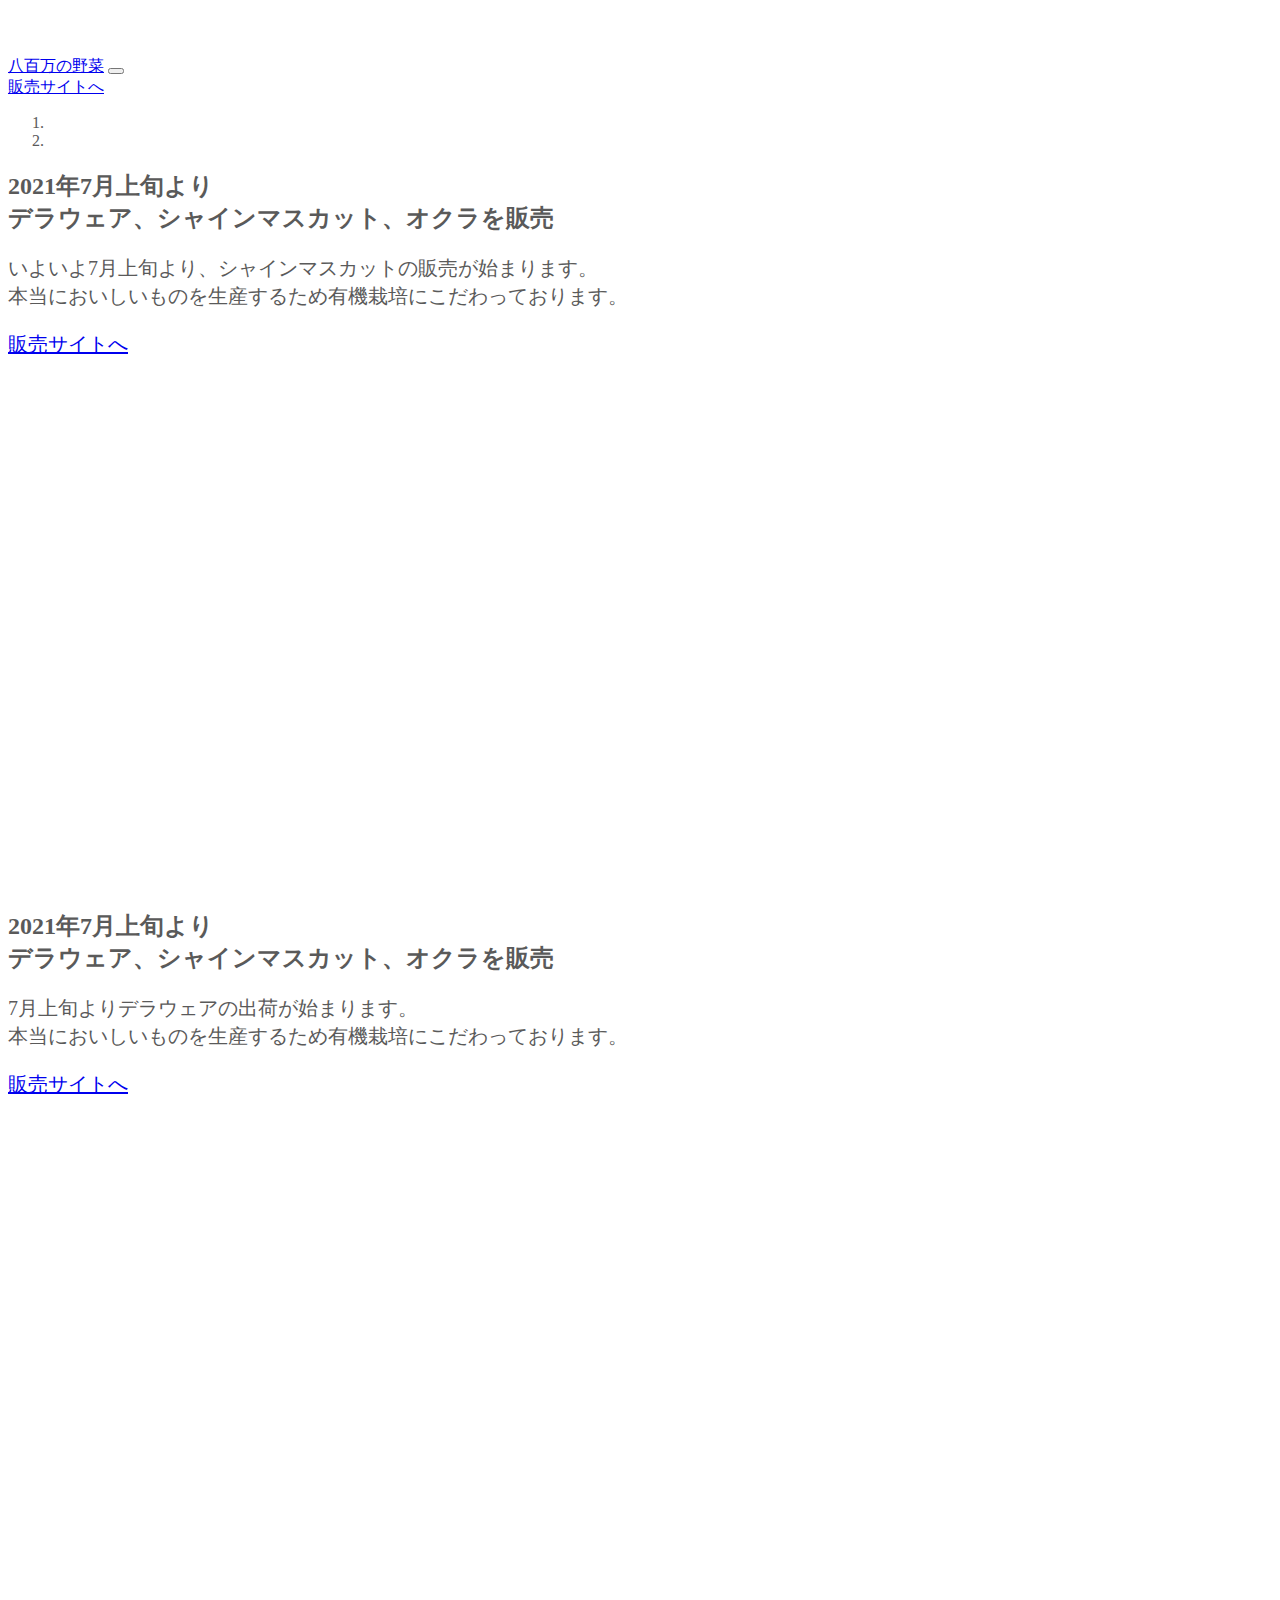
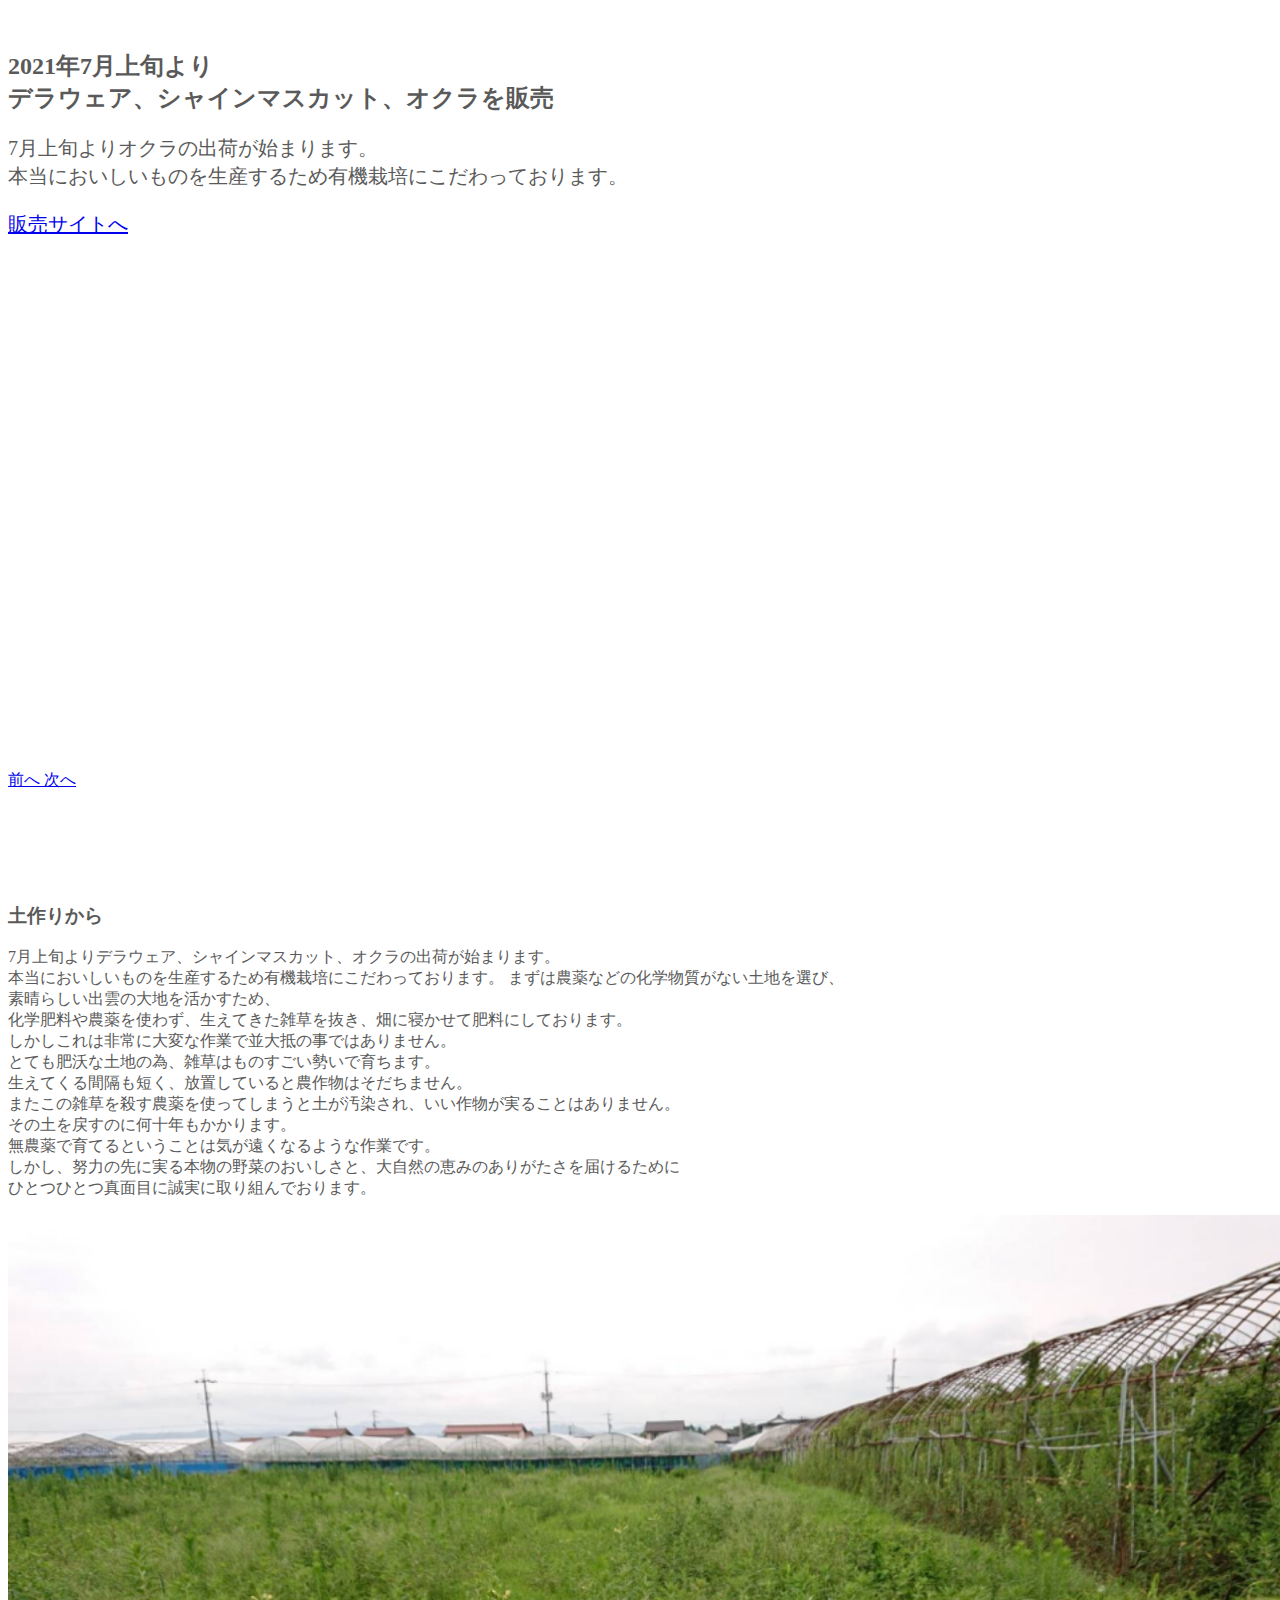
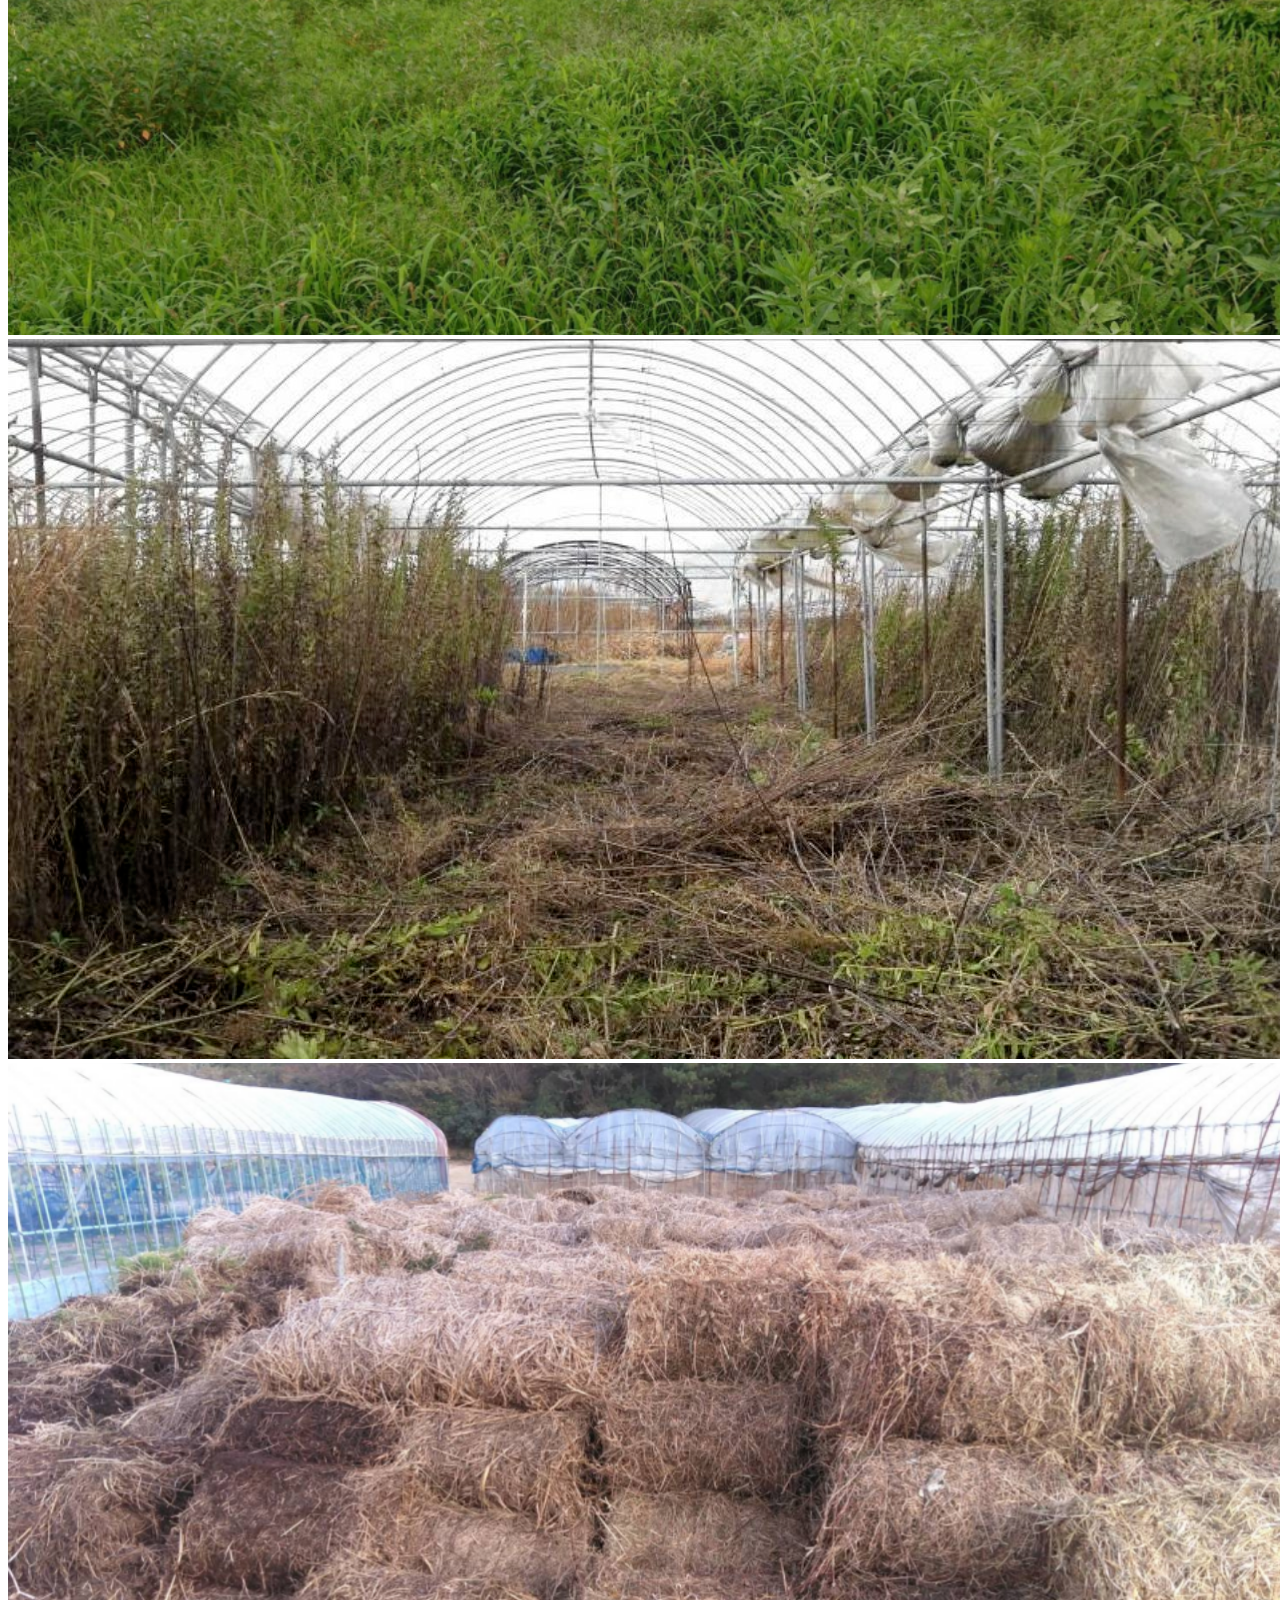
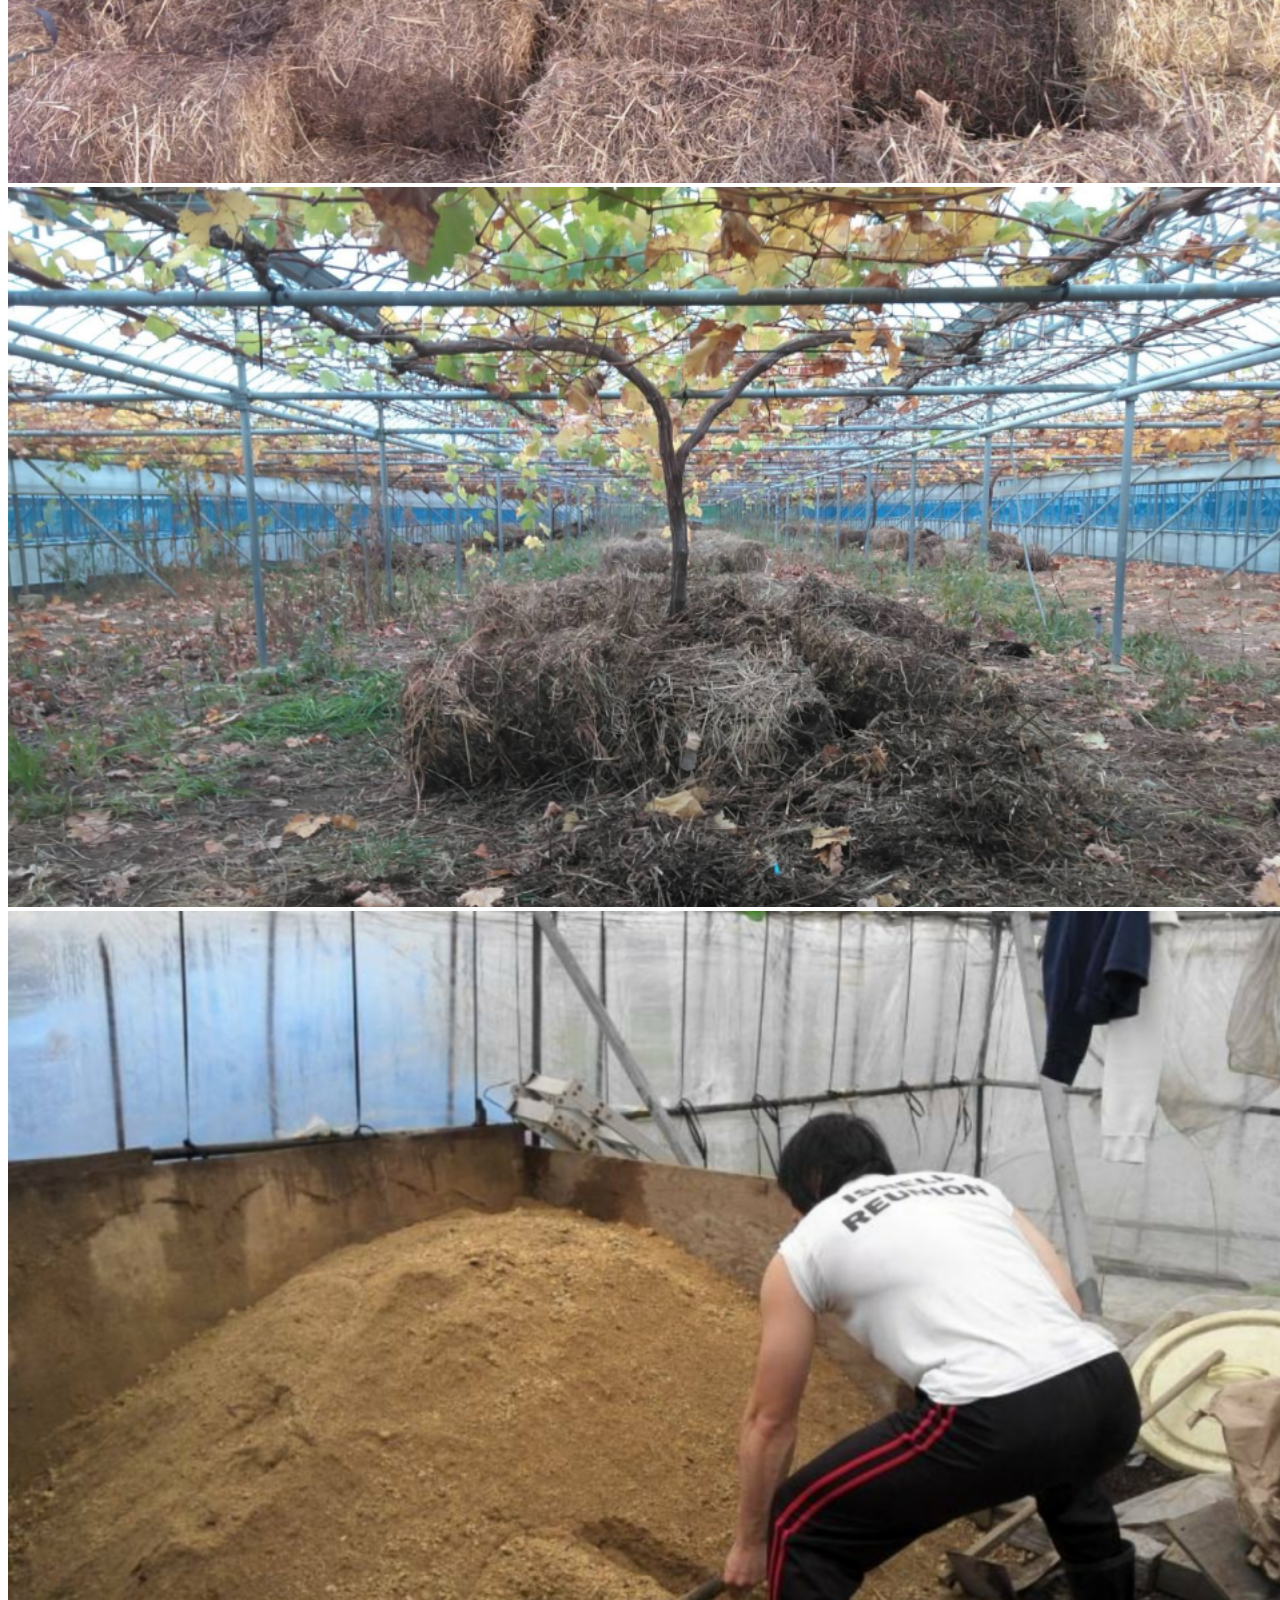
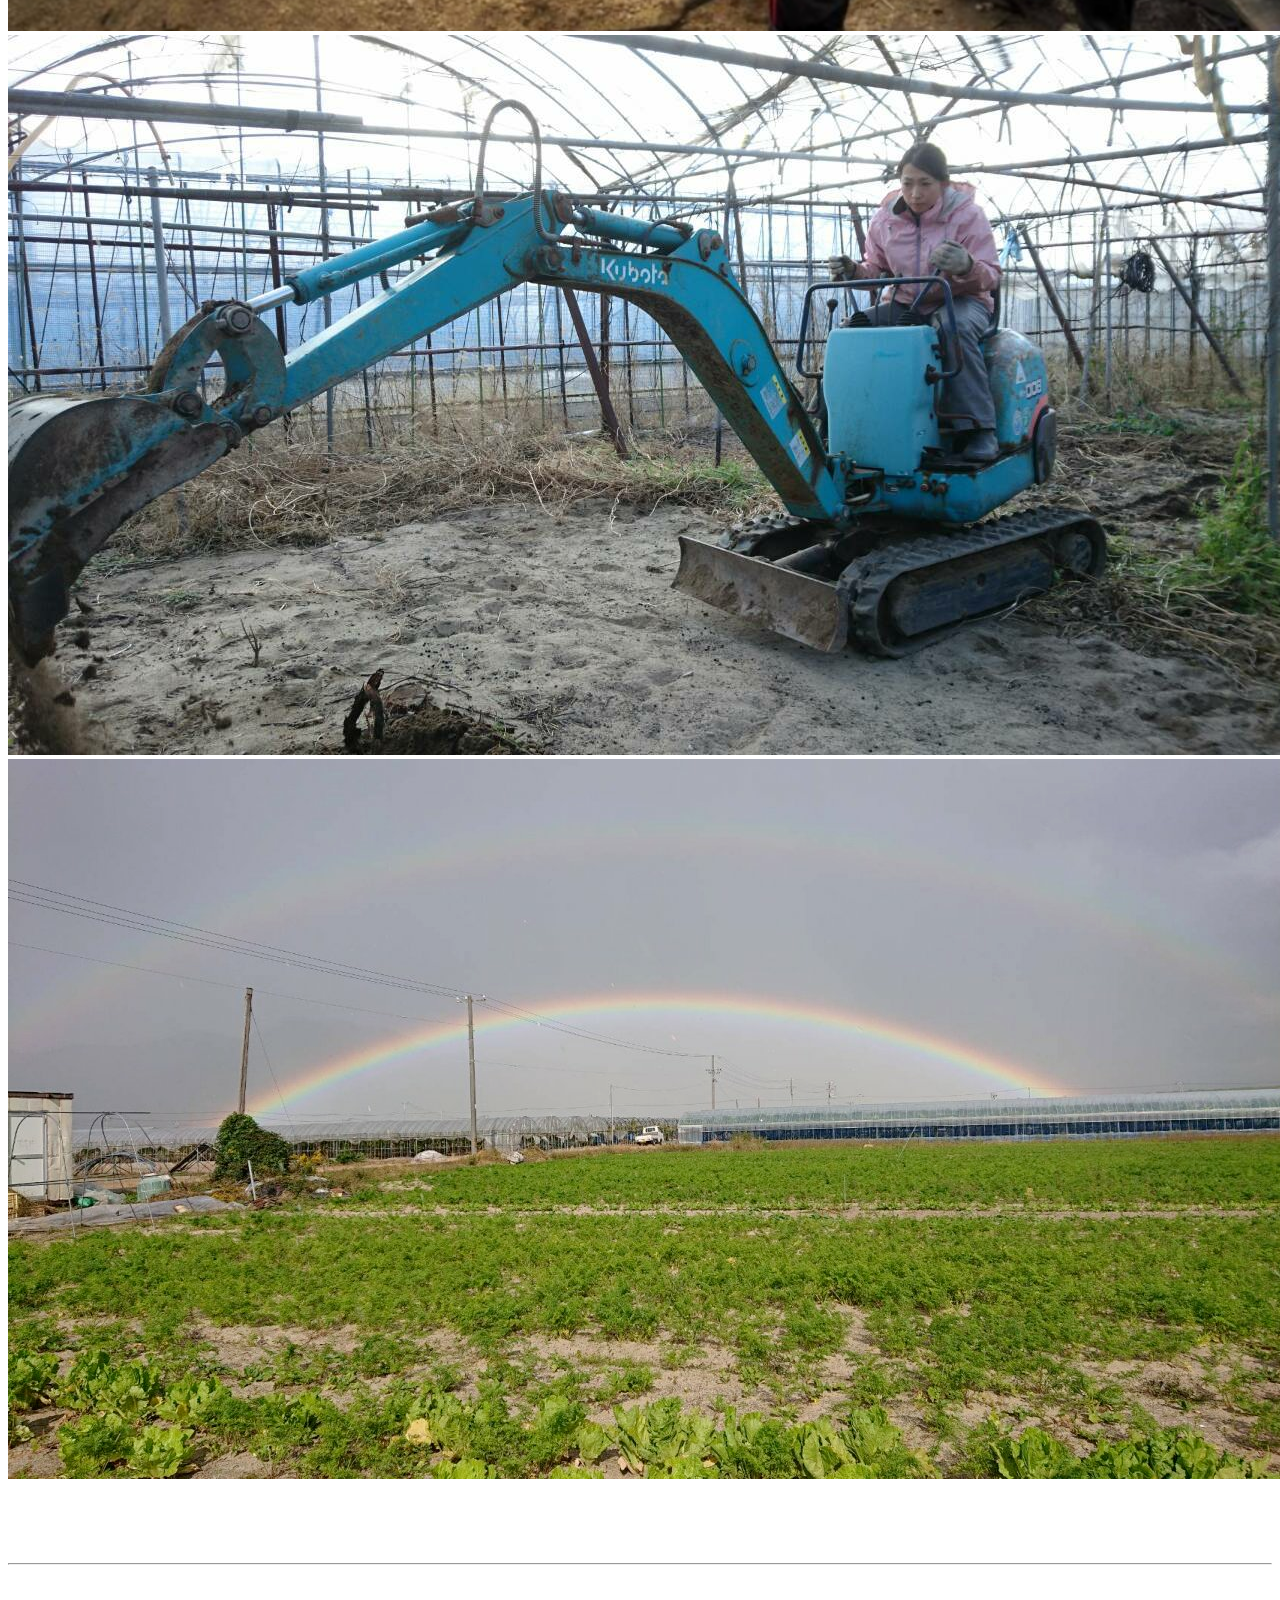
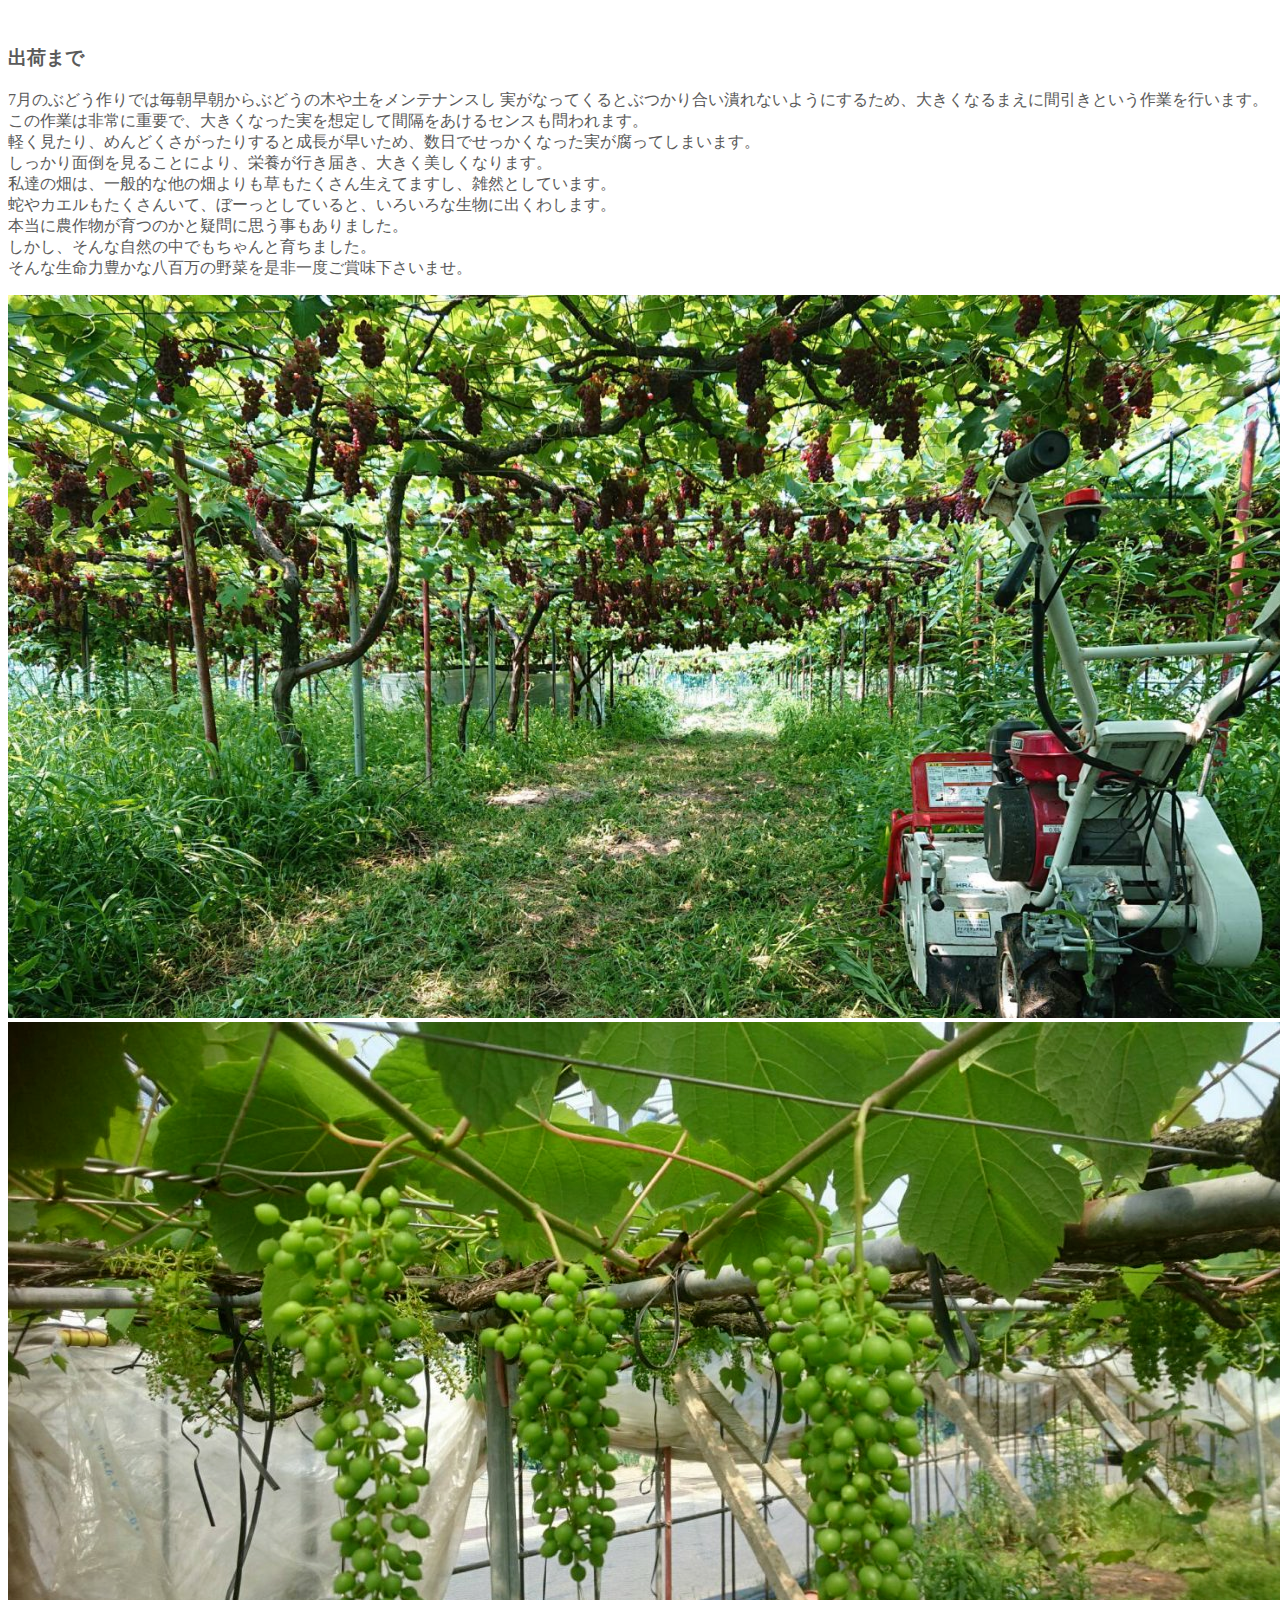
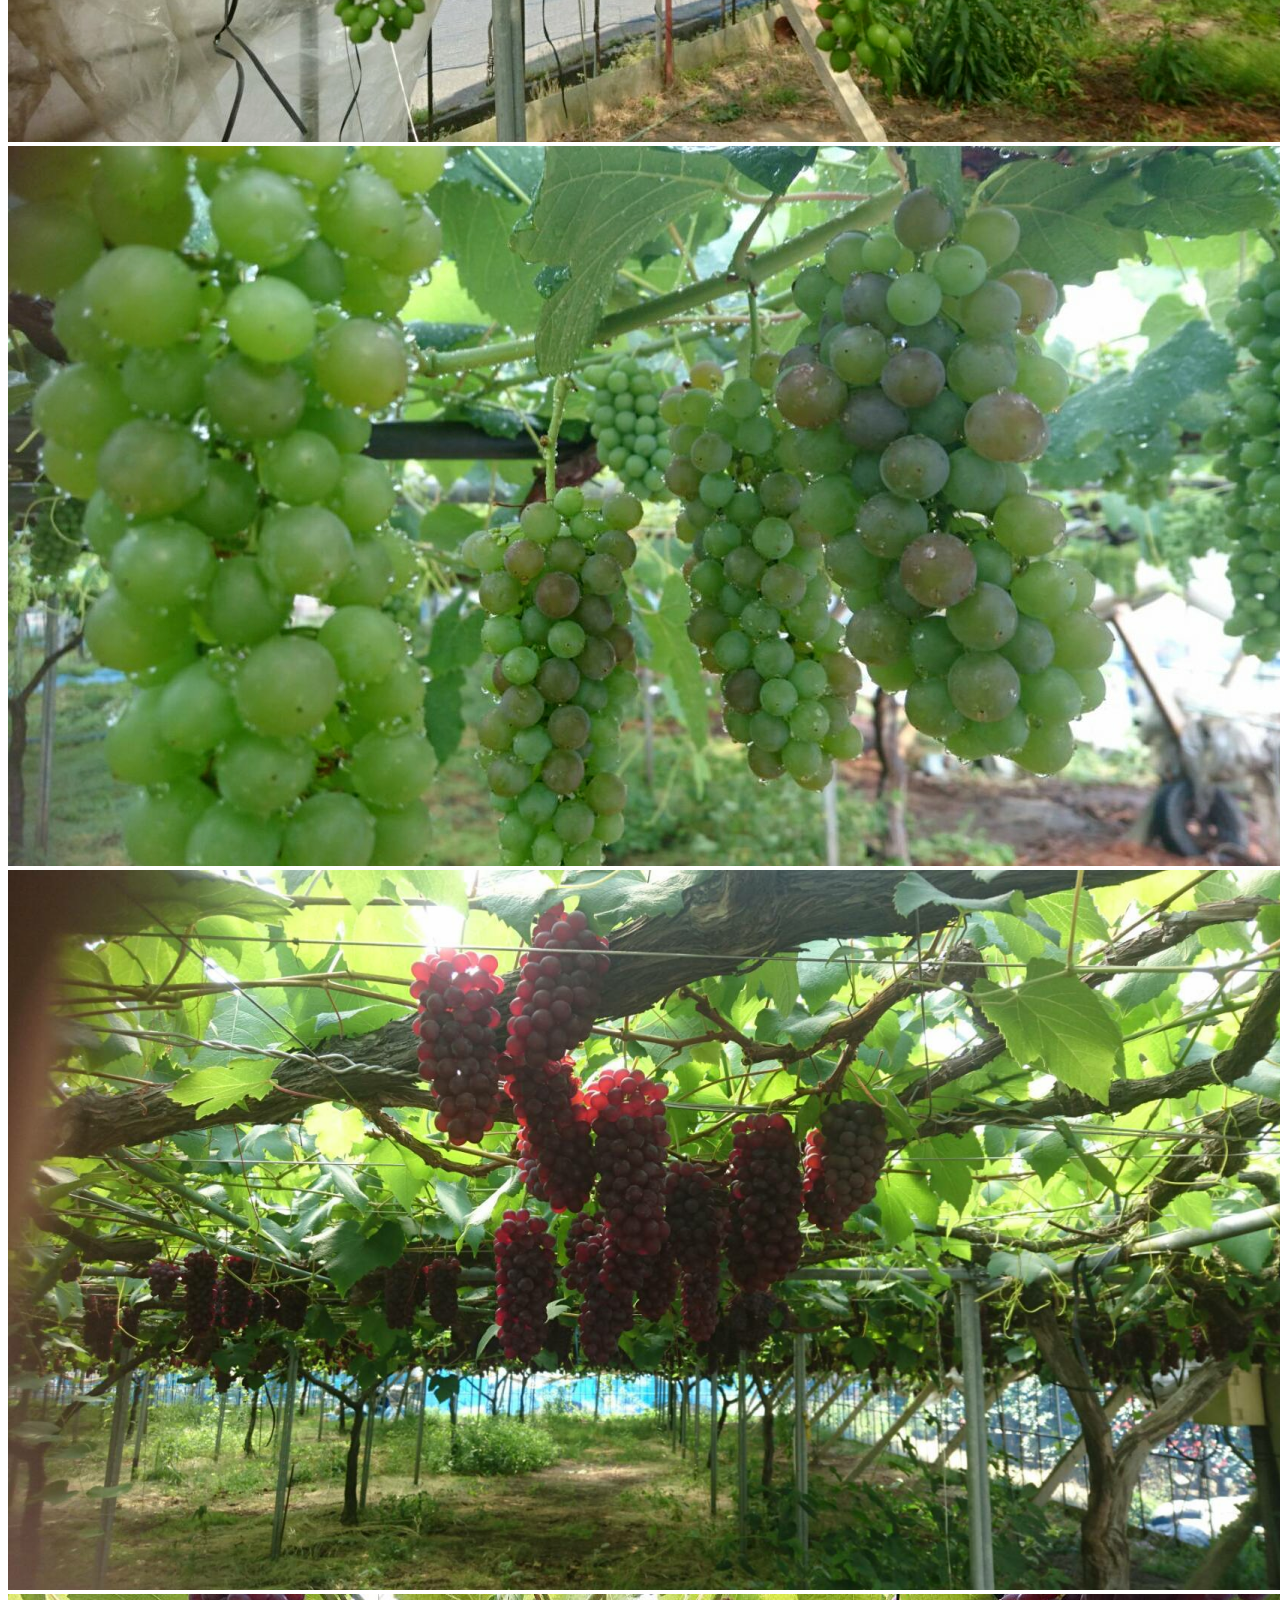
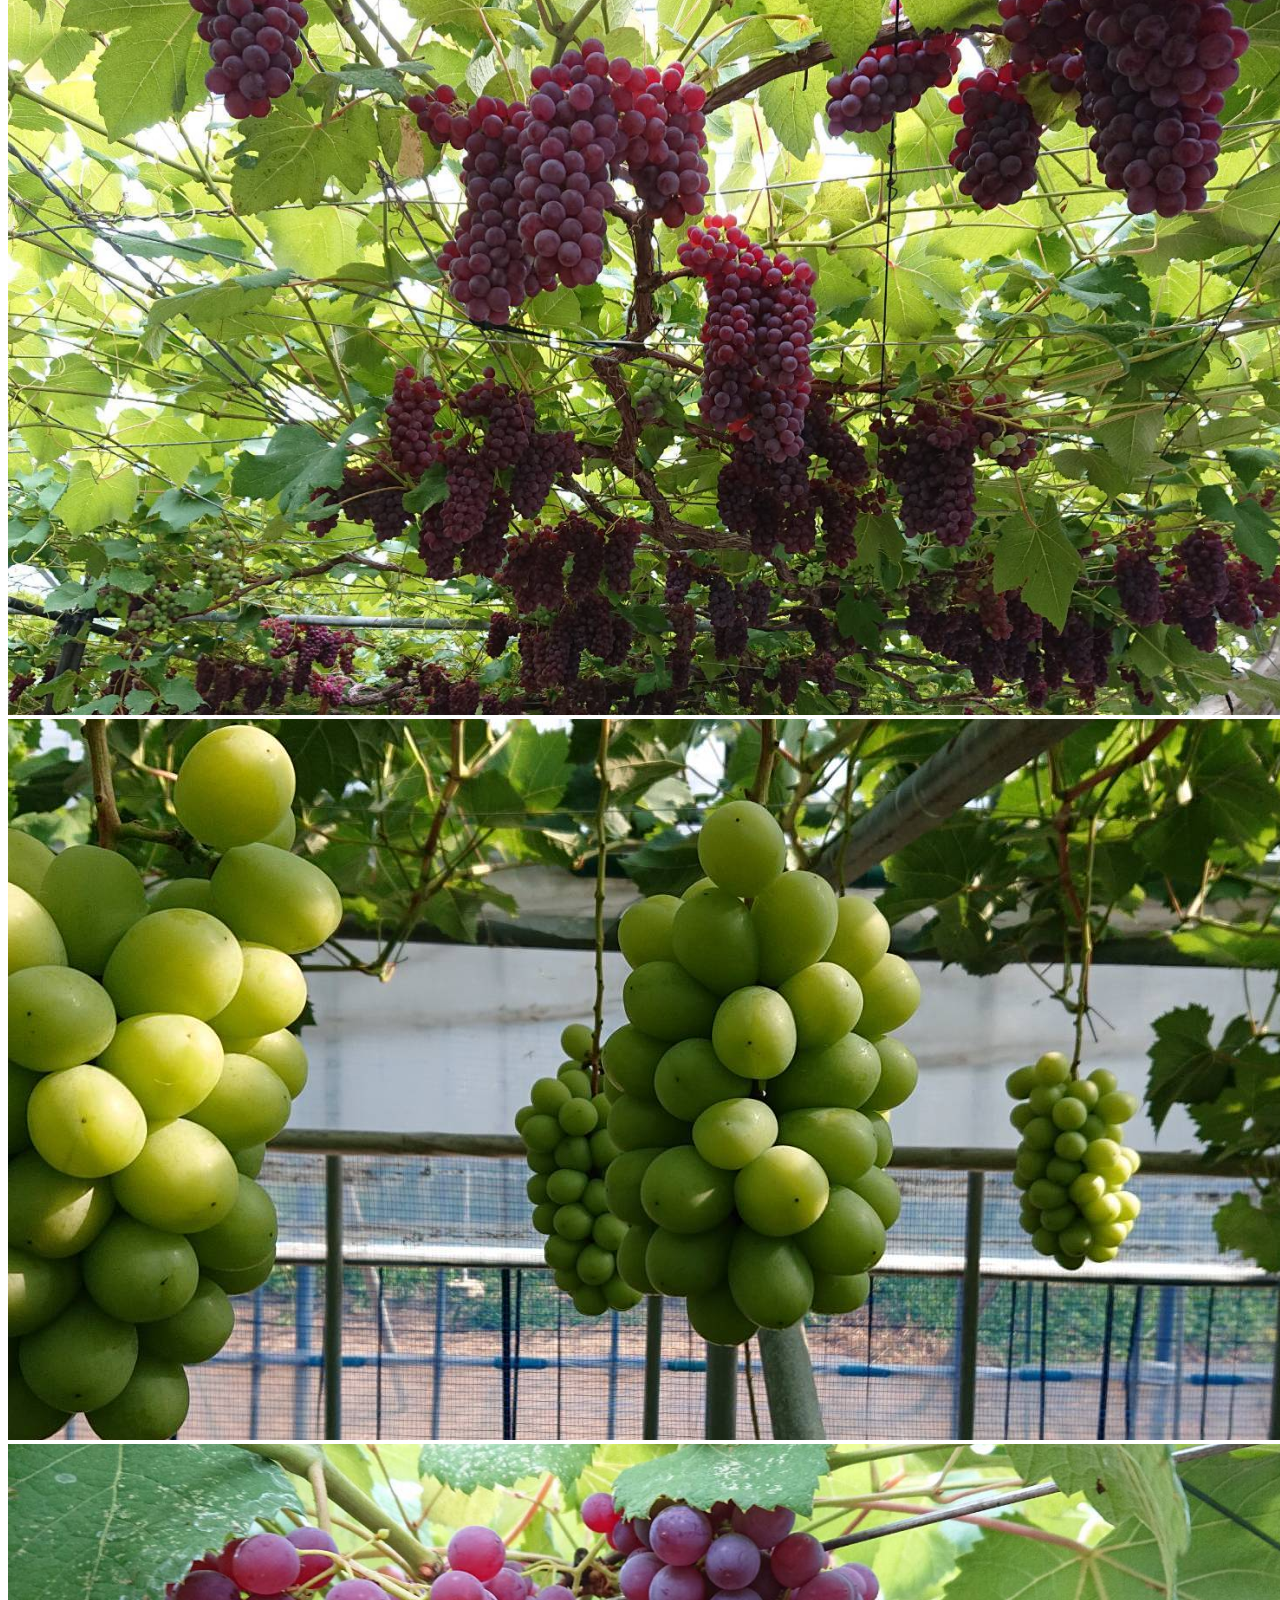
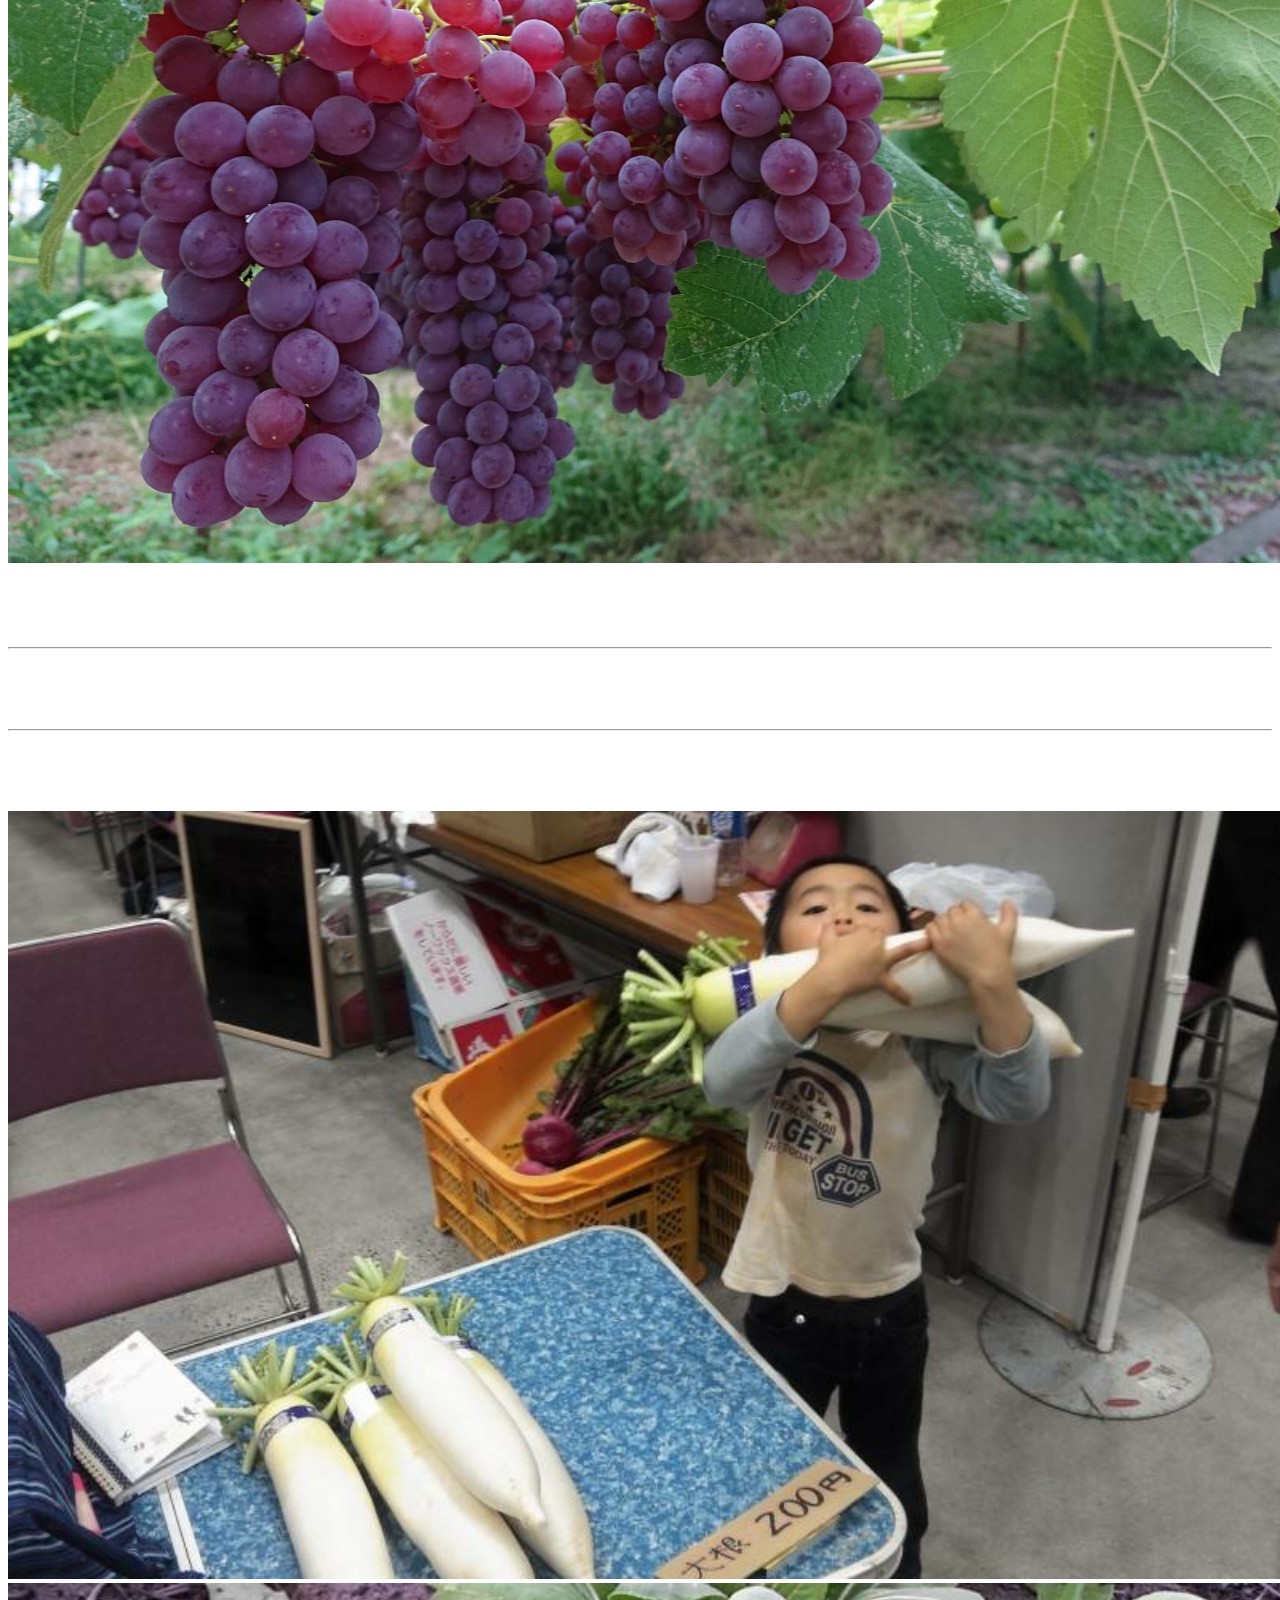
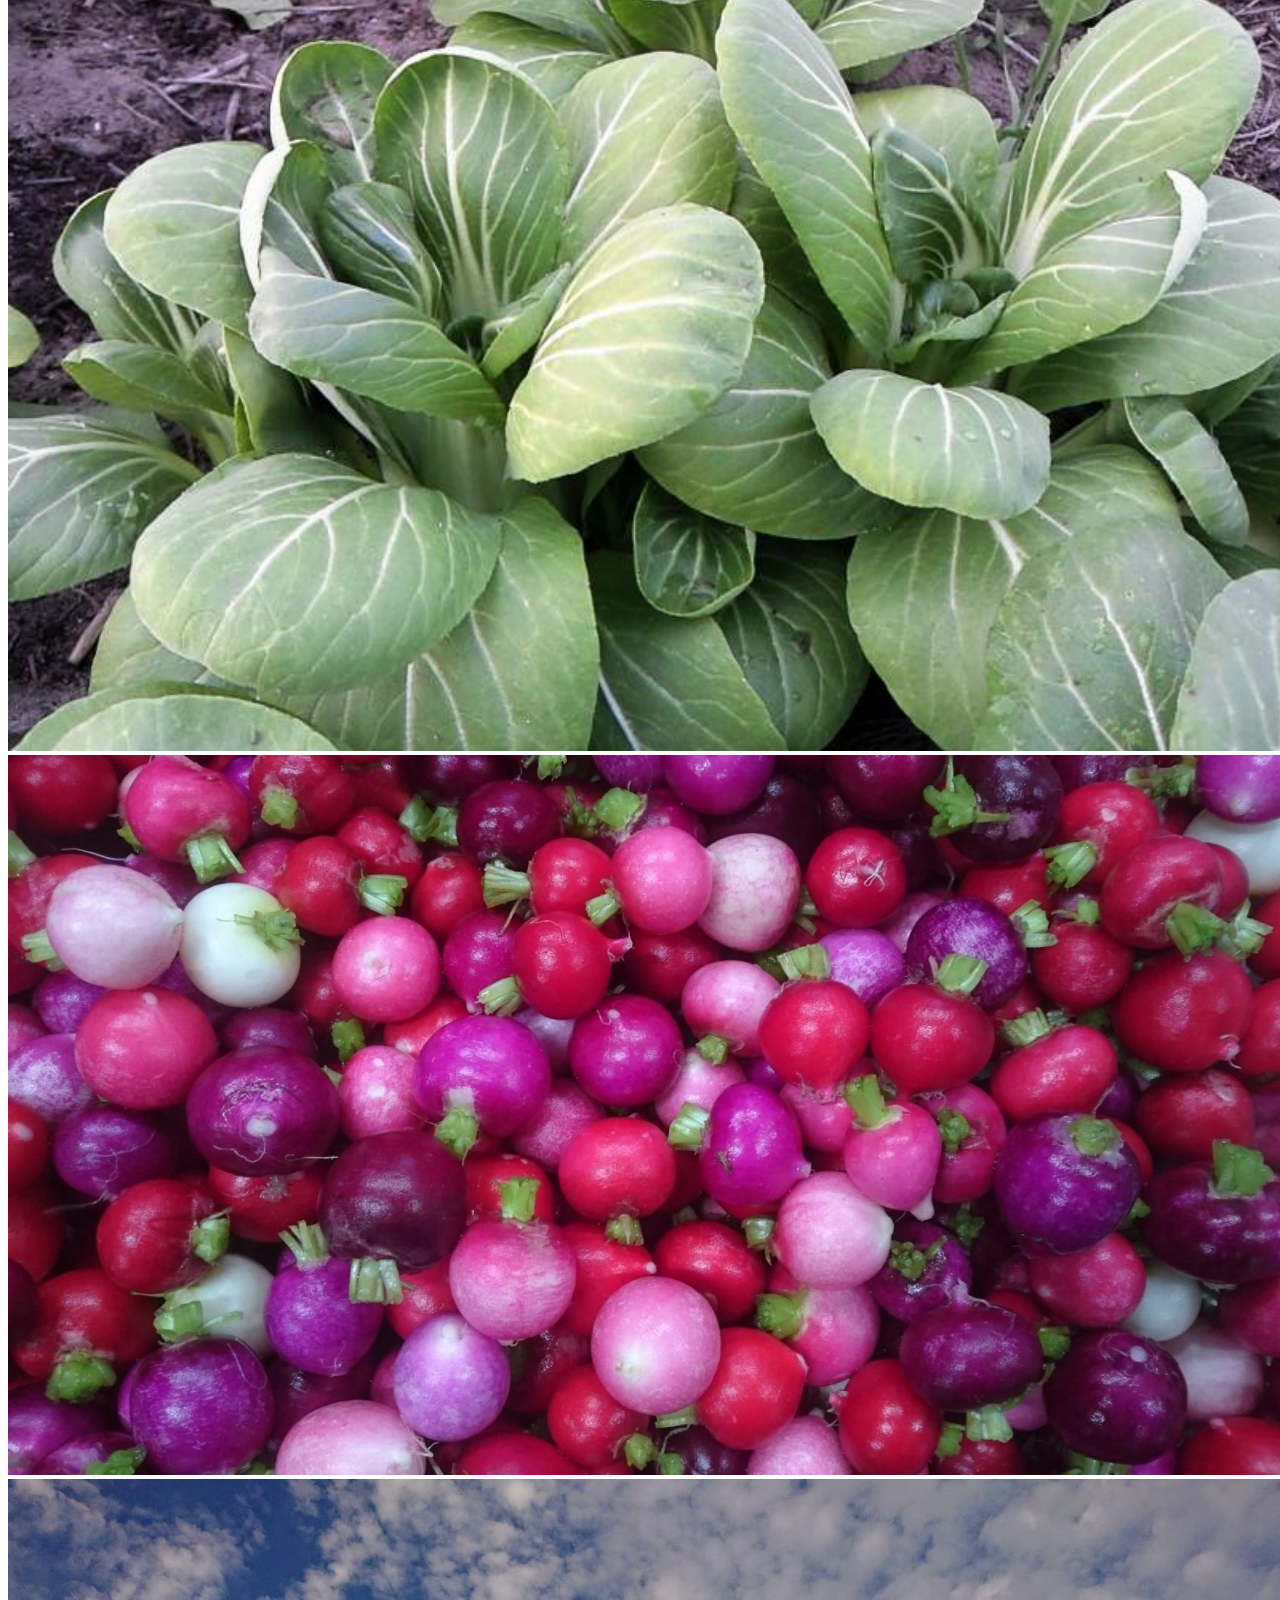
==== index.html @ 47a3c6f8 "secound" ====
<!DOCTYPE html>
<html lang="ja" class="h-100"><head>
    <meta charset="utf-8">
    <meta name="viewport" content="width=device-width, initial-scale=1">
    <meta name="description" content="本当においしいものを生産するため有機栽培にこだわっております。まずは農薬などの化学物質がない土地を選び、素晴らしい出雲の大地を活かすため、化学肥料や農薬を使わず、生えてきた雑草を抜き、畑に寝かせて肥料にしております。">
    <title>八百万の野菜</title>

    <!-- Bootstrap core CSS -->
    <link href="https://cdn.jsdelivr.net/npm/bootstrap@5.0.0-beta1/dist/css/bootstrap.min.css" rel="stylesheet" integrity="sha384-giJF6kkoqNQ00vy+HMDP7azOuL0xtbfIcaT9wjKHr8RbDVddVHyTfAAsrekwKmP1" crossorigin="anonymous">
    <link rel="stylesheet" href="index.css">

    <style>
      .bd-placeholder-img {
        font-size: 1.125rem;
        text-anchor: middle;
        -webkit-user-select: none;
        -moz-user-select: none;
        user-select: none;
      }

      @media (min-width: 768px) {
        .bd-placeholder-img-lg {
          font-size: 3.5rem;
        }
      }
    </style>
  </head>


<body class="yaoro">

  <header>
    <nav class="navbar navbar-expand-md navbar-light  fixed-top bg-light ">
      <div class="container-fluid">
        <a class="navbar-brand" href="/">八百万の野菜</a>
        <button class="navbar-toggler" type="button" data-bs-toggle="collapse" data-bs-target="#navbarCollapse" aria-controls="navbarCollapse" aria-expanded="false" aria-label="Toggle navigation">
          <span class="navbar-toggler-icon"></span>
        </button>
        <div class="collapse navbar-collapse" id="navbarCollapse">
          <!-- <ul class="navbar-nav me-auto mb-2 mb-md-0">
            <li class="nav-item active">
              <a class="nav-link" aria-current="page" href="/">ホーム</a>
            </li>
          </ul> -->
          <div class="me-auto"></div>
          <div class="d-flex nav-item">
            <a class="nav-link btn btn-danger" href="#">販売サイトへ</a>
          </div>
        </div>
      </div>
    </nav>
  </header>

  <main>

    <div id="yaoyorozuCarousel" class="carousel slide yaoyorozu-carousel" data-bs-ride="carousel">
      <ol class="carousel-indicators">
        <li data-bs-target="#yaoyorozuCarousel" data-bs-slide-to="0" class="active"></li>
        <li data-bs-target="#yaoyorozuCarousel" data-bs-slide-to="1"></li>
        <!-- <li data-bs-target="#yaoyorozuCarousel" data-bs-slide-to="2"></li> -->
      </ol>
      <div class="carousel-inner">
        <!-- carousel-item -->
        <div class="carousel-item carousel-item1 active bg-secondary">
          <span class="bd-placeholder-img d-block" style="background-image: url(871867.png);"></span>
          <div class="container">
            <div class="carousel-caption text-start">
              <h2>2021年7月上旬より<br>デラウェア、シャインマスカット、オクラを販売</h2>
              <p>
                いよいよ7月上旬より、シャインマスカットの販売が始まります。<br>
                本当においしいものを生産するため有機栽培にこだわっております。
              </p>
              <p>
                <a class="btn btn-lg btn-danger" href="https://admin.thebase.in/shop_admin/design/preview" role="button">販売サイトへ</a>
              </p>
            </div>
          </div>
        </div>
        <!-- ./carousel-item -->
        <!-- carousel-item -->
        <div class="carousel-item carousel-item2 bg-secondary">
          <span class="bd-placeholder-img d-block" style="background-image: url(872443.png);"></span>
          <div class="container">
            <div class="carousel-caption text-start">
              <h2>2021年7月上旬より<br>デラウェア、シャインマスカット、オクラを販売</h2>
              <p>
                7月上旬よりデラウェアの出荷が始まります。<br>
                本当においしいものを生産するため有機栽培にこだわっております。
              </p>
              <p>
                <a class="btn btn-lg btn-danger" href="https://admin.thebase.in/shop_admin/design/preview" role="button">販売サイトへ</a>
              </p>
            </div>
          </div>
        </div>
        <!-- ./carousel-item -->
        <div class="carousel-item carousel-item３ bg-secondary">
          <span class="bd-placeholder-img d-block" style="background-image: url(872416.png);"></span>
          <div class="container">
            <div class="carousel-caption text-start">
              <h2>2021年7月上旬より<br>デラウェア、シャインマスカット、オクラを販売</h2>
              <p>
                7月上旬よりオクラの出荷が始まります。<br>
                本当においしいものを生産するため有機栽培にこだわっております。
              </p>
              <p>
                <a class="btn btn-lg btn-danger" href="https://admin.thebase.in/shop_admin/design/preview" role="button">販売サイトへ</a>
              </p>
            </div>
          </div>
        </div>

      </div>
      <a class="carousel-control-prev" href="#yaoyorozuCarousel" role="button" data-bs-slide="prev">
        <span class="carousel-control-prev-icon" aria-hidden="true"></span>
        <span class="visually-hidden">前へ</span>
      </a>
      <a class="carousel-control-next" href="#yaoyorozuCarousel" role="button" data-bs-slide="next">
        <span class="carousel-control-next-icon" aria-hidden="true"></span>
        <span class="visually-hidden">次へ</span>
      </a>
    </div>


    <!-- Marketing messaging and featurettes
    ================================================== -->
    <!-- Wrap the rest of the page in another container to center all the content. -->

    <div class="container marketing">

      <!-- START THE FEATURETTES -->
      <div class="row featurette">
        <div class="col-md-7">
          <h3></span>土作りから</h3>
          <p class="lead">
            7月上旬よりデラウェア、シャインマスカット、オクラの出荷が始まります。<br>
            本当においしいものを生産するため有機栽培にこだわっております。
            まずは農薬などの化学物質がない土地を選び、<br>素晴らしい出雲の大地を活かすため、<br>
            化学肥料や農薬を使わず、生えてきた雑草を抜き、畑に寝かせて肥料にしております。<br>
            しかしこれは非常に大変な作業で並大抵の事ではありません。<br>
            とても肥沃な土地の為、雑草はものすごい勢いで育ちます。<br>
            生えてくる間隔も短く、放置していると農作物はそだちません。<br>
            またこの雑草を殺す農薬を使ってしまうと土が汚染され、いい作物が実ることはありません。<br>
            その土を戻すのに何十年もかかります。<br>
            無農薬で育てるということは気が遠くなるような作業です。<br>
            しかし、努力の先に実る本物の野菜のおいしさと、大自然の恵みのありがたさを届けるために<br>
            ひとつひとつ真面目に誠実に取り組んでおります。
          </p>
        </div>
        <div class="col-md-5">
          <div class="d-md-flex">
            <span><img src="871775.png" alt="" class="img-fluid"></span>
            <span><img src="872510.png" alt="" class="img-fluid"></span>
          </div>
          <div class="d-md-flex">
            <span><img src="871884.png" alt="" class="img-fluid"></span>
            <span><img src="871885.png" alt="" class="img-fluid"></span>
          </div>
          <div class="d-md-flex">
            <span><img src="872502.png" alt="" class="img-fluid"></span>
            <span><img src="872492.png" alt="" class="img-fluid"></span>
          </div>
          <div class="d-md-flex">
            <span><img src="872407.png" alt="" class="img-fluid"></span>
          </div>

        </div>
      </div>

      <hr class="featurette-divider">

      <div class="row featurette">
        <div class="col-md-7 order-md-2">
          <h3>出荷まで</span></h3>
          <p class="lead">
            7月のぶどう作りでは毎朝早朝からぶどうの木や土をメンテナンスし
            実がなってくるとぶつかり合い潰れないようにするため、大きくなるまえに間引きという作業を行います。<br>
            この作業は非常に重要で、大きくなった実を想定して間隔をあけるセンスも問われます。<br>
            軽く見たり、めんどくさがったりすると成長が早いため、数日でせっかくなった実が腐ってしまいます。<br>
            しっかり面倒を見ることにより、栄養が行き届き、大きく美しくなります。<br>
            私達の畑は、一般的な他の畑よりも草もたくさん生えてますし、雑然としています。<br>
            蛇やカエルもたくさんいて、ぼーっとしていると、いろいろな生物に出くわします。<br>
            本当に農作物が育つのかと疑問に思う事もありました。<br>
            しかし、そんな自然の中でもちゃんと育ちました。<br>
            そんな生命力豊かな八百万の野菜を是非一度ご賞味下さいませ。
          </p>
        </div>
        <div class="col-md-5 order-md-1">
          <div class="d-md-flex">
            <span><img src="budoubatake.png" alt="" class="img-fluid"></span>
            <span><img src="872899.png" alt="" class="img-fluid"></span>
          </div>
          <div class="d-md-flex">
            <span><img src="872454.png" alt="" class="img-fluid"></span>
            <span><img src="872443.png" alt="" class="img-fluid"></span>
          </div>
          <div class="d-md-flex">
            <span><img src="budoumany.png" alt="" class="img-fluid"></span>
            <span><img src="871867.png" alt="" class="img-fluid"></span>
          </div>
          <div class="d-md-flex">
            <span><img src="budou.png" alt="" class="img-fluid"></span>
          </div>

        </div>
      </div>

      <hr class="featurette-divider">

      <!-- <div class="row featurette">
        <div class="col-md-7">
          <h2 class="featurette-heading">最後にこれで、<span class="text-muted">チェックメイト。</span></h2>
          <p class="lead">吾輩は猫である。名前はまだ無い。どこで生れたかとんと見当がつかぬ。何でも薄暗いじめじめした所でニャーニャー泣いていた事だけは記憶している。吾輩はここで始めて人間というものを見た。しかもあとで聞くとそれは書生という人間中で一番獰悪な種族であったそうだ。</p>
        </div>
        <div class="col-md-5">
          <svg class="bd-placeholder-img bd-placeholder-img-lg featurette-image img-fluid mx-auto" width="500" height="500" xmlns="http://www.w3.org/2000/svg" role="img" aria-label="Placeholder: 500x500" preserveAspectRatio="xMidYMid slice" focusable="false"><title>Placeholder</title><rect width="100%" height="100%" fill="#eee"/><text x="50%" y="50%" fill="#aaa" dy=".3em">500x500</text></svg>

        </div>
      </div>

      <hr class="featurette-divider"> -->

      <!-- <div class="row featurette">
        <div>
          <h2 class="featurette-heading">最後にこれで、<span class="text-muted">チェックメイト。</span></h2>
          <p class="lead">
            オクラの画像は現在準備中です<br>
            ぶどうの価格は収穫量などにより多少変動することがございます。<br>
            ・デラウェアだとおよそ1キロ（7房前後）2500円（税込み）<br>
            ・シャインマスカットだと1キロ（3房前後）3500円（税込み）<br>
            ※送料は別途発生致します。配送業者ヤマト運輸でお届け先によって金額が変化致します。
          </p>
        </div>
      </div> -->

      <hr class="featurette-divider">

      <div class="row">
        <div class="d-md-flex">
          <span><img src="872511.png" alt="" class="img-fluid"></span>
          <span><img src="872505.png" alt="" class="img-fluid"></span>
          <span><img src="872404.png" alt="" class="img-fluid"></span>
          <span><img src="871790.png" alt="" class="img-fluid"></span>
        </div>
      </div>

      <hr class="featurette-divider">

      <!-- /END THE FEATURETTES -->

    </div><!-- /.container -->

    <!-- FOOTER -->
    <footer class="container">
      <p class="float-end"><a href="#">トップに戻る</a></p>
      <p>&copy; Yaoyorozu</p>
    </footer>
  </main>

  <!-- JavaScript Bundle with Popper -->
  <script src="https://cdn.jsdelivr.net/npm/bootstrap@5.0.0-beta1/dist/js/bootstrap.bundle.min.js" integrity="sha384-ygbV9kiqUc6oa4msXn9868pTtWMgiQaeYH7/t7LECLbyPA2x65Kgf80OJFdroafW" crossorigin="anonymous"></script>
</body>
</html>
---- index.css ----
/* GLOBAL STYLES
-------------------------------------------------- */
/* Padding below the footer and lighter body text */

body {
  padding-top: 3rem;
  padding-bottom: 3rem;
  color: #5a5a5a;
}


/* CUSTOMIZE THE CAROUSEL
-------------------------------------------------- */

/* Carousel base class */
/* .carousel {
  margin-bottom: 4rem;
} */
/* Since positioning the image, we need to help out the caption */
.carousel-caption {
  bottom: 3rem;
  z-index: 10;
}

/* Declare heights because of positioning of img element */
.yaoyorozu-carousel {
  margin-bottom: 7rem;
}
.yaoyorozu-carousel .carousel-item {
  /* height: 32rem; */
  height: 80vh;
}
/* .yaoyorozu-carousel .carousel-item img {
  position: absolute;
  top: 0;
  left: 0;
  min-width: 100%;
  width: 100%;
  height: auto;
} */
.yaoyorozu-carousel .bd-placeholder-img {
  background-size: cover;
  width: 100%;
  height: 100%;
  background-position: center center;
}
/* .yaoyorozu-carousel .carousel-item1 .bd-placeholder-img {
  opacity: .7;
} */




/* MARKETING CONTENT
-------------------------------------------------- */

/* Center align the text within the three columns below the carousel */
.marketing .col-lg-4 {
  margin-bottom: 1.5rem;
  text-align: center;
}
.marketing h2 {
  font-weight: 400;
}
/* rtl:begin:ignore */
.marketing .col-lg-4 p {
  margin-right: .75rem;
  margin-left: .75rem;
}
/* rtl:end:ignore */


/* Featurettes
------------------------- */

.featurette-divider {
  margin: 5rem 0; /* Space out the Bootstrap <hr> more */
}

/* Thin out the marketing headings */
.featurette-heading {
  font-weight: 300;
  line-height: 1;
  /* rtl:remove */
  letter-spacing: -.05rem;
}


/* RESPONSIVE CSS
-------------------------------------------------- */

@media (min-width: 40em) {
  /* Bump up size of carousel content */
  .carousel-caption p {
    margin-bottom: 1.25rem;
    font-size: 1.25rem;
    line-height: 1.4;
  }

  .featurette-heading {
    font-size: 50px;
  }
}

@media (min-width: 62em) {
  .featurette-heading {
    margin-top: 7rem;
  }
}
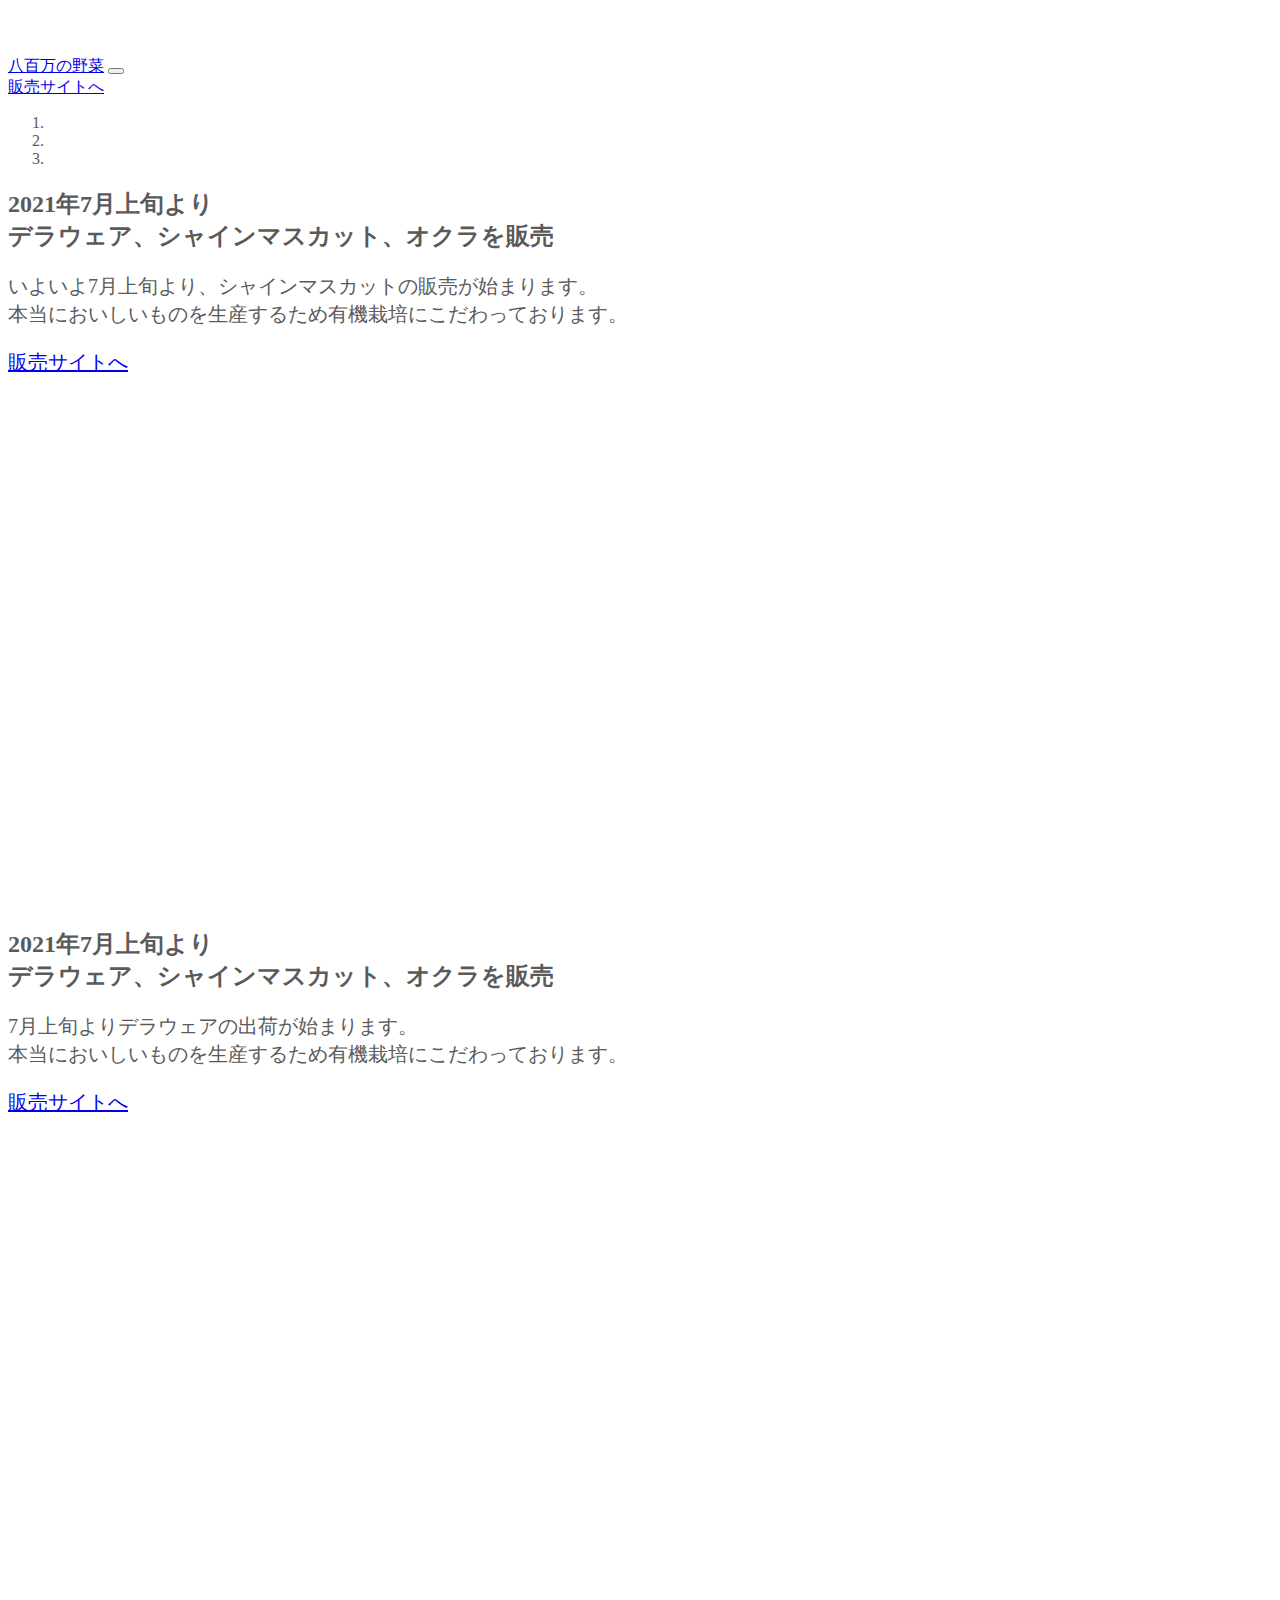
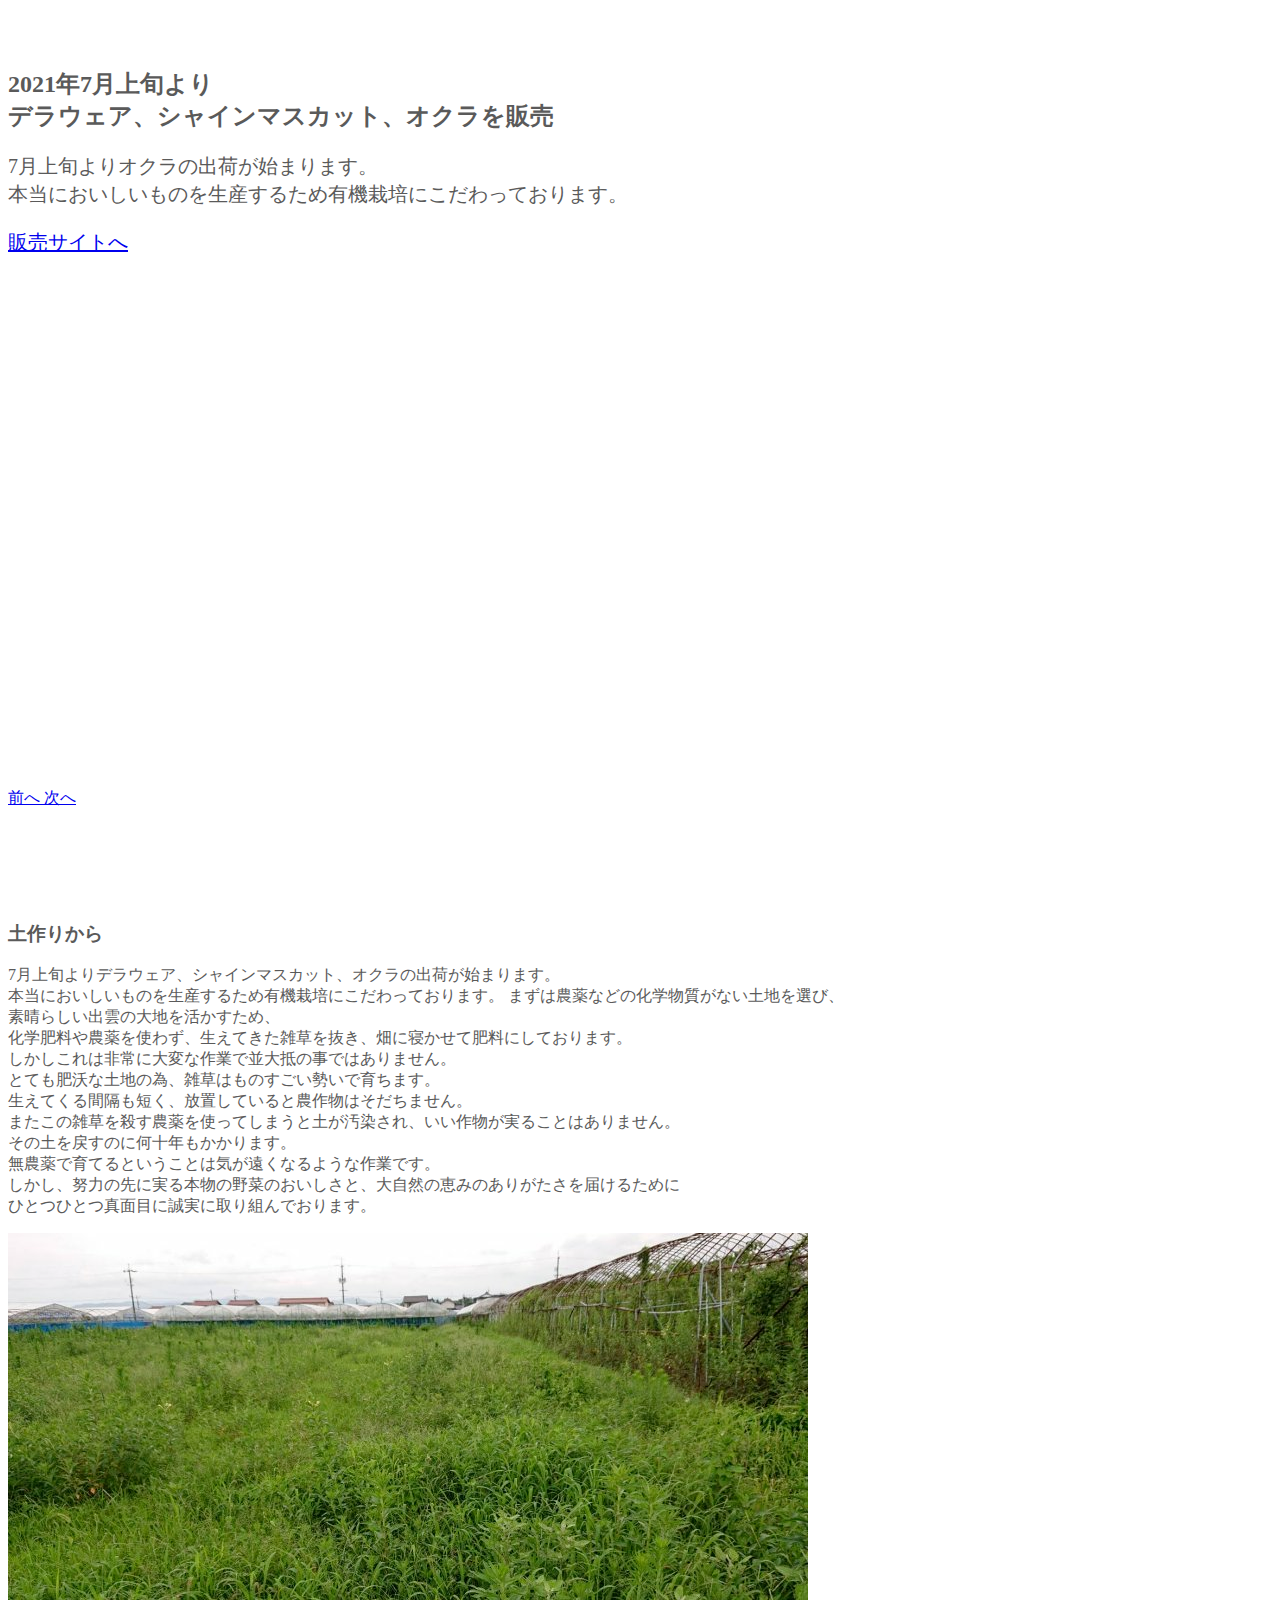
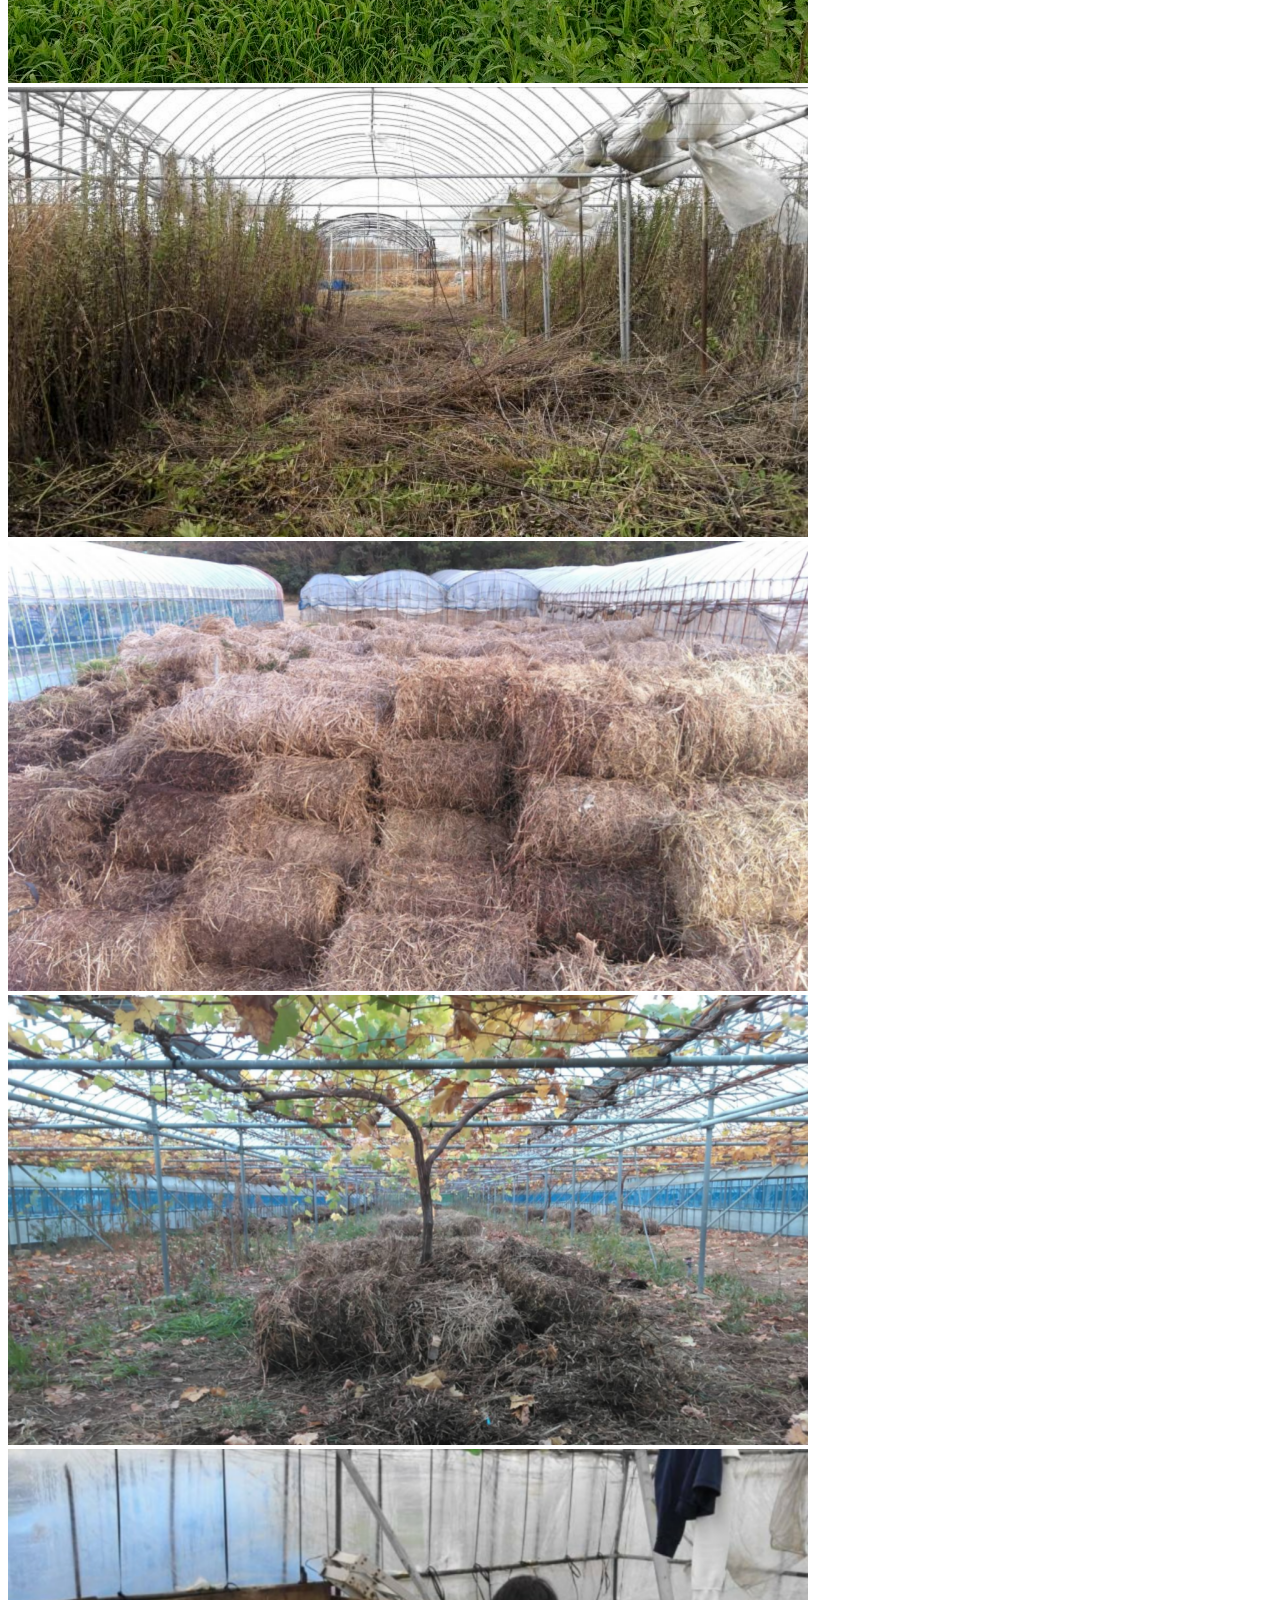
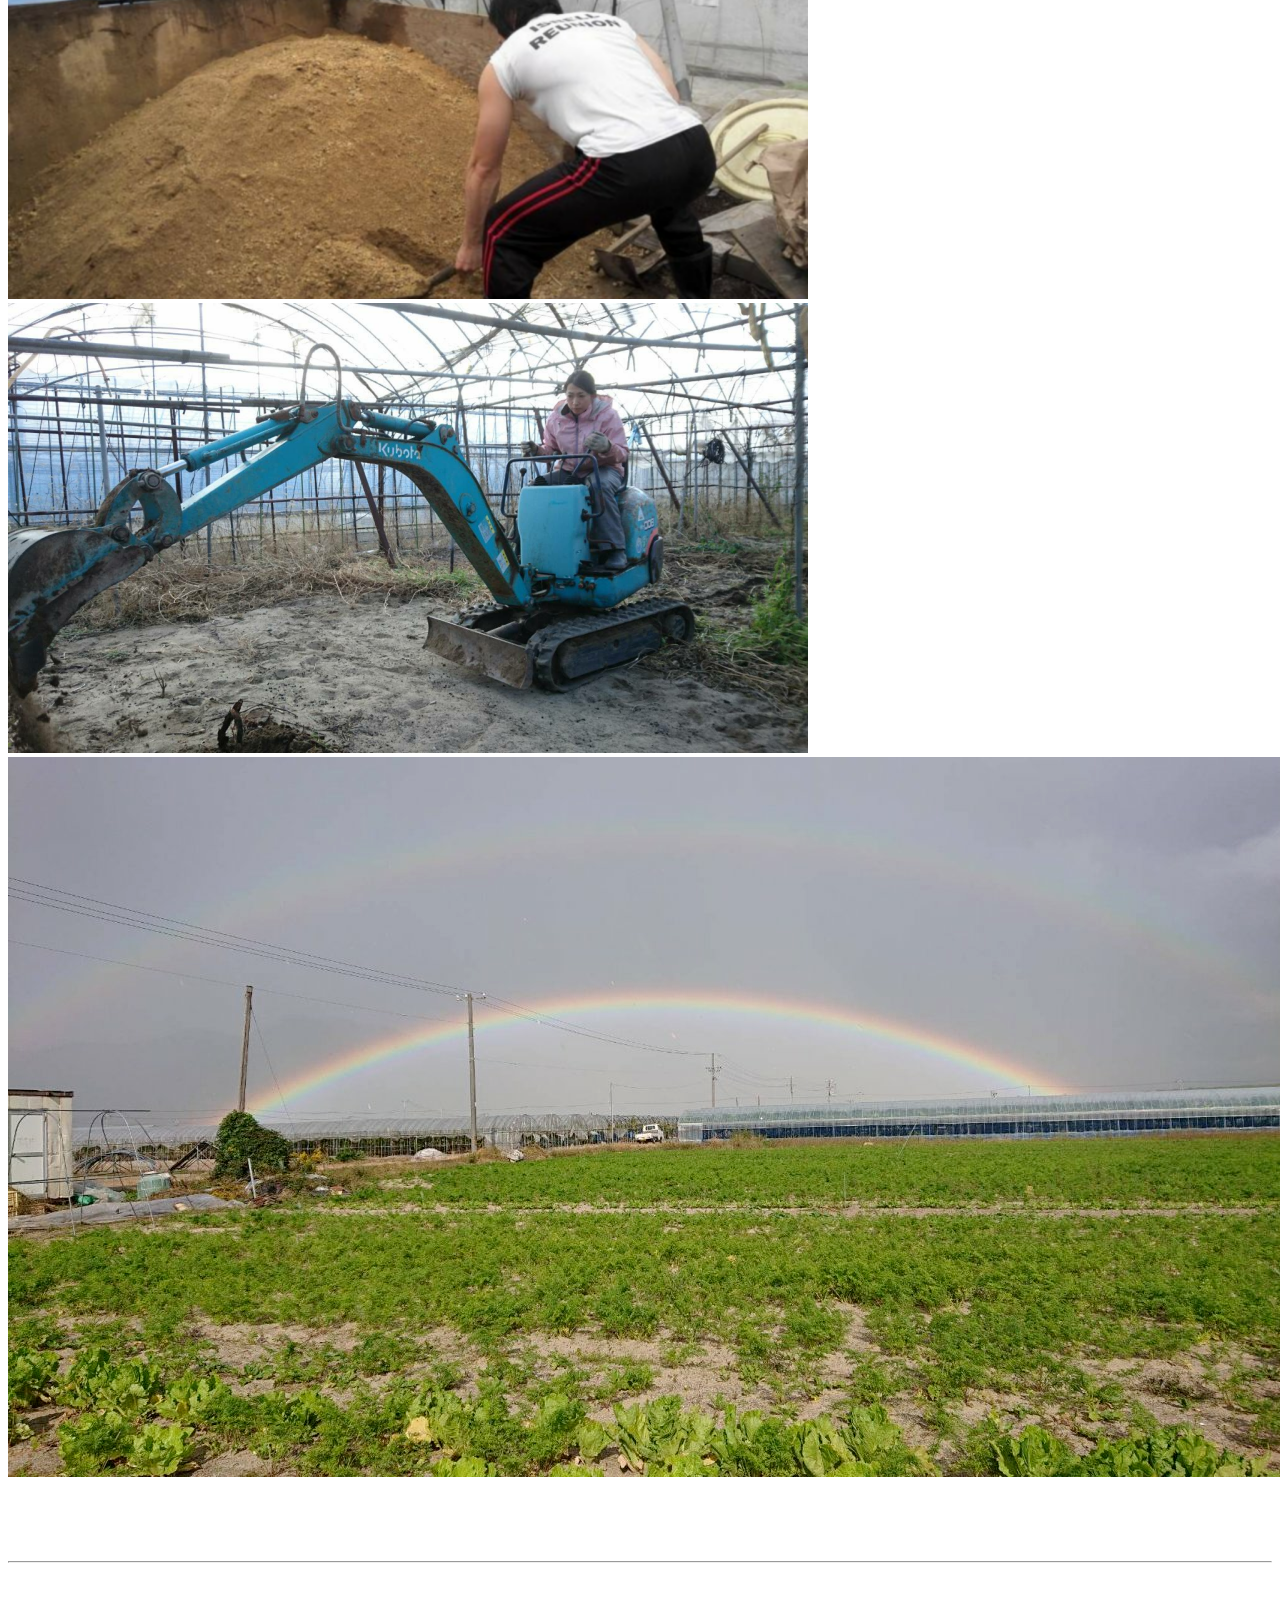
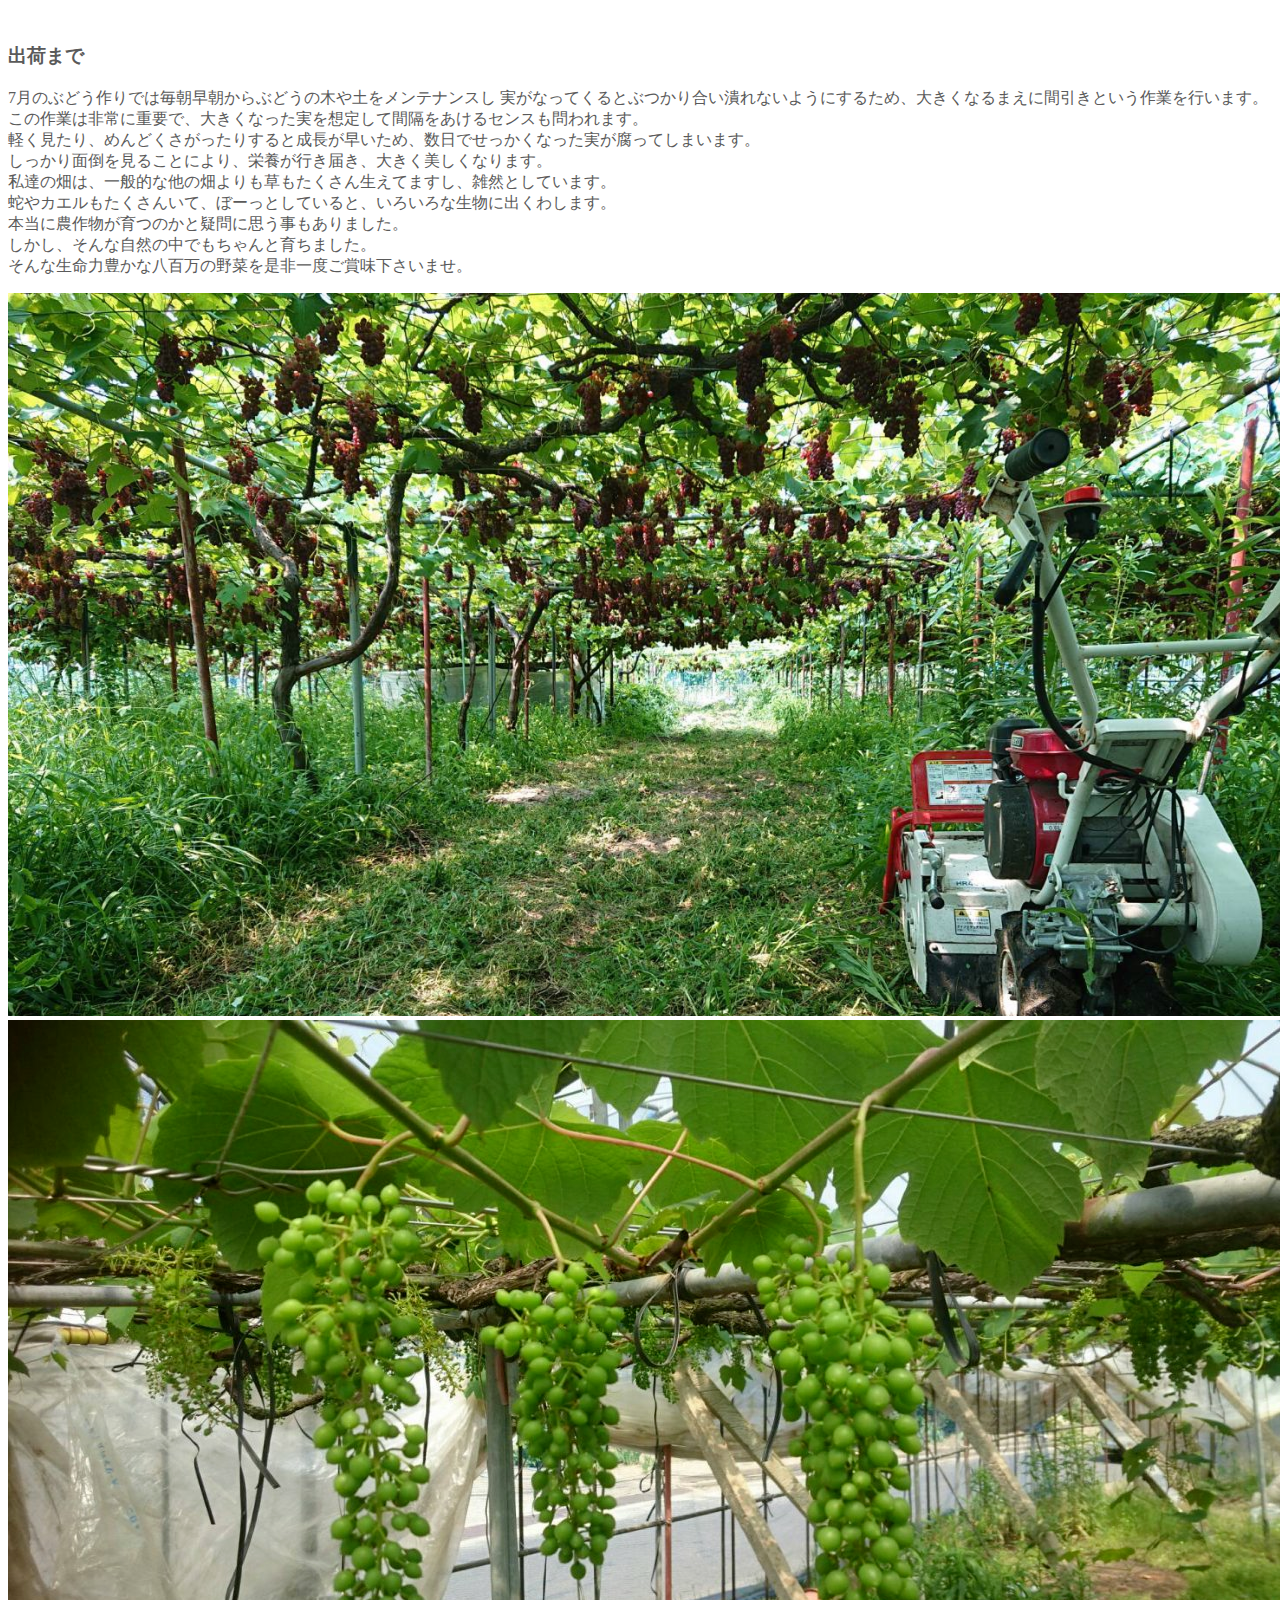
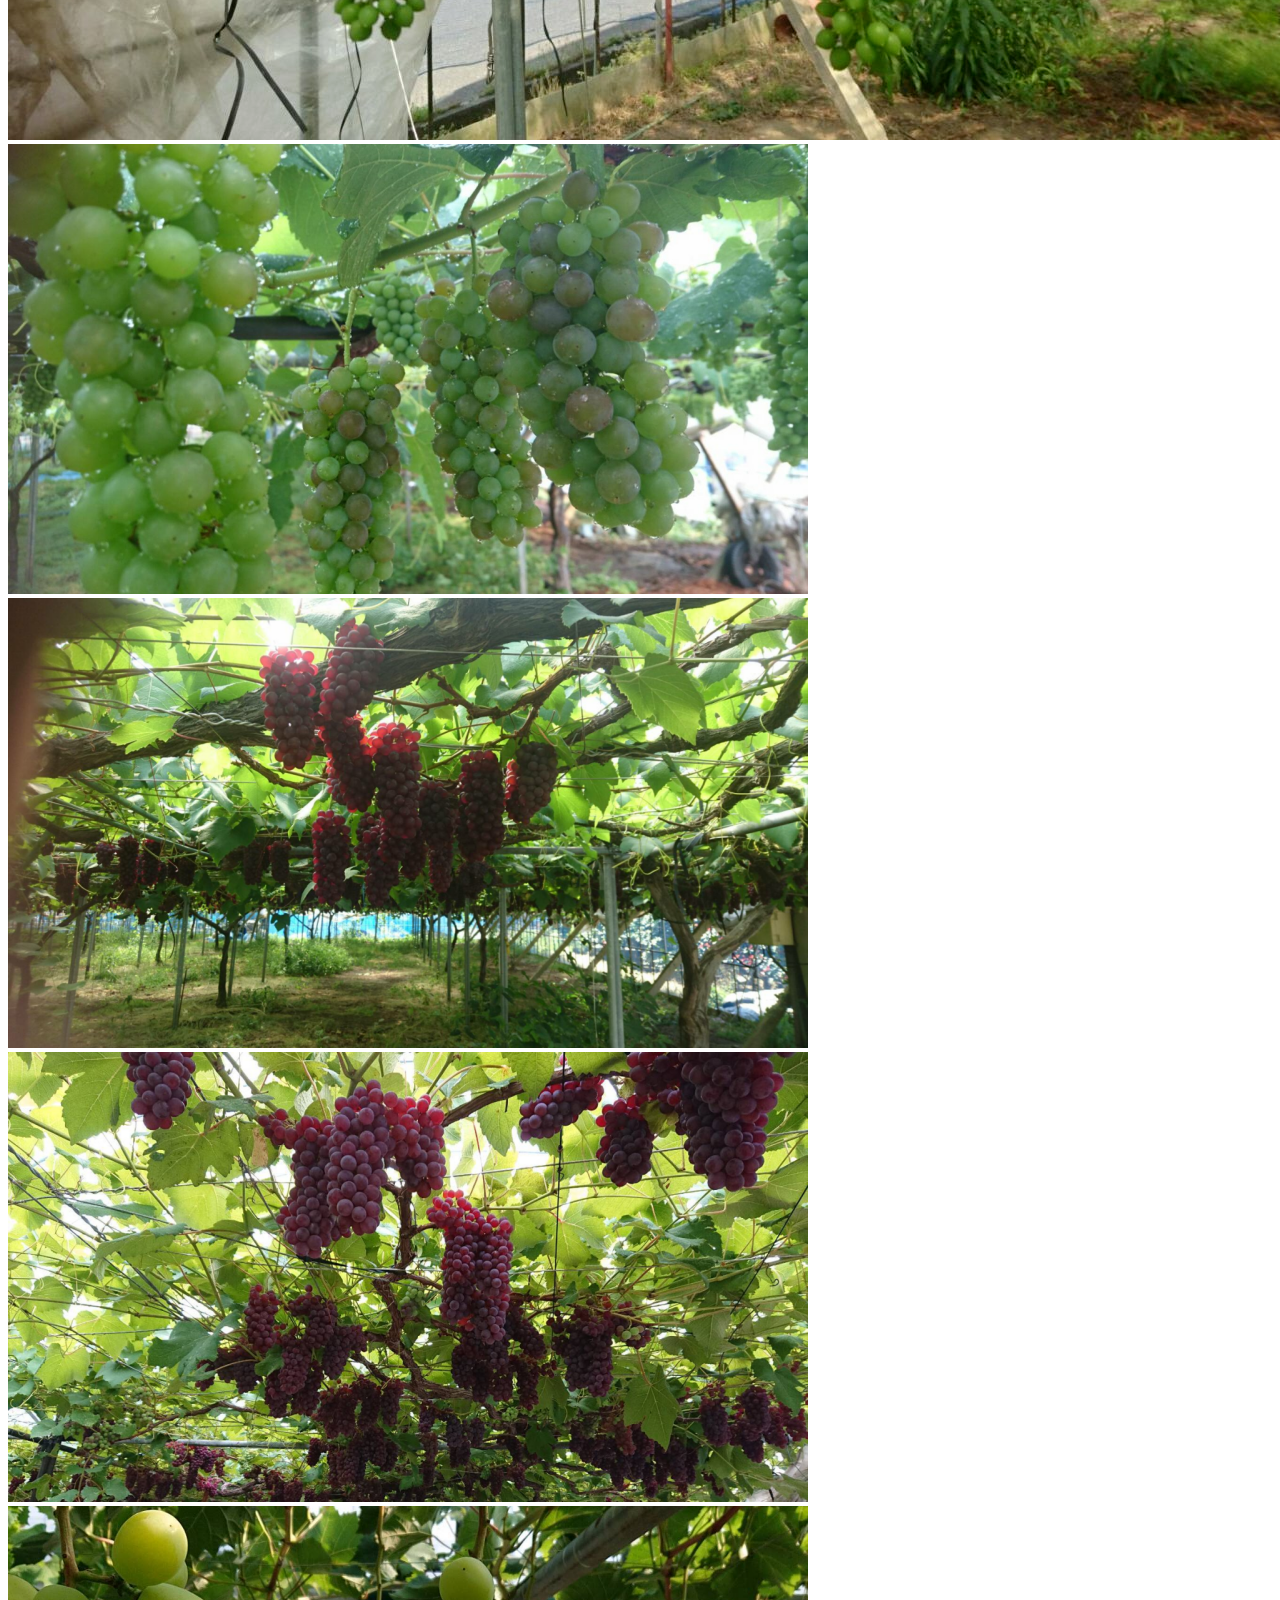
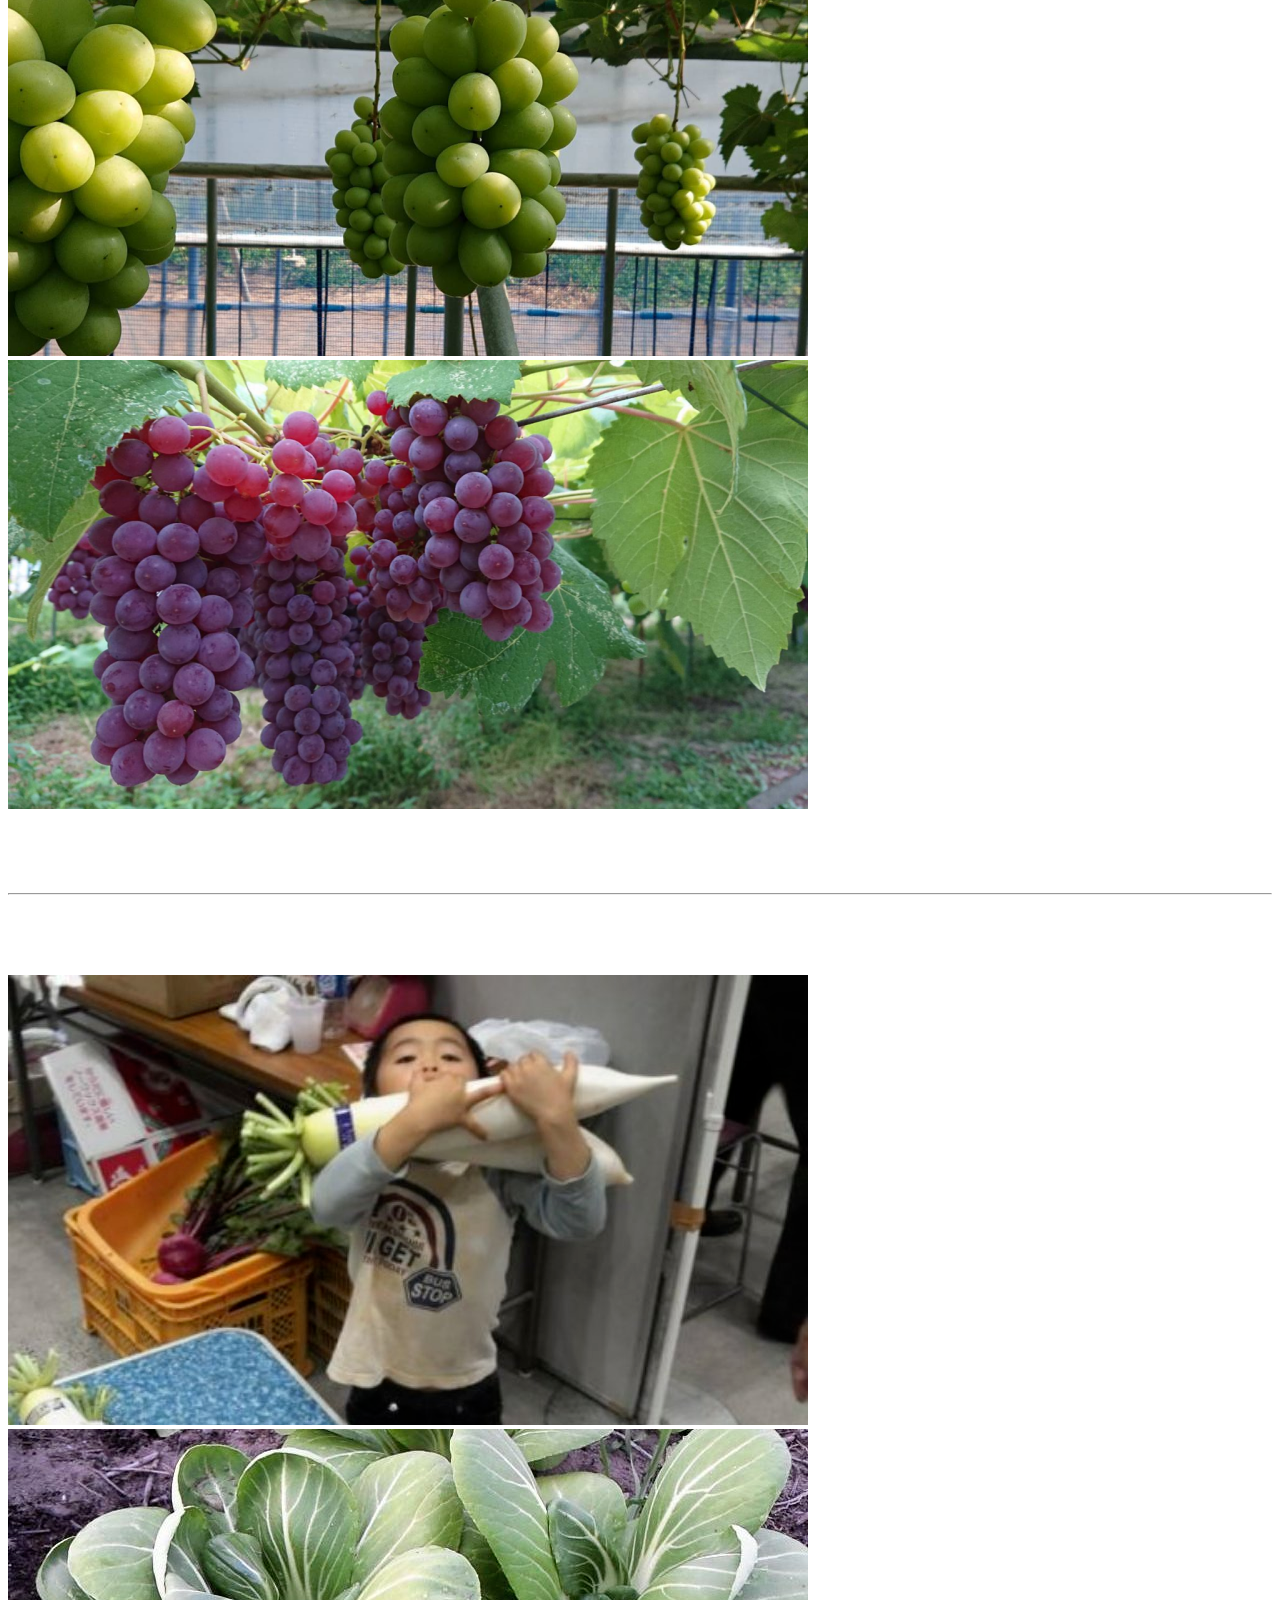
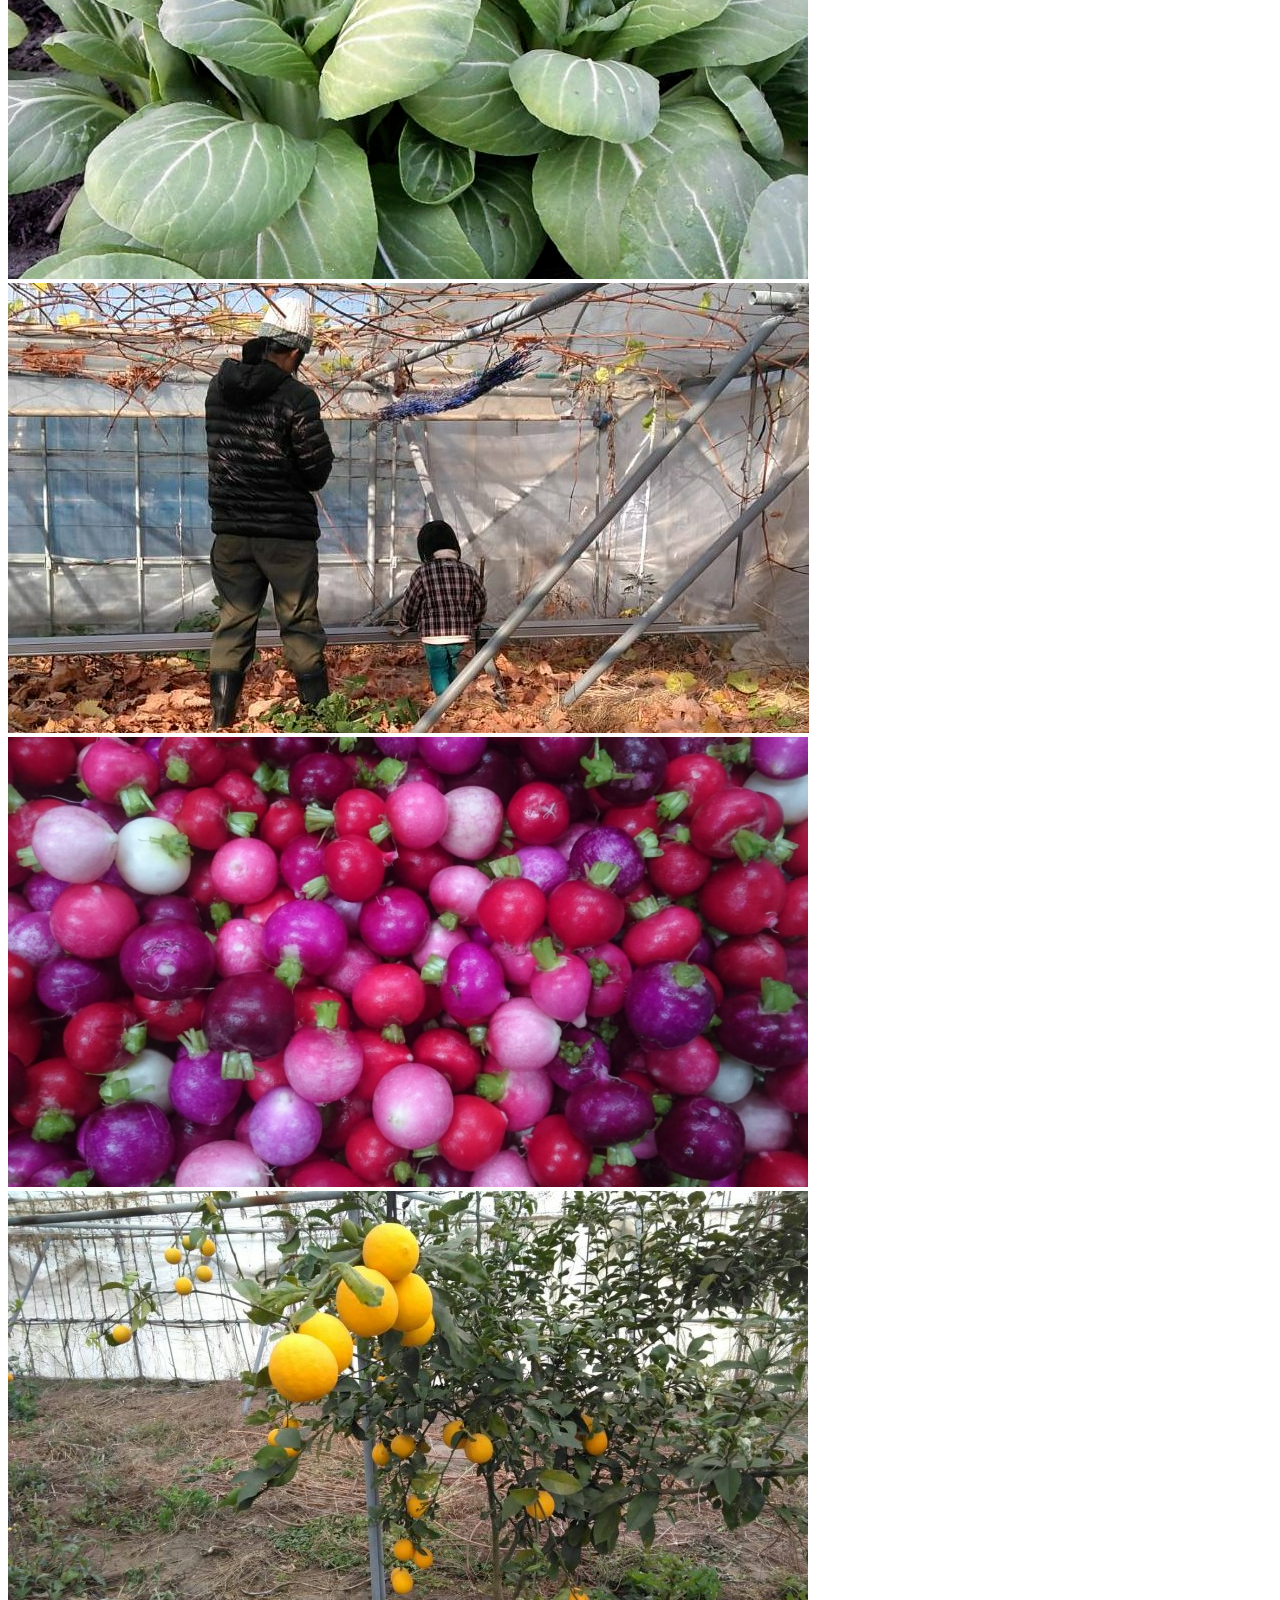
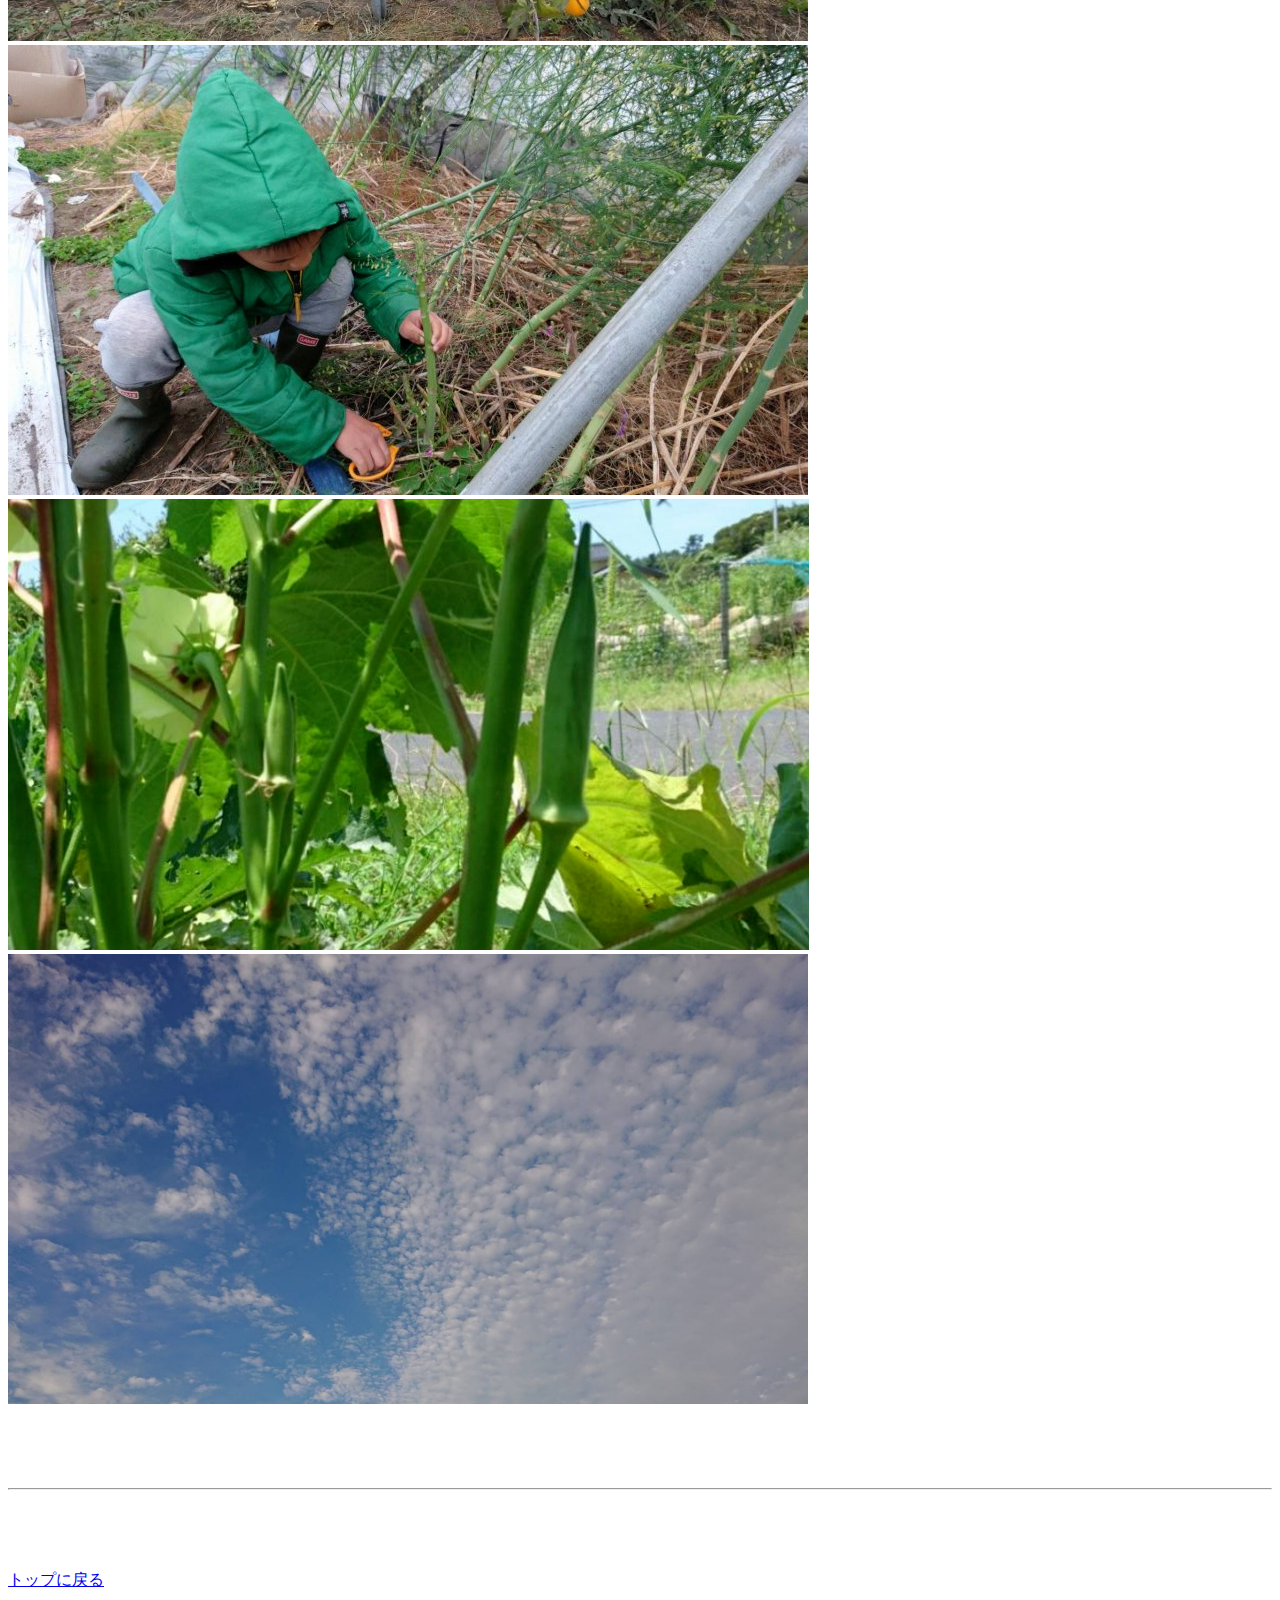
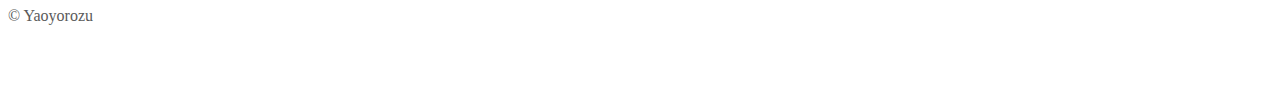
==== commit ac9dcbd6: "20210315" ====
--- a/index.html
+++ b/index.html
@@ -57,6 +57,7 @@
       <ol class="carousel-indicators">
         <li data-bs-target="#yaoyorozuCarousel" data-bs-slide-to="0" class="active"></li>
         <li data-bs-target="#yaoyorozuCarousel" data-bs-slide-to="1"></li>
+        <li data-bs-target="#yaoyorozuCarousel" data-bs-slide-to="2"></li>
         <!-- <li data-bs-target="#yaoyorozuCarousel" data-bs-slide-to="2"></li> -->
       </ol>
       <div class="carousel-inner">
@@ -233,16 +234,22 @@
         </div>
       </div> -->
 
-      <hr class="featurette-divider">
 
       <div class="row">
         <div class="d-md-flex">
           <span><img src="872511.png" alt="" class="img-fluid"></span>
           <span><img src="872505.png" alt="" class="img-fluid"></span>
+          <span><img src="871825.png" alt="" class="img-fluid"></span>
           <span><img src="872404.png" alt="" class="img-fluid"></span>
+        </div>
+        <div class="d-md-flex">
+          <span><img src="871895.png" alt="" class="img-fluid"></span>
+          <span><img src="872408.png" alt="" class="img-fluid"></span>
+          <span><img src="872415.png" alt="" class="img-fluid"></span>
           <span><img src="871790.png" alt="" class="img-fluid"></span>
         </div>
       </div>
+
 
       <hr class="featurette-divider">
 
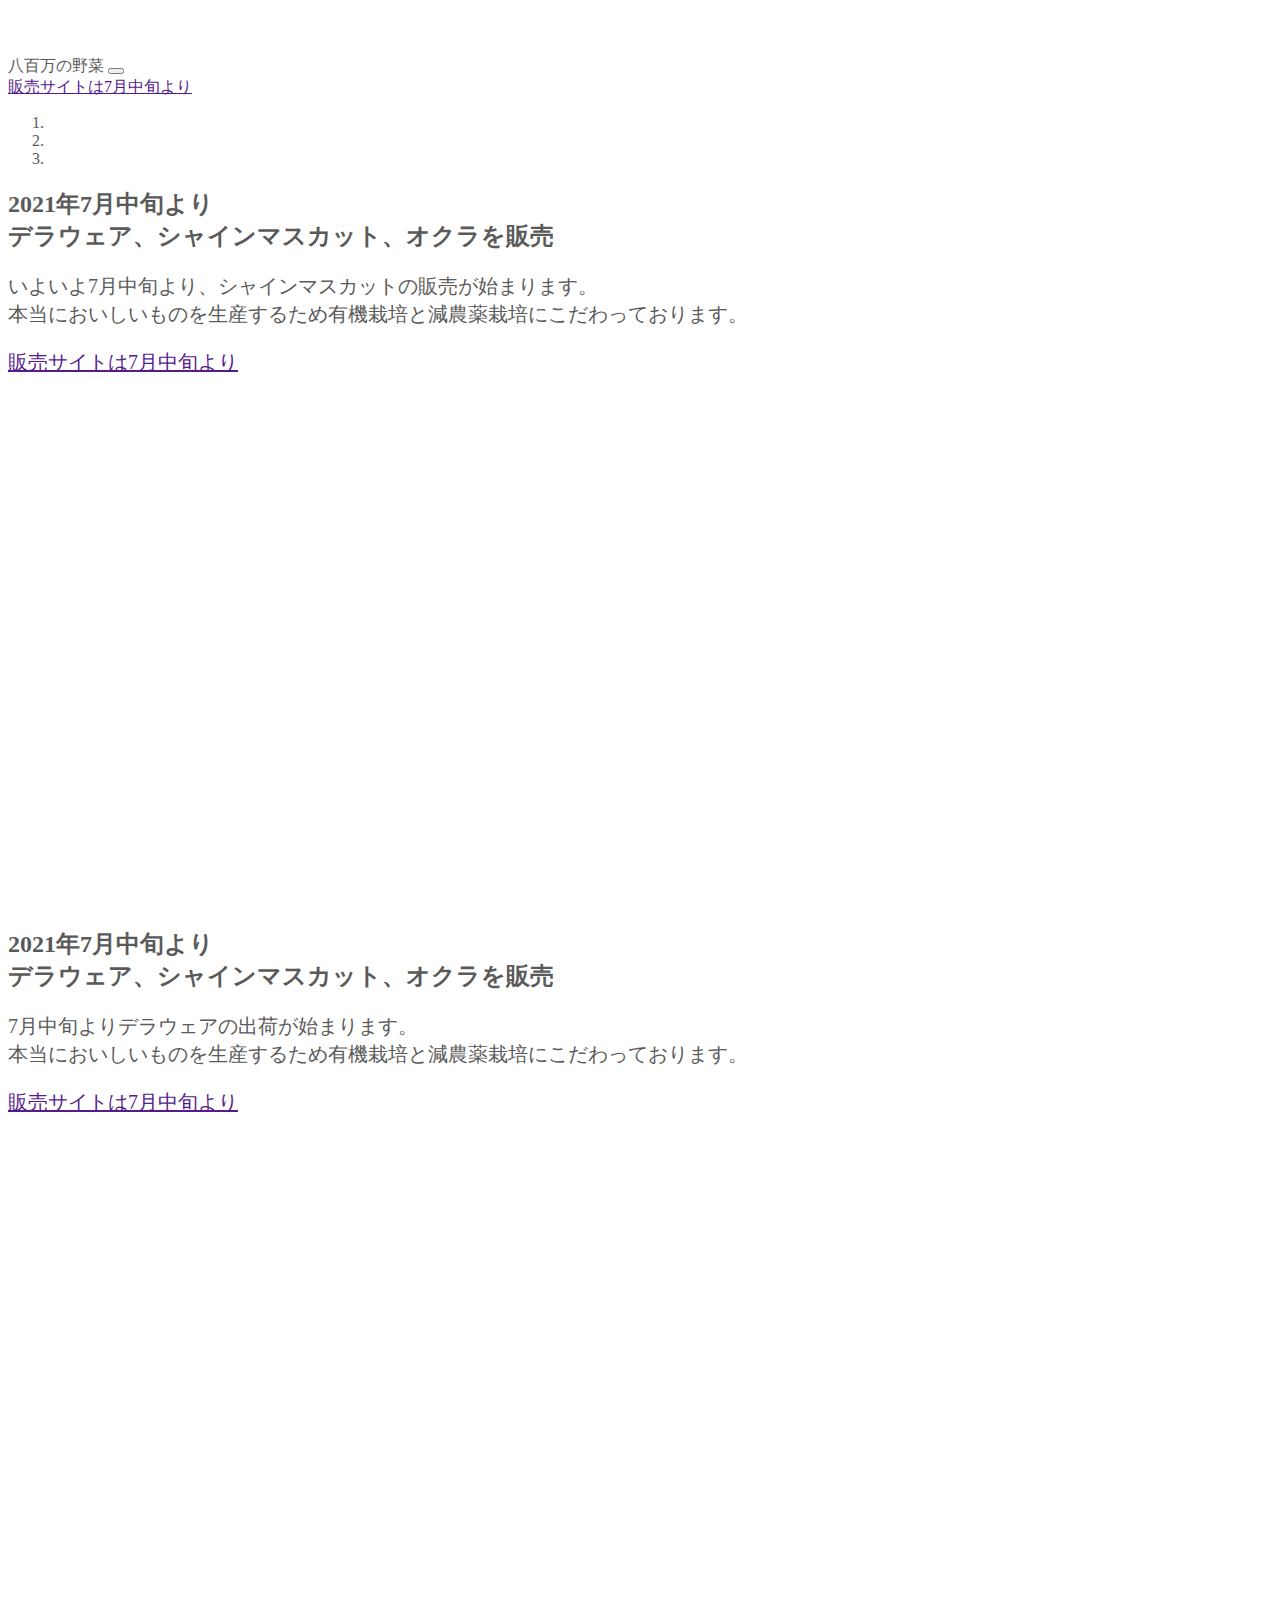
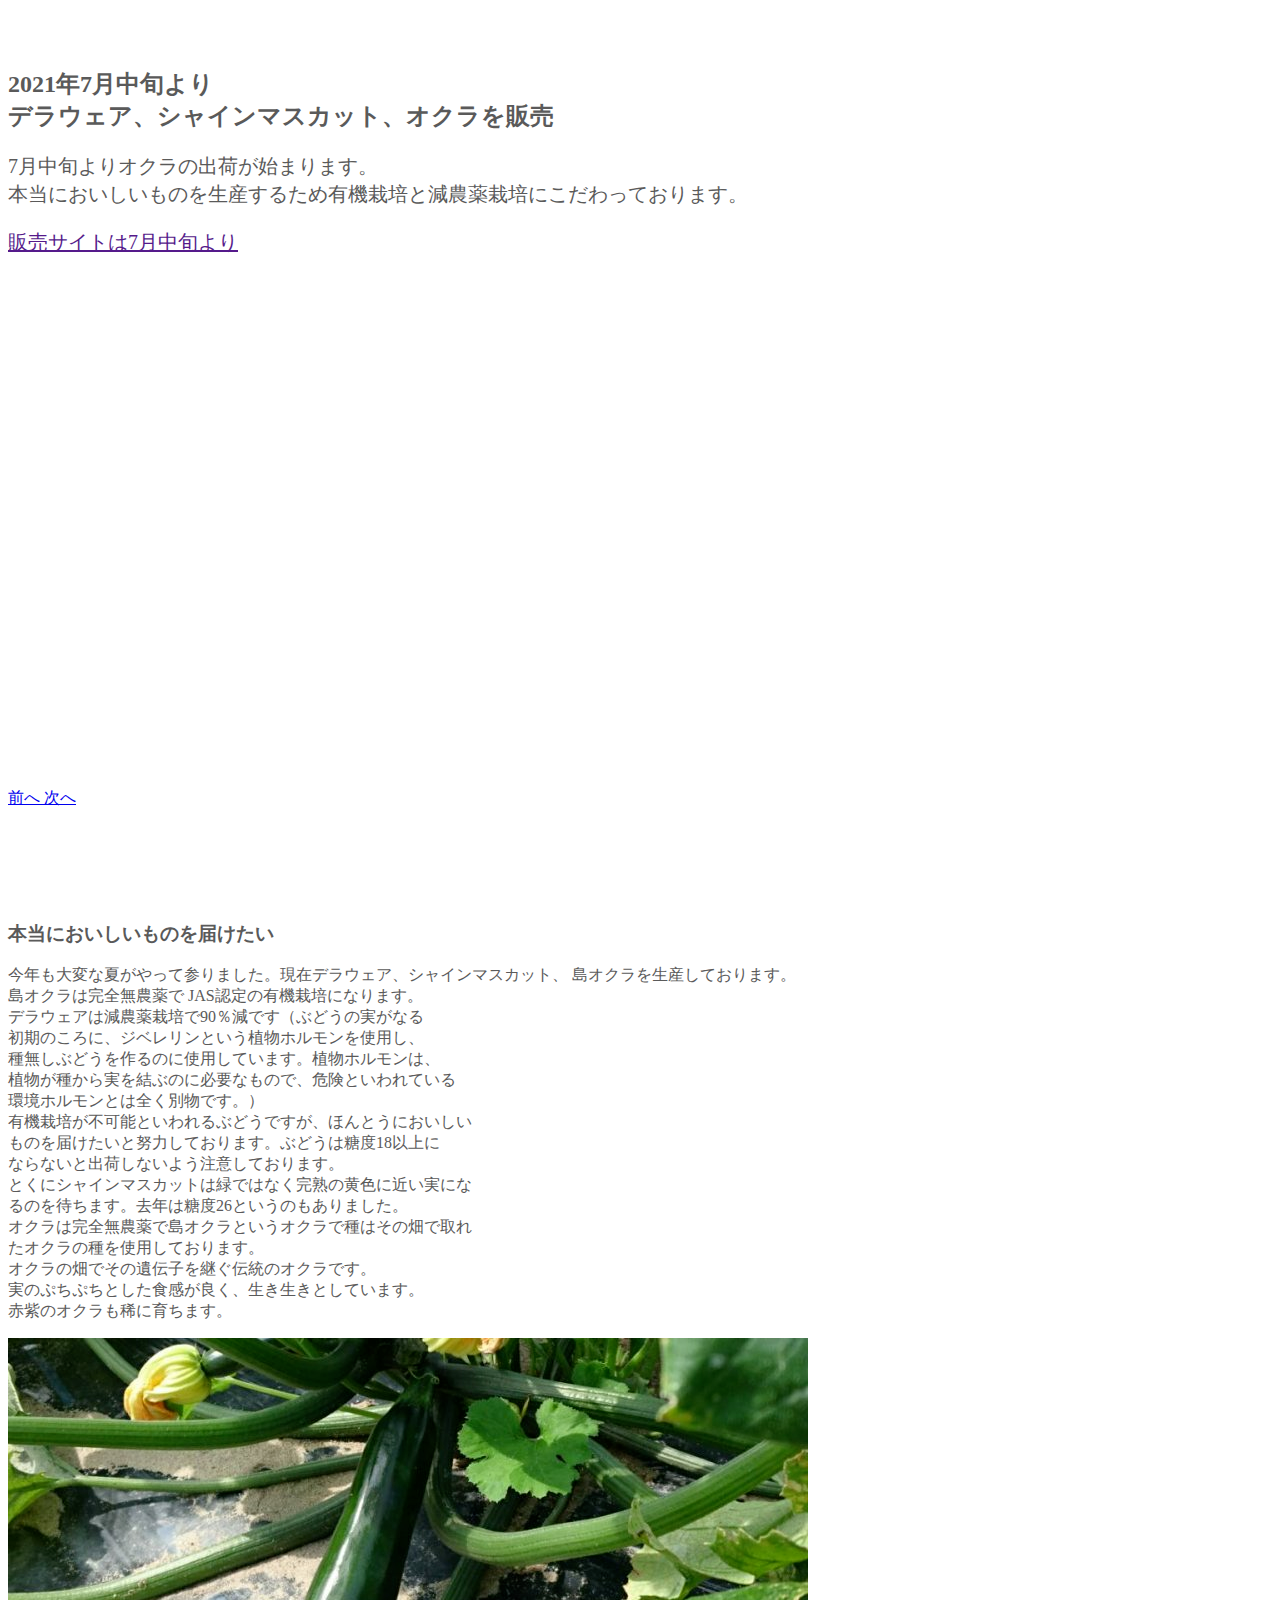
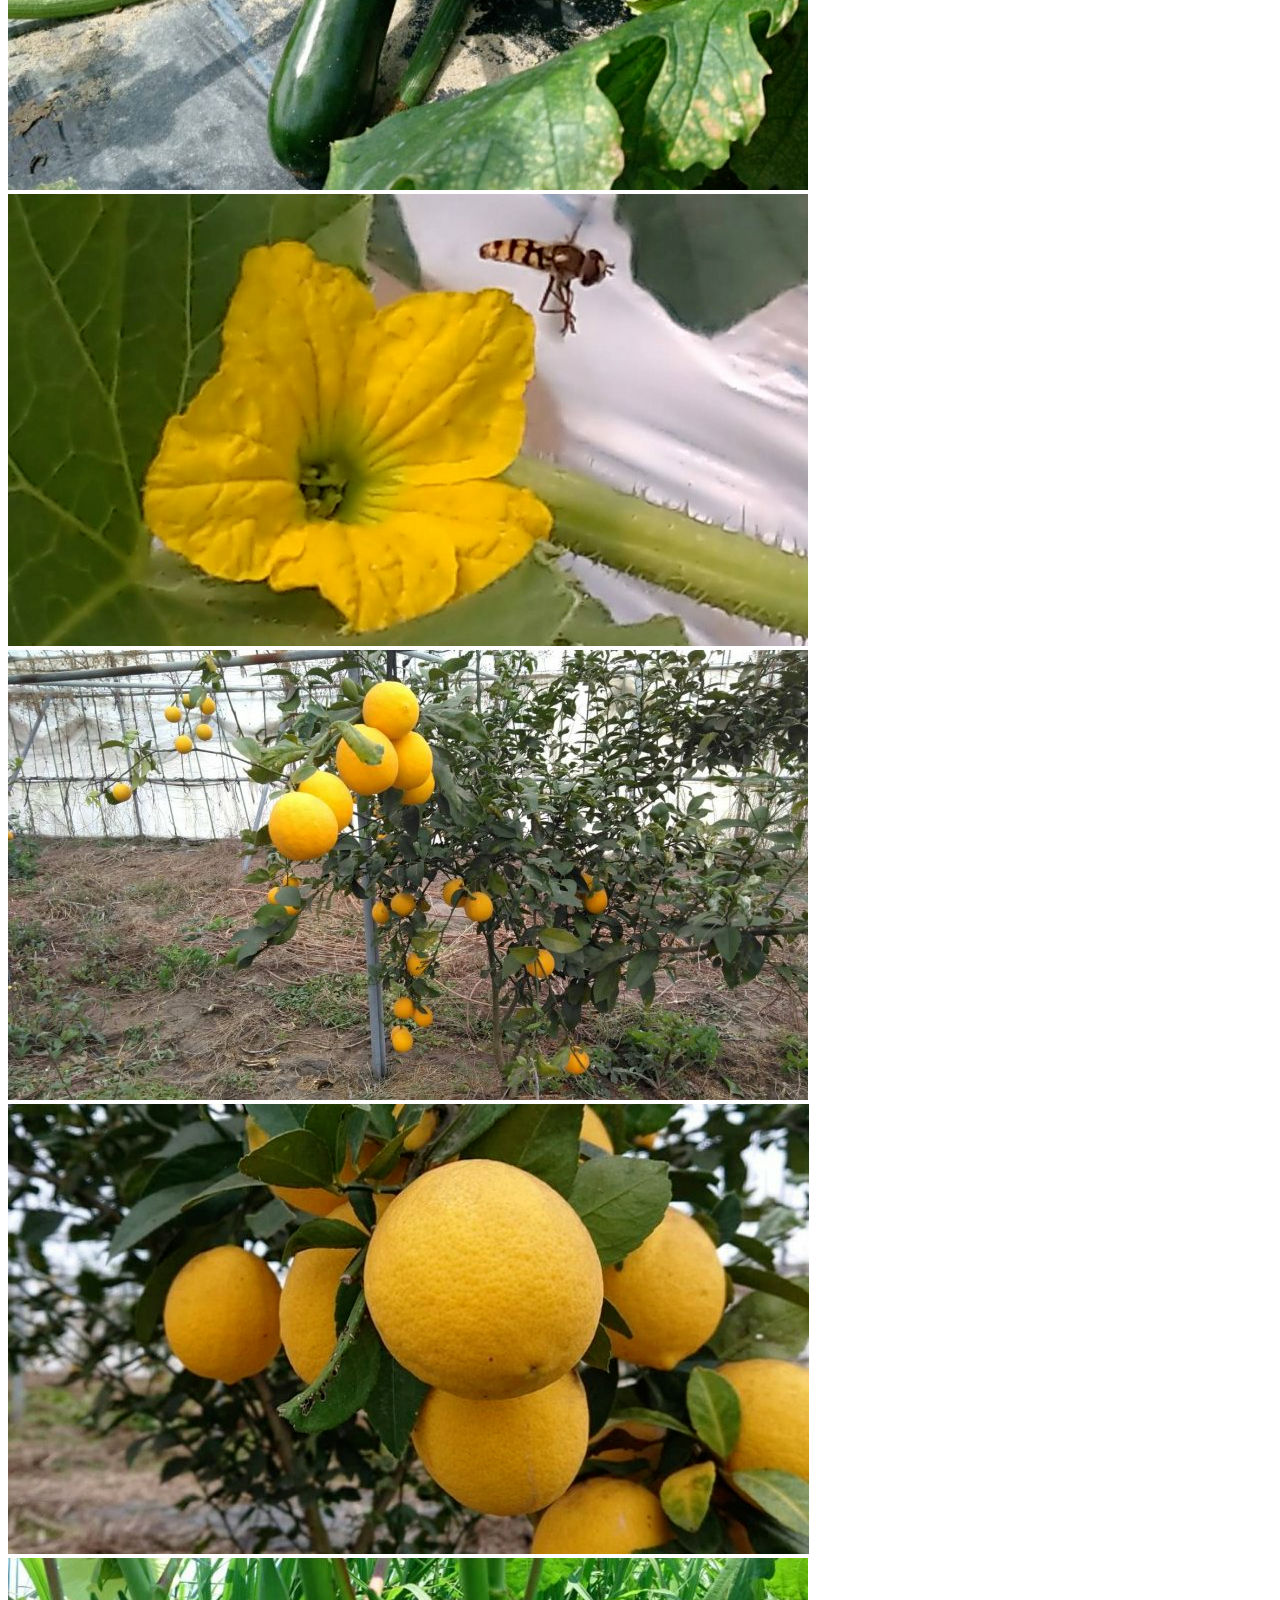
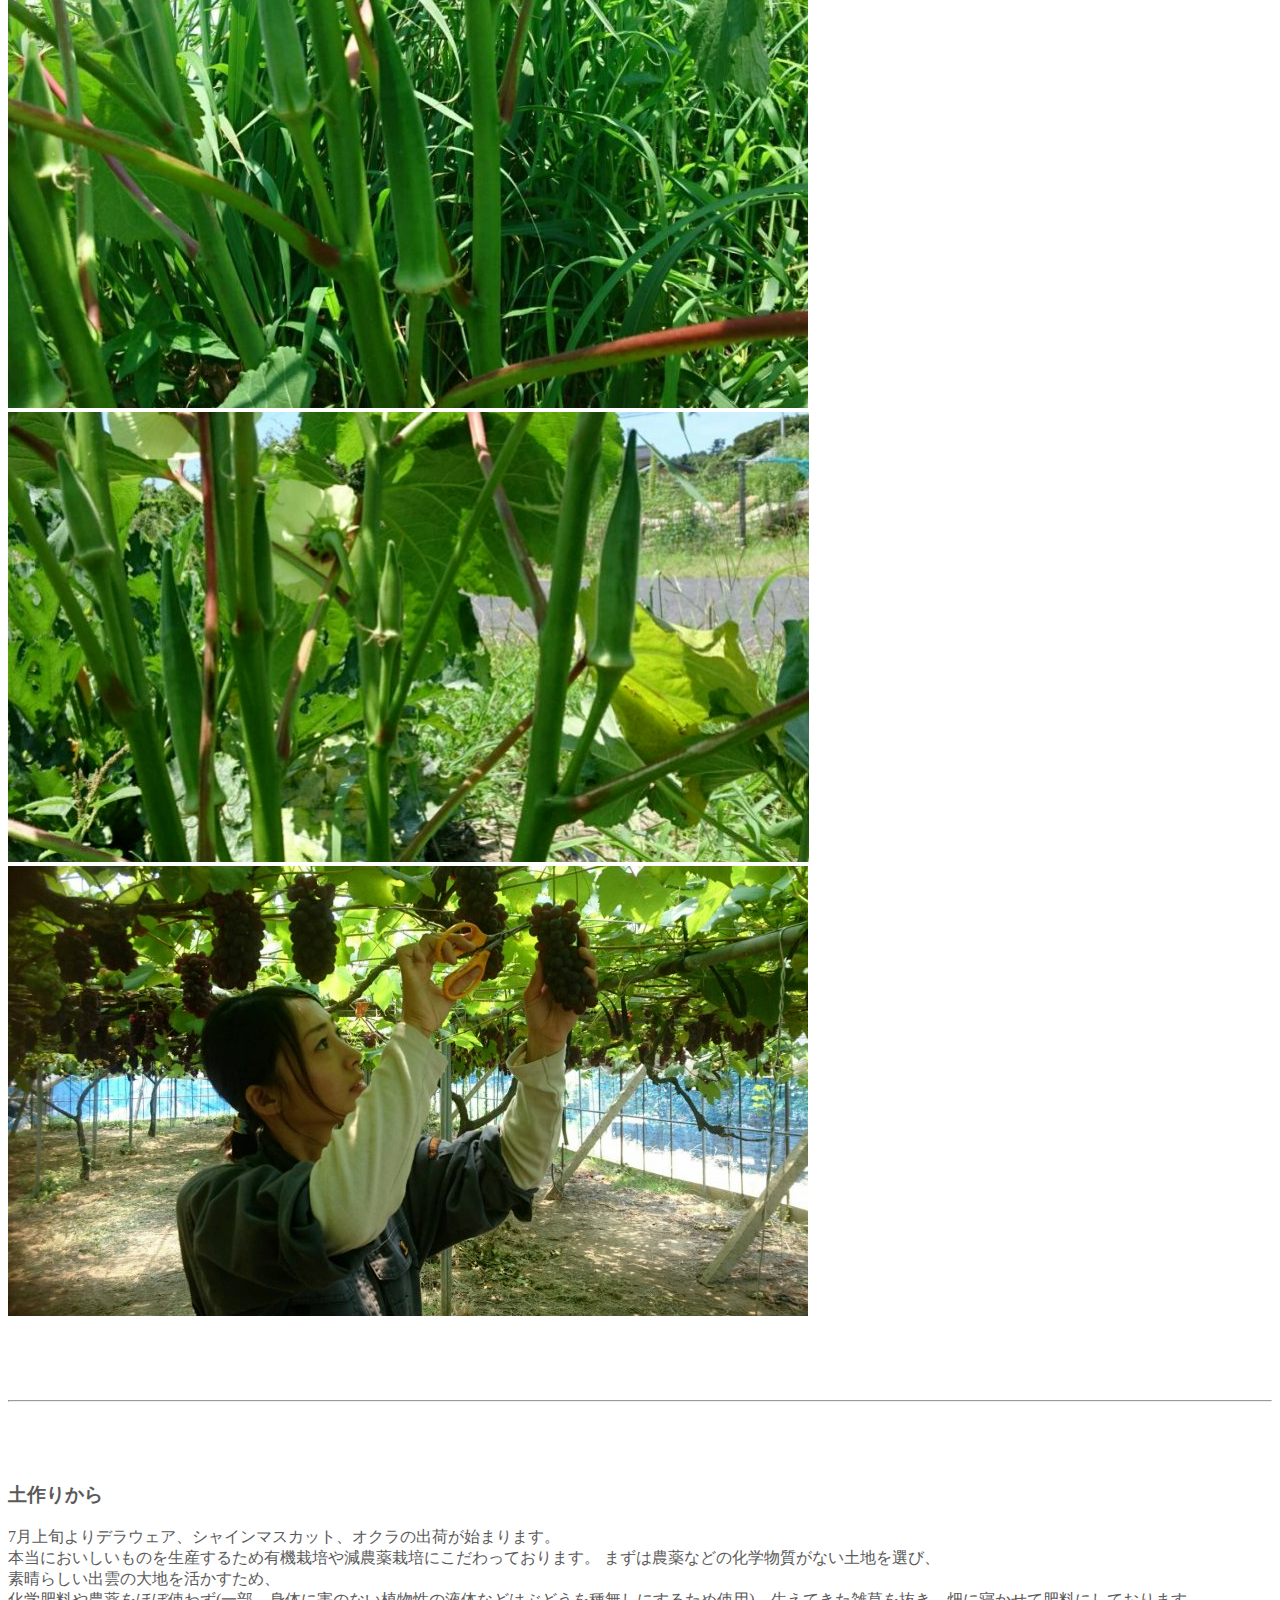
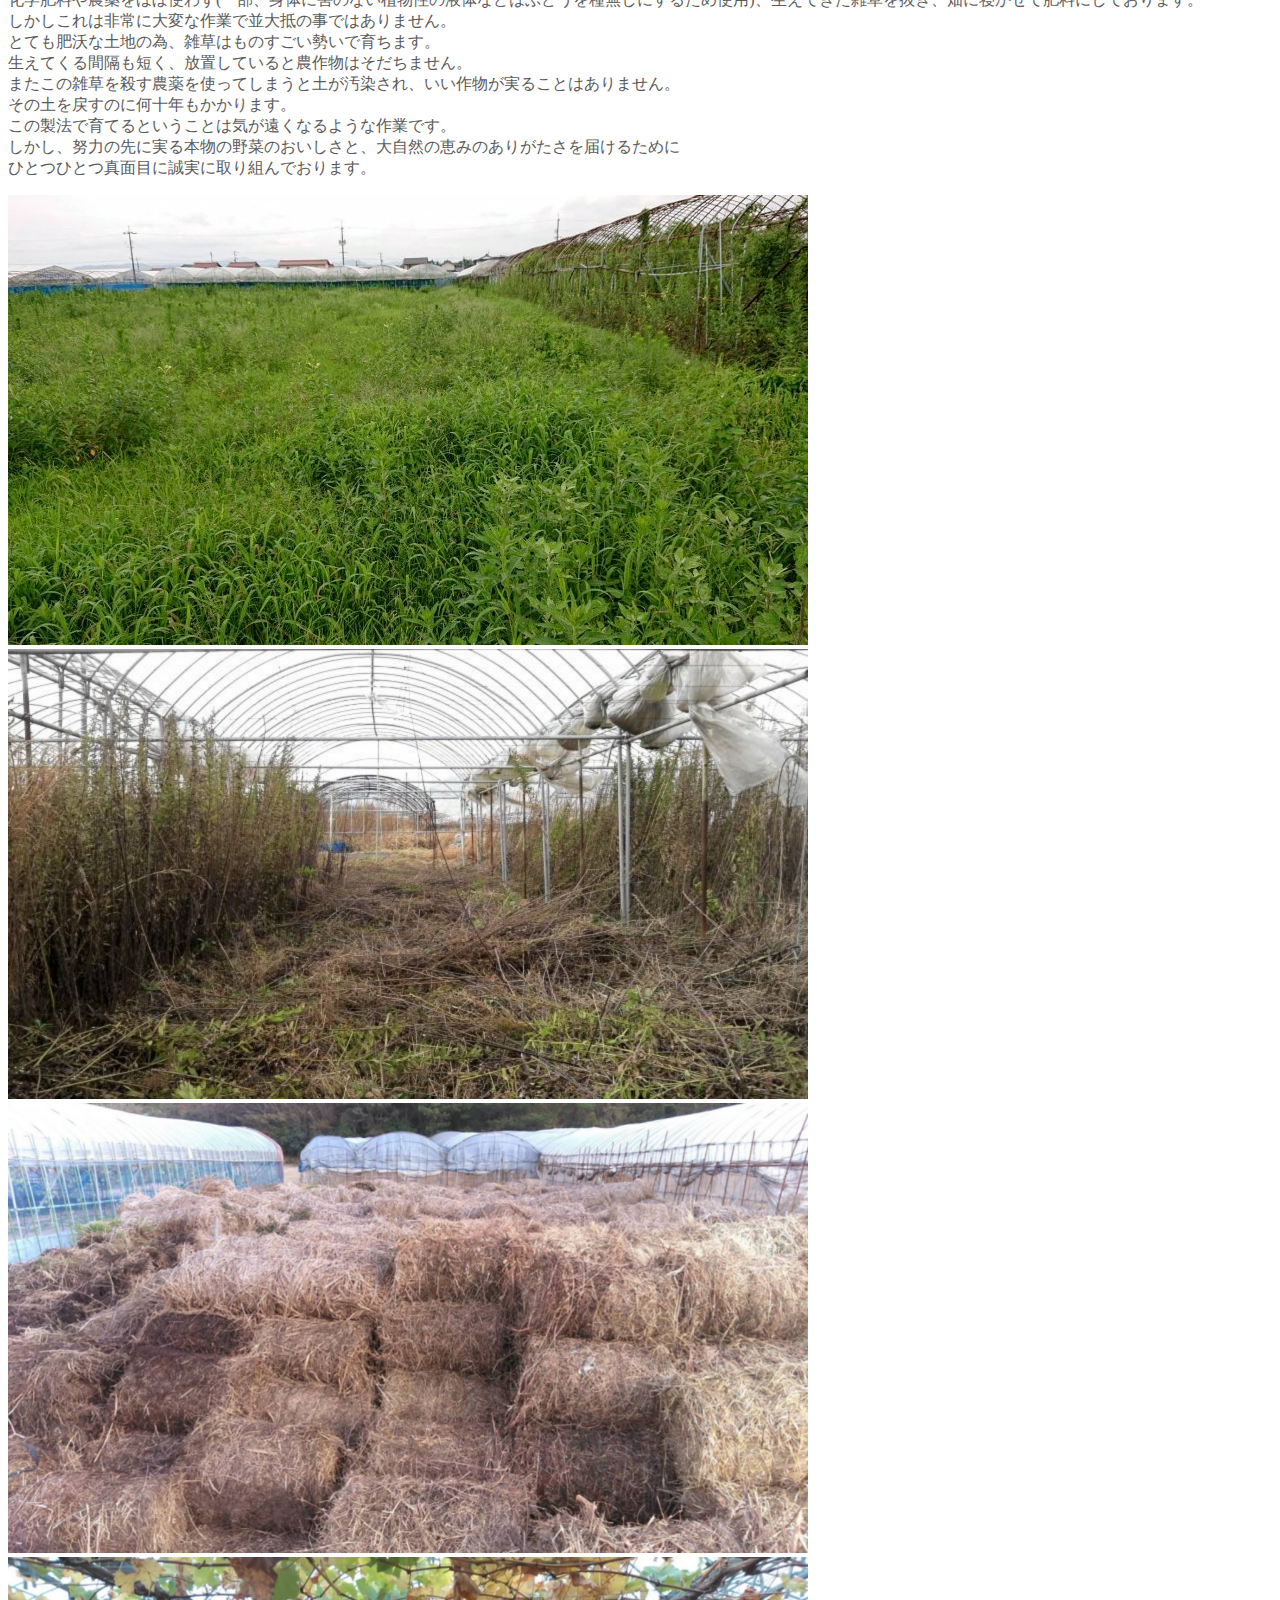
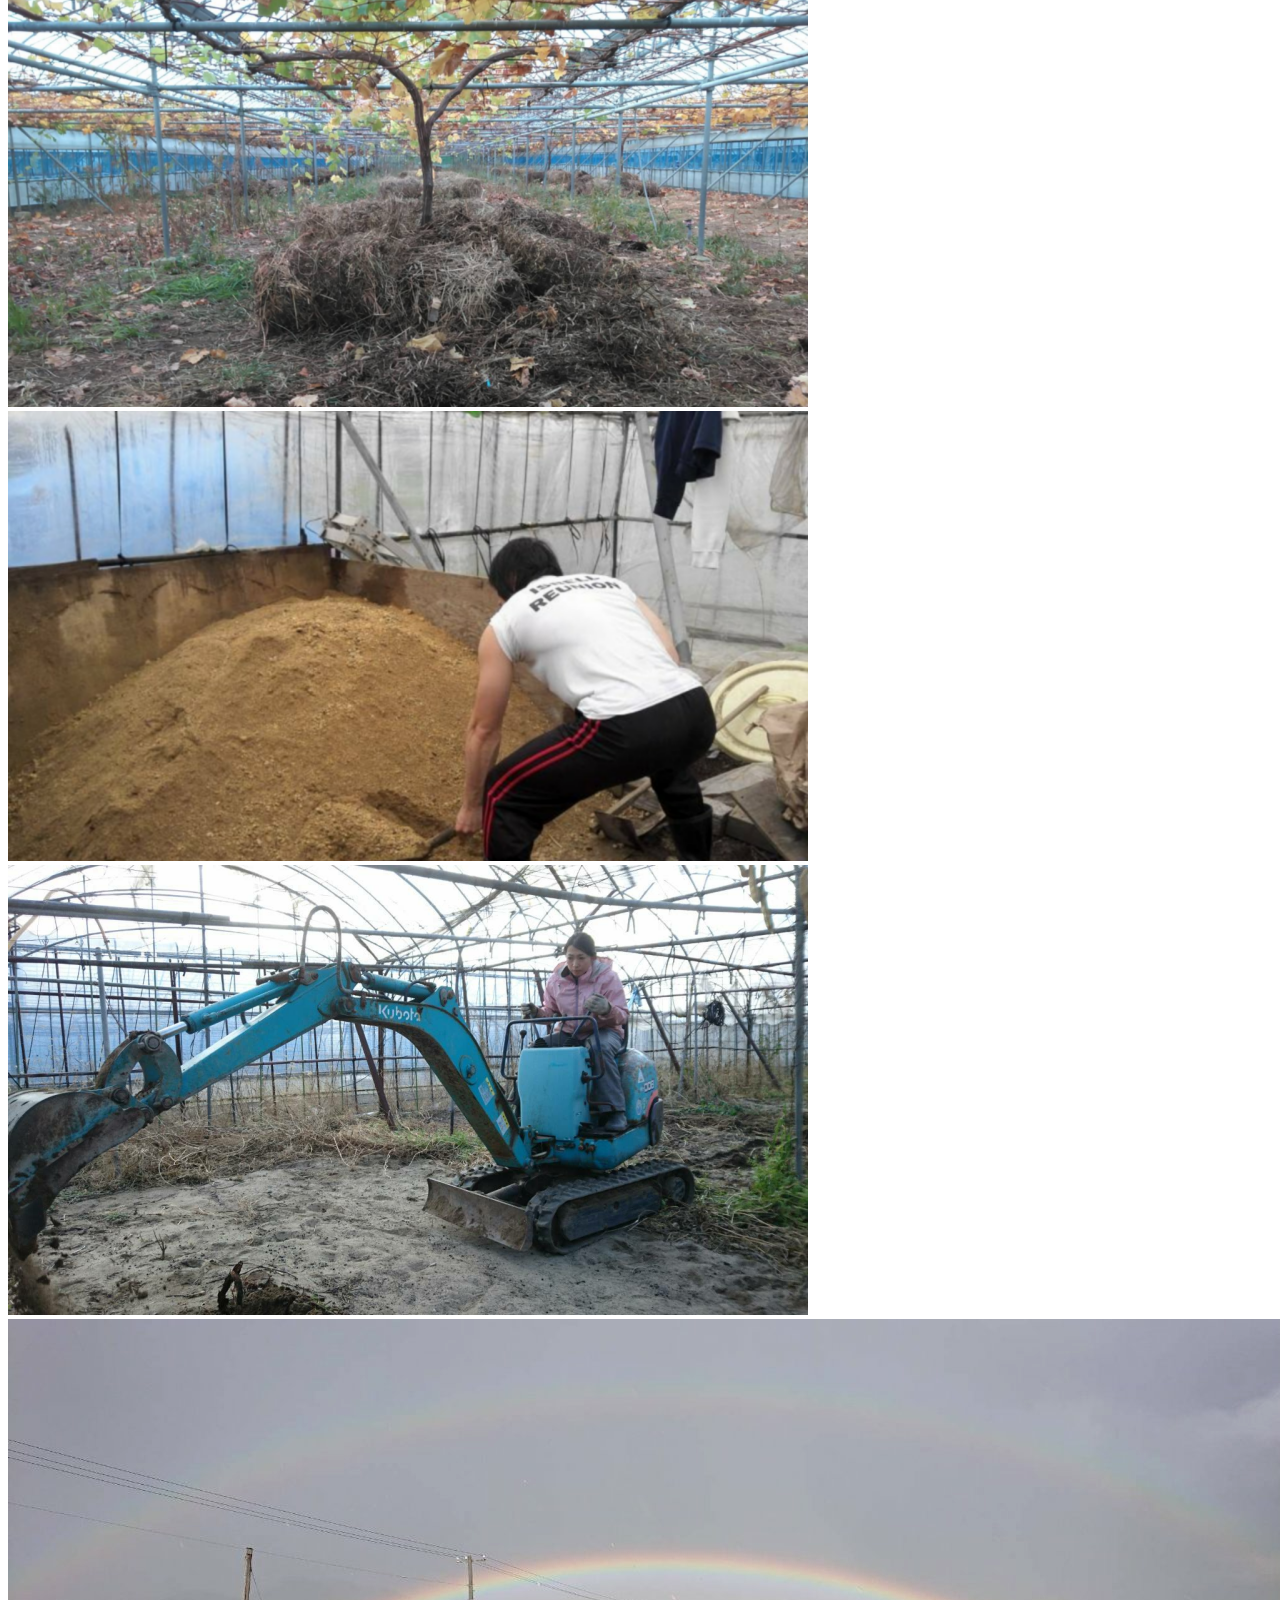
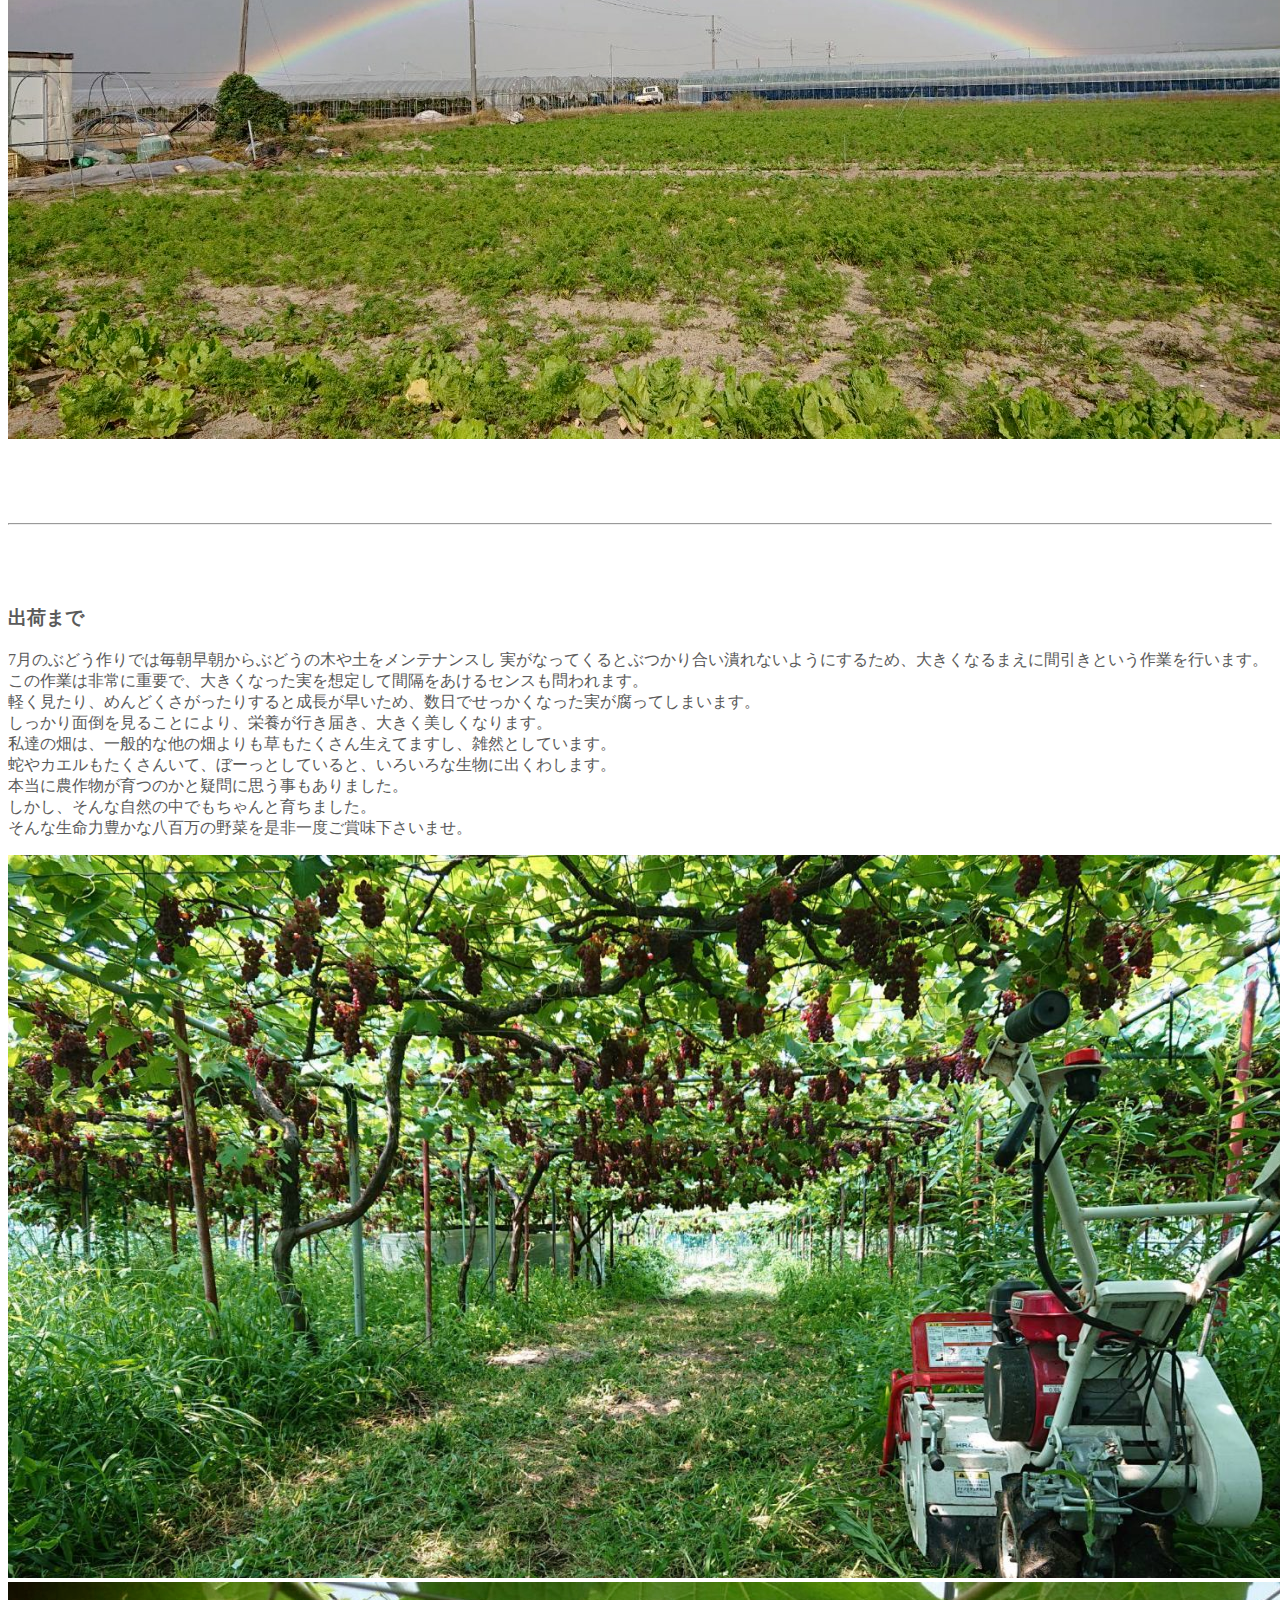
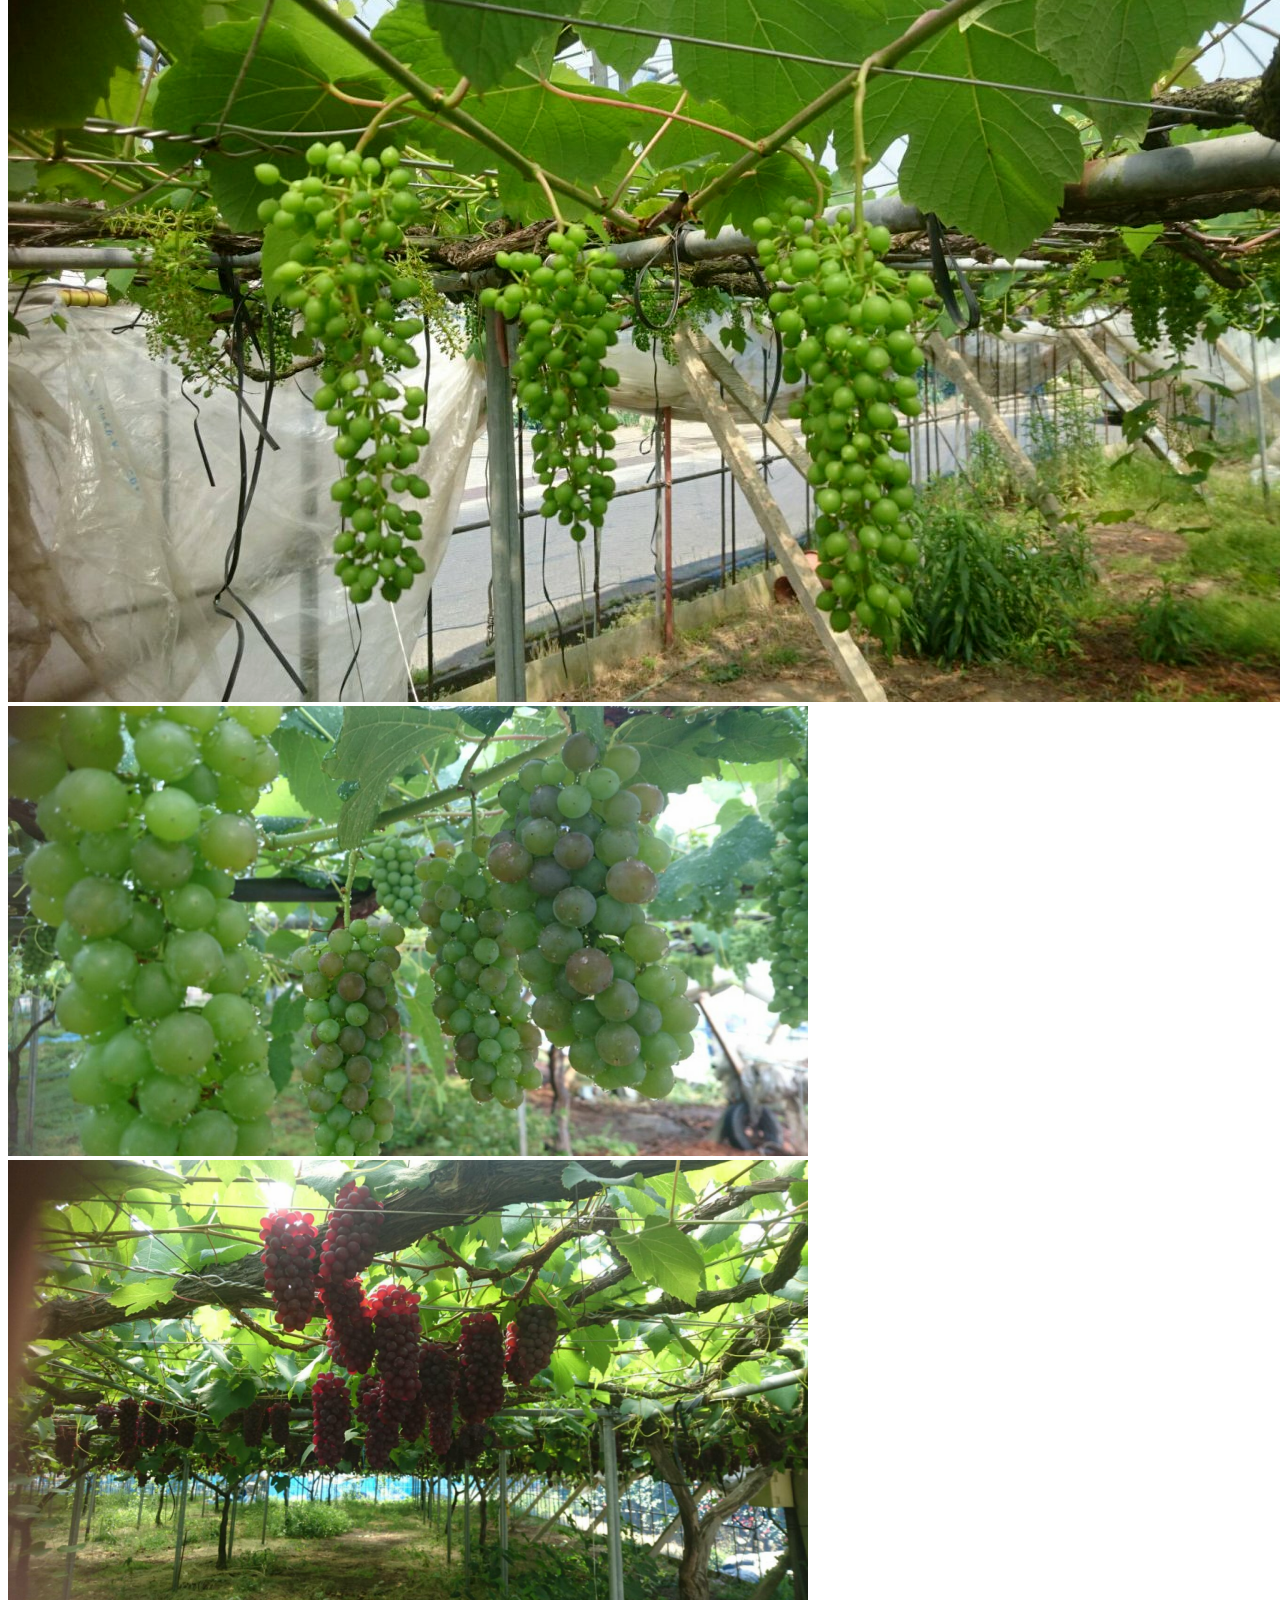
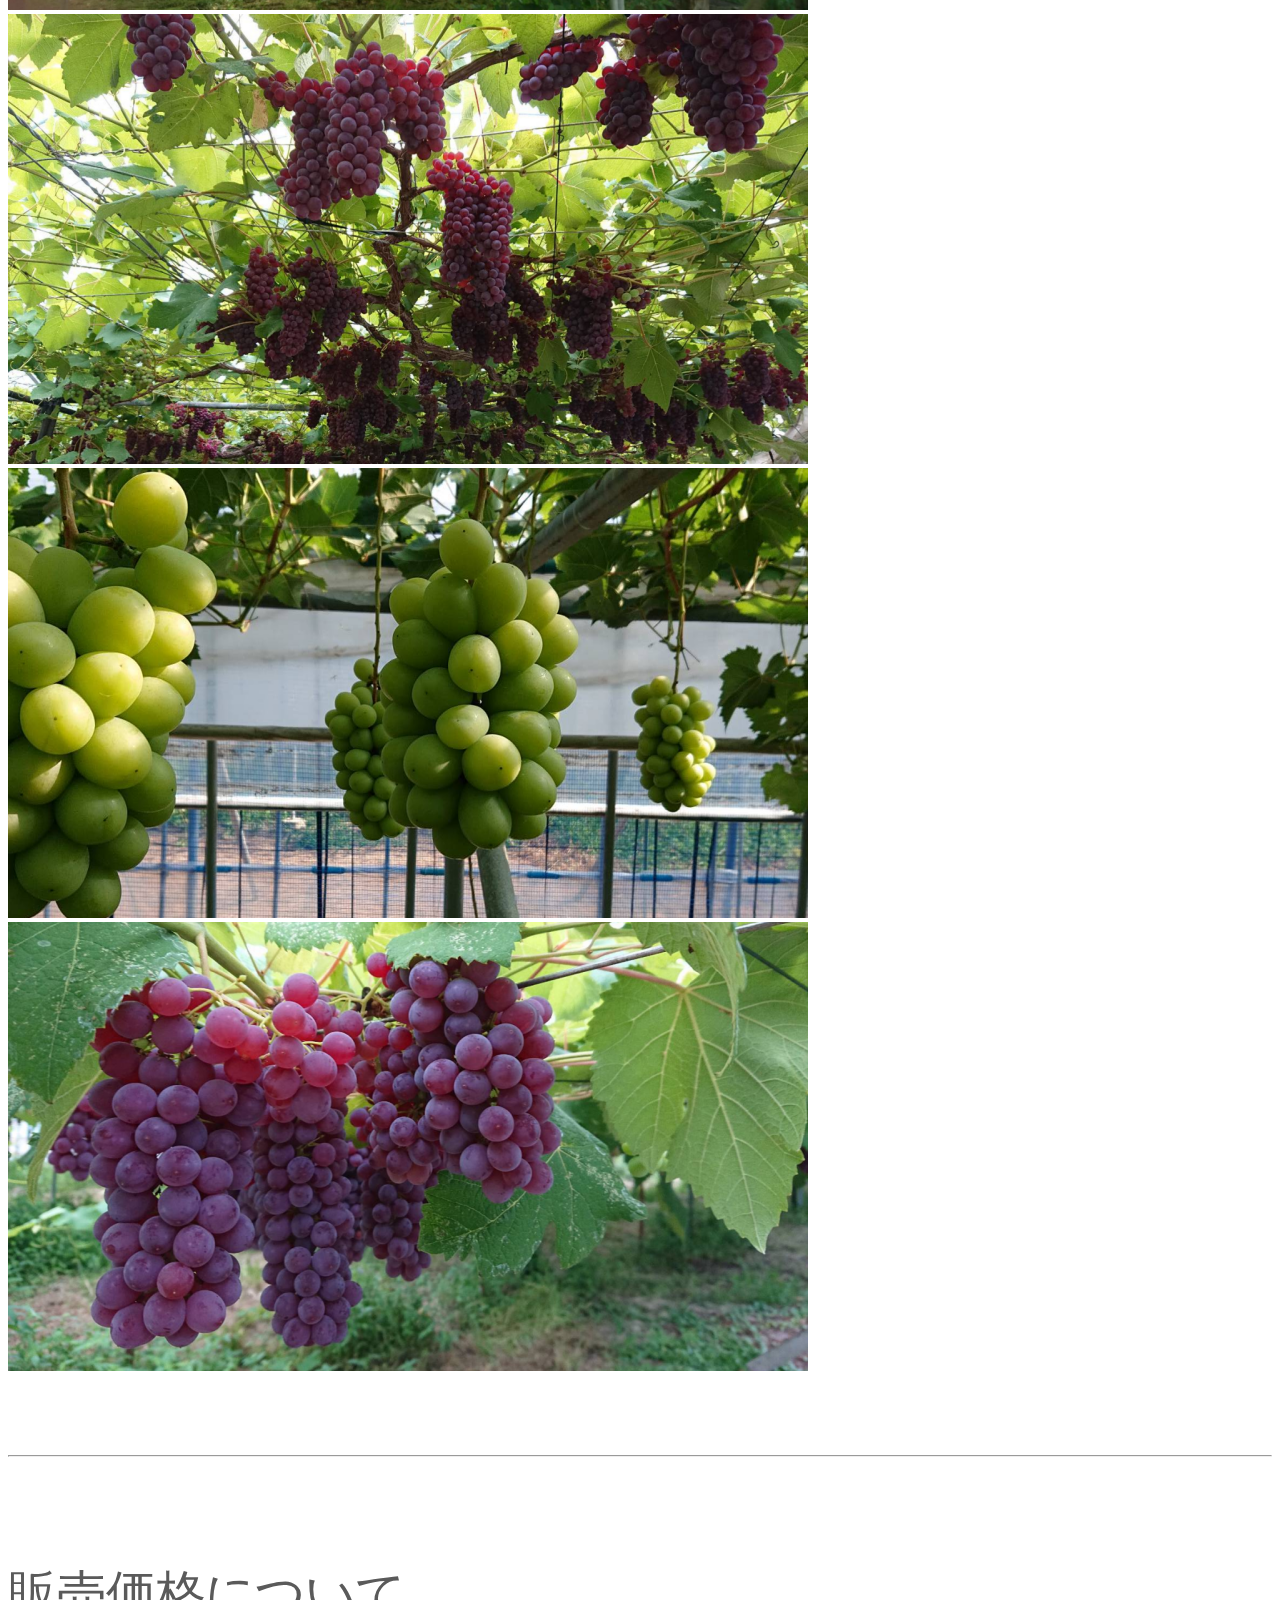
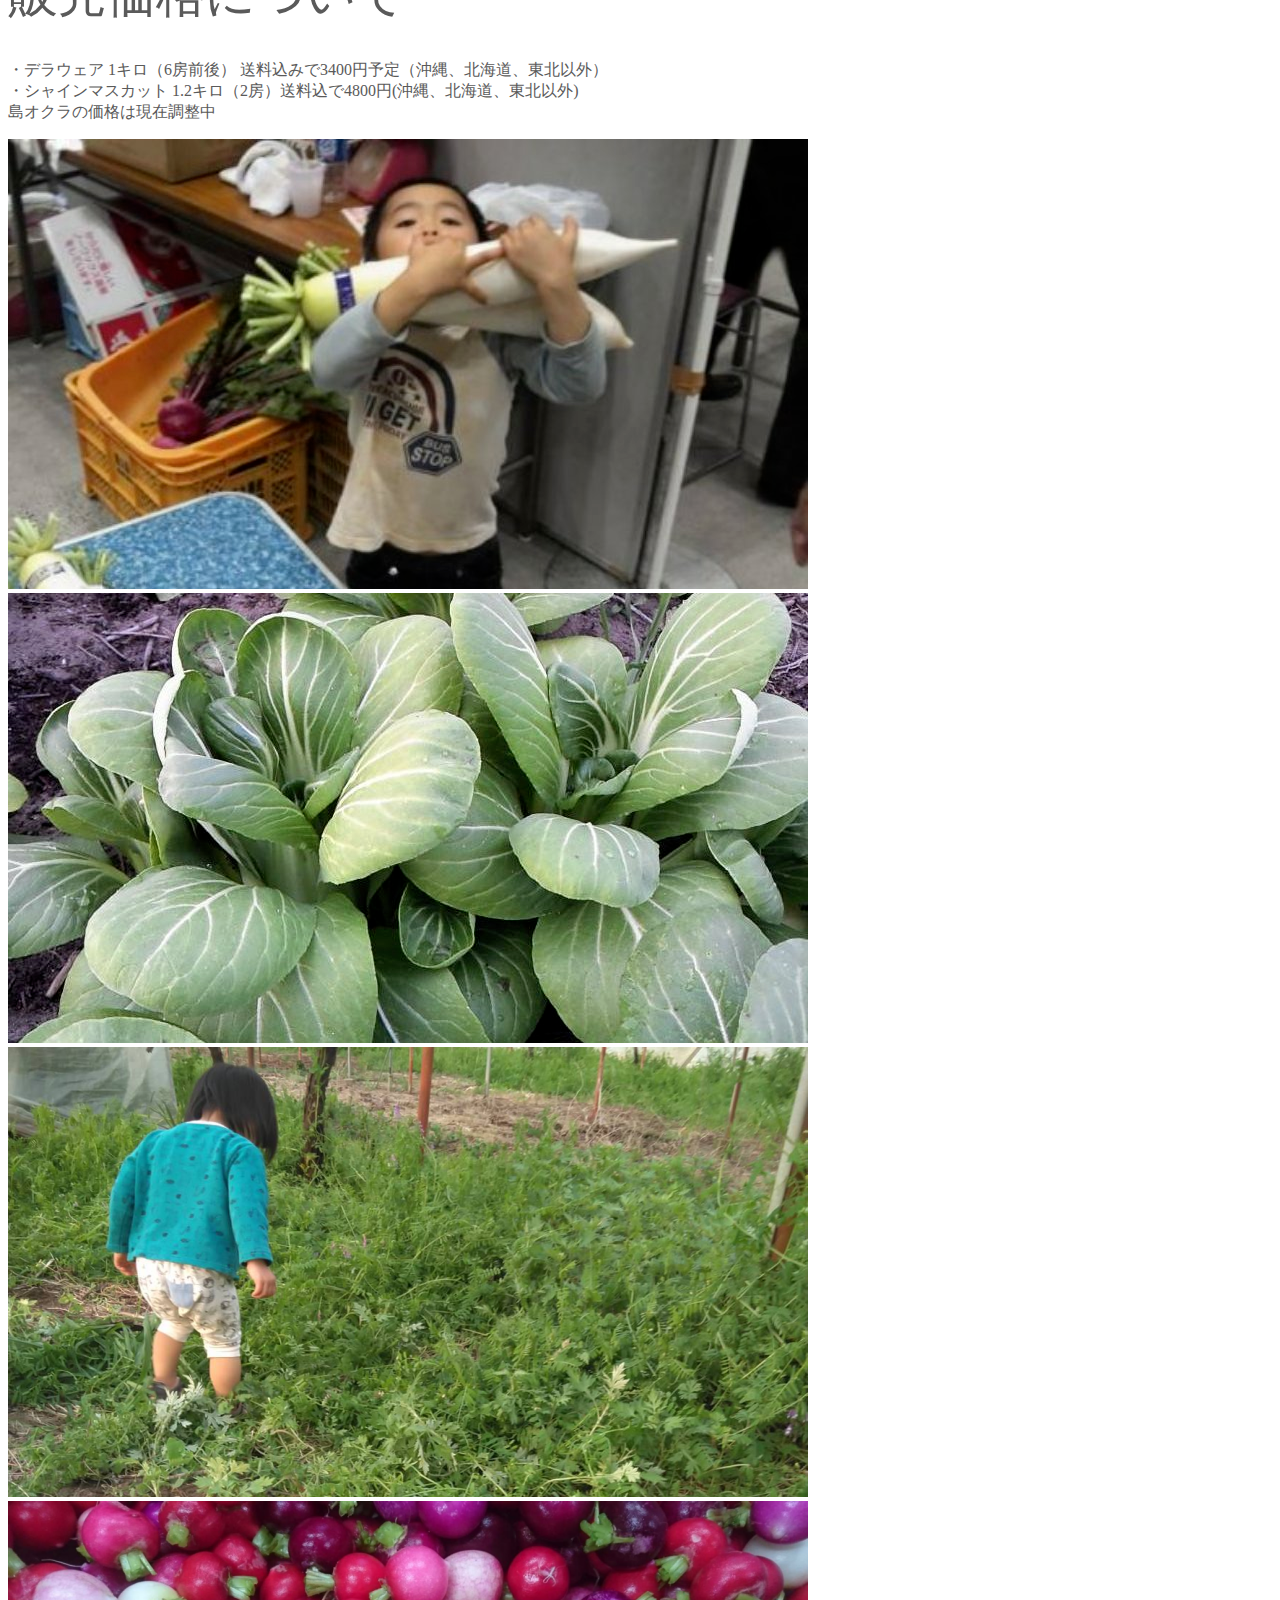
==== commit 683adf6d: "new file:   index-backup.php 	modified:   index.php" ====
--- a/index.html
+++ b/index.html
@@ -2,7 +2,7 @@
 <html lang="ja" class="h-100"><head>
     <meta charset="utf-8">
     <meta name="viewport" content="width=device-width, initial-scale=1">
-    <meta name="description" content="本当においしいものを生産するため有機栽培にこだわっております。まずは農薬などの化学物質がない土地を選び、素晴らしい出雲の大地を活かすため、化学肥料や農薬を使わず、生えてきた雑草を抜き、畑に寝かせて肥料にしております。">
+    <meta name="description" content="本当においしいものを生産するため有機栽培と減農薬栽培にこだわっております。">
     <title>八百万の野菜</title>
 
     <!-- Bootstrap core CSS -->
@@ -32,11 +32,11 @@
   <header>
     <nav class="navbar navbar-expand-md navbar-light  fixed-top bg-light ">
       <div class="container-fluid">
-        <a class="navbar-brand" href="/">八百万の野菜</a>
+        <a class="navbar-brand">八百万の野菜</a>
         <button class="navbar-toggler" type="button" data-bs-toggle="collapse" data-bs-target="#navbarCollapse" aria-controls="navbarCollapse" aria-expanded="false" aria-label="Toggle navigation">
           <span class="navbar-toggler-icon"></span>
         </button>
-        <div class="collapse navbar-collapse" id="navbarCollapse">
+        <div class="collapse navbar-collapse" id="navbarCollapse" id="top">
           <!-- <ul class="navbar-nav me-auto mb-2 mb-md-0">
             <li class="nav-item active">
               <a class="nav-link" aria-current="page" href="/">ホーム</a>
@@ -44,7 +44,7 @@
           </ul> -->
           <div class="me-auto"></div>
           <div class="d-flex nav-item">
-            <a class="nav-link btn btn-danger" href="#">販売サイトへ</a>
+            <a class="nav-link btn btn-danger" href="">販売サイトは7月中旬より</a>
           </div>
         </div>
       </div>
@@ -66,13 +66,13 @@
           <span class="bd-placeholder-img d-block" style="background-image: url(871867.png);"></span>
           <div class="container">
             <div class="carousel-caption text-start">
-              <h2>2021年7月上旬より<br>デラウェア、シャインマスカット、オクラを販売</h2>
-              <p>
-                いよいよ7月上旬より、シャインマスカットの販売が始まります。<br>
-                本当においしいものを生産するため有機栽培にこだわっております。
-              </p>
-              <p>
-                <a class="btn btn-lg btn-danger" href="https://admin.thebase.in/shop_admin/design/preview" role="button">販売サイトへ</a>
+              <h2>2021年7月中旬より<br>デラウェア、シャインマスカット、オクラを販売</h2>
+              <p>
+                いよいよ7月中旬より、シャインマスカットの販売が始まります。<br>
+                本当においしいものを生産するため有機栽培と減農薬栽培にこだわっております。
+              </p>
+              <p>
+                <a class="btn btn-lg btn-danger" href="" role="button">販売サイトは7月中旬より</a>
               </p>
             </div>
           </div>
@@ -83,13 +83,13 @@
           <span class="bd-placeholder-img d-block" style="background-image: url(872443.png);"></span>
           <div class="container">
             <div class="carousel-caption text-start">
-              <h2>2021年7月上旬より<br>デラウェア、シャインマスカット、オクラを販売</h2>
-              <p>
-                7月上旬よりデラウェアの出荷が始まります。<br>
-                本当においしいものを生産するため有機栽培にこだわっております。
-              </p>
-              <p>
-                <a class="btn btn-lg btn-danger" href="https://admin.thebase.in/shop_admin/design/preview" role="button">販売サイトへ</a>
+              <h2>2021年7月中旬より<br>デラウェア、シャインマスカット、オクラを販売</h2>
+              <p>
+                7月中旬よりデラウェアの出荷が始まります。<br>
+                本当においしいものを生産するため有機栽培と減農薬栽培にこだわっております。
+              </p>
+              <p>
+                <a class="btn btn-lg btn-danger" href="">販売サイトは7月中旬より</a>
               </p>
             </div>
           </div>
@@ -99,13 +99,13 @@
           <span class="bd-placeholder-img d-block" style="background-image: url(872416.png);"></span>
           <div class="container">
             <div class="carousel-caption text-start">
-              <h2>2021年7月上旬より<br>デラウェア、シャインマスカット、オクラを販売</h2>
-              <p>
-                7月上旬よりオクラの出荷が始まります。<br>
-                本当においしいものを生産するため有機栽培にこだわっております。
-              </p>
-              <p>
-                <a class="btn btn-lg btn-danger" href="https://admin.thebase.in/shop_admin/design/preview" role="button">販売サイトへ</a>
+              <h2>2021年7月中旬より<br>デラウェア、シャインマスカット、オクラを販売</h2>
+              <p>
+                7月中旬よりオクラの出荷が始まります。<br>
+                本当においしいものを生産するため有機栽培と減農薬栽培にこだわっております。
+              </p>
+              <p>
+                <a class="btn btn-lg btn-danger" href="" role="button">販売サイトは7月中旬より</a>
               </p>
             </div>
           </div>
@@ -127,23 +127,69 @@
     ================================================== -->
     <!-- Wrap the rest of the page in another container to center all the content. -->
 
+
     <div class="container marketing">
-
+      <div class="row featurette">
+        <div class="col-md-7">
+          <h3></span>本当においしいものを届けたい</h3>
+          <p class="lead">
+            今年も大変な夏がやって参りました。現在デラウェア、シャインマスカット、
+            島オクラを生産しております。<br>島オクラは完全無農薬で
+            JAS認定の有機栽培になります。<br>
+            デラウェアは減農薬栽培で90％減です（ぶどうの実がなる<br>
+            初期のころに、ジベレリンという植物ホルモンを使用し、<br>
+            種無しぶどうを作るのに使用しています。植物ホルモンは、<br>
+            植物が種から実を結ぶのに必要なもので、危険といわれている<br>
+            環境ホルモンとは全く別物です。）<br>
+            有機栽培が不可能といわれるぶどうですが、ほんとうにおいしい<br>
+            ものを届けたいと努力しております。ぶどうは糖度18以上に<br>
+            ならないと出荷しないよう注意しております。<br>
+            とくにシャインマスカットは緑ではなく完熟の黄色に近い実にな<br>
+            るのを待ちます。去年は糖度26というのもありました。<br>
+            オクラは完全無農薬で島オクラというオクラで種はその畑で取れ<br>
+            たオクラの種を使用しております。<br>
+            オクラの畑でその遺伝子を継ぐ伝統のオクラです。<br>
+            実のぷちぷちとした食感が良く、生き生きとしています。<br>
+            赤紫のオクラも稀に育ちます。
+      </p>
+        </div>
+        <div class="col-md-5">
+          <div class="d-md-flex">
+            <span><img src="872402.png" alt="" class="img-fluid"></span>
+            <span><img src="871767.png" alt="" class="img-fluid"></span>
+          </div>
+          <div class="d-md-flex">
+            <span><img src="871895.png" alt="" class="img-fluid"></span>
+            <span><img src="871897.png" alt="" class="img-fluid"></span>
+          </div>
+          <div class="d-md-flex">
+            <span><img src="872465.png" alt="" class="img-fluid"></span>
+            <span><img src="872415.png" alt="" class="img-fluid"></span>
+          </div>
+          <div class="d-md-flex">
+            <span><img src="872441.png" alt="" class="img-fluid"></span>
+          </div>
+
+        </div>
+      </div>
+
+    <div class="container marketing">
+  <hr class="featurette-divider">
       <!-- START THE FEATURETTES -->
       <div class="row featurette">
         <div class="col-md-7">
           <h3></span>土作りから</h3>
           <p class="lead">
             7月上旬よりデラウェア、シャインマスカット、オクラの出荷が始まります。<br>
-            本当においしいものを生産するため有機栽培にこだわっております。
+            本当においしいものを生産するため有機栽培や減農薬栽培にこだわっております。
             まずは農薬などの化学物質がない土地を選び、<br>素晴らしい出雲の大地を活かすため、<br>
-            化学肥料や農薬を使わず、生えてきた雑草を抜き、畑に寝かせて肥料にしております。<br>
+            化学肥料や農薬をほぼ使わず(一部、身体に害のない植物性の液体などはぶどうを種無しにするため使用)、生えてきた雑草を抜き、畑に寝かせて肥料にしております。<br>
             しかしこれは非常に大変な作業で並大抵の事ではありません。<br>
             とても肥沃な土地の為、雑草はものすごい勢いで育ちます。<br>
             生えてくる間隔も短く、放置していると農作物はそだちません。<br>
             またこの雑草を殺す農薬を使ってしまうと土が汚染され、いい作物が実ることはありません。<br>
             その土を戻すのに何十年もかかります。<br>
-            無農薬で育てるということは気が遠くなるような作業です。<br>
+            この製法で育てるということは気が遠くなるような作業です。<br>
             しかし、努力の先に実る本物の野菜のおいしさと、大自然の恵みのありがたさを届けるために<br>
             ひとつひとつ真面目に誠実に取り組んでおります。
           </p>
@@ -221,31 +267,29 @@
 
       <hr class="featurette-divider"> -->
 
-      <!-- <div class="row featurette">
+      <div class="row featurette">
         <div>
-          <h2 class="featurette-heading">最後にこれで、<span class="text-muted">チェックメイト。</span></h2>
+          <h2 class="featurette-heading">販売価格について<span class="text-muted"></span></h2>
           <p class="lead">
-            オクラの画像は現在準備中です<br>
-            ぶどうの価格は収穫量などにより多少変動することがございます。<br>
-            ・デラウェアだとおよそ1キロ（7房前後）2500円（税込み）<br>
-            ・シャインマスカットだと1キロ（3房前後）3500円（税込み）<br>
-            ※送料は別途発生致します。配送業者ヤマト運輸でお届け先によって金額が変化致します。
+            ・デラウェア 1キロ（6房前後） 送料込みで3400円予定（沖縄、北海道、東北以外）<br>
+            ・シャインマスカット 1.2キロ（2房）送料込で4800円(沖縄、北海道、東北以外)<br>
+            島オクラの価格は現在調整中
           </p>
         </div>
-      </div> -->
+      </div>
 
 
       <div class="row">
         <div class="d-md-flex">
           <span><img src="872511.png" alt="" class="img-fluid"></span>
           <span><img src="872505.png" alt="" class="img-fluid"></span>
-          <span><img src="871825.png" alt="" class="img-fluid"></span>
+          <span><img src="871857.png" alt="" class="img-fluid"></span>
           <span><img src="872404.png" alt="" class="img-fluid"></span>
         </div>
         <div class="d-md-flex">
-          <span><img src="871895.png" alt="" class="img-fluid"></span>
+          <span><img src="872442.png" alt="" class="img-fluid"></span>
           <span><img src="872408.png" alt="" class="img-fluid"></span>
-          <span><img src="872415.png" alt="" class="img-fluid"></span>
+          <span><img src="871820.png" alt="" class="img-fluid"></span>
           <span><img src="871790.png" alt="" class="img-fluid"></span>
         </div>
       </div>
@@ -259,7 +303,7 @@
 
     <!-- FOOTER -->
     <footer class="container">
-      <p class="float-end"><a href="#">トップに戻る</a></p>
+      <p class="float-end"><a href="#top">トップに戻る</a></p>
       <p>&copy; Yaoyorozu</p>
     </footer>
   </main>
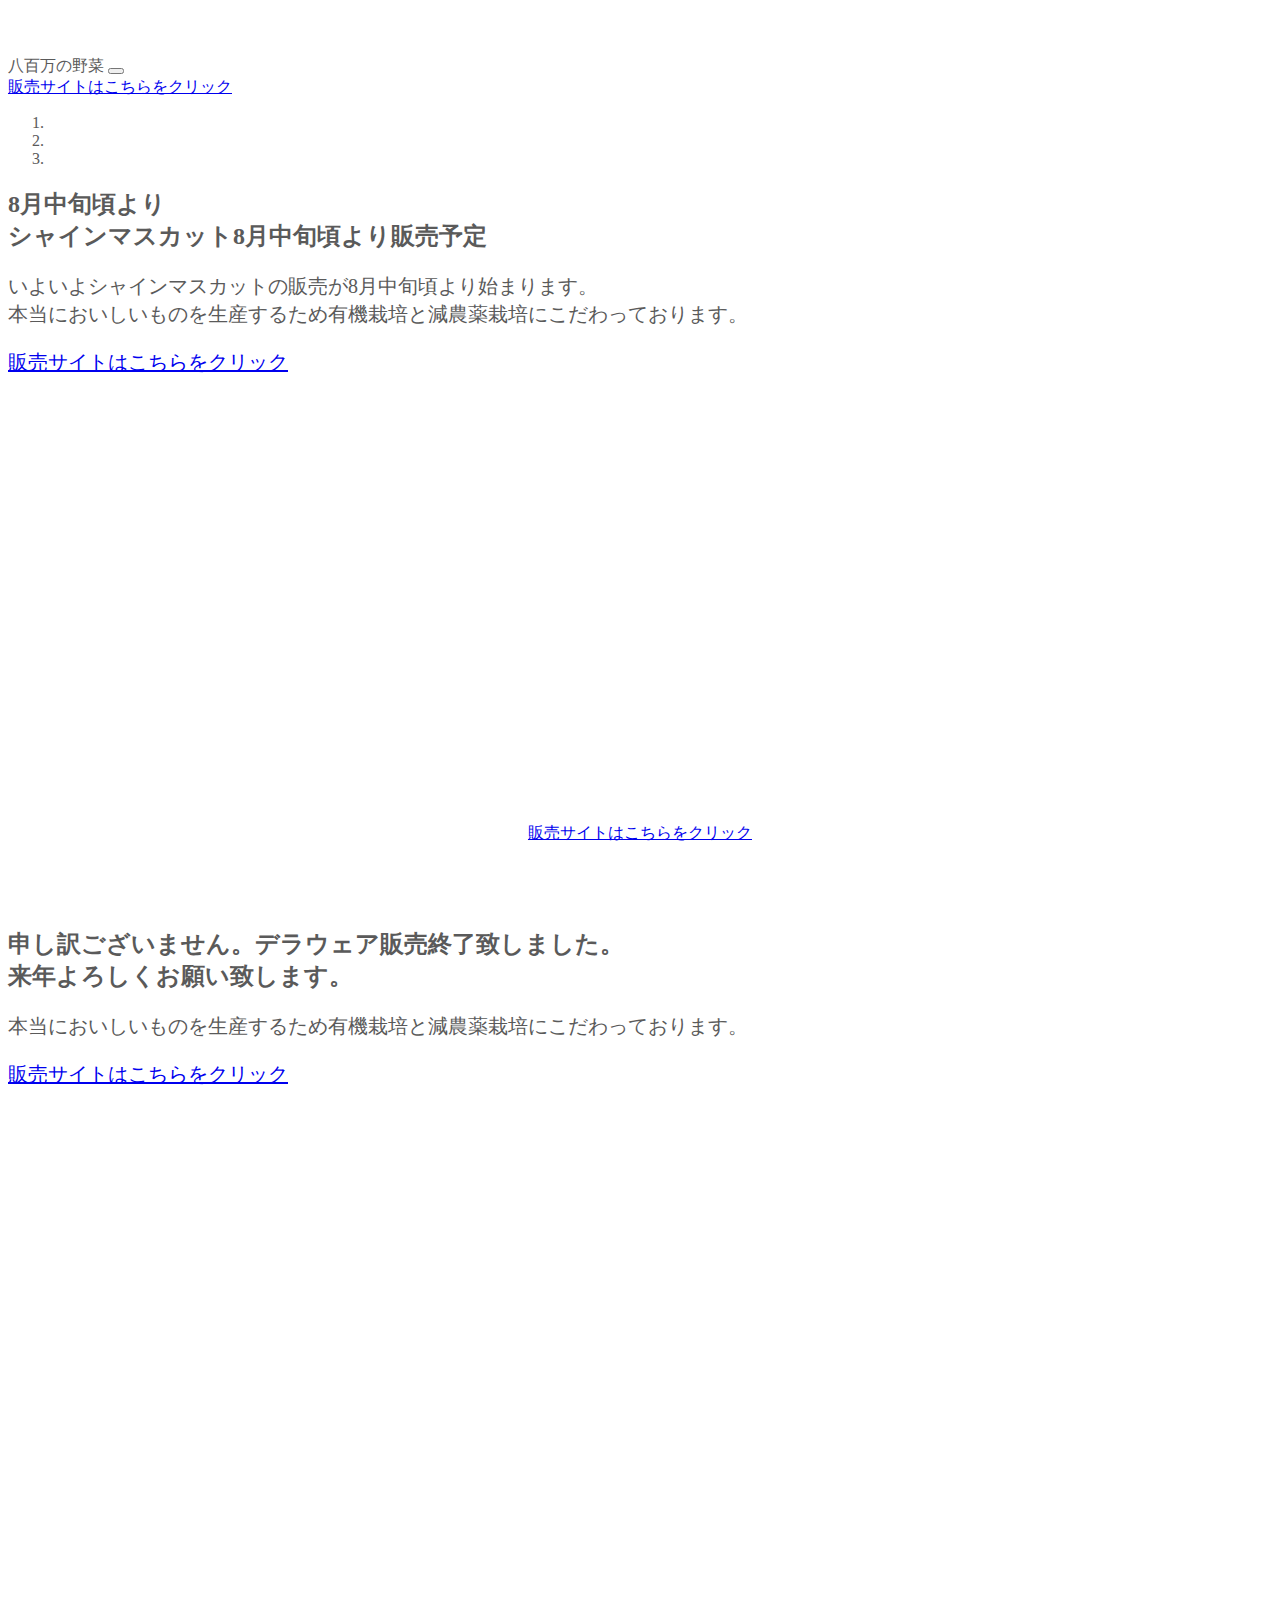
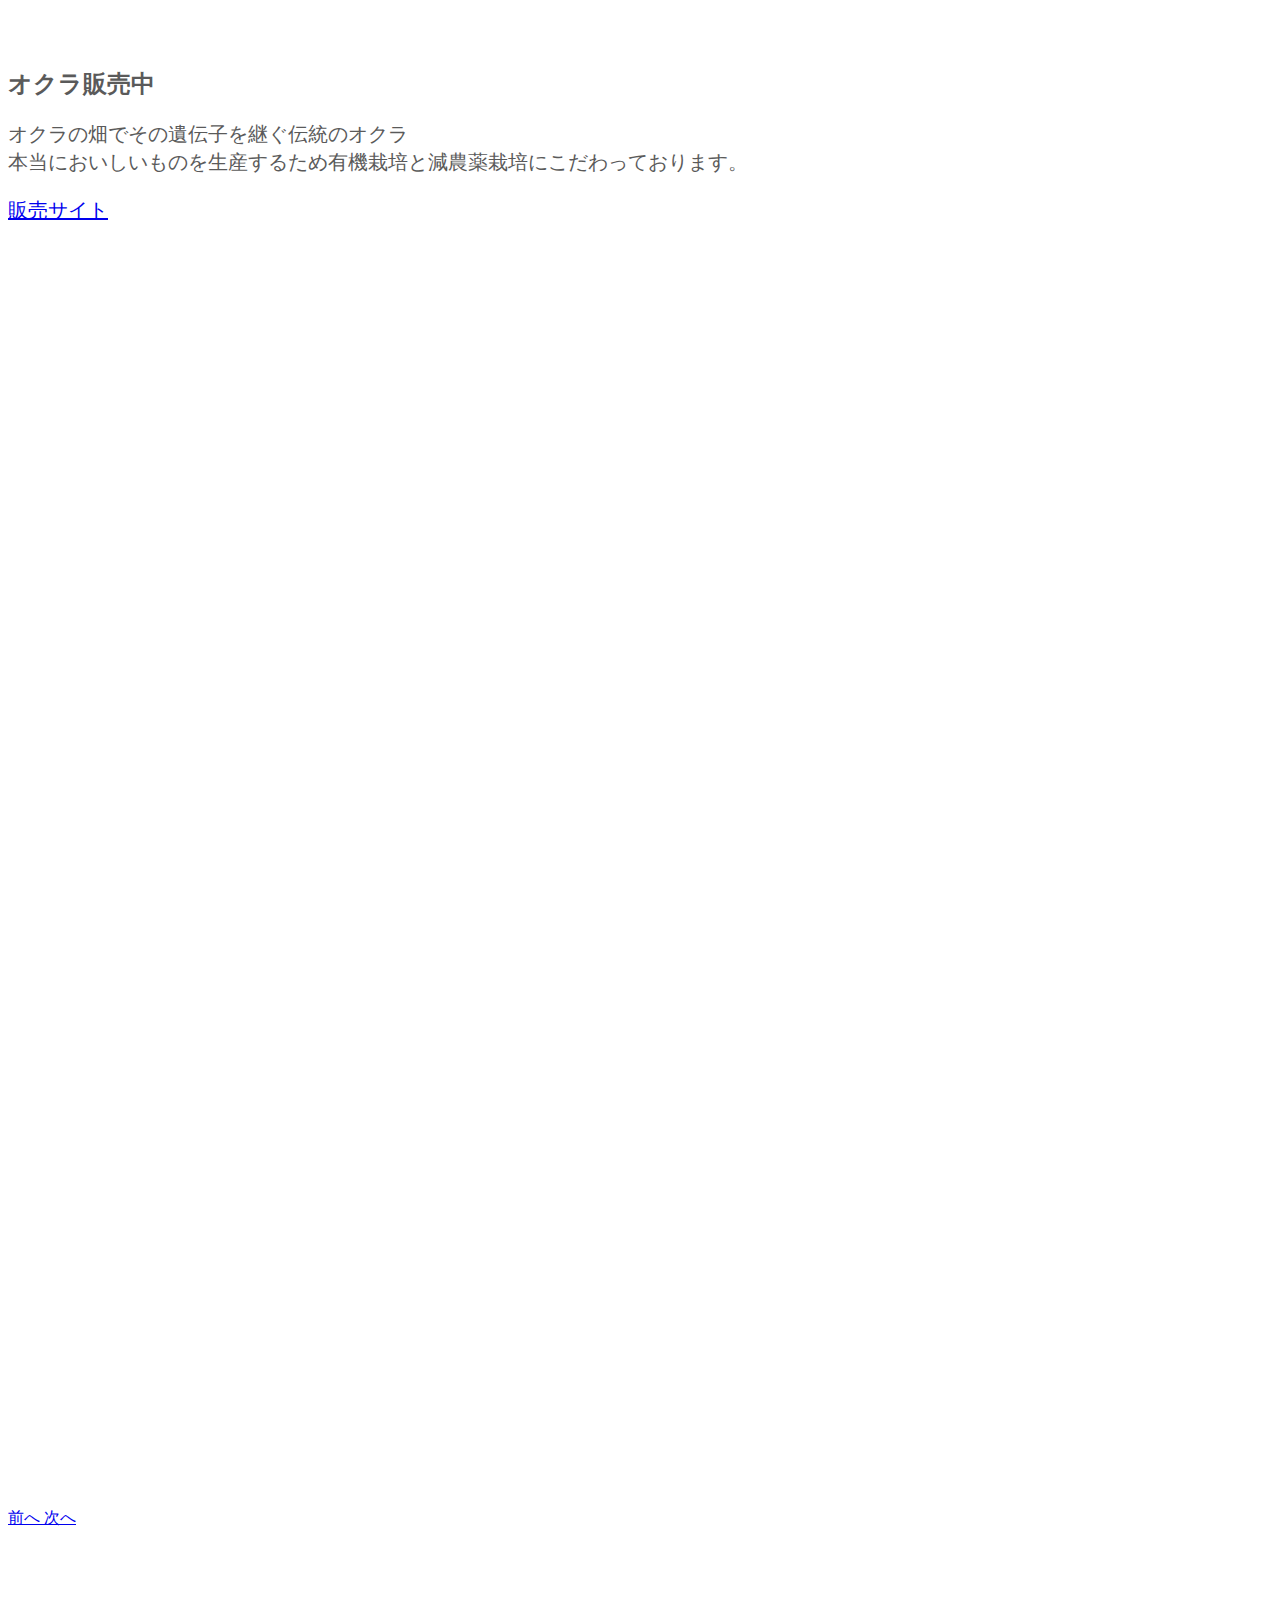
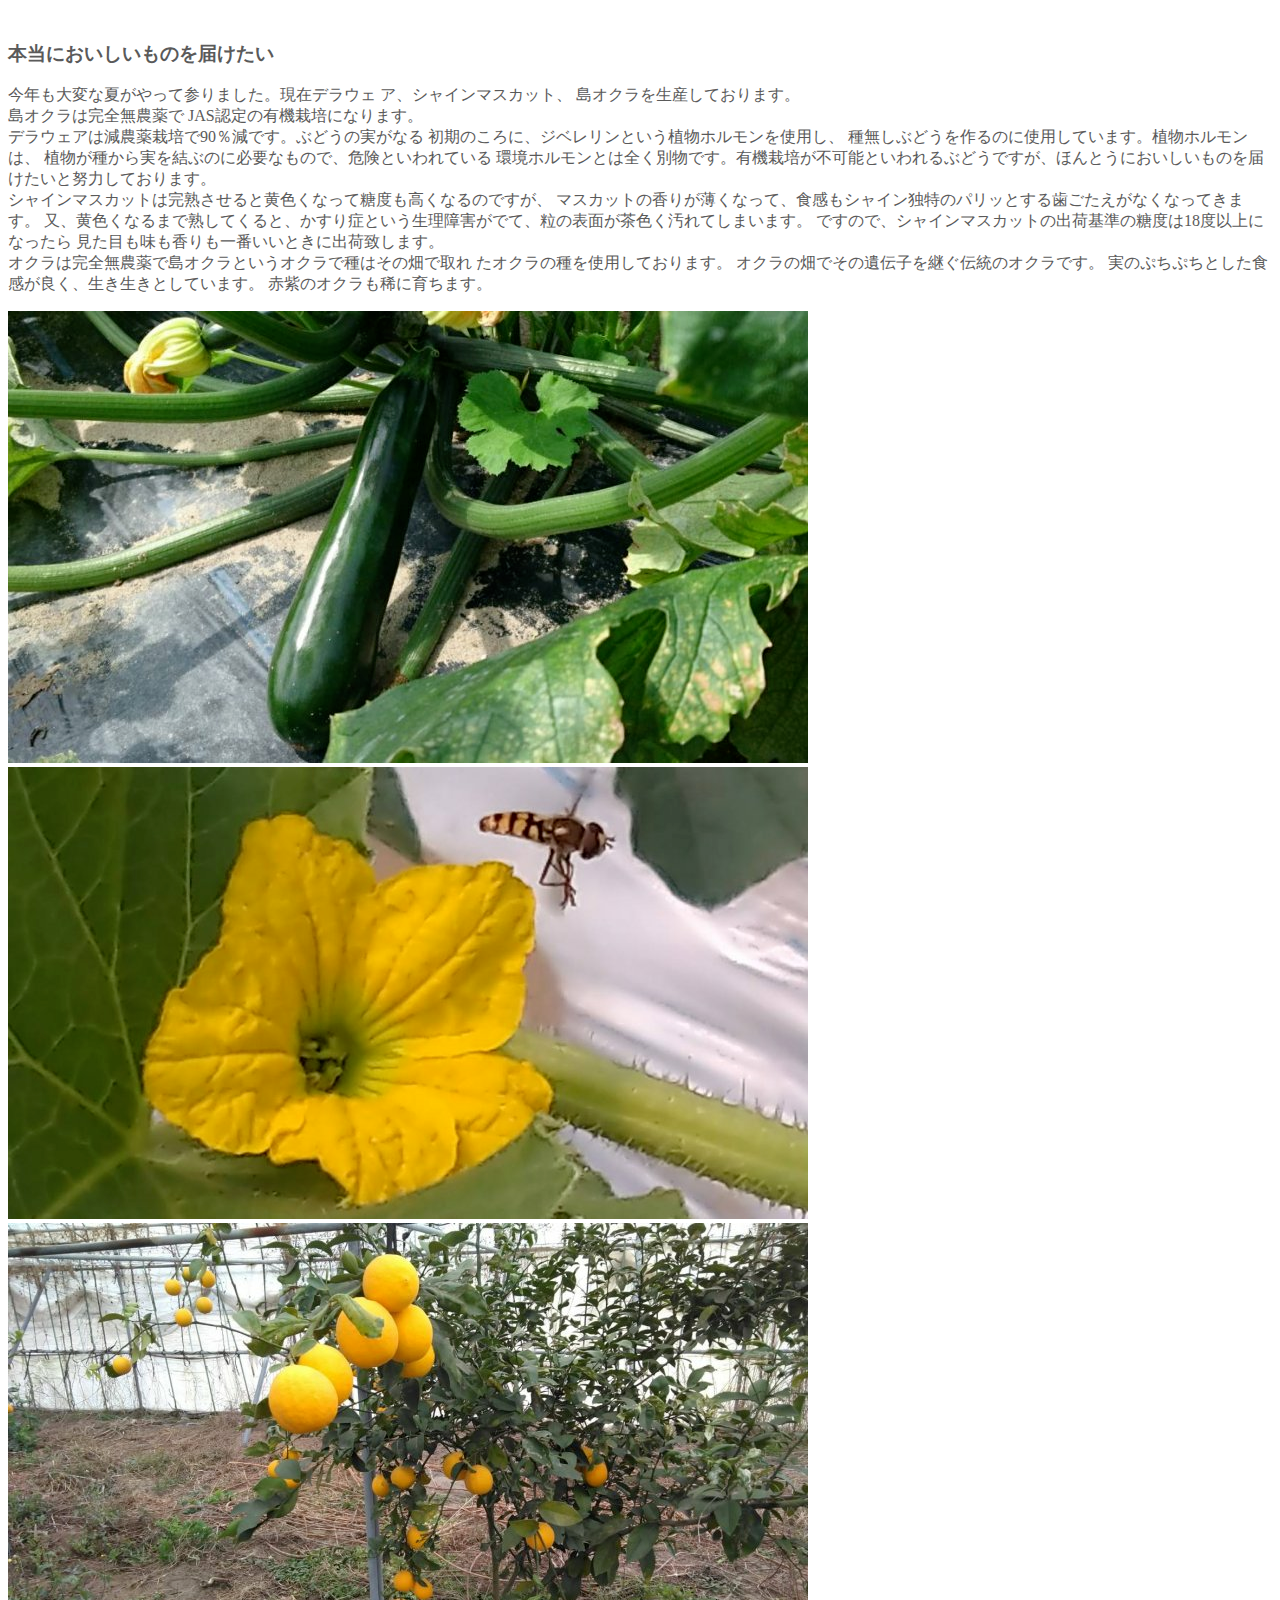
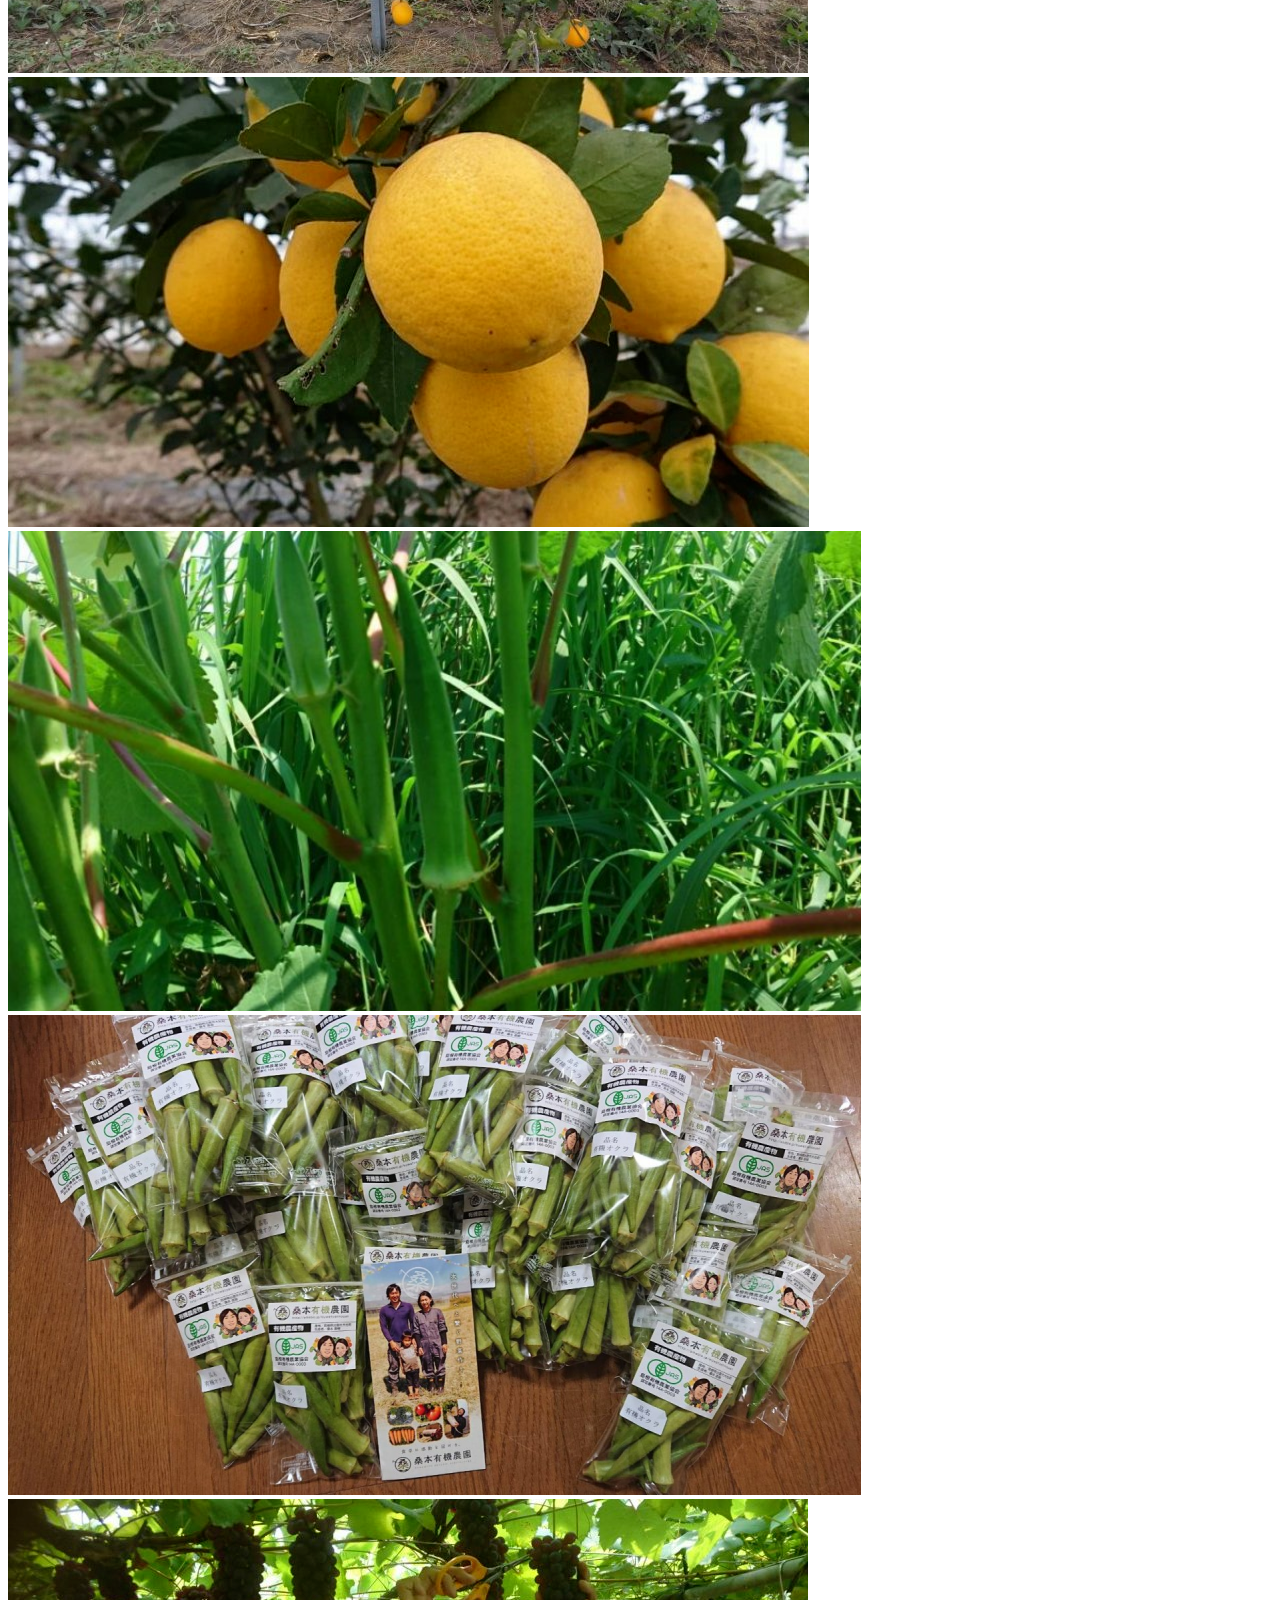
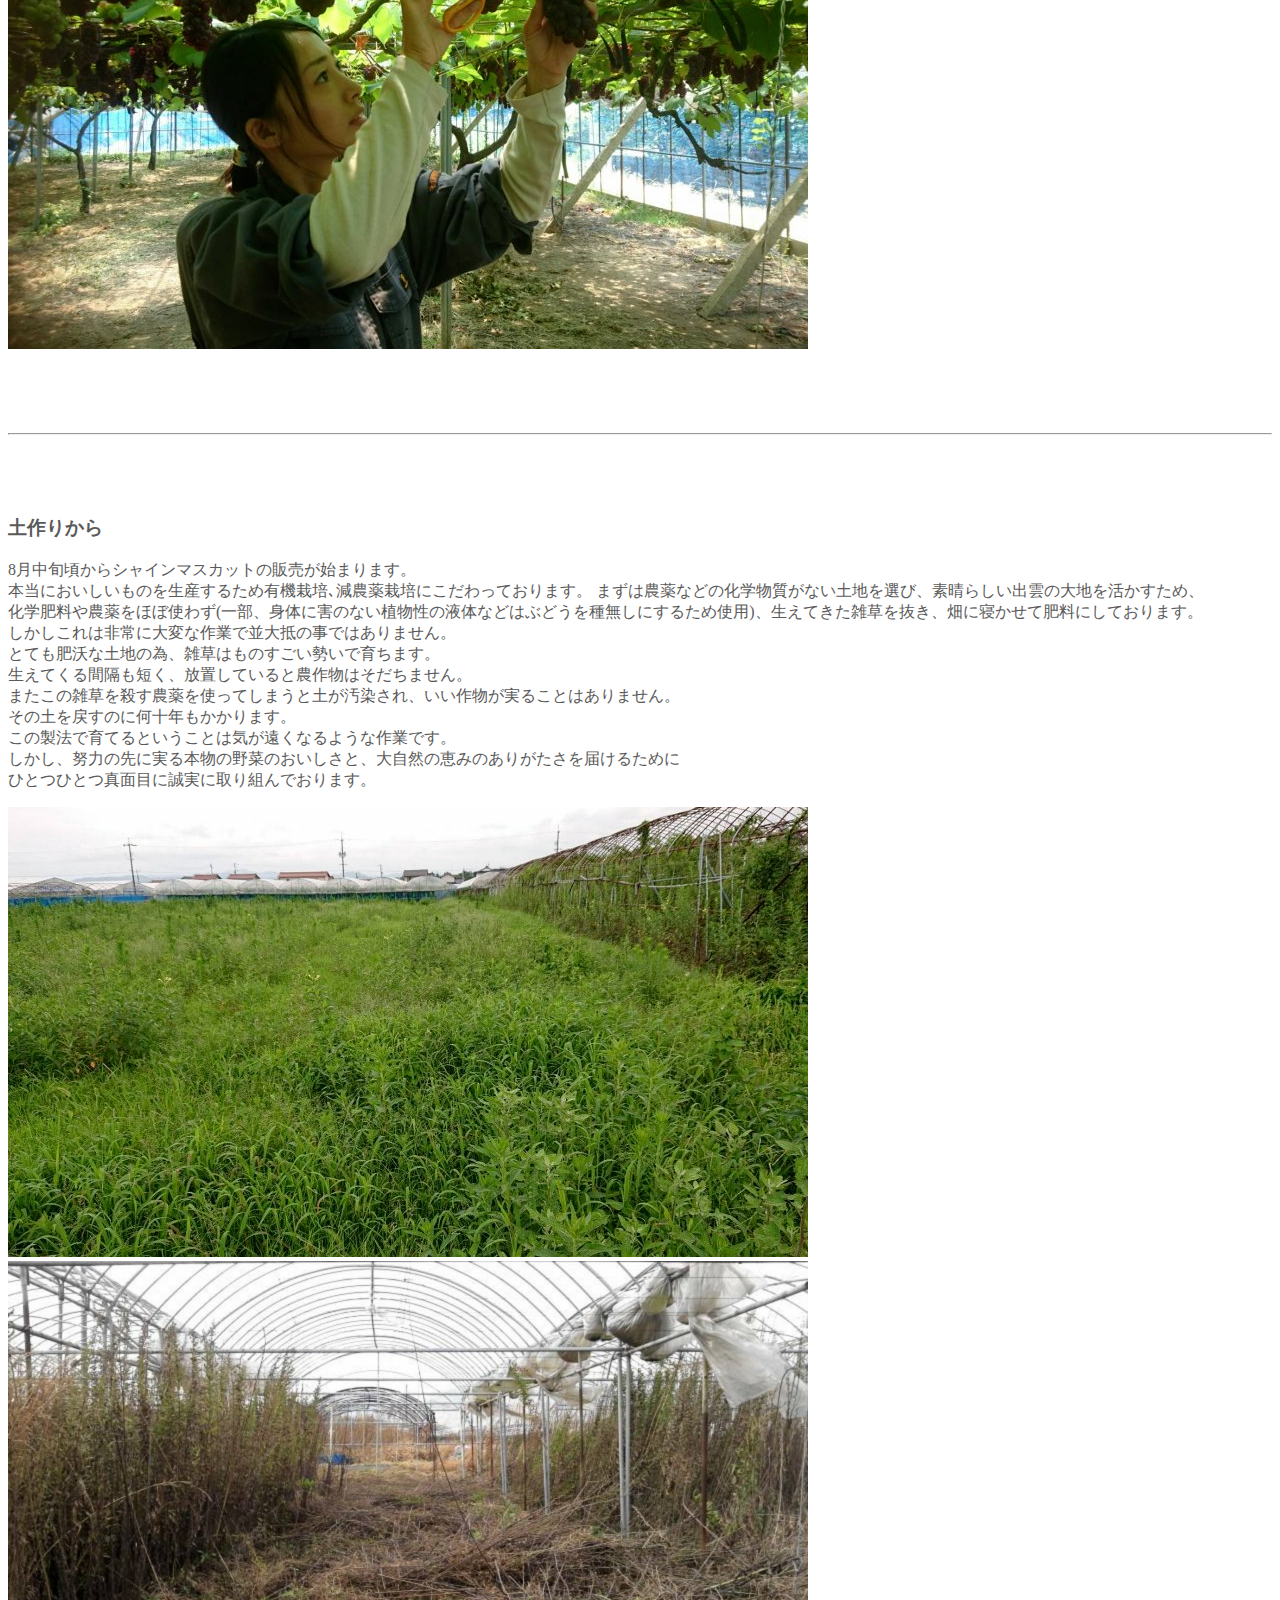
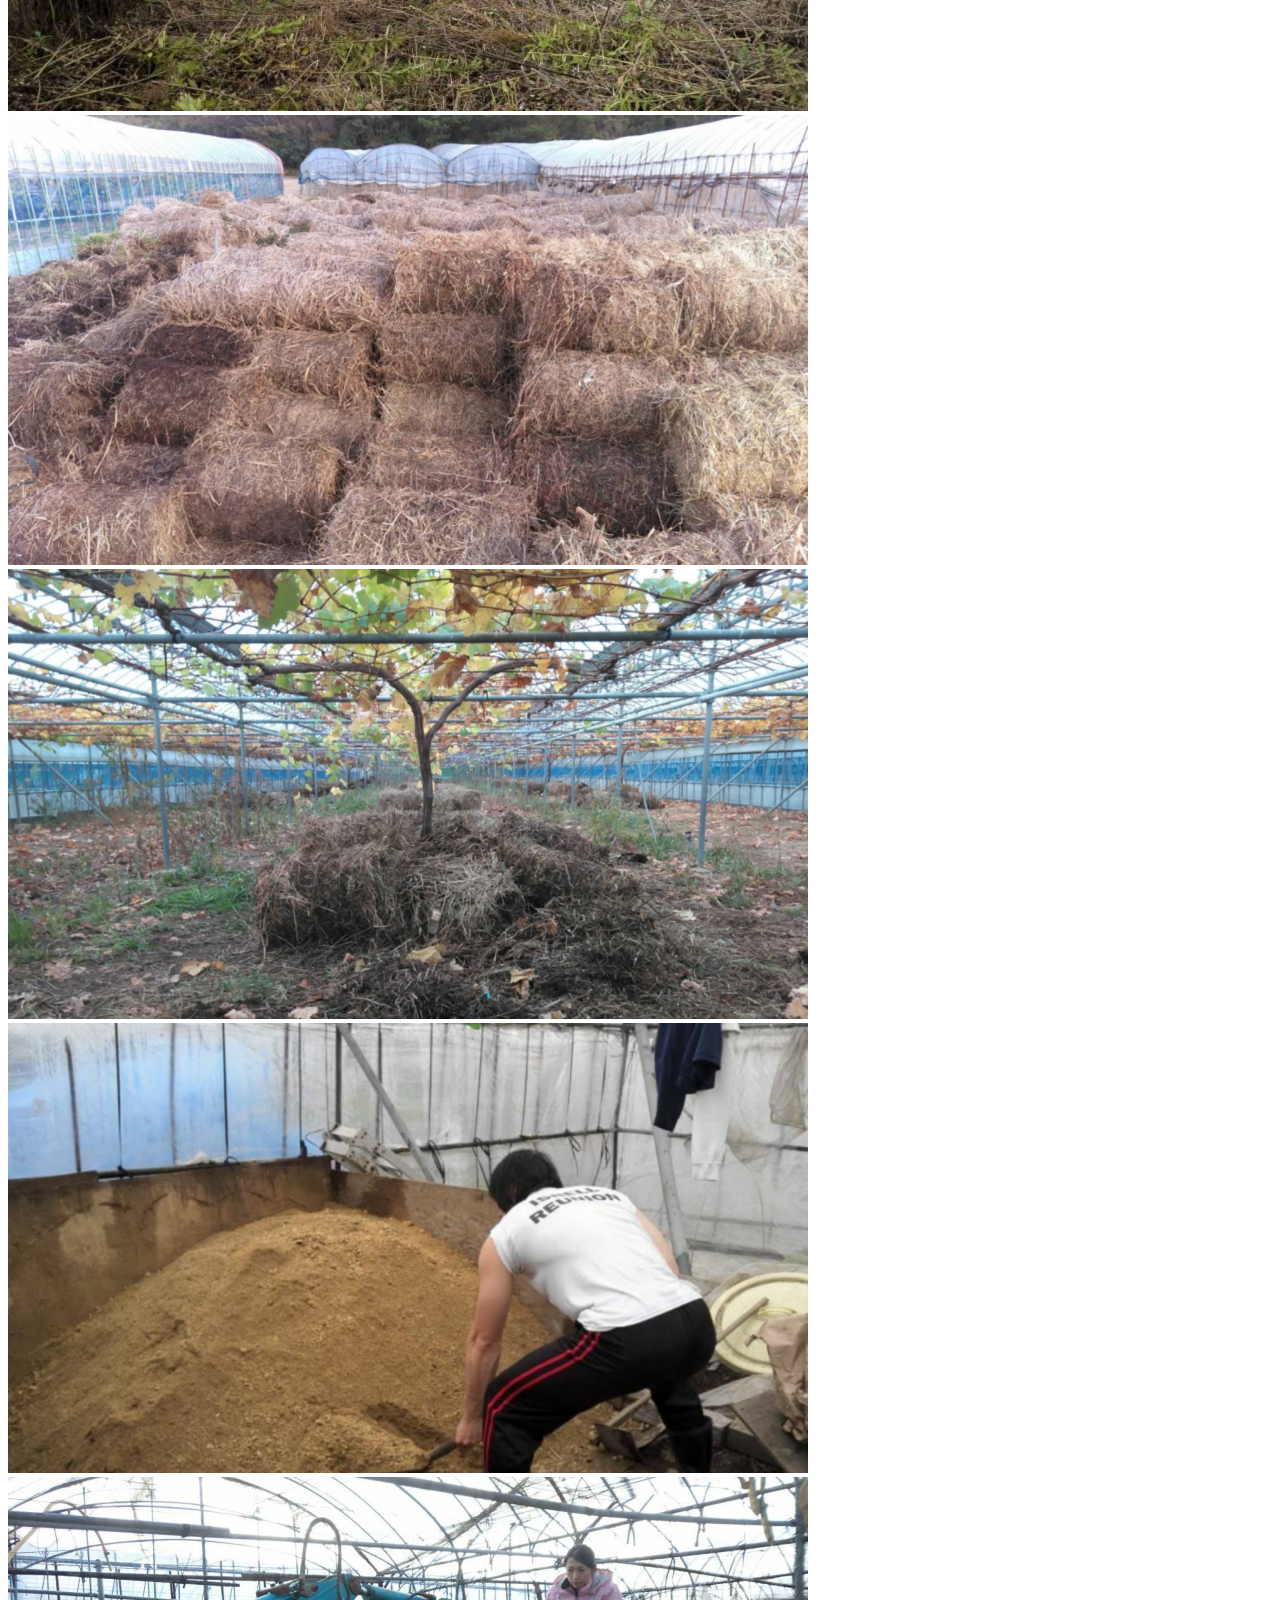
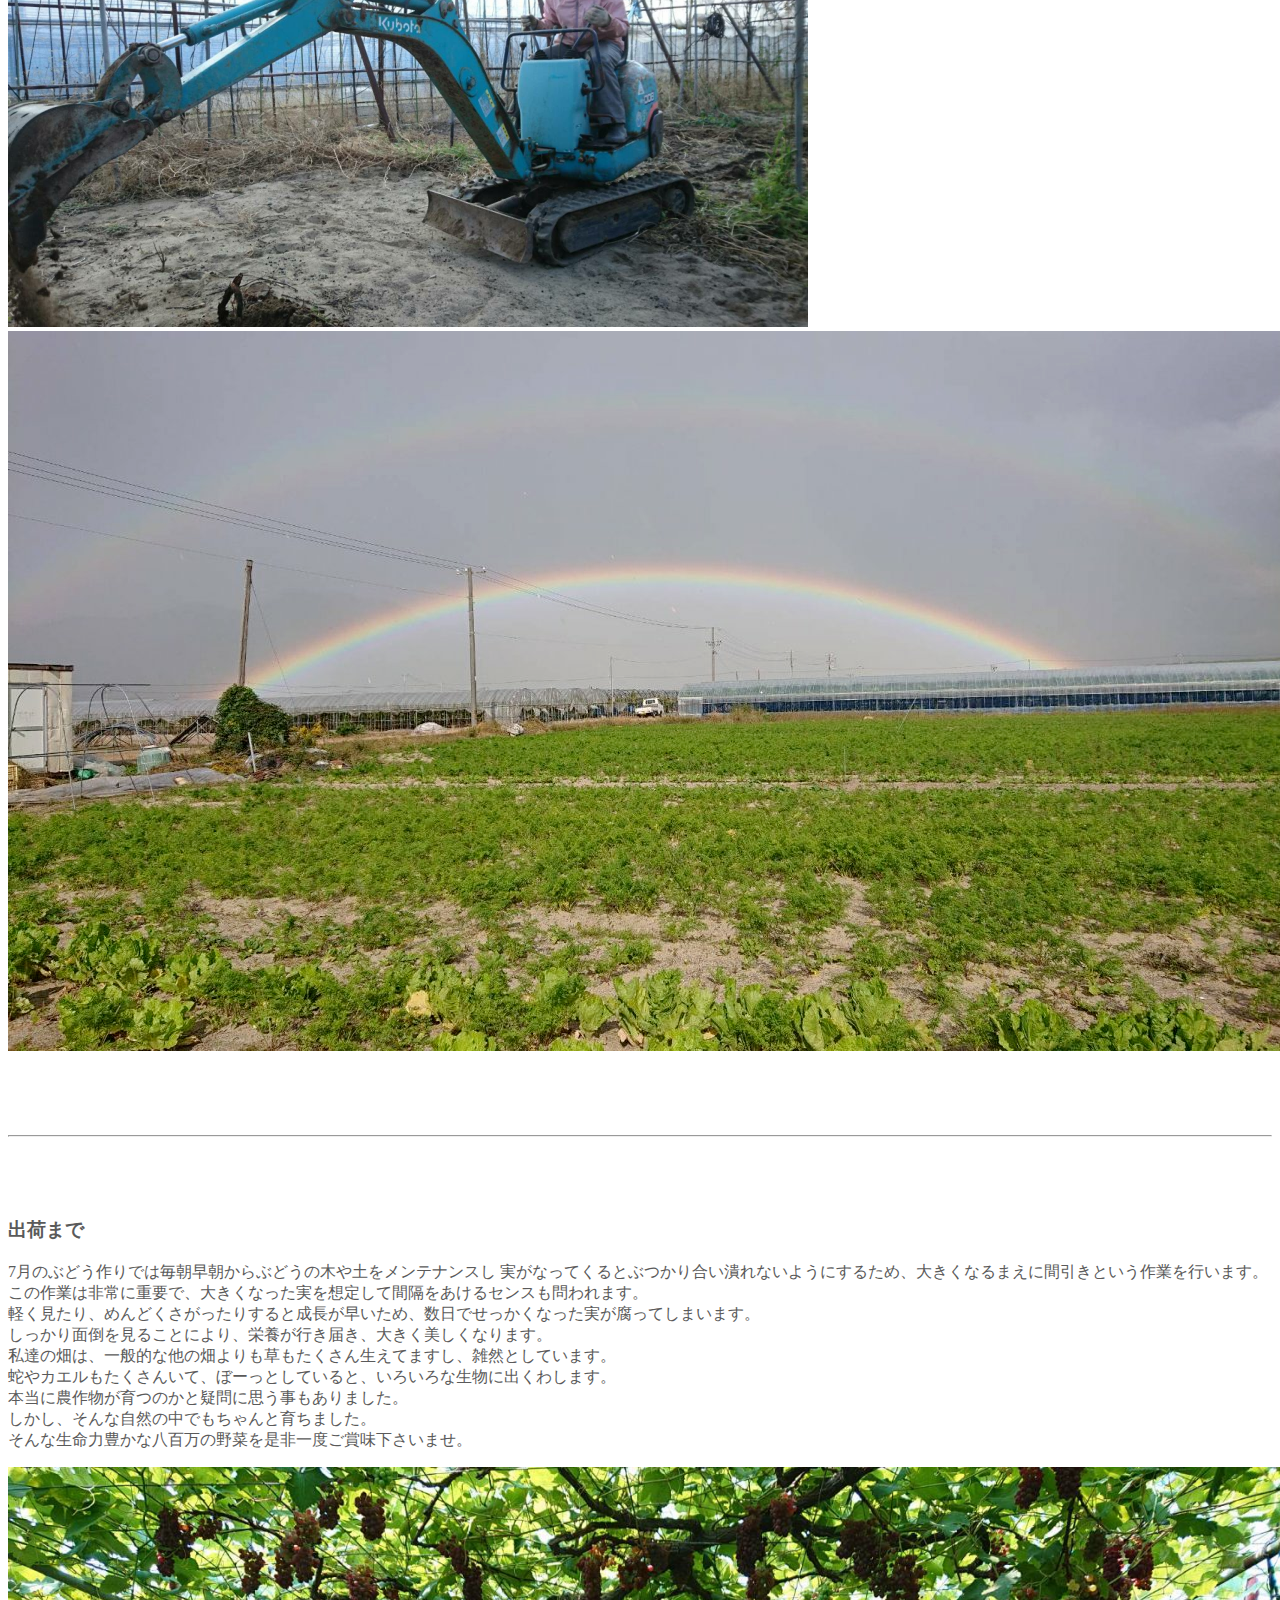
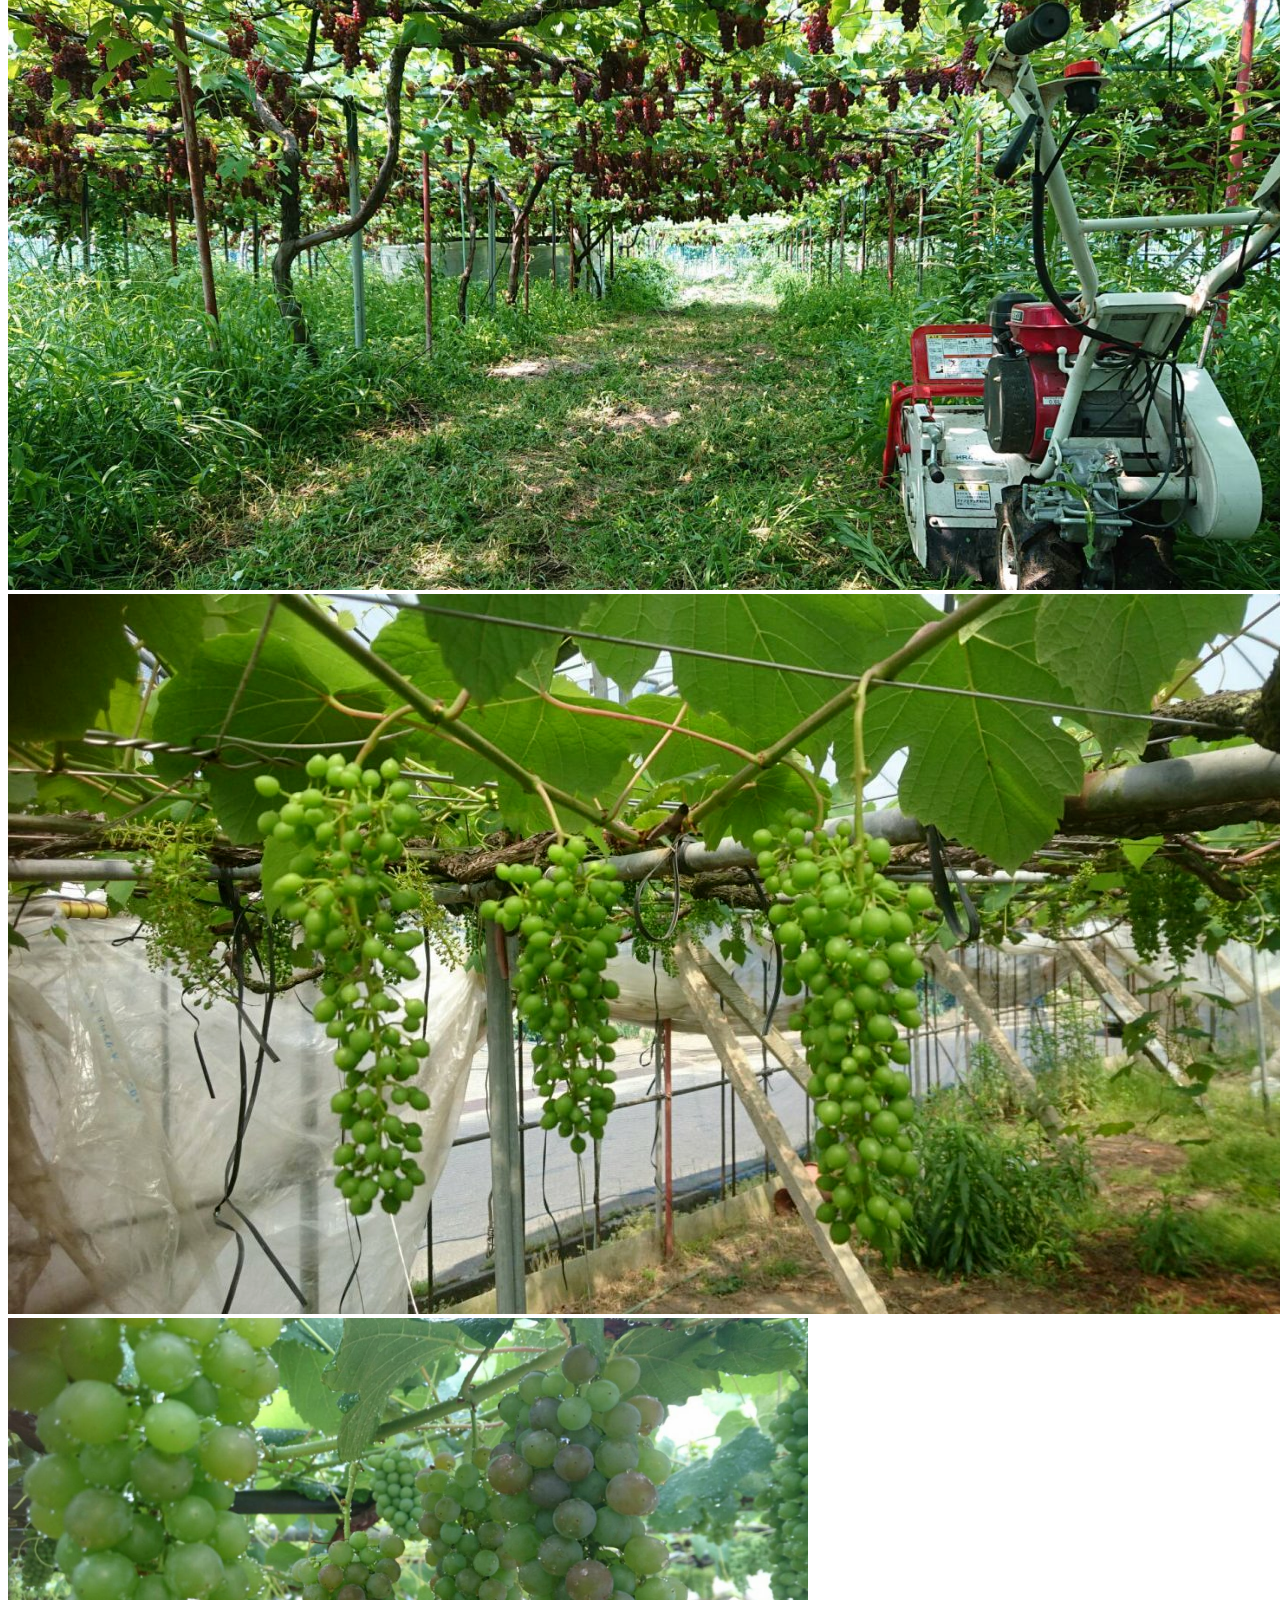
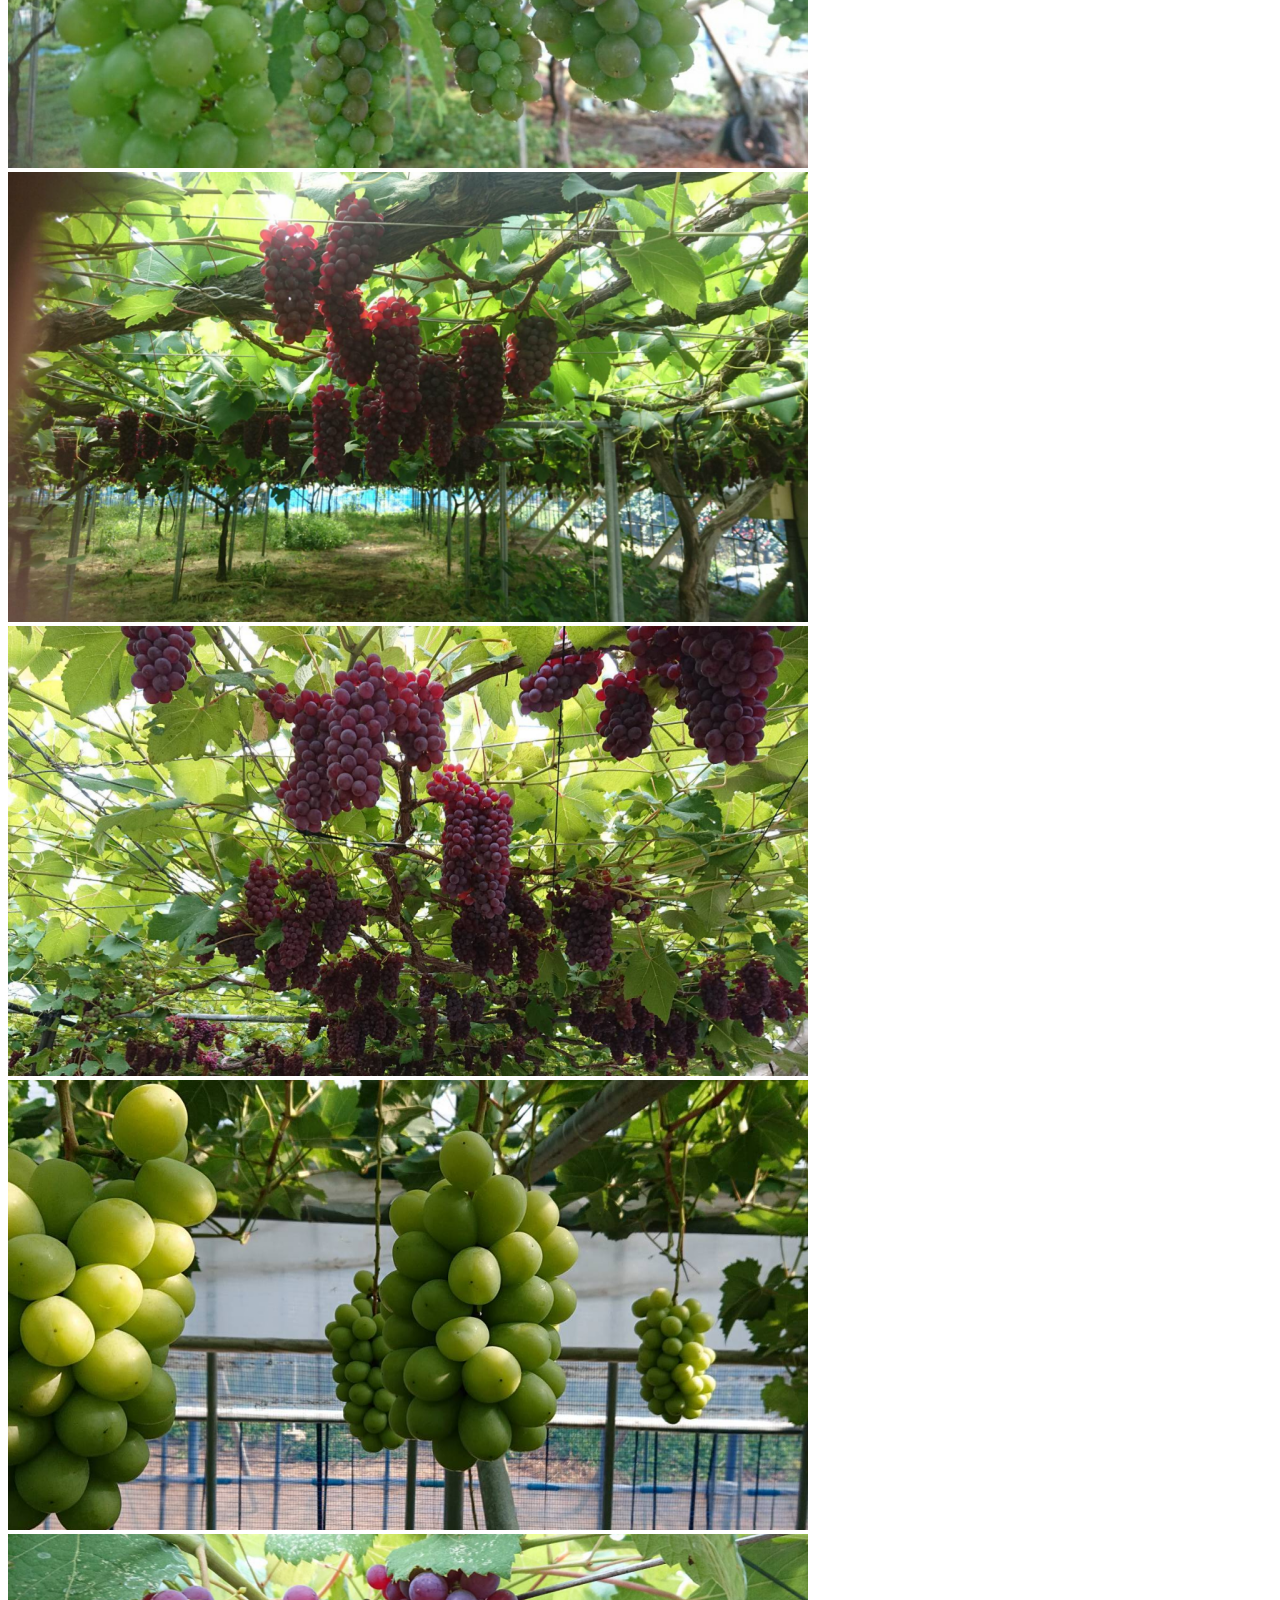
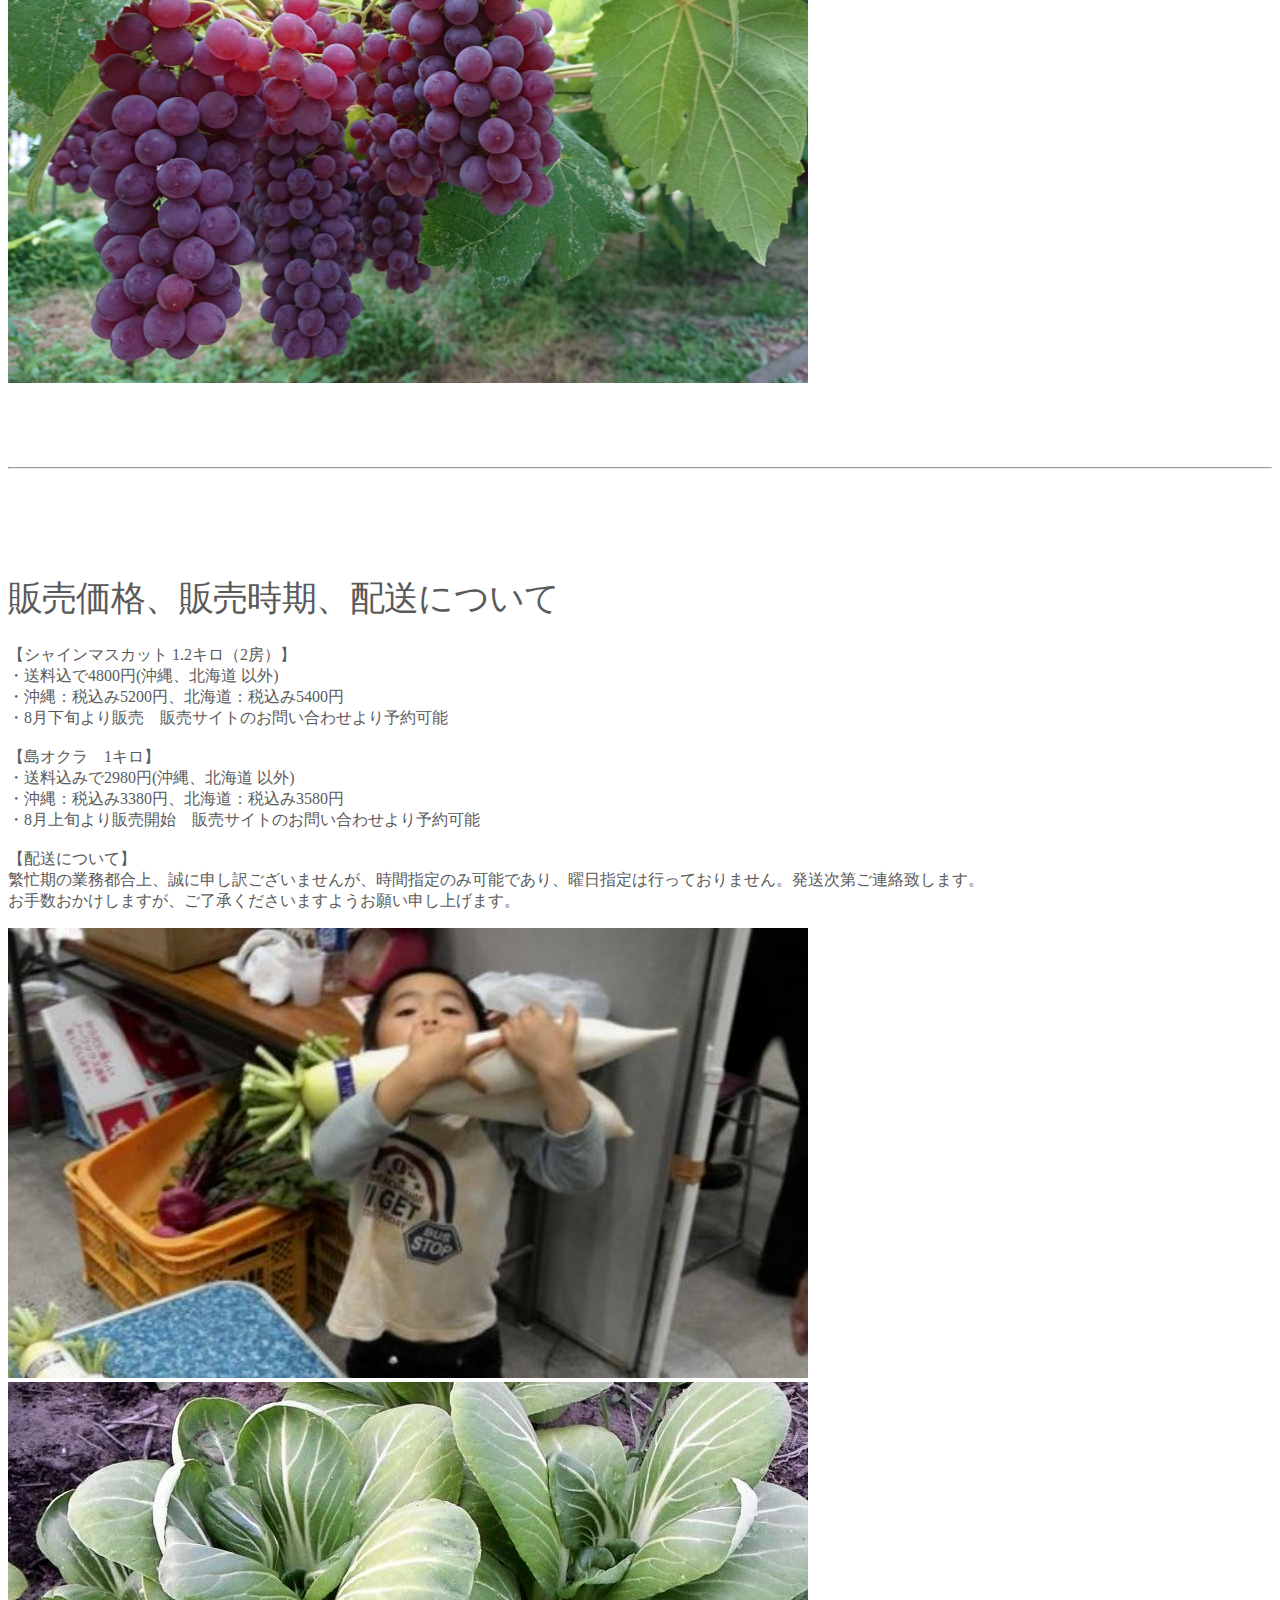
==== commit a6846e5f: "4th" ====
--- a/index.html
+++ b/index.html
@@ -44,7 +44,7 @@
           </ul> -->
           <div class="me-auto"></div>
           <div class="d-flex nav-item">
-            <a class="nav-link btn btn-danger" href="">販売サイトは7月中旬より</a>
+            <a class="nav-link btn btn-danger" href="https://ar10se0938.thebase.in/">販売サイトはこちらをクリック</a>
           </div>
         </div>
       </div>
@@ -66,13 +66,13 @@
           <span class="bd-placeholder-img d-block" style="background-image: url(871867.png);"></span>
           <div class="container">
             <div class="carousel-caption text-start">
-              <h2>2021年7月中旬より<br>デラウェア、シャインマスカット、オクラを販売</h2>
-              <p>
-                いよいよ7月中旬より、シャインマスカットの販売が始まります。<br>
+              <h2>8月中旬頃より<br>シャインマスカット8月中旬頃より販売予定</h2>
+              <p>
+                いよいよシャインマスカットの販売が8月中旬頃より始まります。<br>
                 本当においしいものを生産するため有機栽培と減農薬栽培にこだわっております。
               </p>
               <p>
-                <a class="btn btn-lg btn-danger" href="" role="button">販売サイトは7月中旬より</a>
+                <a class="btn btn-lg btn-danger" href="https://ar10se0938.thebase.in/">販売サイトはこちらをクリック</a>
               </p>
             </div>
           </div>
@@ -83,29 +83,44 @@
           <span class="bd-placeholder-img d-block" style="background-image: url(872443.png);"></span>
           <div class="container">
             <div class="carousel-caption text-start">
-              <h2>2021年7月中旬より<br>デラウェア、シャインマスカット、オクラを販売</h2>
-              <p>
-                7月中旬よりデラウェアの出荷が始まります。<br>
+              <h2>申し訳ございません。デラウェア販売終了致しました。<br>来年よろしくお願い致します。</h2>
+              <p>
                 本当においしいものを生産するため有機栽培と減農薬栽培にこだわっております。
               </p>
               <p>
-                <a class="btn btn-lg btn-danger" href="">販売サイトは7月中旬より</a>
+                <a class="btn btn-lg btn-danger" href="https://ar10se0938.thebase.in/">販売サイトはこちらをクリック</a>
               </p>
             </div>
           </div>
         </div>
         <!-- ./carousel-item -->
         <div class="carousel-item carousel-item３ bg-secondary">
-          <span class="bd-placeholder-img d-block" style="background-image: url(872416.png);"></span>
+          <span class="bd-placeholder-img d-block" style="background-image: url(okura-1.png);"></span>
           <div class="container">
             <div class="carousel-caption text-start">
-              <h2>2021年7月中旬より<br>デラウェア、シャインマスカット、オクラを販売</h2>
-              <p>
-                7月中旬よりオクラの出荷が始まります。<br>
+              <h2>オクラ販売中</h2>
+              <p>オクラの畑でその遺伝子を継ぐ伝統のオクラ<br>
                 本当においしいものを生産するため有機栽培と減農薬栽培にこだわっております。
               </p>
               <p>
-                <a class="btn btn-lg btn-danger" href="" role="button">販売サイトは7月中旬より</a>
+                <a class="btn btn-lg btn-danger" href="https://ar10se0938.thebase.in/">販売サイト</a>
+              </p>
+            </div>
+          </div>
+        </div>
+
+        <!-- ./carousel-item -->
+        <div class="carousel-item carousel-item３ bg-secondary">
+          <span class="bd-placeholder-img2 d-block" style="background-image: url(polyphenol.png);"></span>
+          <div class="container">
+            <div class="carousel-caption2 text-start">
+              <h2>ポリフェノールが通常のデラウェアより20倍多い</h2>
+              <p>1億4300万年前からあるの若返りの果実<br>
+                ポリフェノールは、強い抗酸化力を持ち、ストレスなど生活の様々な場面で発生する活性酸素を除去し、体が酸化することを防ぎます。
+                又、レスベラトロールという成分もあり「若返りの成分」とも呼ばれ注目を集めております。
+              </p>
+              <p>
+                <a class="btn btn-lg btn-danger" href="https://ar10se0938.thebase.in/">販売サイトはこちらをクリック</a>
               </p>
             </div>
           </div>
@@ -133,23 +148,23 @@
         <div class="col-md-7">
           <h3></span>本当においしいものを届けたい</h3>
           <p class="lead">
-            今年も大変な夏がやって参りました。現在デラウェア、シャインマスカット、
+            今年も大変な夏がやって参りました。現在デラウェ&nbsp;ア、シャインマスカット、
             島オクラを生産しております。<br>島オクラは完全無農薬で
             JAS認定の有機栽培になります。<br>
-            デラウェアは減農薬栽培で90％減です（ぶどうの実がなる<br>
-            初期のころに、ジベレリンという植物ホルモンを使用し、<br>
-            種無しぶどうを作るのに使用しています。植物ホルモンは、<br>
-            植物が種から実を結ぶのに必要なもので、危険といわれている<br>
-            環境ホルモンとは全く別物です。）<br>
-            有機栽培が不可能といわれるぶどうですが、ほんとうにおいしい<br>
-            ものを届けたいと努力しております。ぶどうは糖度18以上に<br>
-            ならないと出荷しないよう注意しております。<br>
-            とくにシャインマスカットは緑ではなく完熟の黄色に近い実にな<br>
-            るのを待ちます。去年は糖度26というのもありました。<br>
-            オクラは完全無農薬で島オクラというオクラで種はその畑で取れ<br>
-            たオクラの種を使用しております。<br>
-            オクラの畑でその遺伝子を継ぐ伝統のオクラです。<br>
-            実のぷちぷちとした食感が良く、生き生きとしています。<br>
+            デラウェアは減農薬栽培で90％減です。ぶどうの実がなる
+            初期のころに、ジベレリンという植物ホルモンを使用し、
+            種無しぶどうを作るのに使用しています。植物ホルモンは、
+            植物が種から実を結ぶのに必要なもので、危険といわれている
+            環境ホルモンとは全く別物です。有機栽培が不可能といわれるぶどうですが、ほんとうにおいしいものを届けたいと努力しております。<br>
+            シャインマスカットは完熟させると黄色くなって糖度も高くなるのですが、
+            マスカットの香りが薄くなって、食感もシャイン独特のパリッとする歯ごたえがなくなってきます。
+            又、黄色くなるまで熟してくると、かすり症という生理障害がでて、粒の表面が茶色く汚れてしまいます。
+            ですので、シャインマスカットの出荷基準の糖度は18度以上になったら
+            見た目も味も香りも一番いいときに出荷致します。<br>
+            オクラは完全無農薬で島オクラというオクラで種はその畑で取れ
+            たオクラの種を使用しております。
+            オクラの畑でその遺伝子を継ぐ伝統のオクラです。
+            実のぷちぷちとした食感が良く、生き生きとしています。
             赤紫のオクラも稀に育ちます。
       </p>
         </div>
@@ -164,7 +179,7 @@
           </div>
           <div class="d-md-flex">
             <span><img src="872465.png" alt="" class="img-fluid"></span>
-            <span><img src="872415.png" alt="" class="img-fluid"></span>
+            <span><img src="872416.png" alt="" class="img-fluid"></span>
           </div>
           <div class="d-md-flex">
             <span><img src="872441.png" alt="" class="img-fluid"></span>
@@ -180,9 +195,9 @@
         <div class="col-md-7">
           <h3></span>土作りから</h3>
           <p class="lead">
-            7月上旬よりデラウェア、シャインマスカット、オクラの出荷が始まります。<br>
-            本当においしいものを生産するため有機栽培や減農薬栽培にこだわっております。
-            まずは農薬などの化学物質がない土地を選び、<br>素晴らしい出雲の大地を活かすため、<br>
+            8月中旬頃からシャインマスカットの販売が始まります。<br>
+            本当においしいものを生産するため有機栽培､減農薬栽培にこだわっております。
+            まずは農薬などの化学物質がない土地を選び、素晴らしい出雲の大地を活かすため、<br>
             化学肥料や農薬をほぼ使わず(一部、身体に害のない植物性の液体などはぶどうを種無しにするため使用)、生えてきた雑草を抜き、畑に寝かせて肥料にしております。<br>
             しかしこれは非常に大変な作業で並大抵の事ではありません。<br>
             とても肥沃な土地の為、雑草はものすごい勢いで育ちます。<br>
@@ -269,11 +284,25 @@
 
       <div class="row featurette">
         <div>
-          <h2 class="featurette-heading">販売価格について<span class="text-muted"></span></h2>
+          <h2 class="featurette-heading"><span class="text-muted">販売価格、販売時期、配送について</span></h2>
           <p class="lead">
-            ・デラウェア 1キロ（6房前後） 送料込みで3400円予定（沖縄、北海道、東北以外）<br>
-            ・シャインマスカット 1.2キロ（2房）送料込で4800円(沖縄、北海道、東北以外)<br>
-            島オクラの価格は現在調整中
+            <!-- 【デラウェア 1キロ（6房前後）】<br>
+            ・送料込みで3400円（沖縄、北海道 以外）<br>
+            ・沖縄：税込み3800円、北海道：税込み4000円<br>
+            ・現在販売中<br><br> -->
+
+            【シャインマスカット 1.2キロ（2房）】<br>
+            ・送料込で4800円(沖縄、北海道 以外)<br>
+            ・沖縄：税込み5200円、北海道：税込み5400円<br>
+            ・8月下旬より販売　販売サイトのお問い合わせより予約可能<br><br>
+
+            【島オクラ　1キロ】<br>
+            ・送料込みで2980円(沖縄、北海道 以外)<br>
+            ・沖縄：税込み3380円、北海道：税込み3580円<br>
+            ・8月上旬より販売開始　販売サイトのお問い合わせより予約可能<br><br>
+            【配送について】<br>
+            繁忙期の業務都合上、誠に申し訳ございませんが、時間指定のみ可能であり、曜日指定は行っておりません。発送次第ご連絡致します。<br>
+            お手数おかけしますが、ご了承くださいますようお願い申し上げます。<br>
           </p>
         </div>
       </div>
--- a/index.css
+++ b/index.css
@@ -48,6 +48,13 @@
   opacity: .7;
 } */
 
+.bd-placeholder-img2 {
+  background-size: contain;
+  background-repeat: no-repeat;
+  width: 100%;
+  height: 100%;
+  background-position: center center;
+}
 
 
 
@@ -98,7 +105,7 @@
   }
 
   .featurette-heading {
-    font-size: 50px;
+    font-size: 35px;
   }
 }
 
@@ -106,4 +113,14 @@
   .featurette-heading {
     margin-top: 7rem;
   }
-}+}
+
+.carousel-caption2 {
+    position: absolute;
+    right: 15%;
+    bottom: 1.25rem;
+    left: 15%;
+    padding-top: 1.25rem;
+    padding-bottom: 1.25rem;
+    color: #fff;
+    text-align: center;
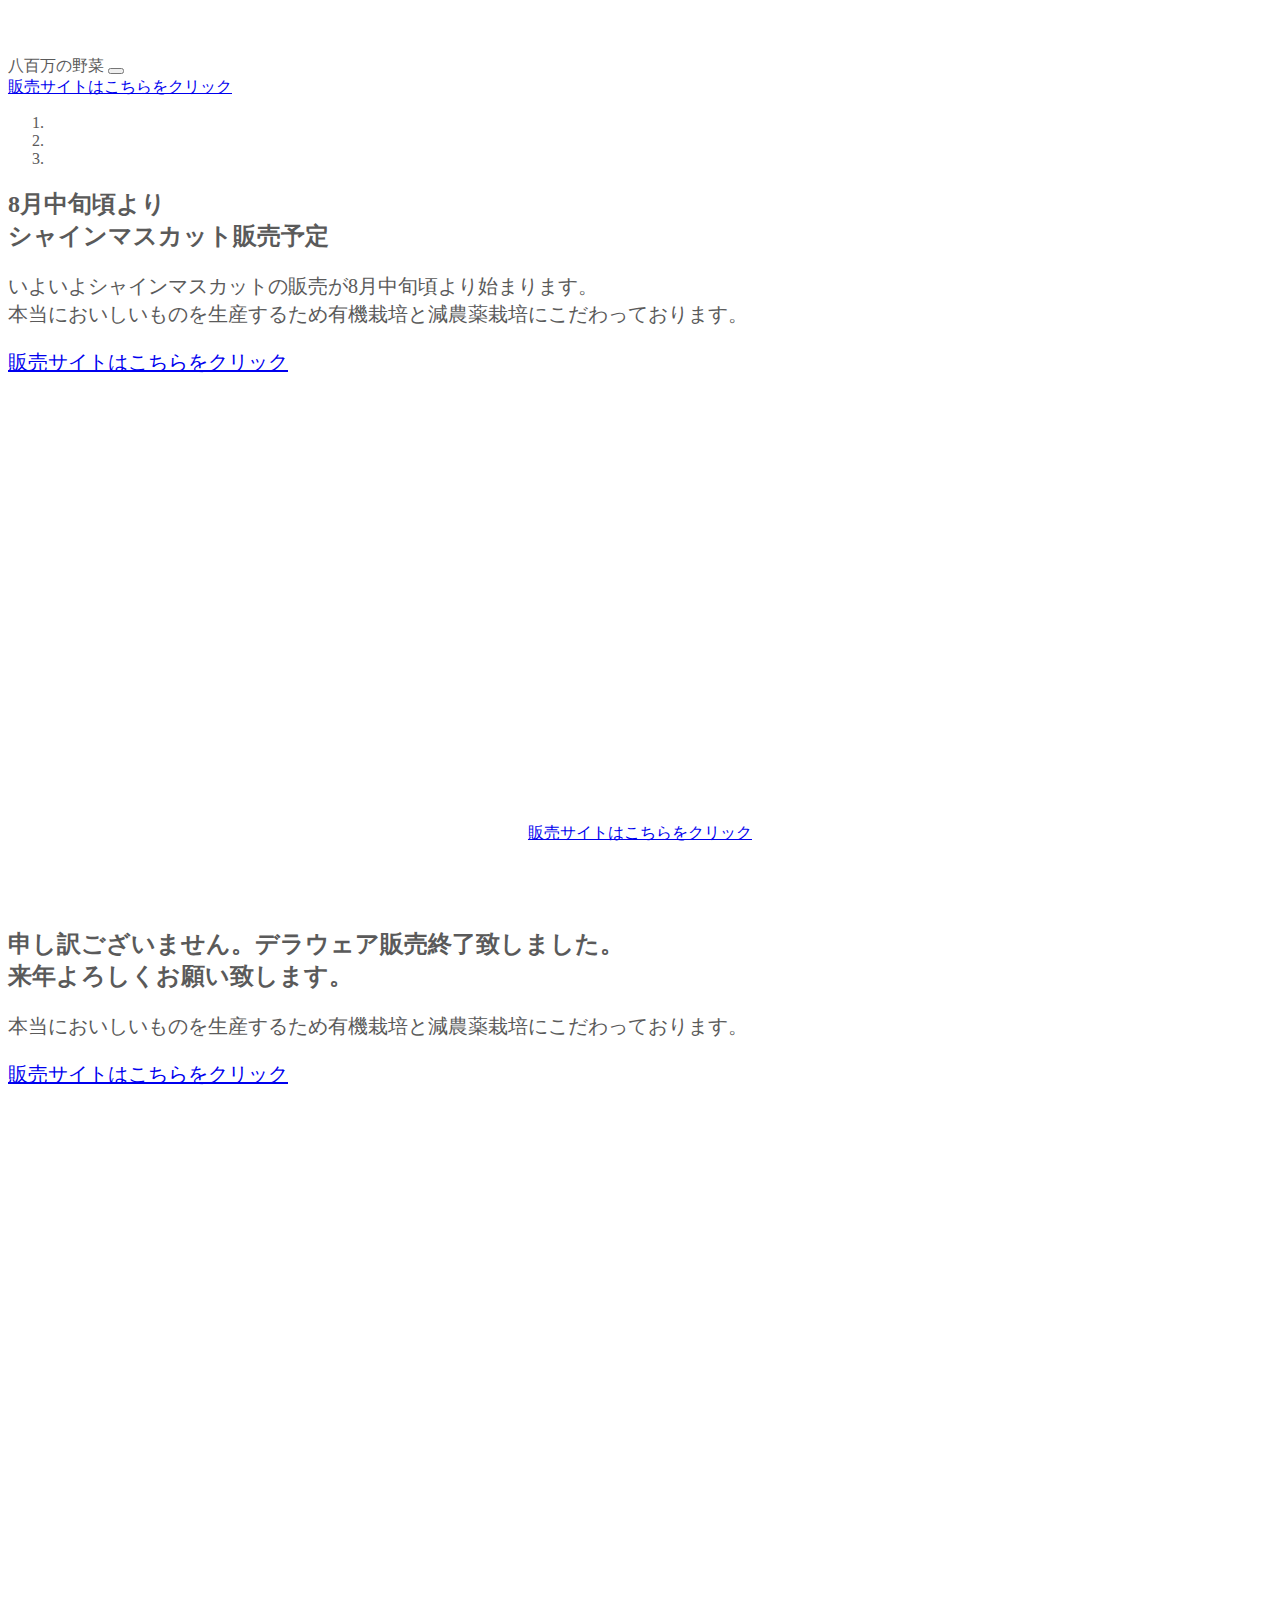
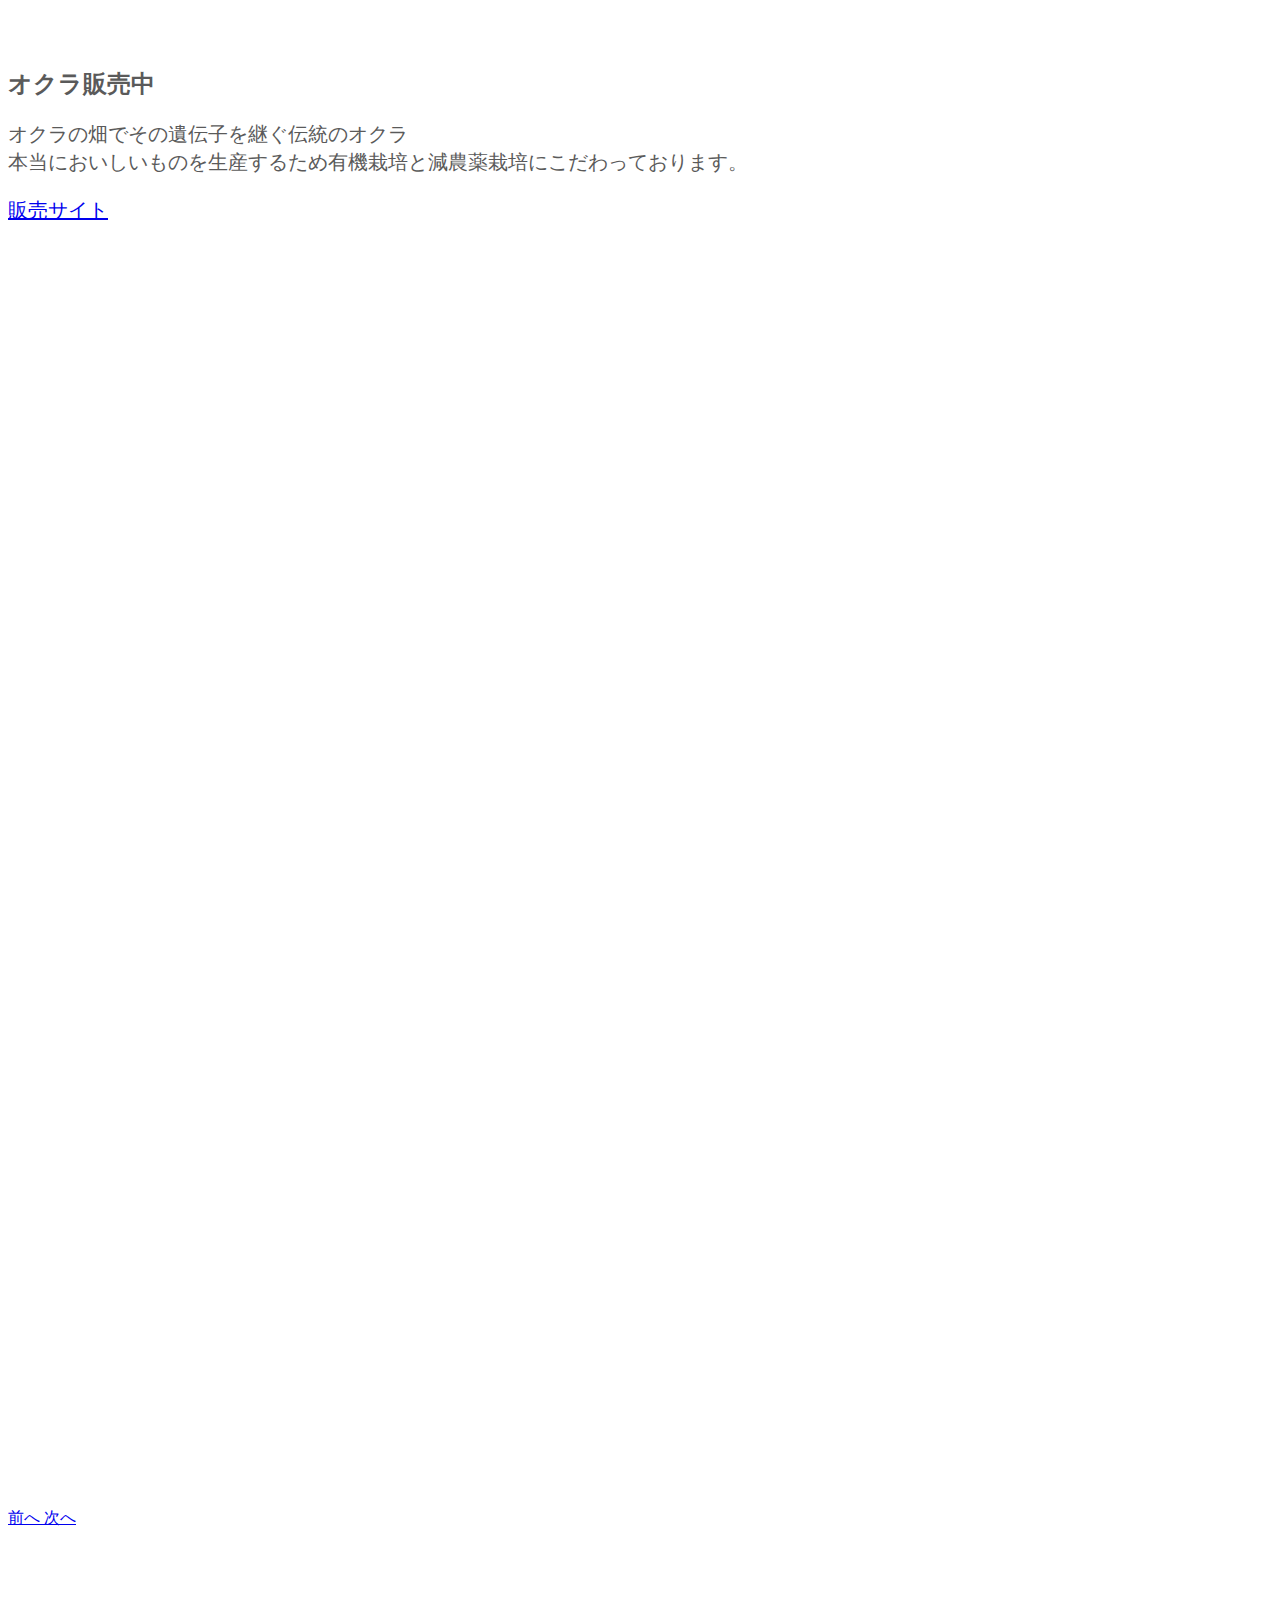
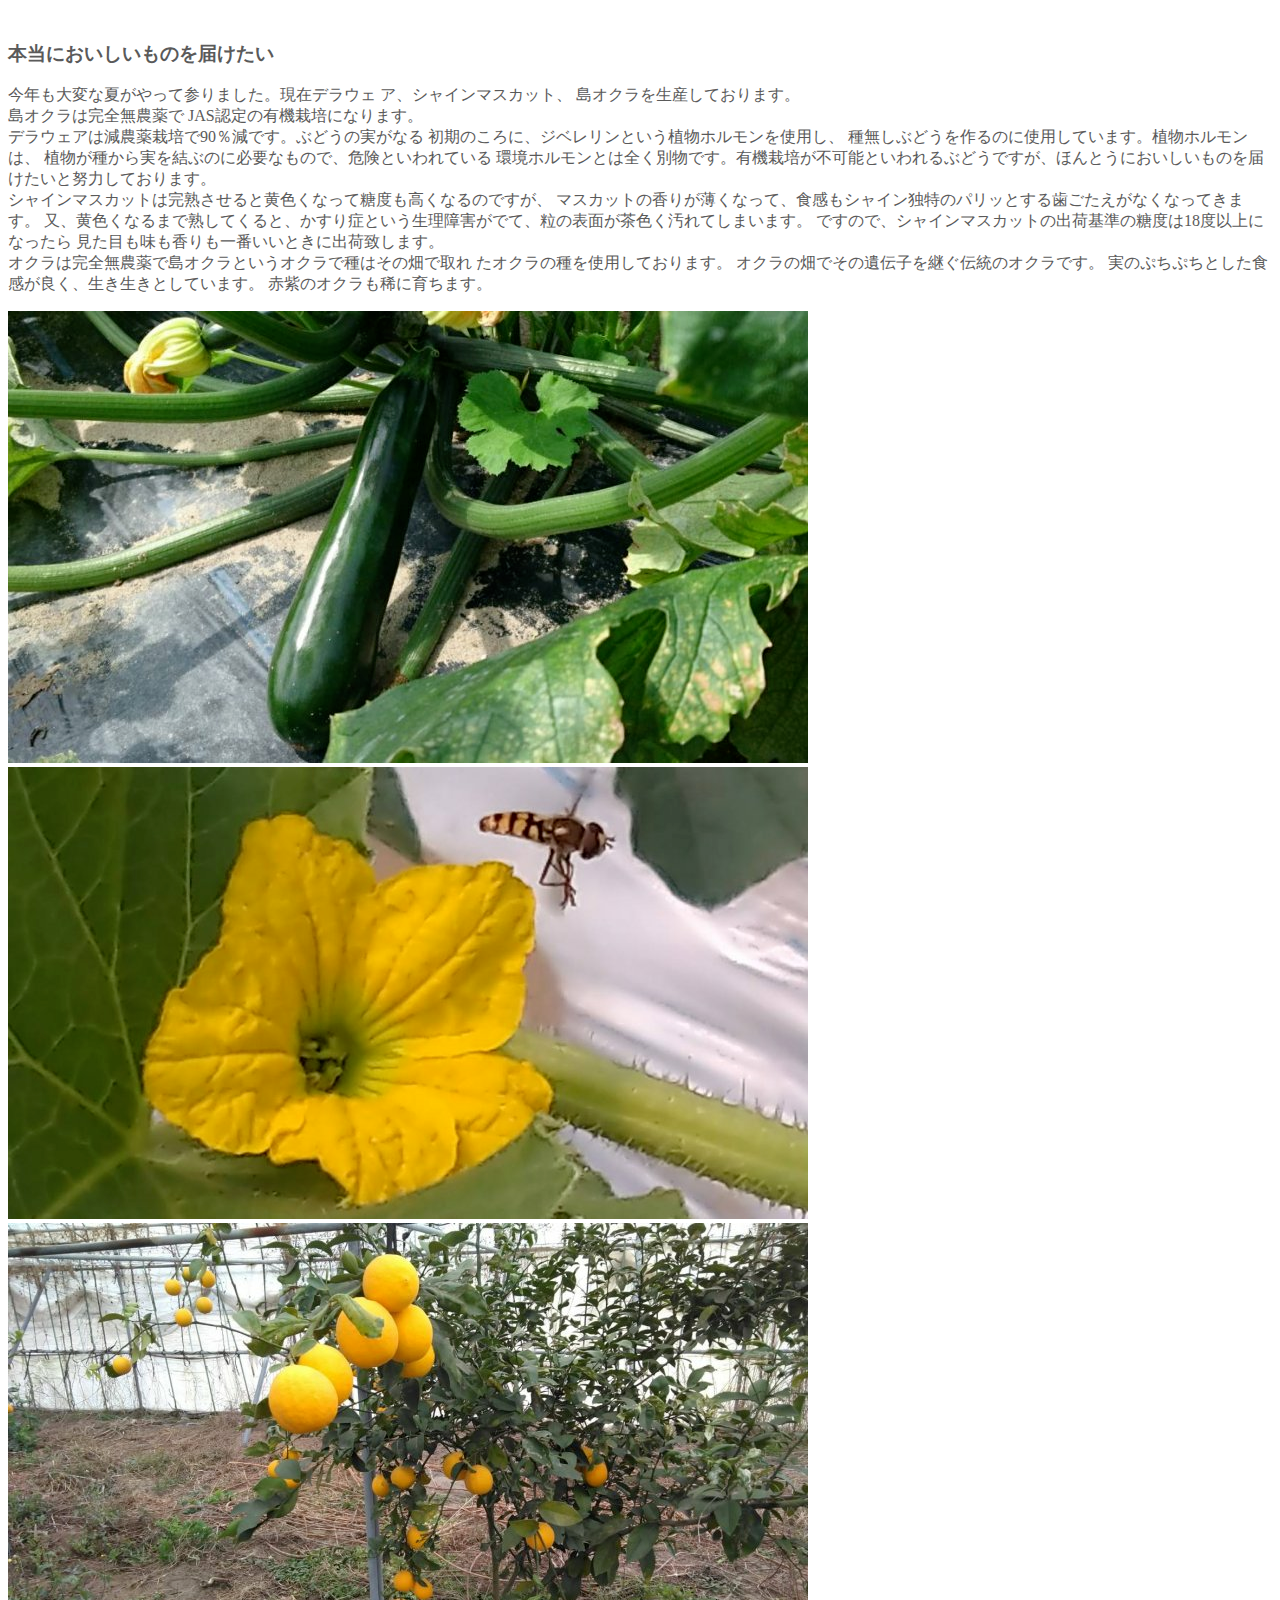
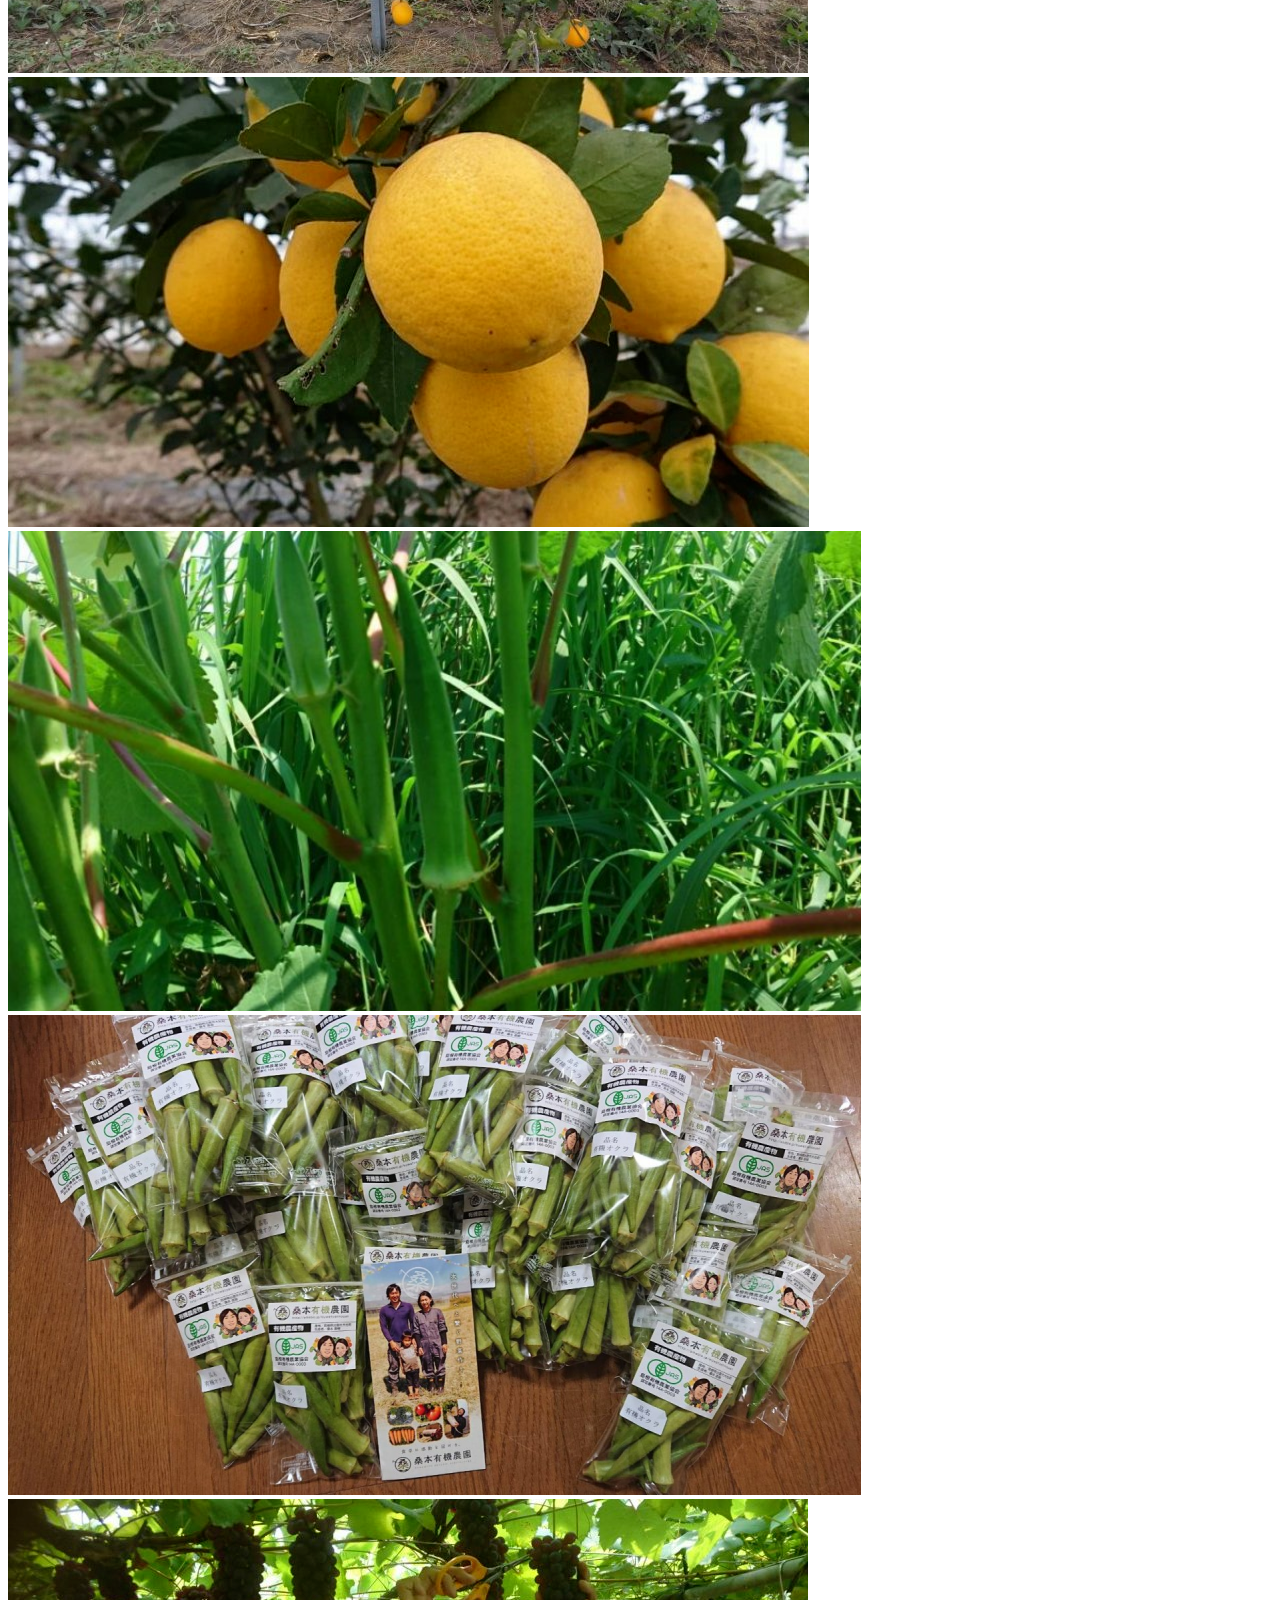
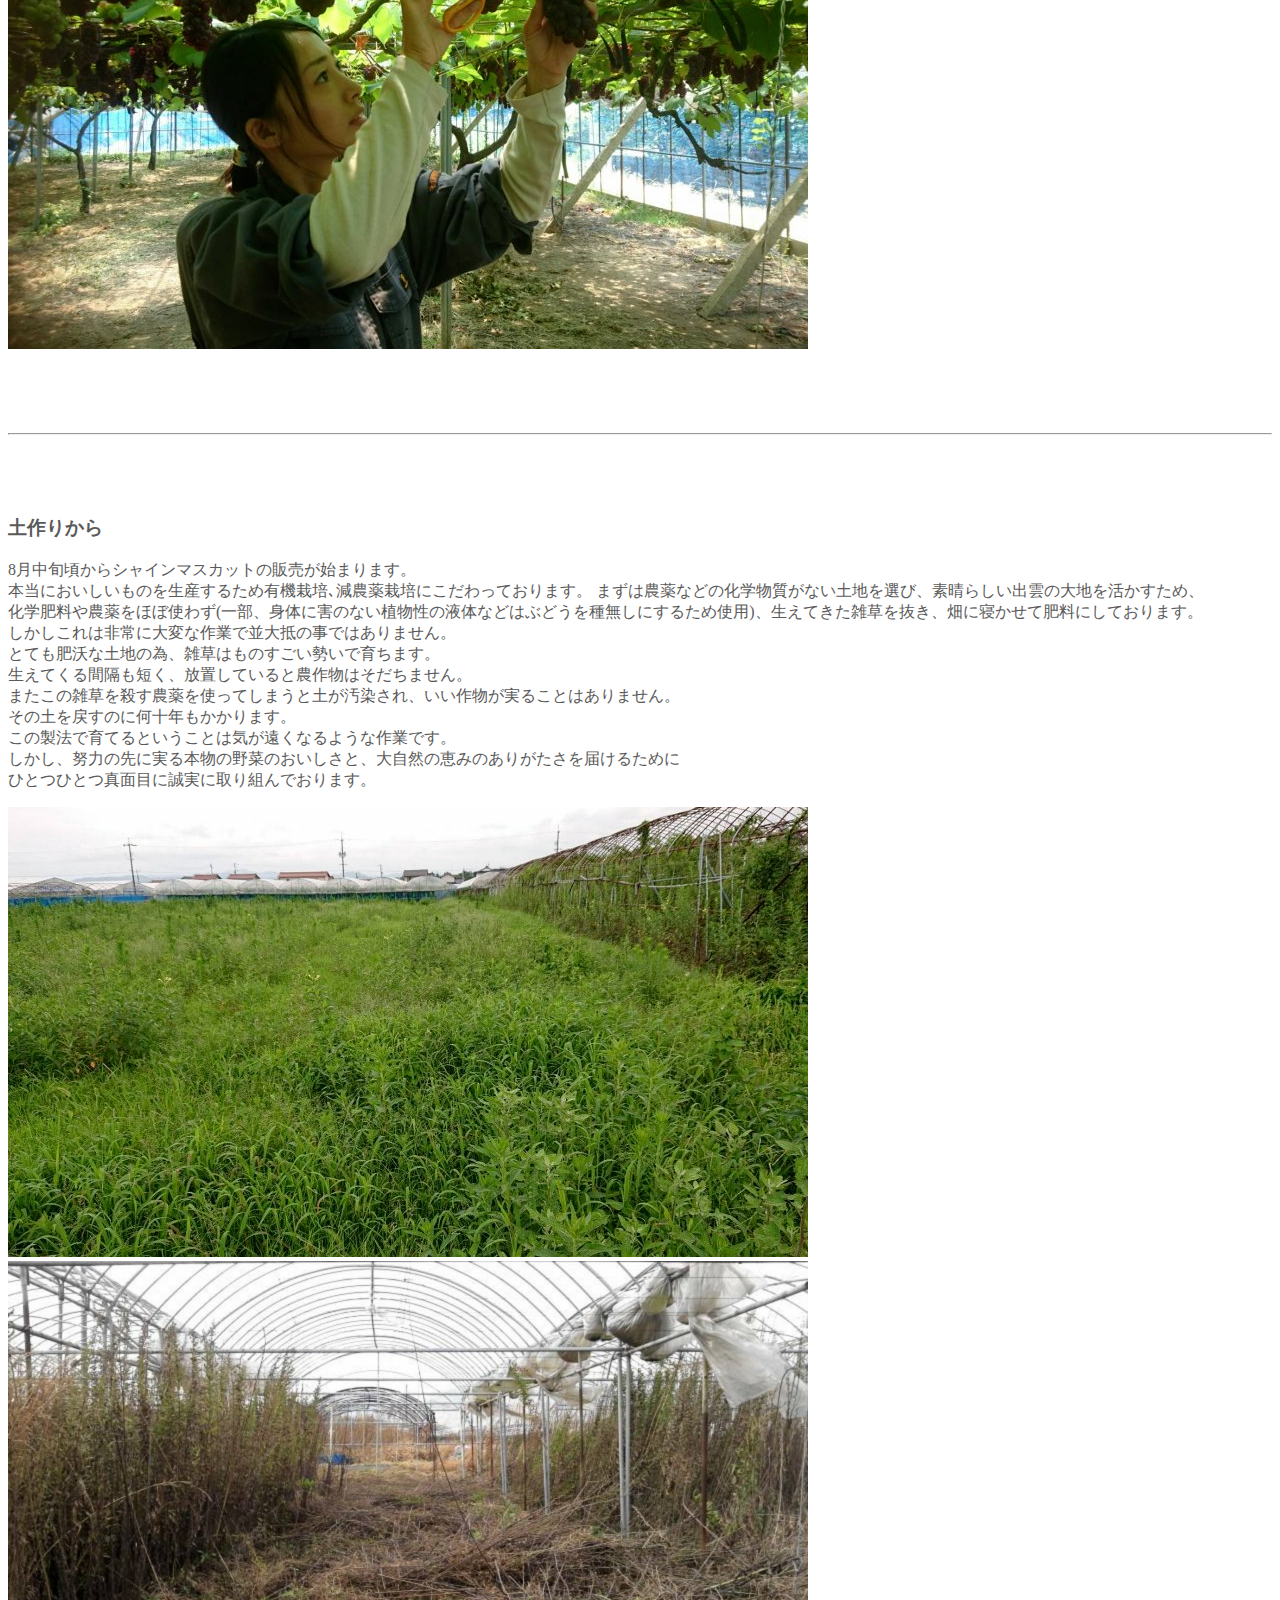
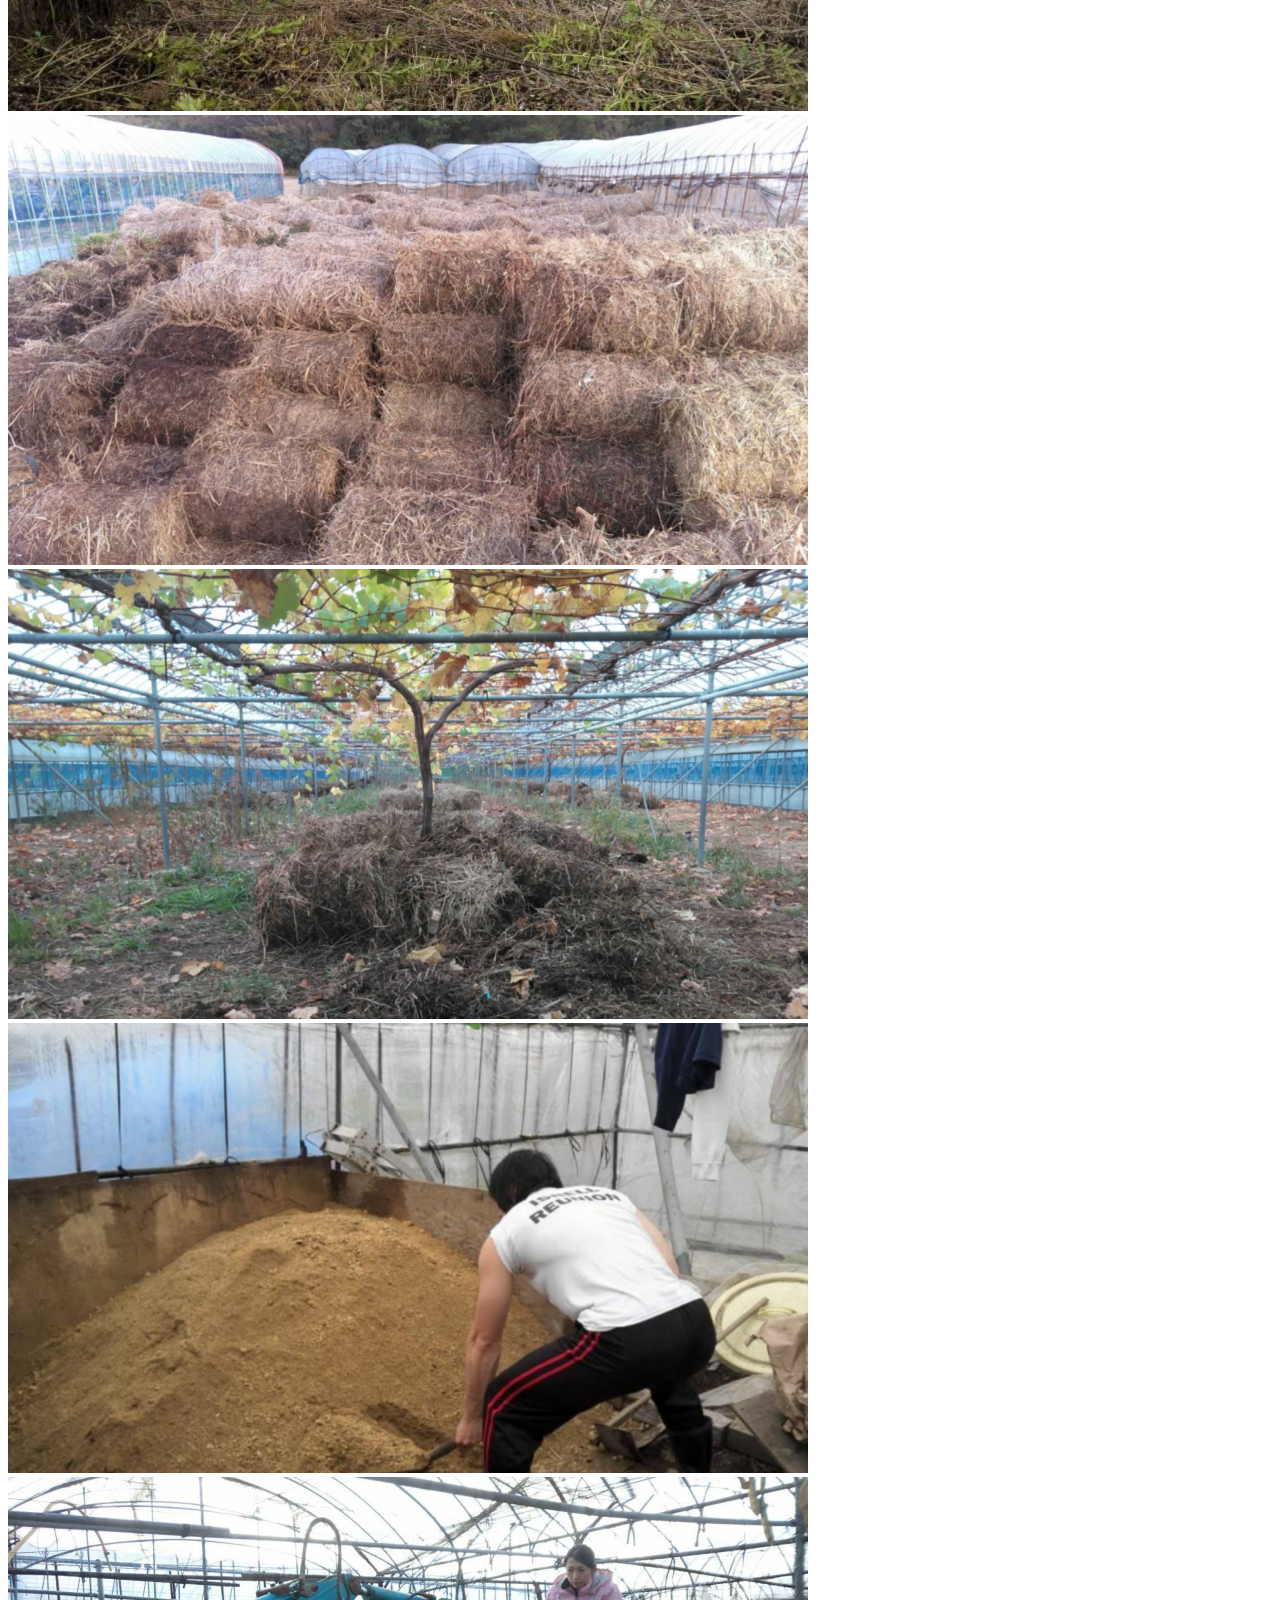
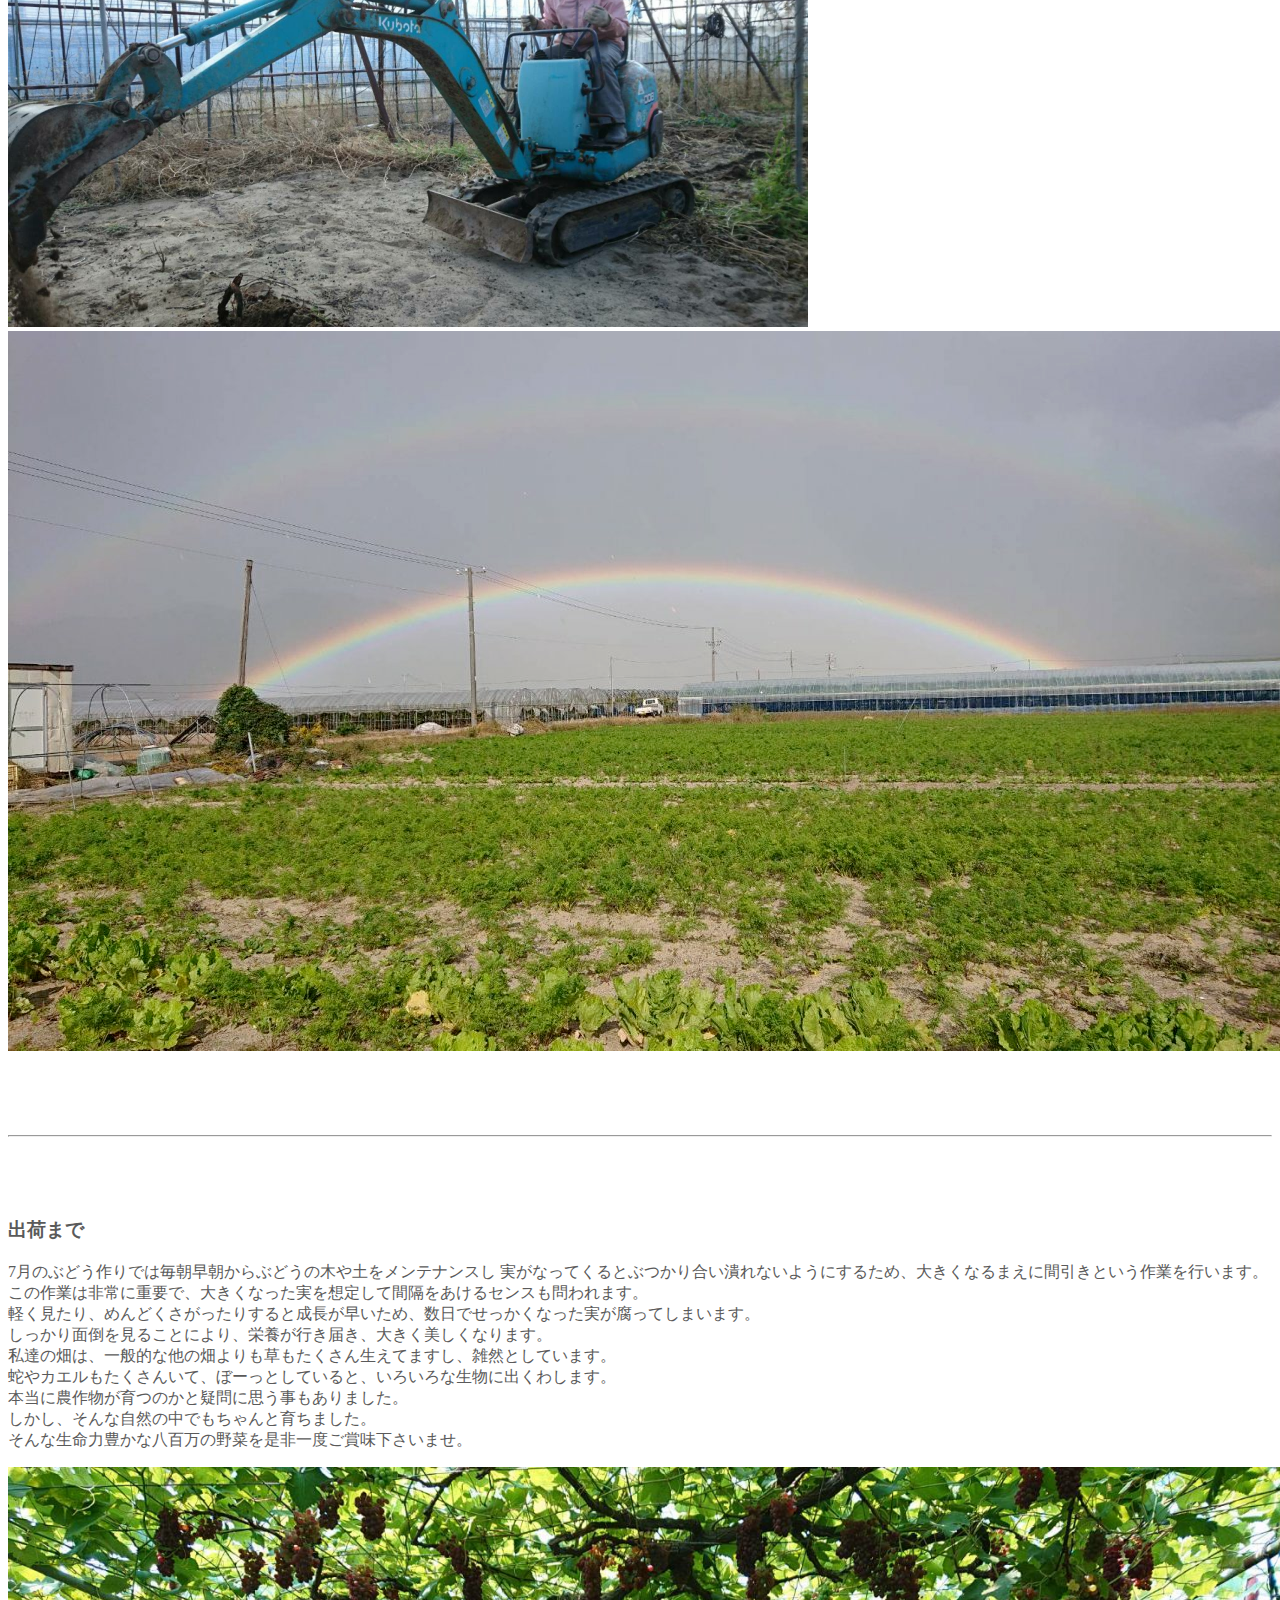
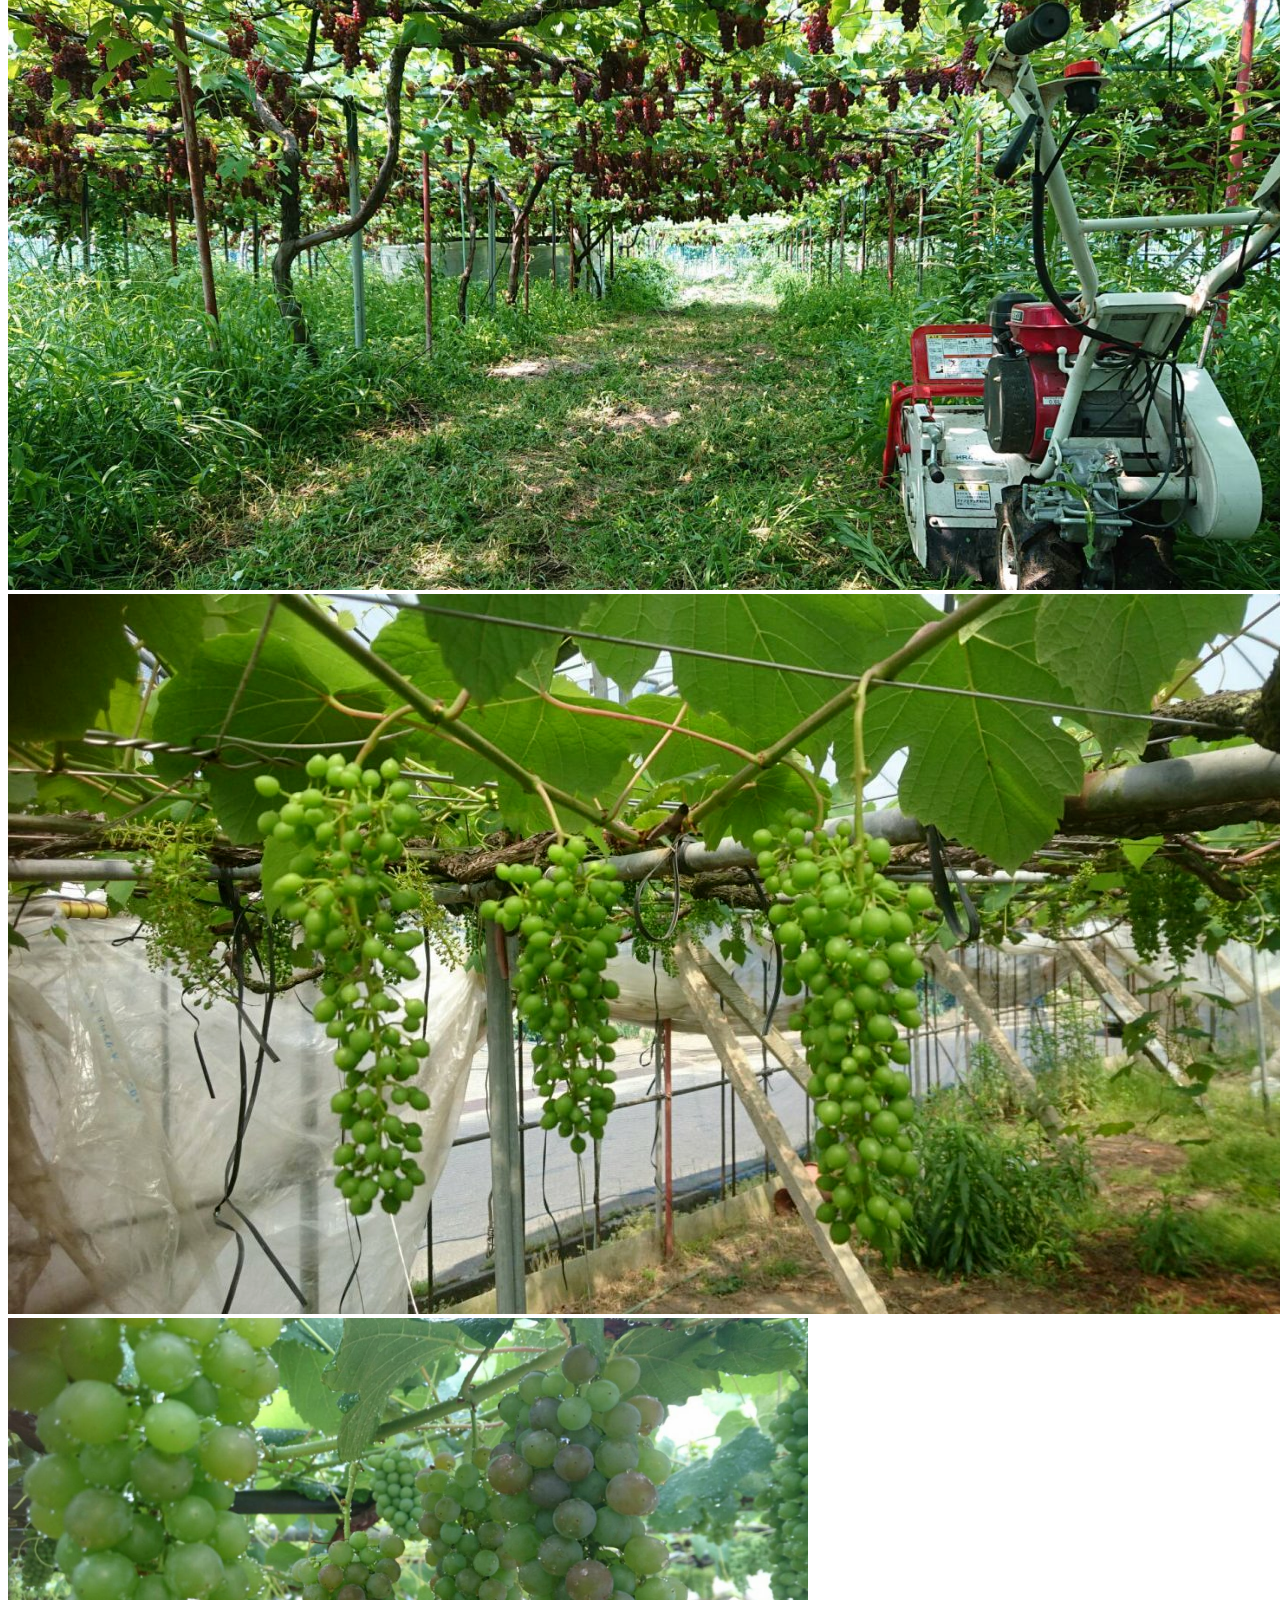
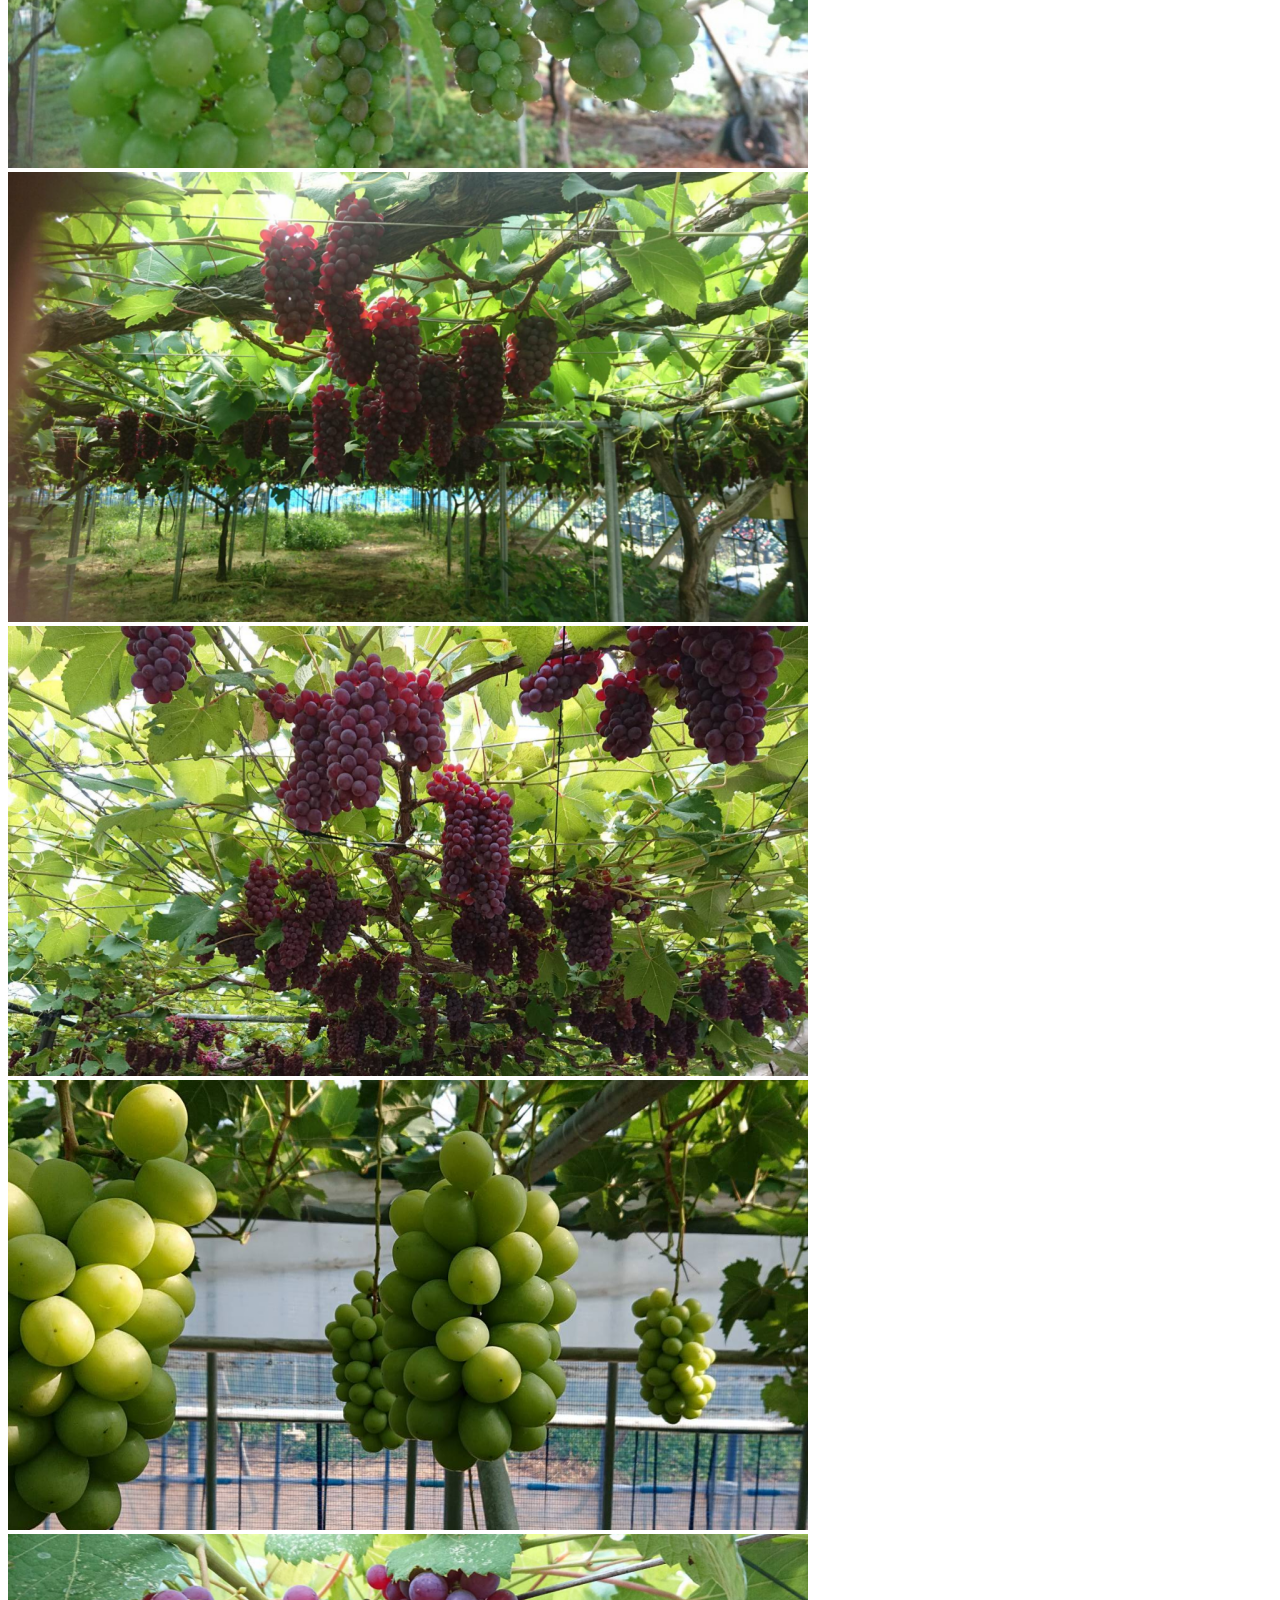
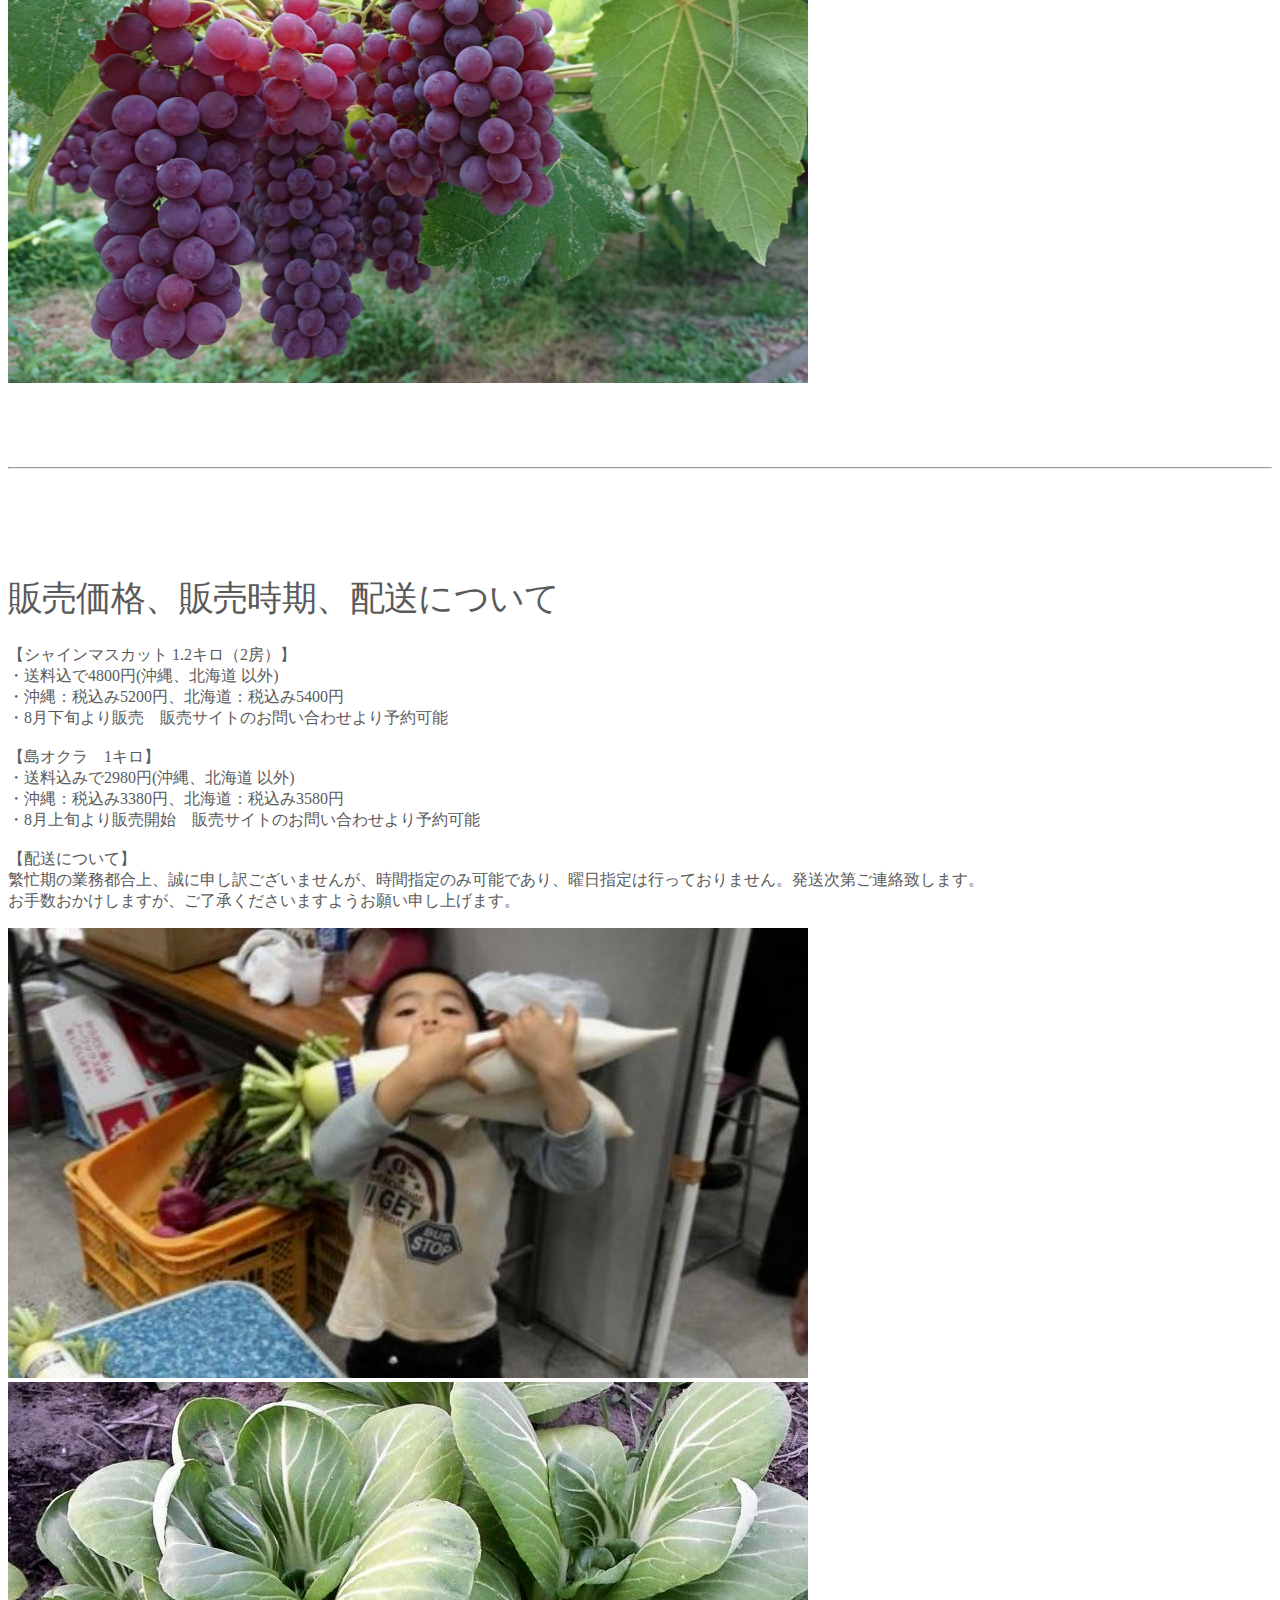
==== commit e1089f1a: "2" ====
--- a/index.html
+++ b/index.html
@@ -66,7 +66,7 @@
           <span class="bd-placeholder-img d-block" style="background-image: url(871867.png);"></span>
           <div class="container">
             <div class="carousel-caption text-start">
-              <h2>8月中旬頃より<br>シャインマスカット8月中旬頃より販売予定</h2>
+              <h2>8月中旬頃より<br>シャインマスカット販売予定</h2>
               <p>
                 いよいよシャインマスカットの販売が8月中旬頃より始まります。<br>
                 本当においしいものを生産するため有機栽培と減農薬栽培にこだわっております。
@@ -95,7 +95,7 @@
         </div>
         <!-- ./carousel-item -->
         <div class="carousel-item carousel-item３ bg-secondary">
-          <span class="bd-placeholder-img d-block" style="background-image: url(okura-1.png);"></span>
+          <span class="bd-placeholder-img3 d-block" style="background-image: url(okura-1.png);"></span>
           <div class="container">
             <div class="carousel-caption text-start">
               <h2>オクラ販売中</h2>
@@ -110,12 +110,12 @@
         </div>
 
         <!-- ./carousel-item -->
-        <div class="carousel-item carousel-item３ bg-secondary">
+        <div class="carousel-item carousel-item4 bg-secondary">
           <span class="bd-placeholder-img2 d-block" style="background-image: url(polyphenol.png);"></span>
           <div class="container">
             <div class="carousel-caption2 text-start">
               <h2>ポリフェノールが通常のデラウェアより20倍多い</h2>
-              <p>1億4300万年前からあるの若返りの果実<br>
+              <p>1億4300万年前からある若返りの果実<br>
                 ポリフェノールは、強い抗酸化力を持ち、ストレスなど生活の様々な場面で発生する活性酸素を除去し、体が酸化することを防ぎます。
                 又、レスベラトロールという成分もあり「若返りの成分」とも呼ばれ注目を集めております。
               </p>
--- a/index.css
+++ b/index.css
@@ -44,6 +44,8 @@
   height: 100%;
   background-position: center center;
 }
+
+
 /* .yaoyorozu-carousel .carousel-item1 .bd-placeholder-img {
   opacity: .7;
 } */
@@ -56,6 +58,13 @@
   background-position: center center;
 }
 
+.bd-placeholder-img3 {
+  background-size: contain;
+  background-repeat: no-repeat;
+  width: 100%;
+  height: 100%;
+  background-position: center center;
+}
 
 
 /* MARKETING CONTENT
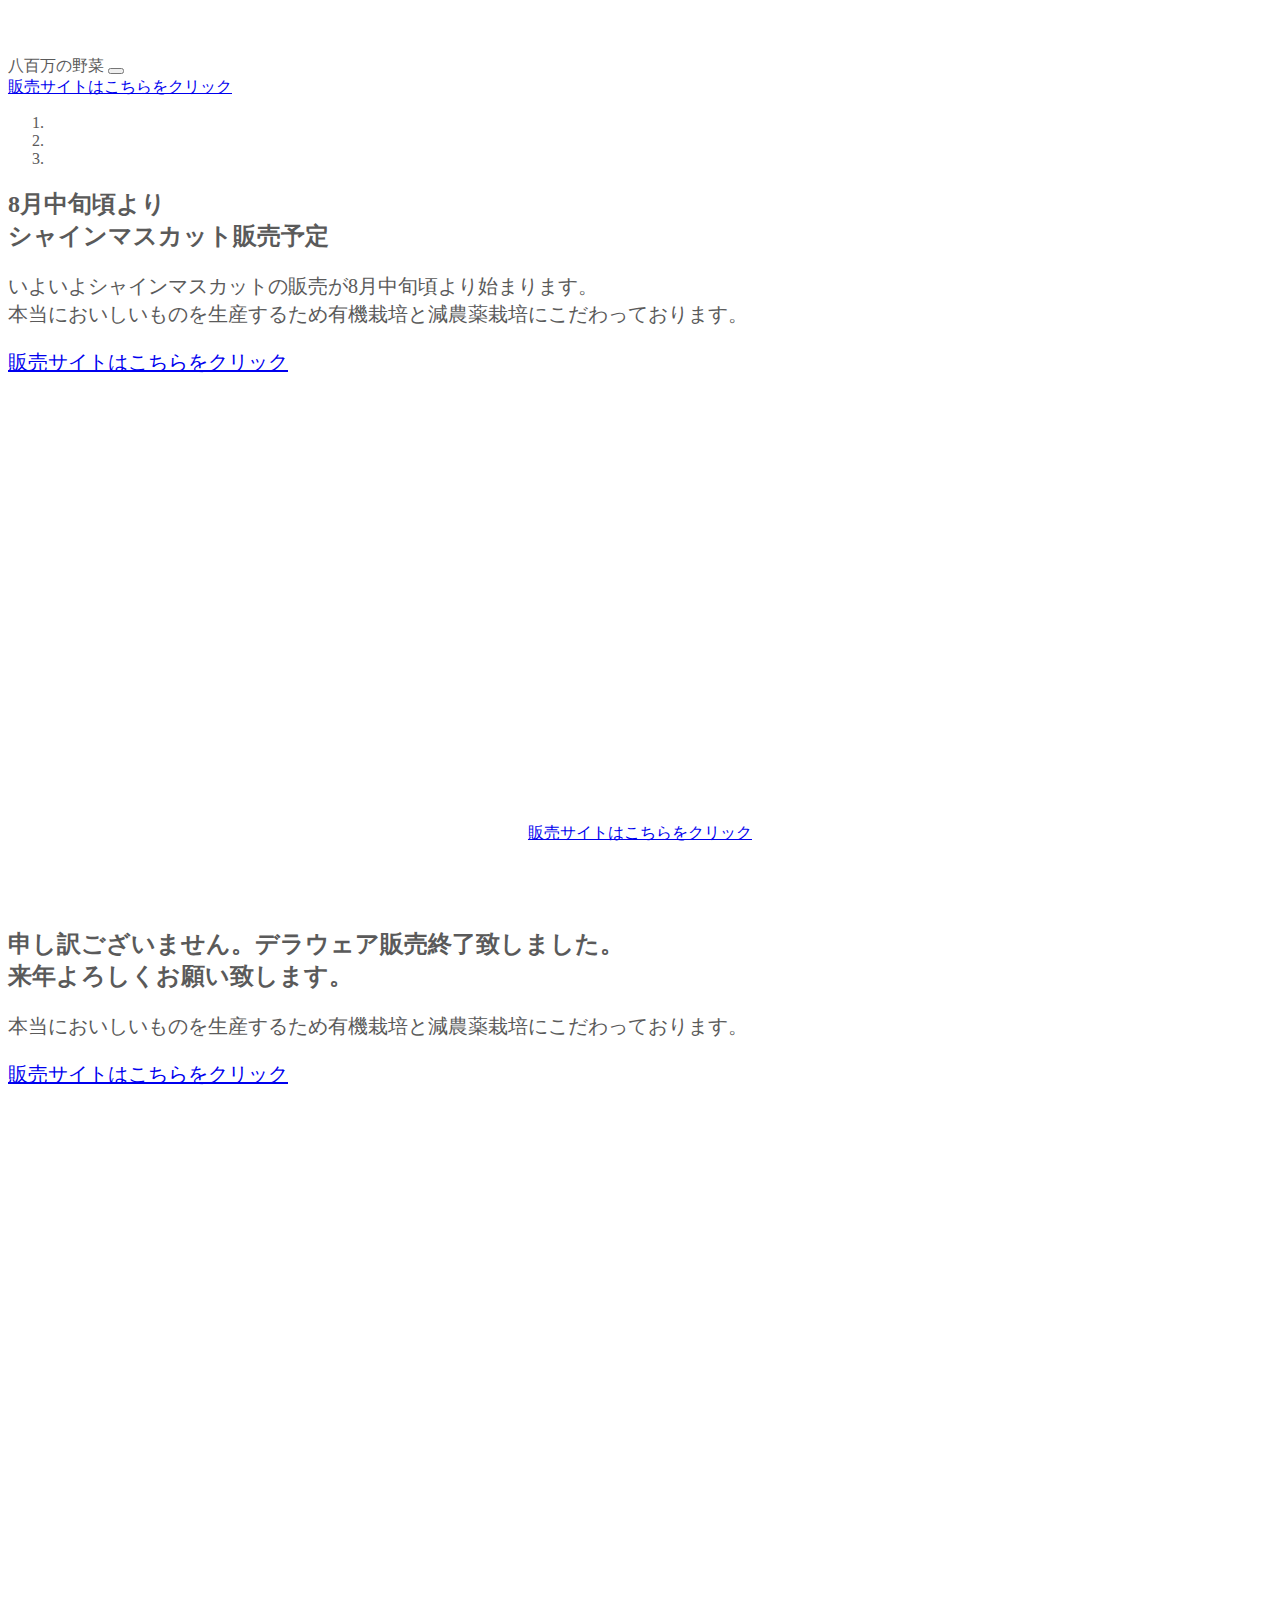
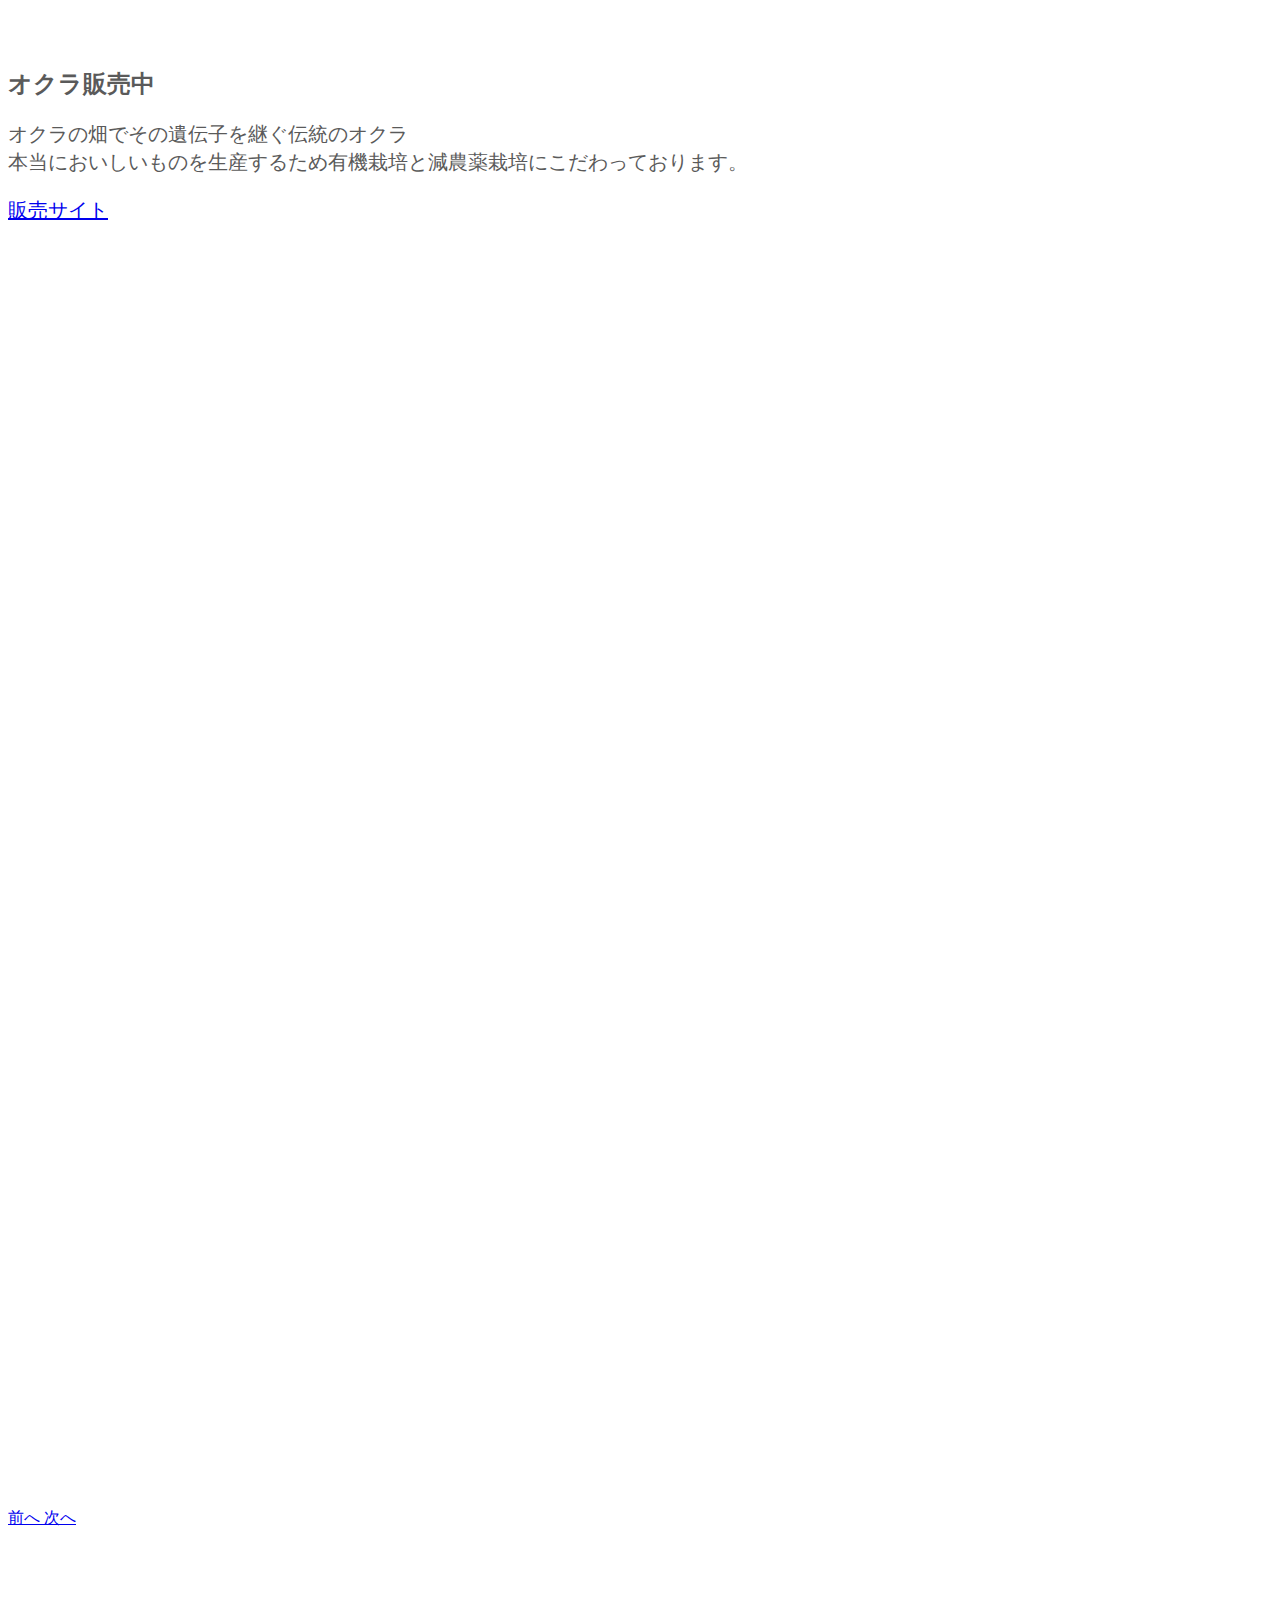
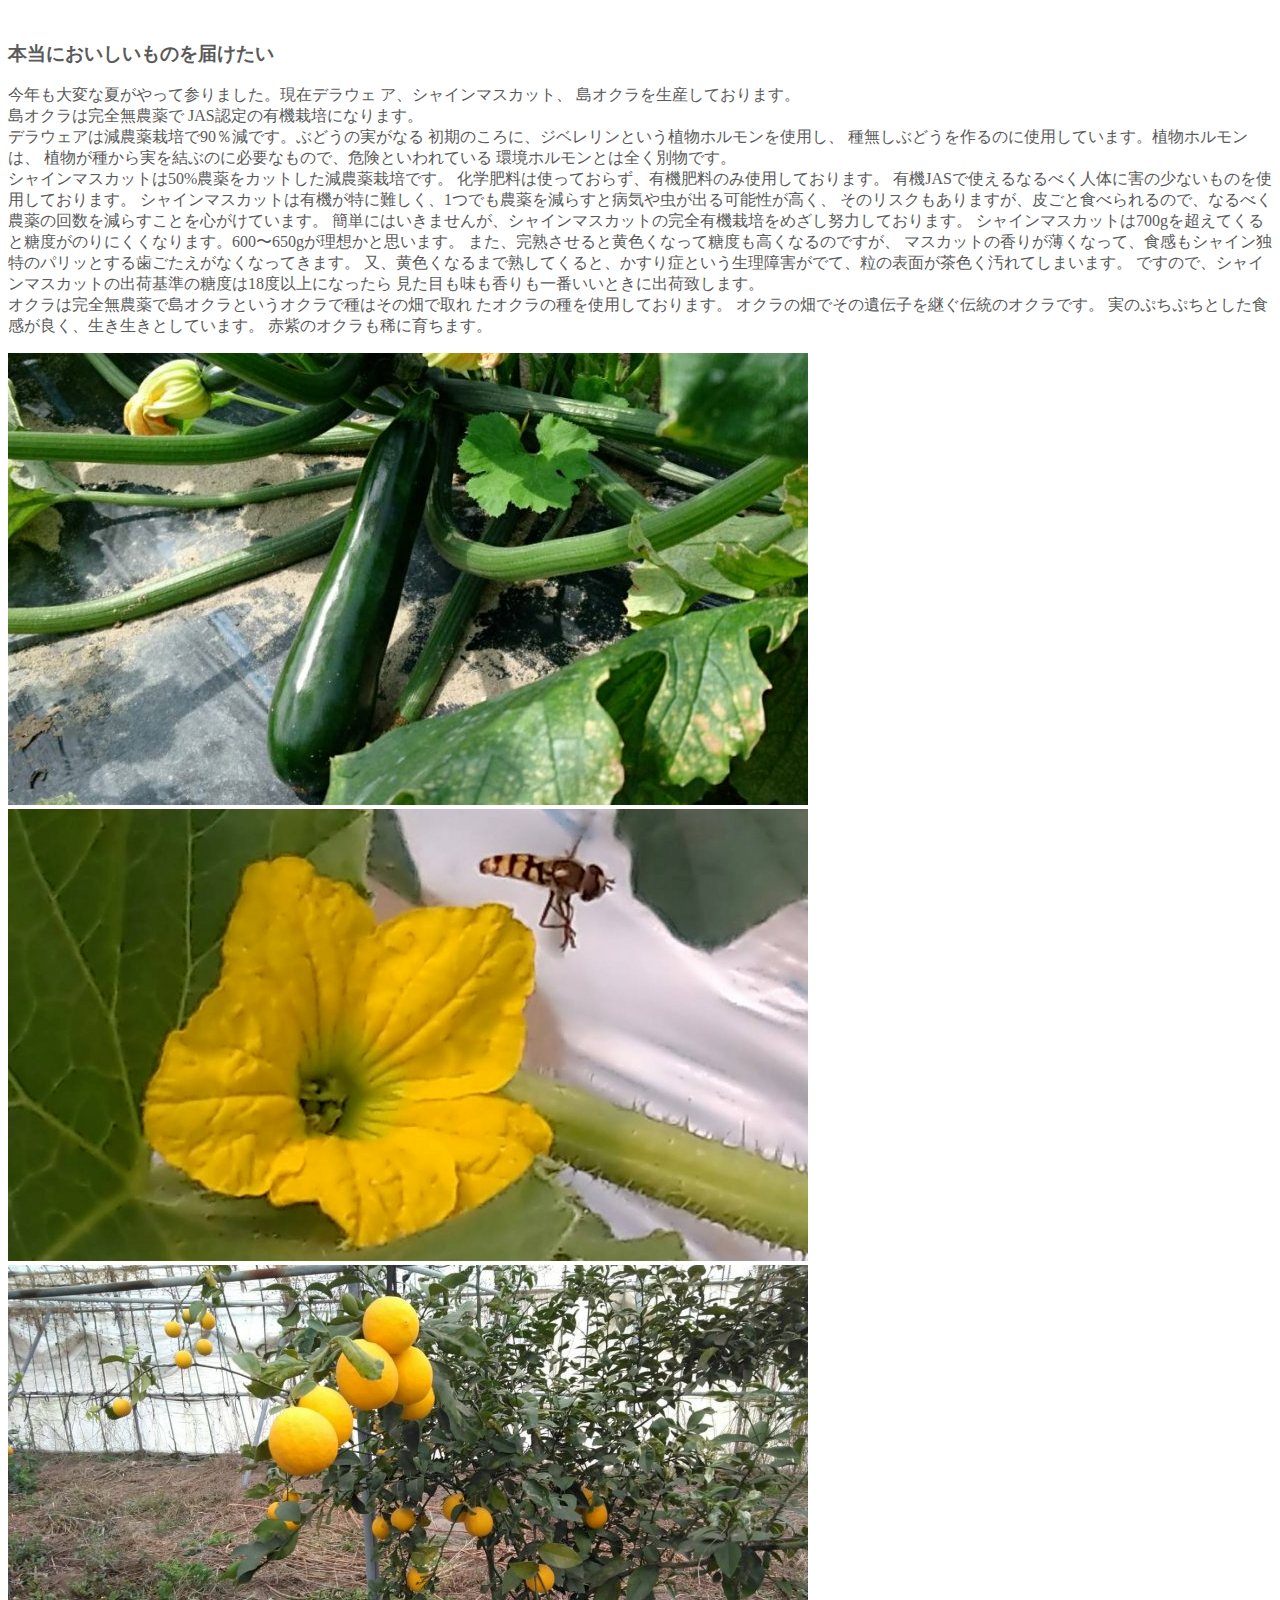
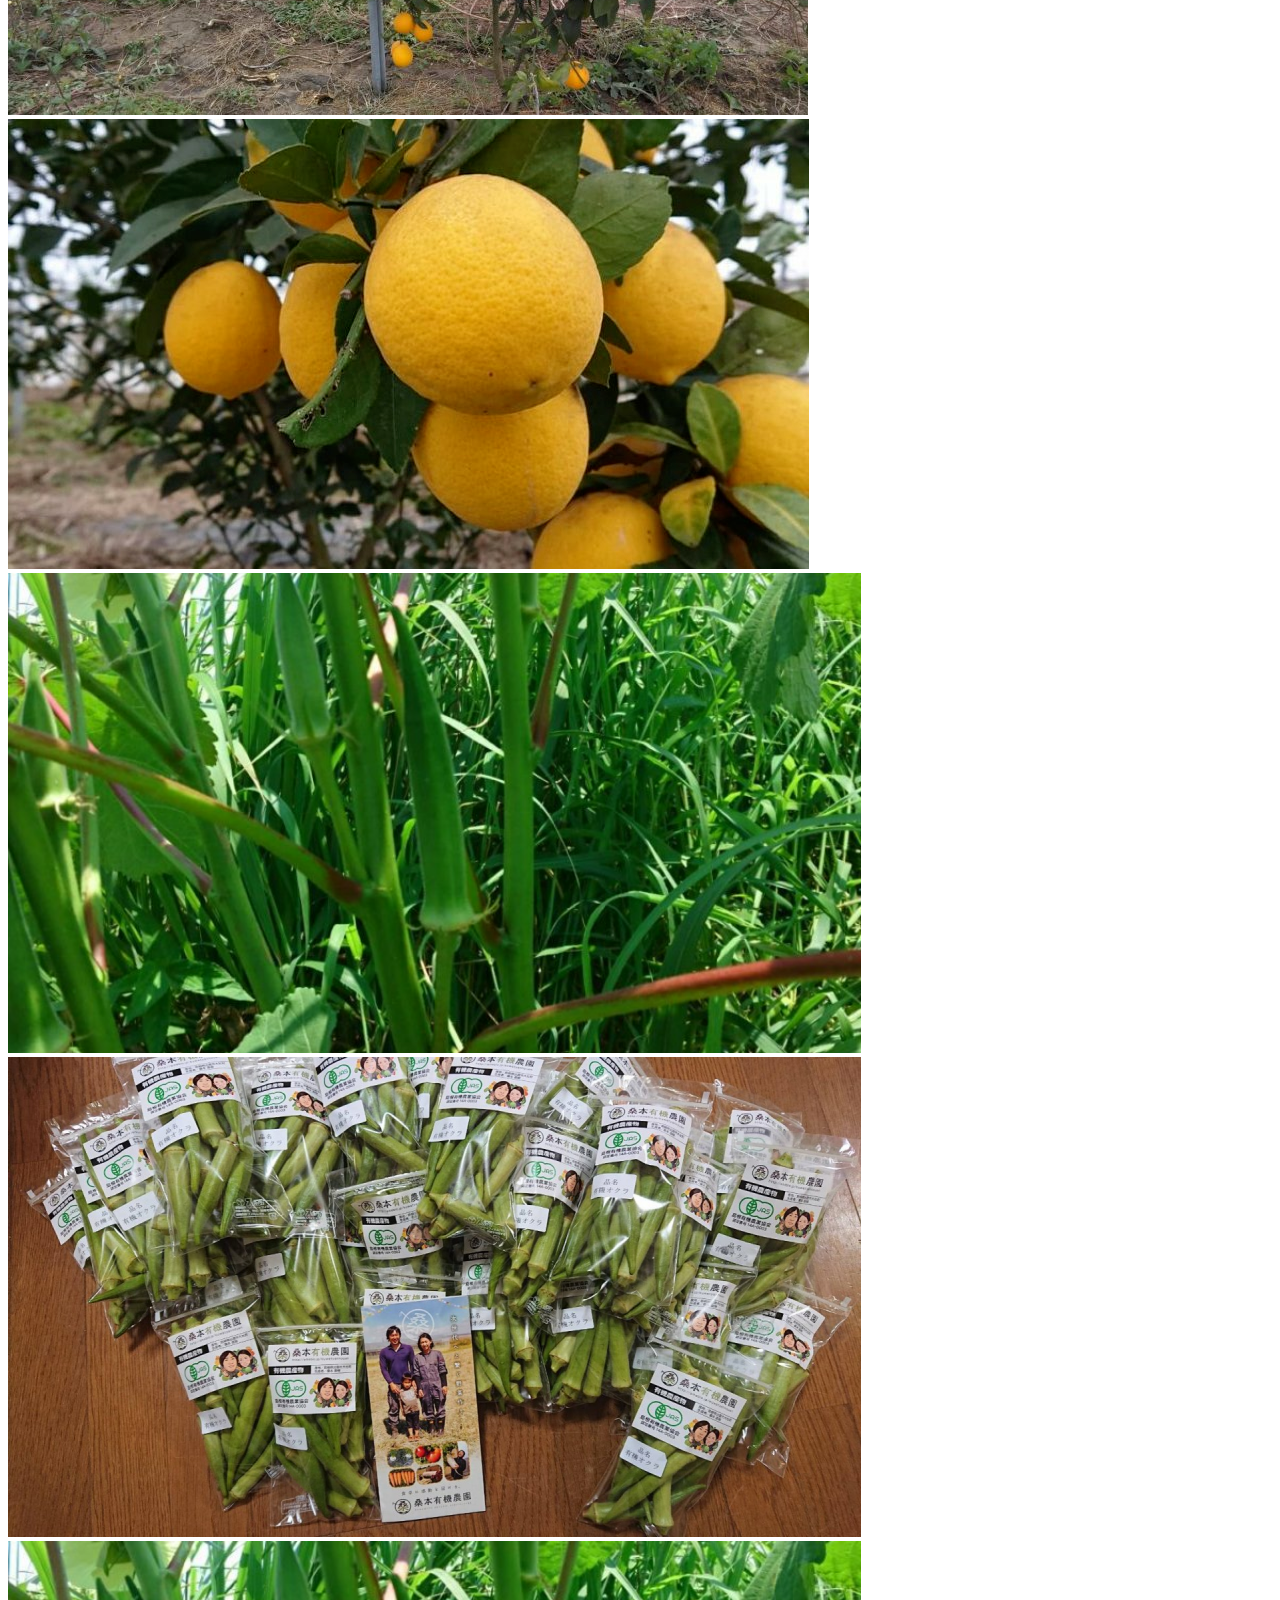
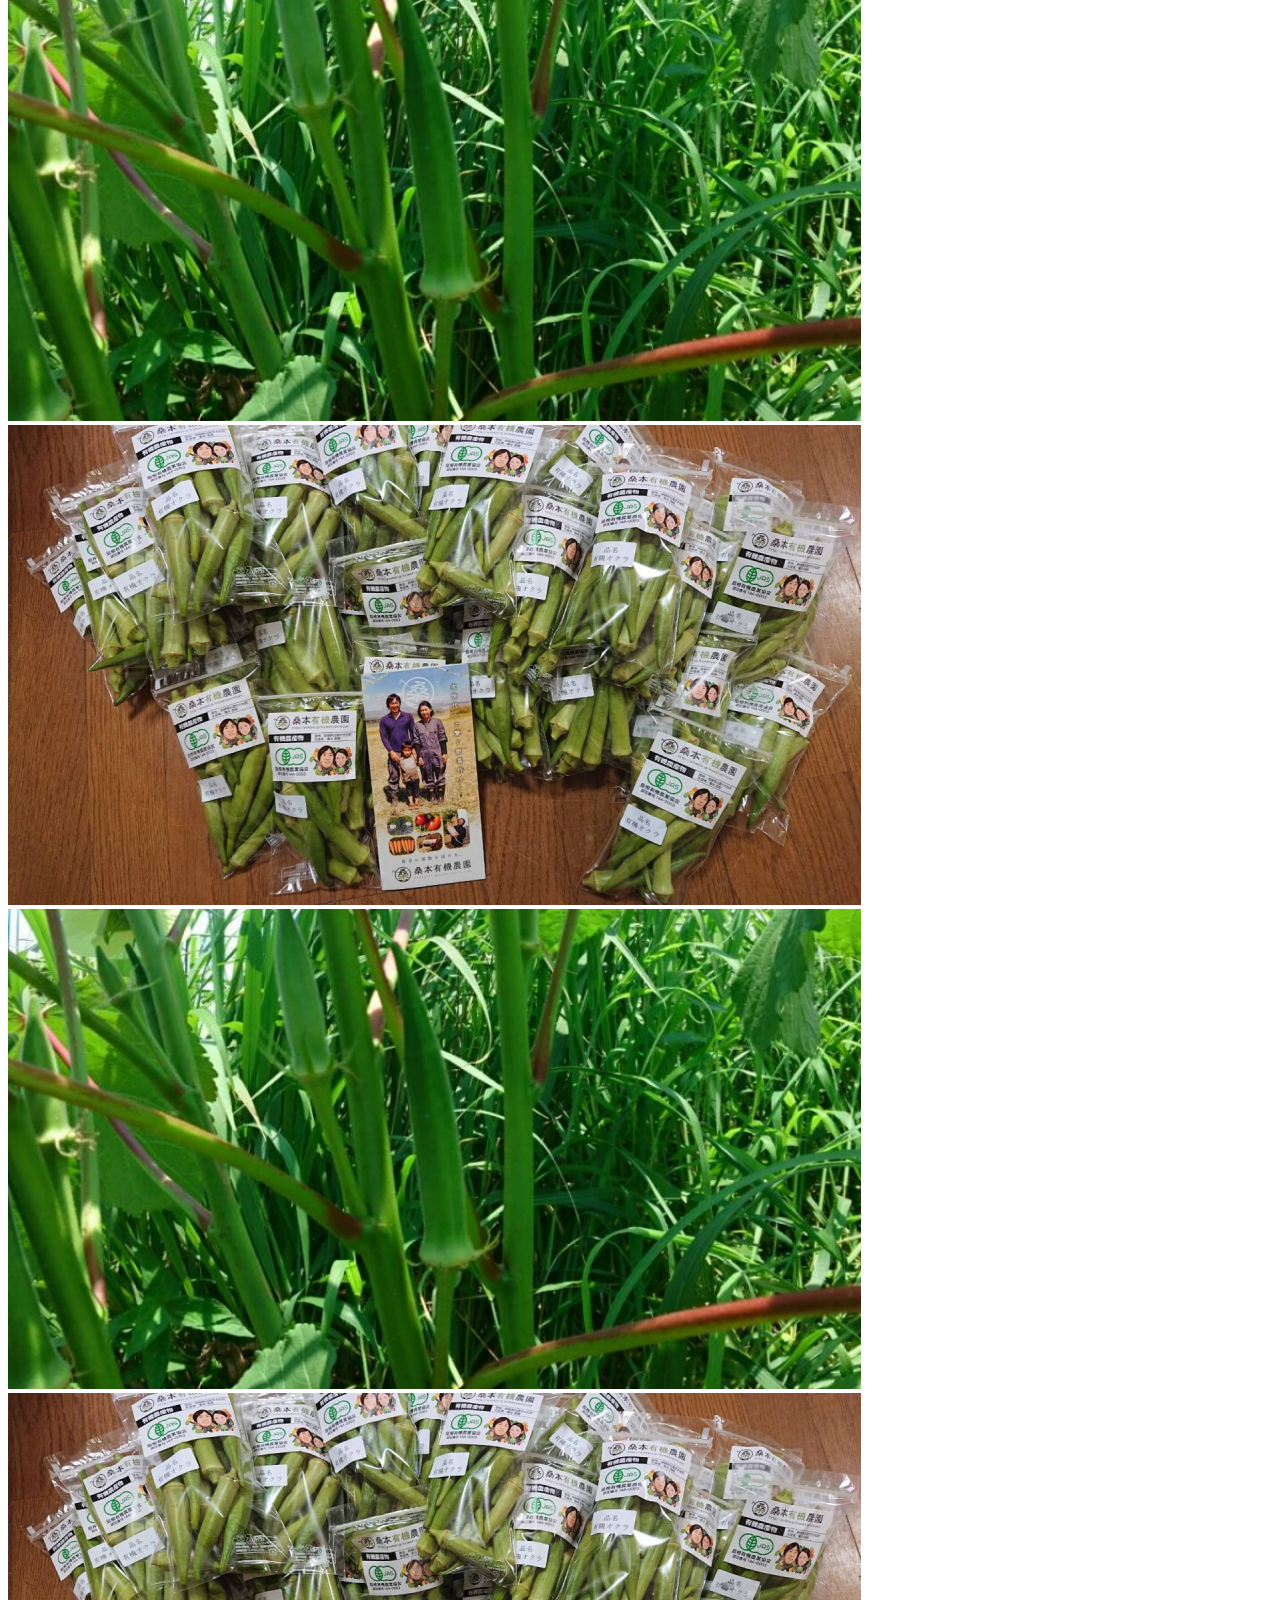
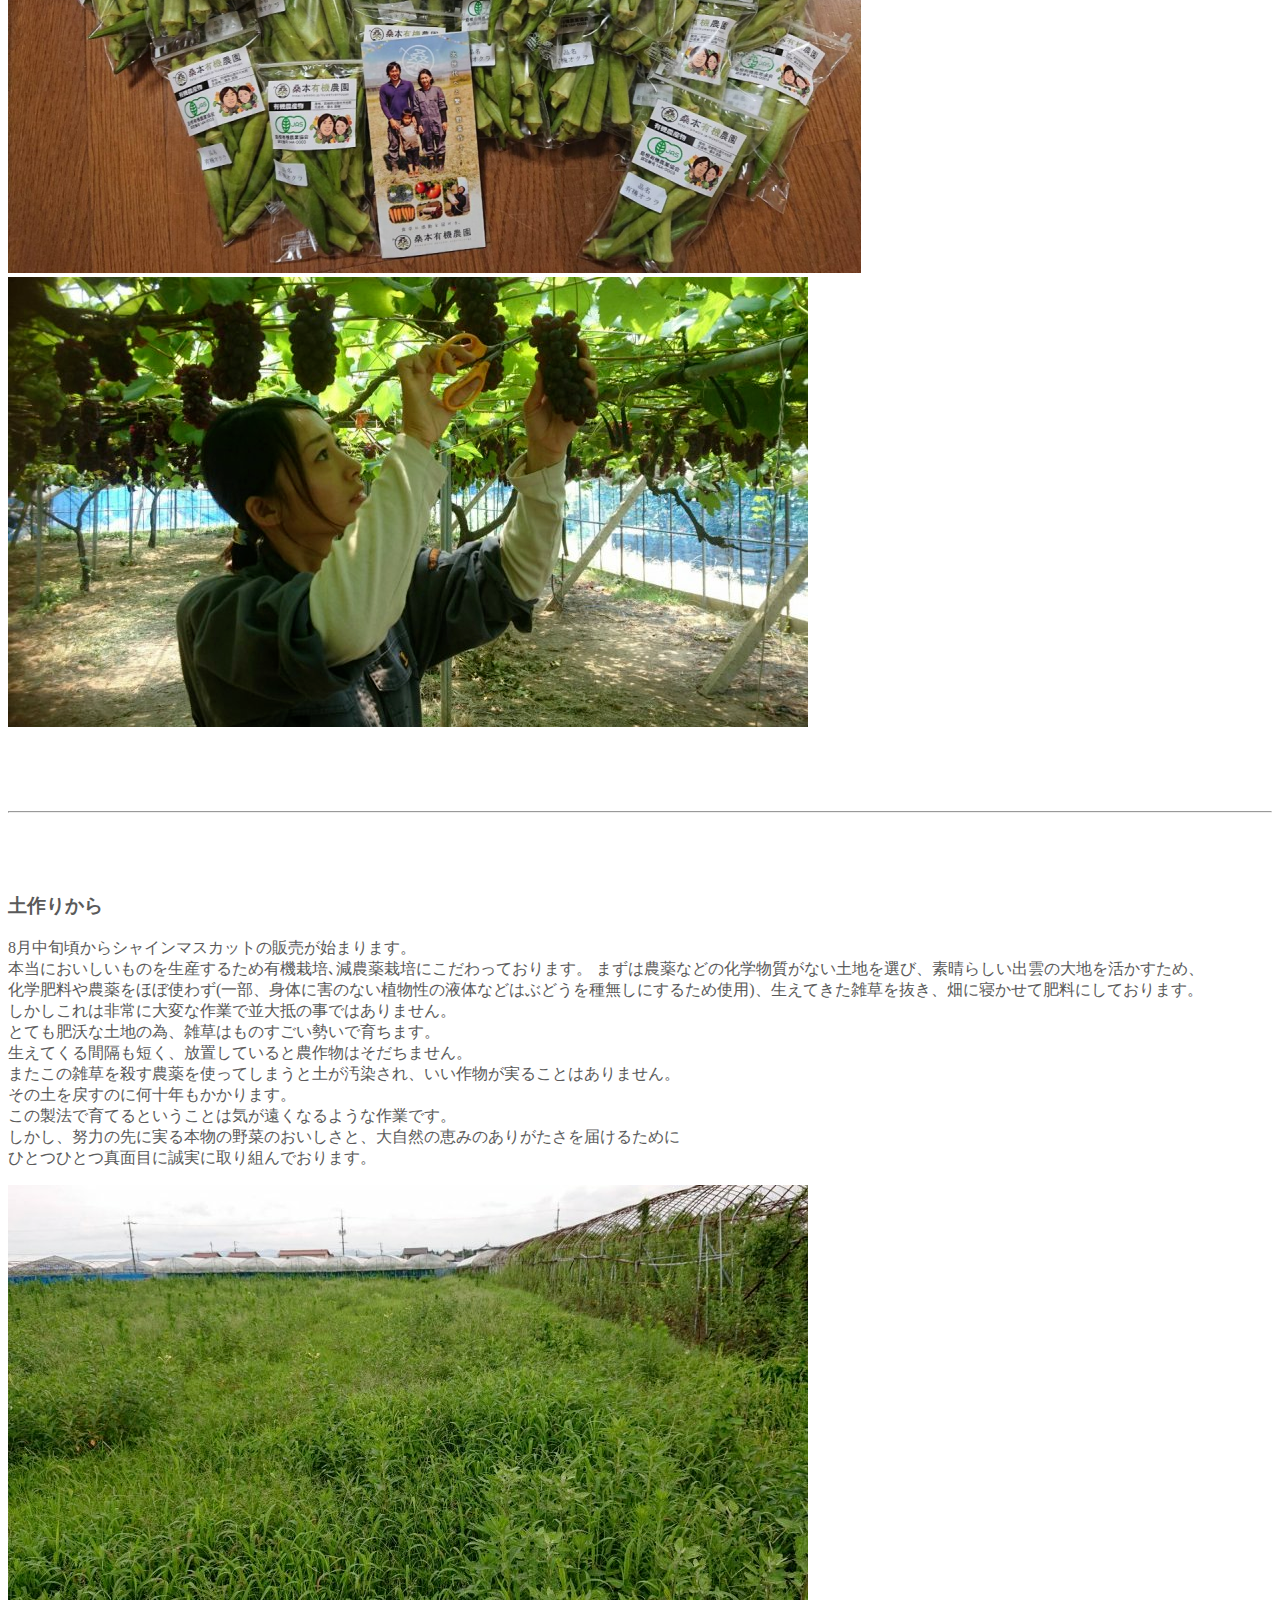
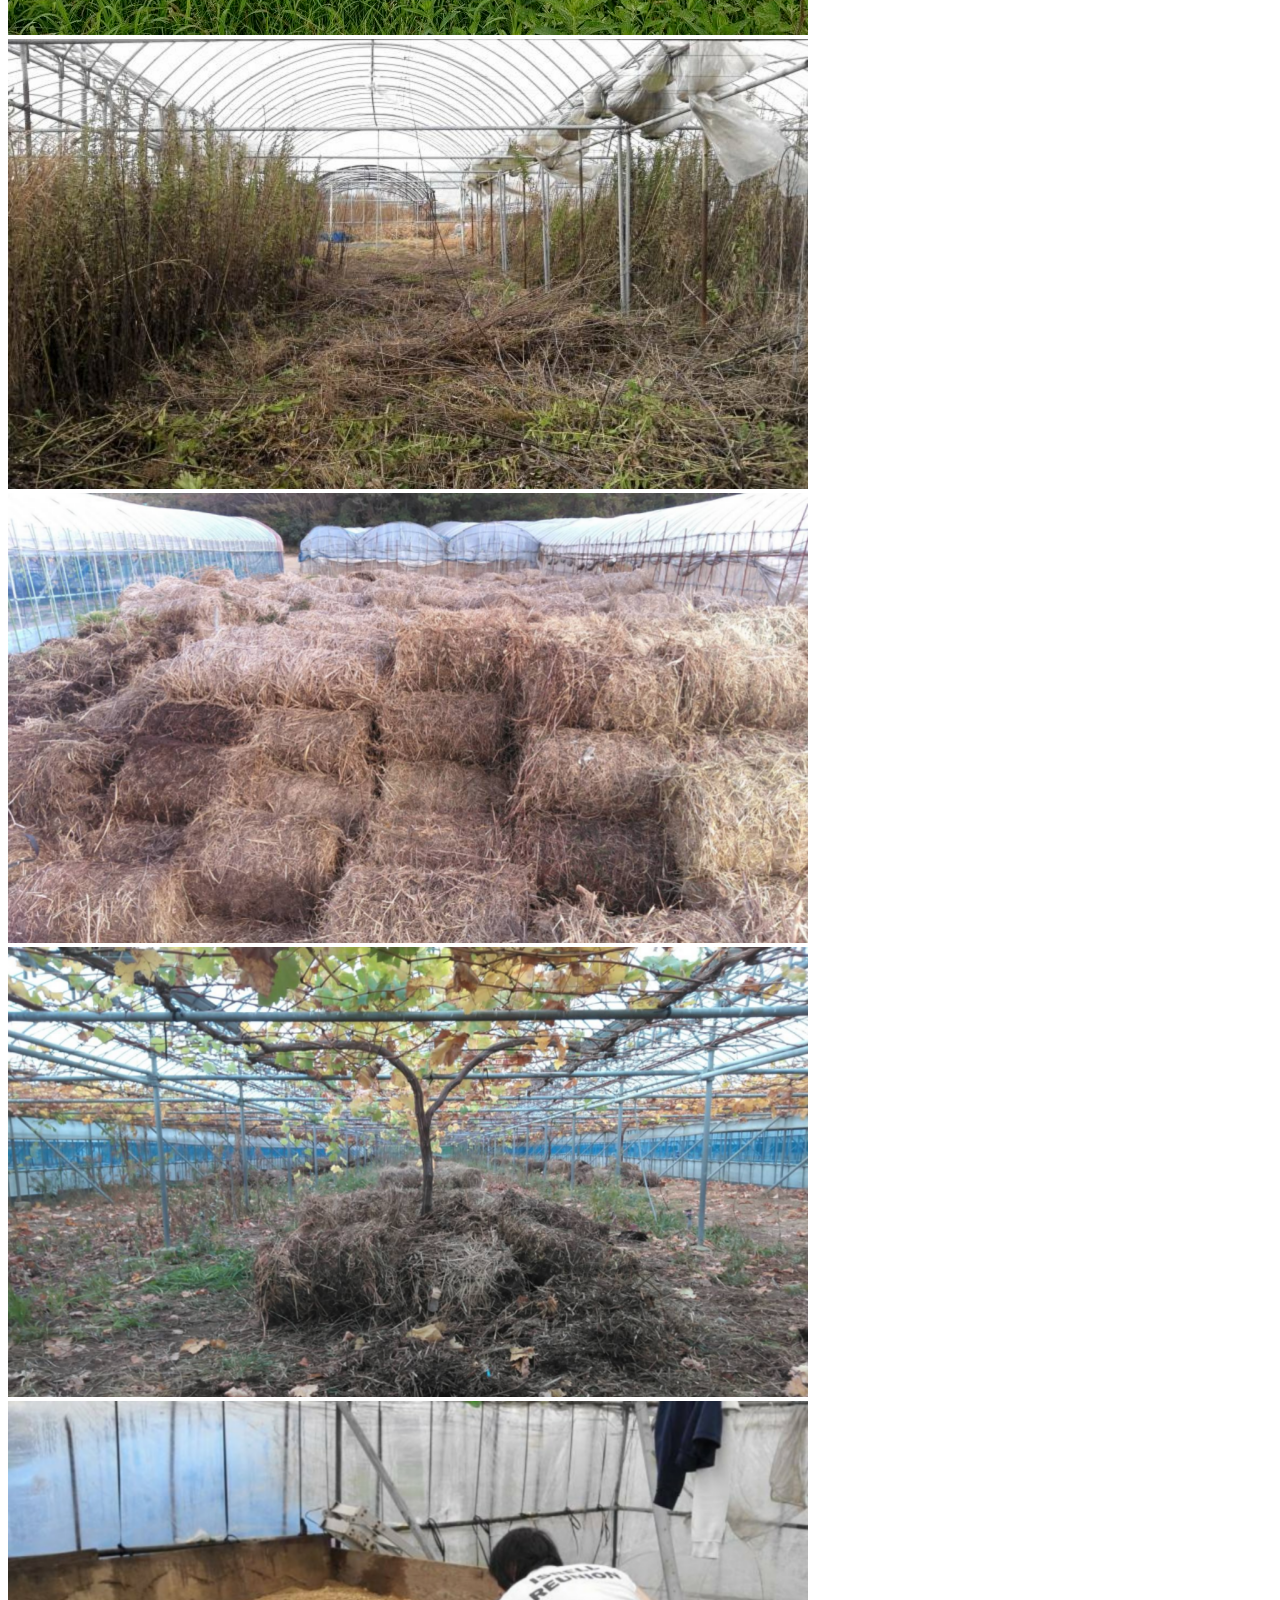
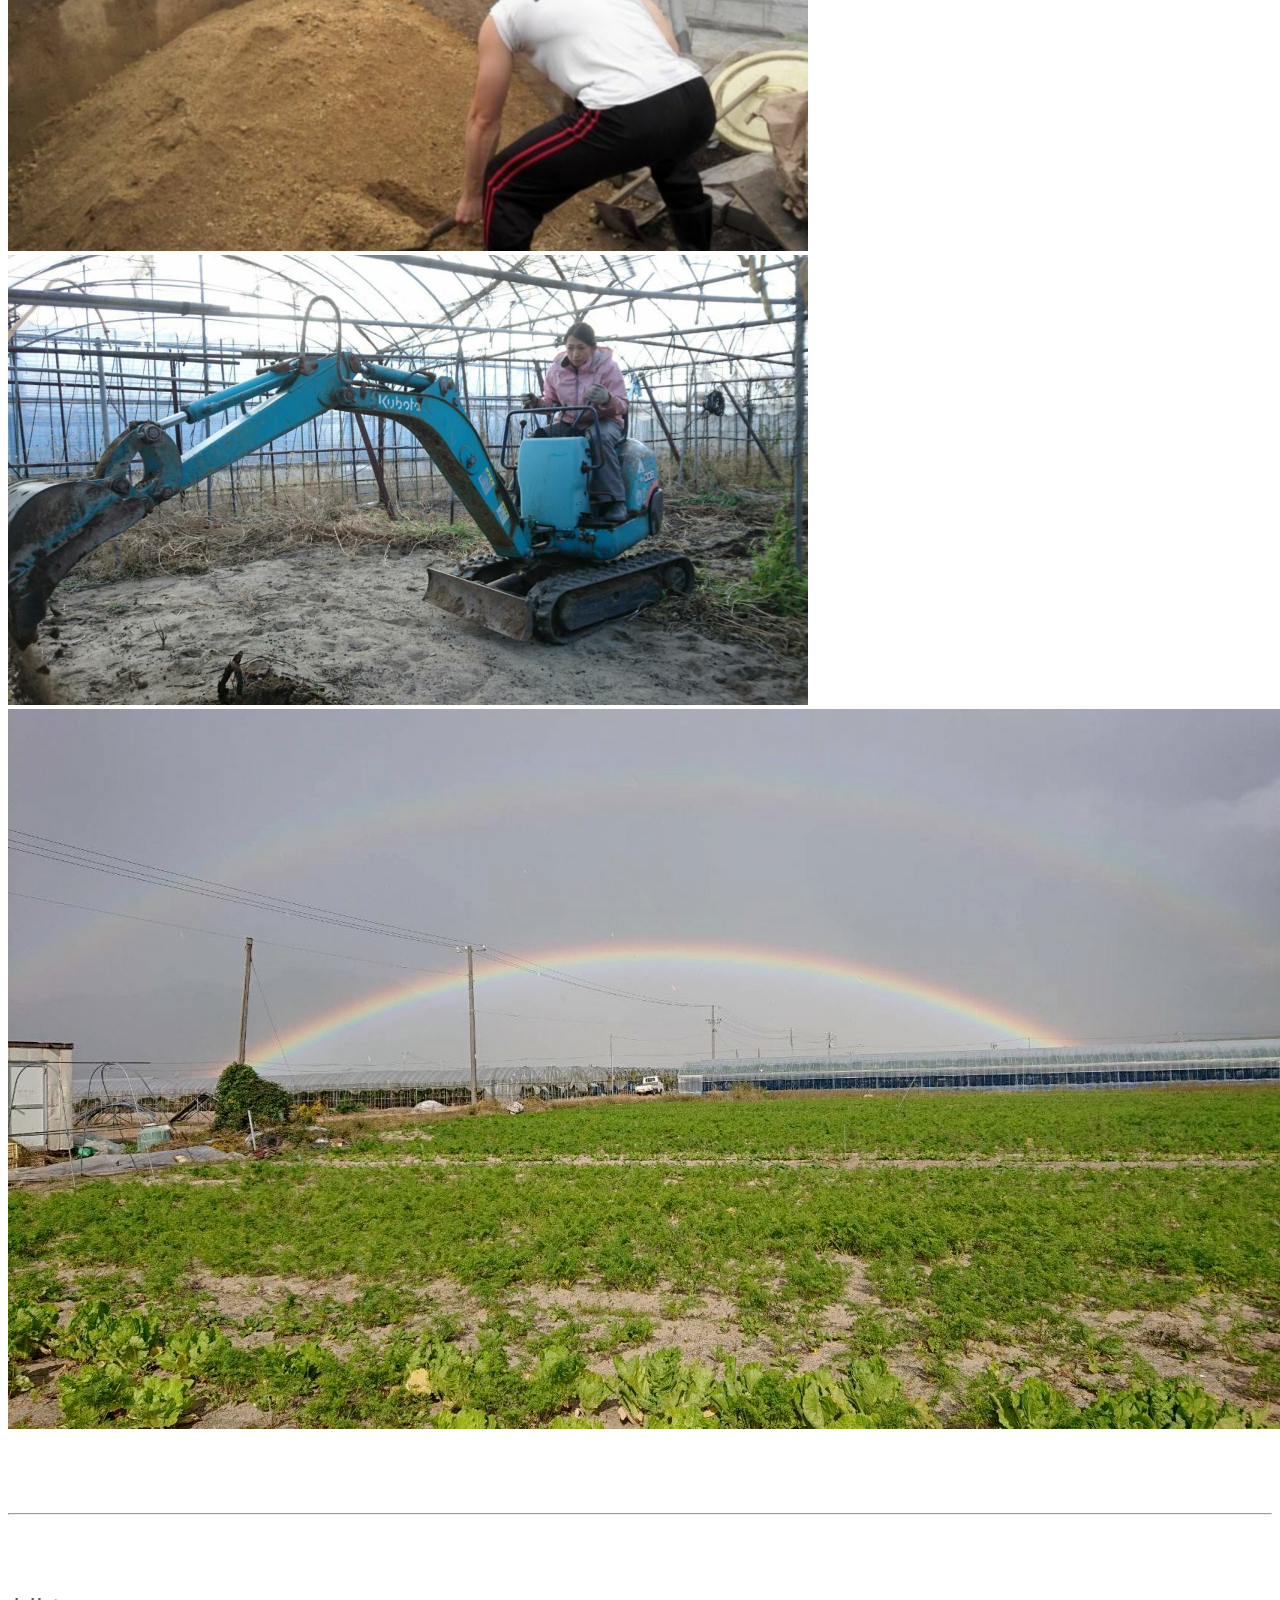
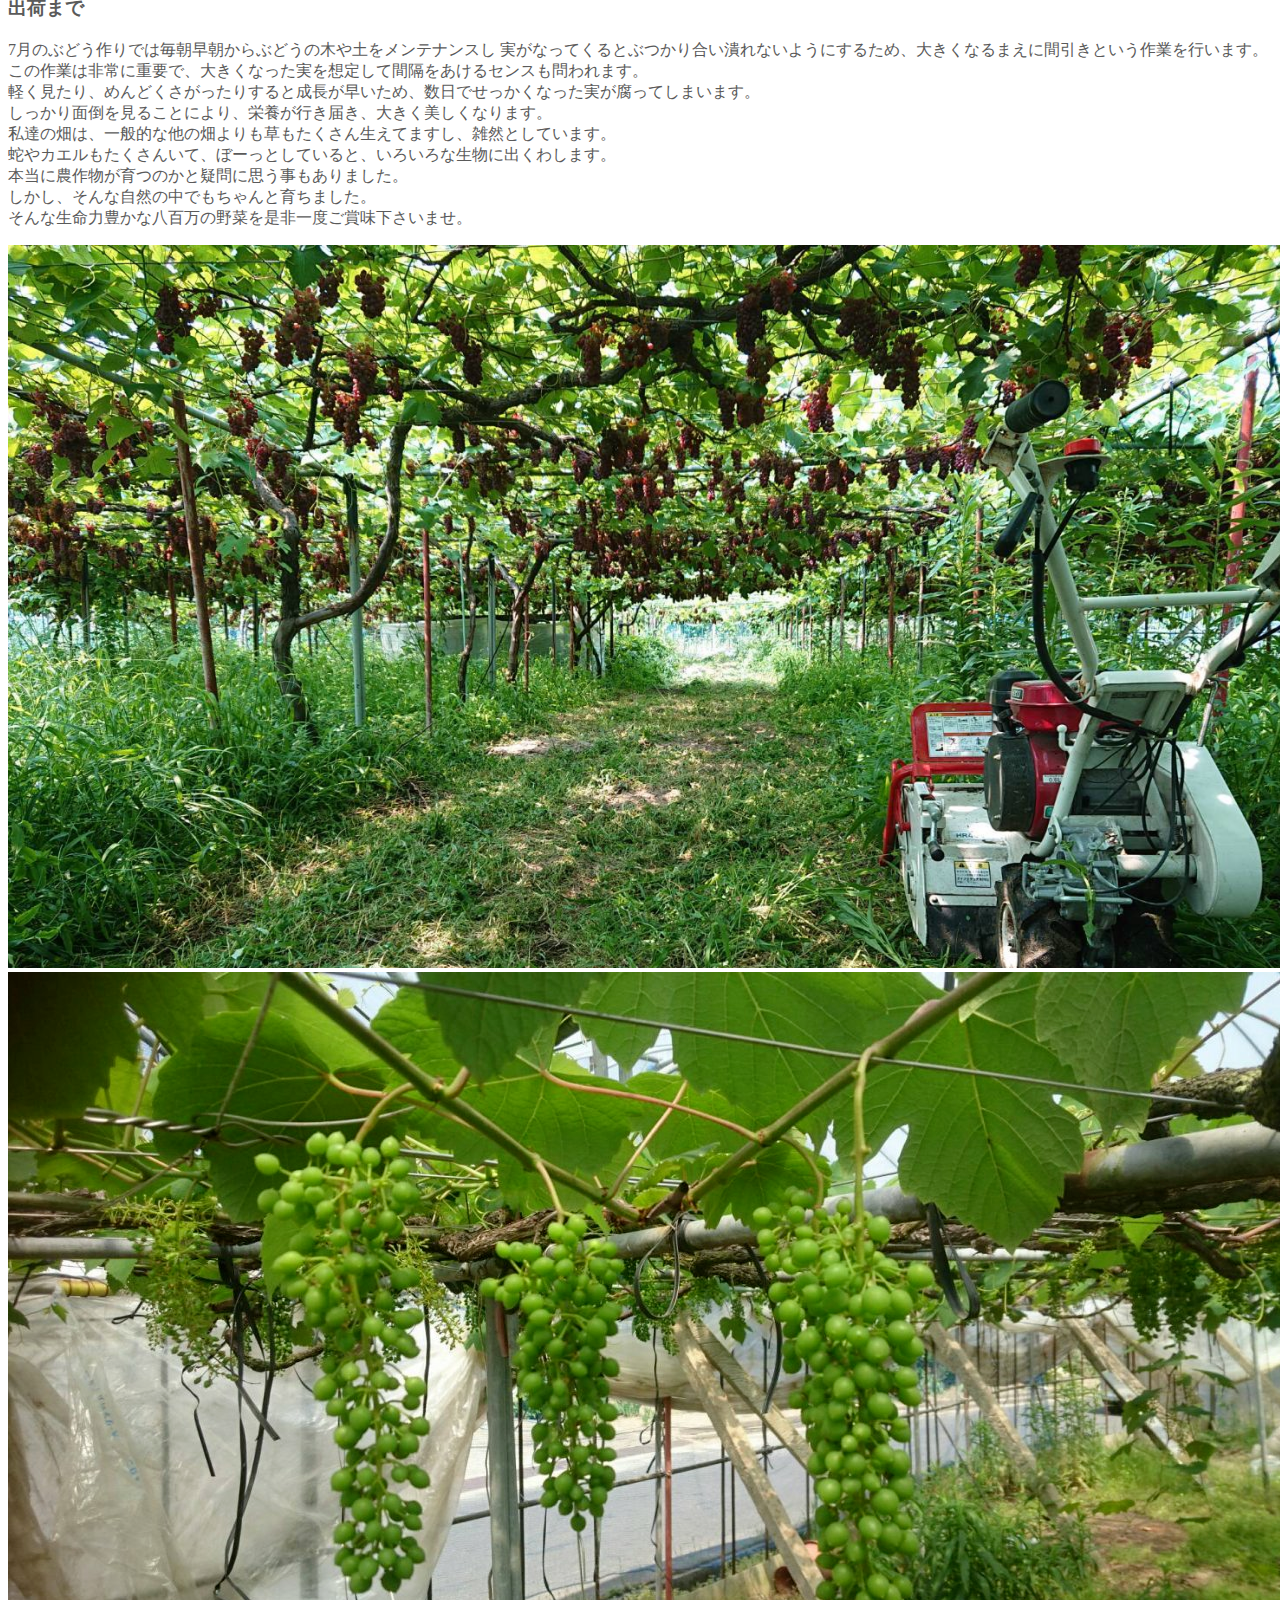
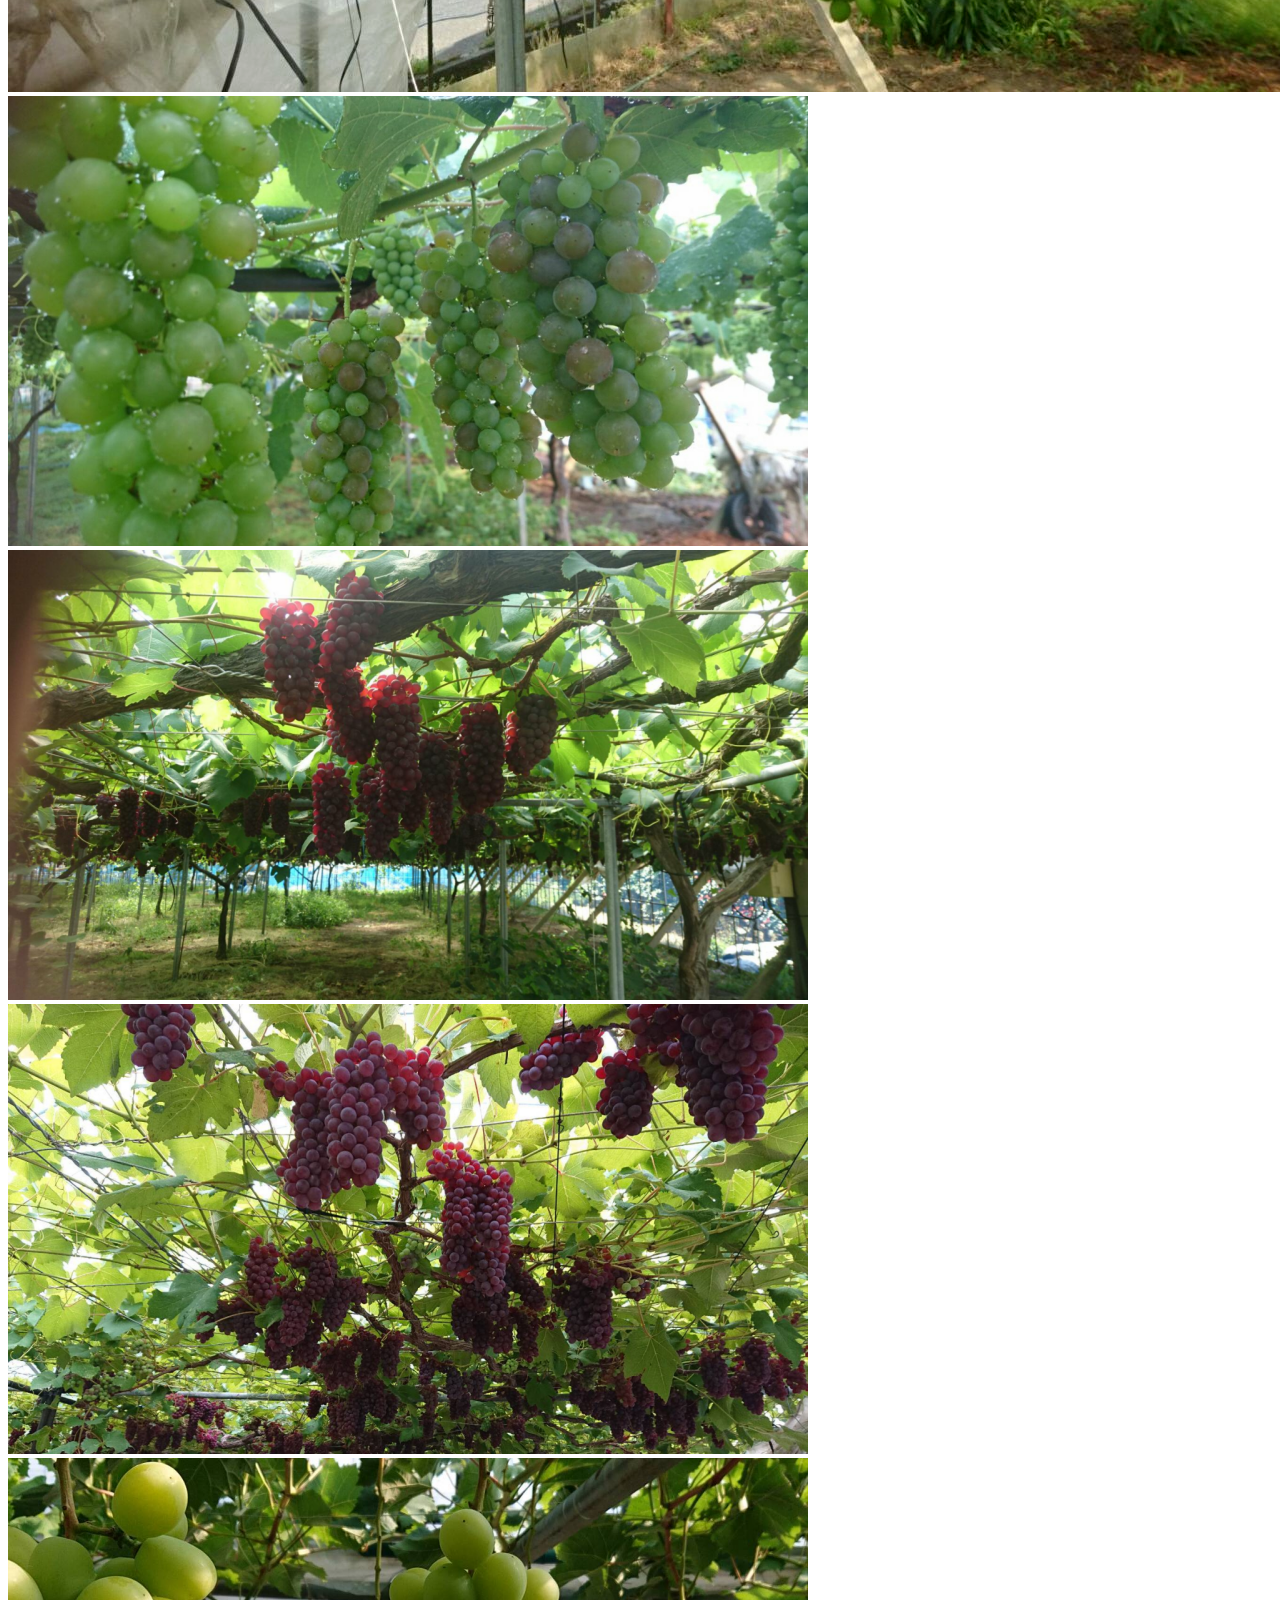
==== commit 01af155c: "first" ====
--- a/index.html
+++ b/index.html
@@ -155,8 +155,15 @@
             初期のころに、ジベレリンという植物ホルモンを使用し、
             種無しぶどうを作るのに使用しています。植物ホルモンは、
             植物が種から実を結ぶのに必要なもので、危険といわれている
-            環境ホルモンとは全く別物です。有機栽培が不可能といわれるぶどうですが、ほんとうにおいしいものを届けたいと努力しております。<br>
-            シャインマスカットは完熟させると黄色くなって糖度も高くなるのですが、
+            環境ホルモンとは全く別物です。<br>
+            シャインマスカットは50%農薬をカットした減農薬栽培です。
+            化学肥料は使っておらず、有機肥料のみ使用しております。
+            有機JASで使えるなるべく人体に害の少ないものを使用しております。
+            シャインマスカットは有機が特に難しく、1つでも農薬を減らすと病気や虫が出る可能性が高く、
+            そのリスクもありますが、皮ごと食べられるので、なるべく農薬の回数を減らすことを心がけています。
+            簡単にはいきませんが、シャインマスカットの完全有機栽培をめざし努力しております。
+            シャインマスカットは700gを超えてくると糖度がのりにくくなります。600〜650gが理想かと思います。
+            また、完熟させると黄色くなって糖度も高くなるのですが、
             マスカットの香りが薄くなって、食感もシャイン独特のパリッとする歯ごたえがなくなってきます。
             又、黄色くなるまで熟してくると、かすり症という生理障害がでて、粒の表面が茶色く汚れてしまいます。
             ですので、シャインマスカットの出荷基準の糖度は18度以上になったら
@@ -176,6 +183,14 @@
           <div class="d-md-flex">
             <span><img src="871895.png" alt="" class="img-fluid"></span>
             <span><img src="871897.png" alt="" class="img-fluid"></span>
+          </div>
+          <div class="d-md-flex">
+            <span><img src="872465.png" alt="" class="img-fluid"></span>
+            <span><img src="872416.png" alt="" class="img-fluid"></span>
+          </div>
+          <div class="d-md-flex">
+            <span><img src="872465.png" alt="" class="img-fluid"></span>
+            <span><img src="872416.png" alt="" class="img-fluid"></span>
           </div>
           <div class="d-md-flex">
             <span><img src="872465.png" alt="" class="img-fluid"></span>
@@ -292,14 +307,14 @@
             ・現在販売中<br><br> -->
 
             【シャインマスカット 1.2キロ（2房）】<br>
-            ・送料込で4800円(沖縄、北海道 以外)<br>
-            ・沖縄：税込み5200円、北海道：税込み5400円<br>
-            ・8月下旬より販売　販売サイトのお問い合わせより予約可能<br><br>
+            ・4800円(送料無料)<br>
+            <!-- ・沖縄：税込み5200円、北海道：税込み5400円<br> -->
+            <!-- ・8月下旬より販売　販売サイトのお問い合わせより予約可能<br><br> -->
 
             【島オクラ　1キロ】<br>
-            ・送料込みで2980円(沖縄、北海道 以外)<br>
-            ・沖縄：税込み3380円、北海道：税込み3580円<br>
-            ・8月上旬より販売開始　販売サイトのお問い合わせより予約可能<br><br>
+            ・2980円(送料無料)<br>
+            <!-- ・沖縄：税込み3380円、北海道：税込み3580円<br> -->
+            <!-- ・8月上旬より販売開始　販売サイトのお問い合わせより予約可能<br><br> -->
             【配送について】<br>
             繁忙期の業務都合上、誠に申し訳ございませんが、時間指定のみ可能であり、曜日指定は行っておりません。発送次第ご連絡致します。<br>
             お手数おかけしますが、ご了承くださいますようお願い申し上げます。<br>
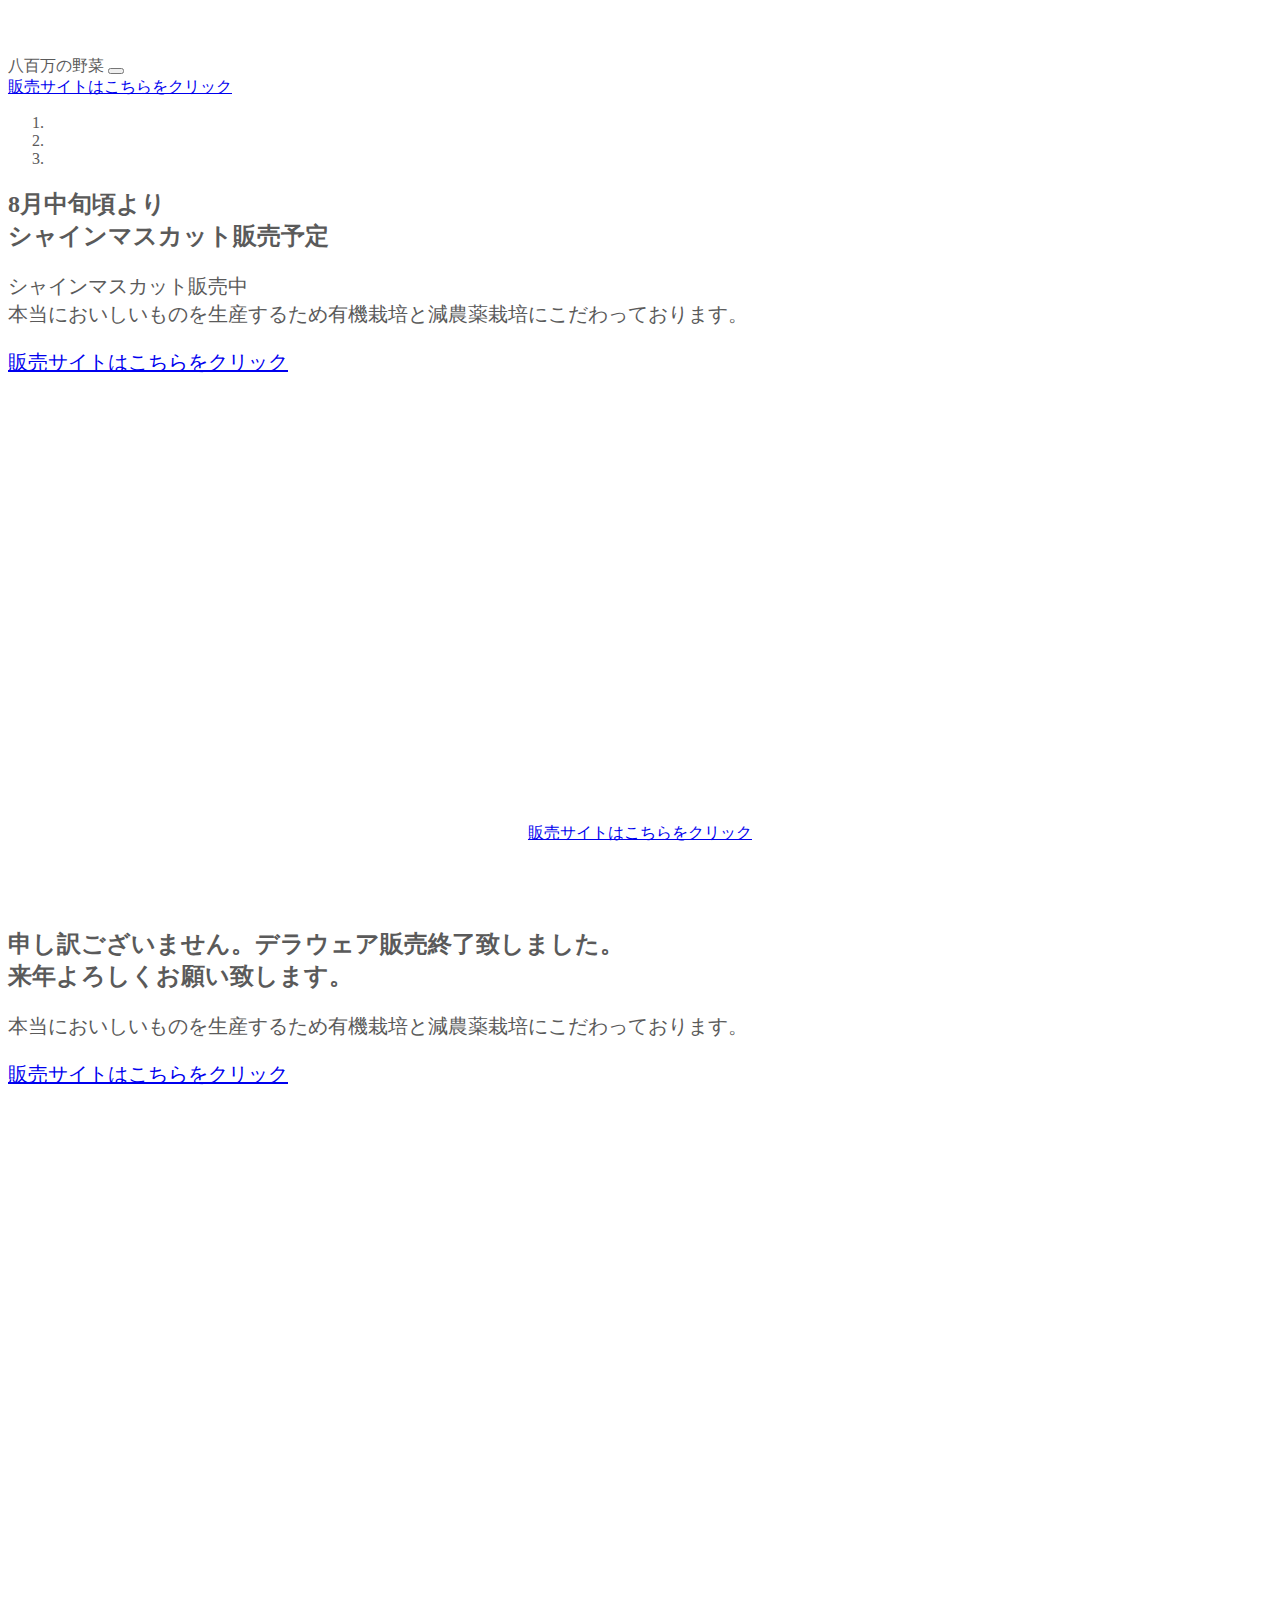
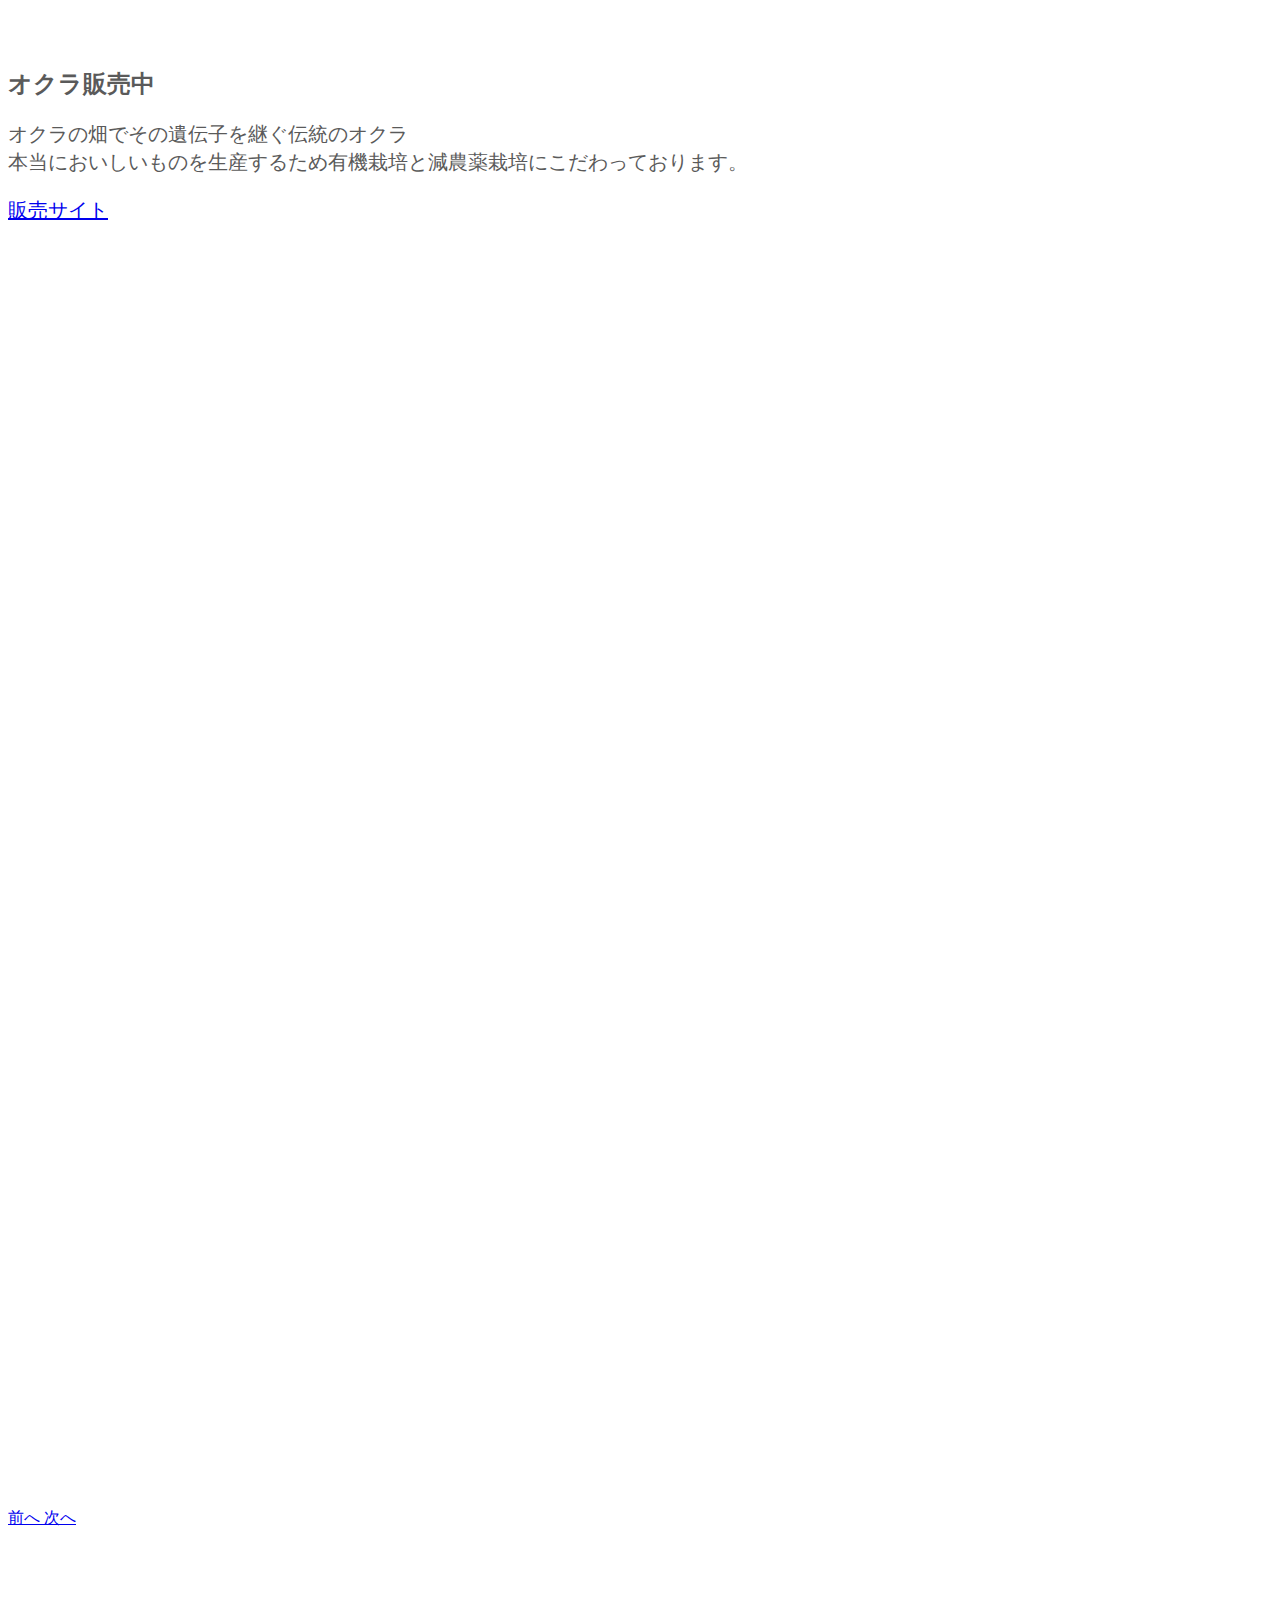
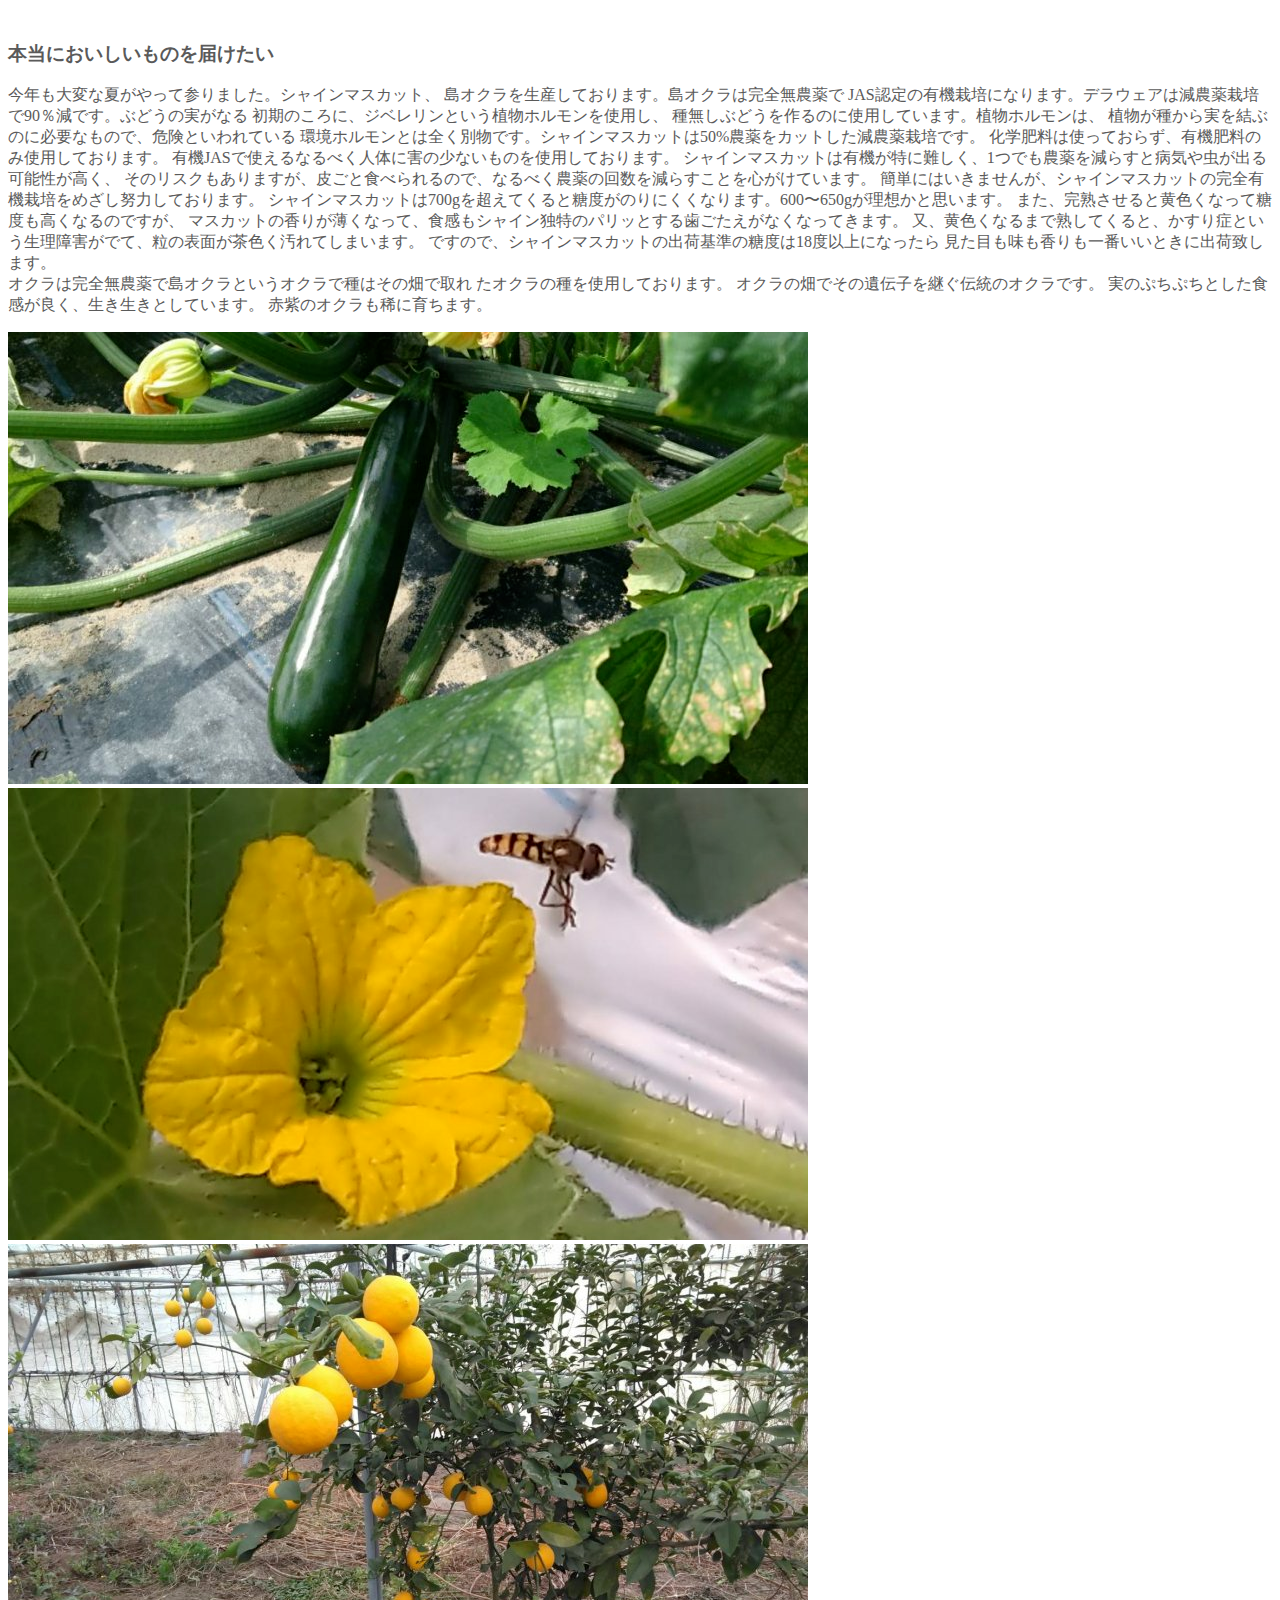
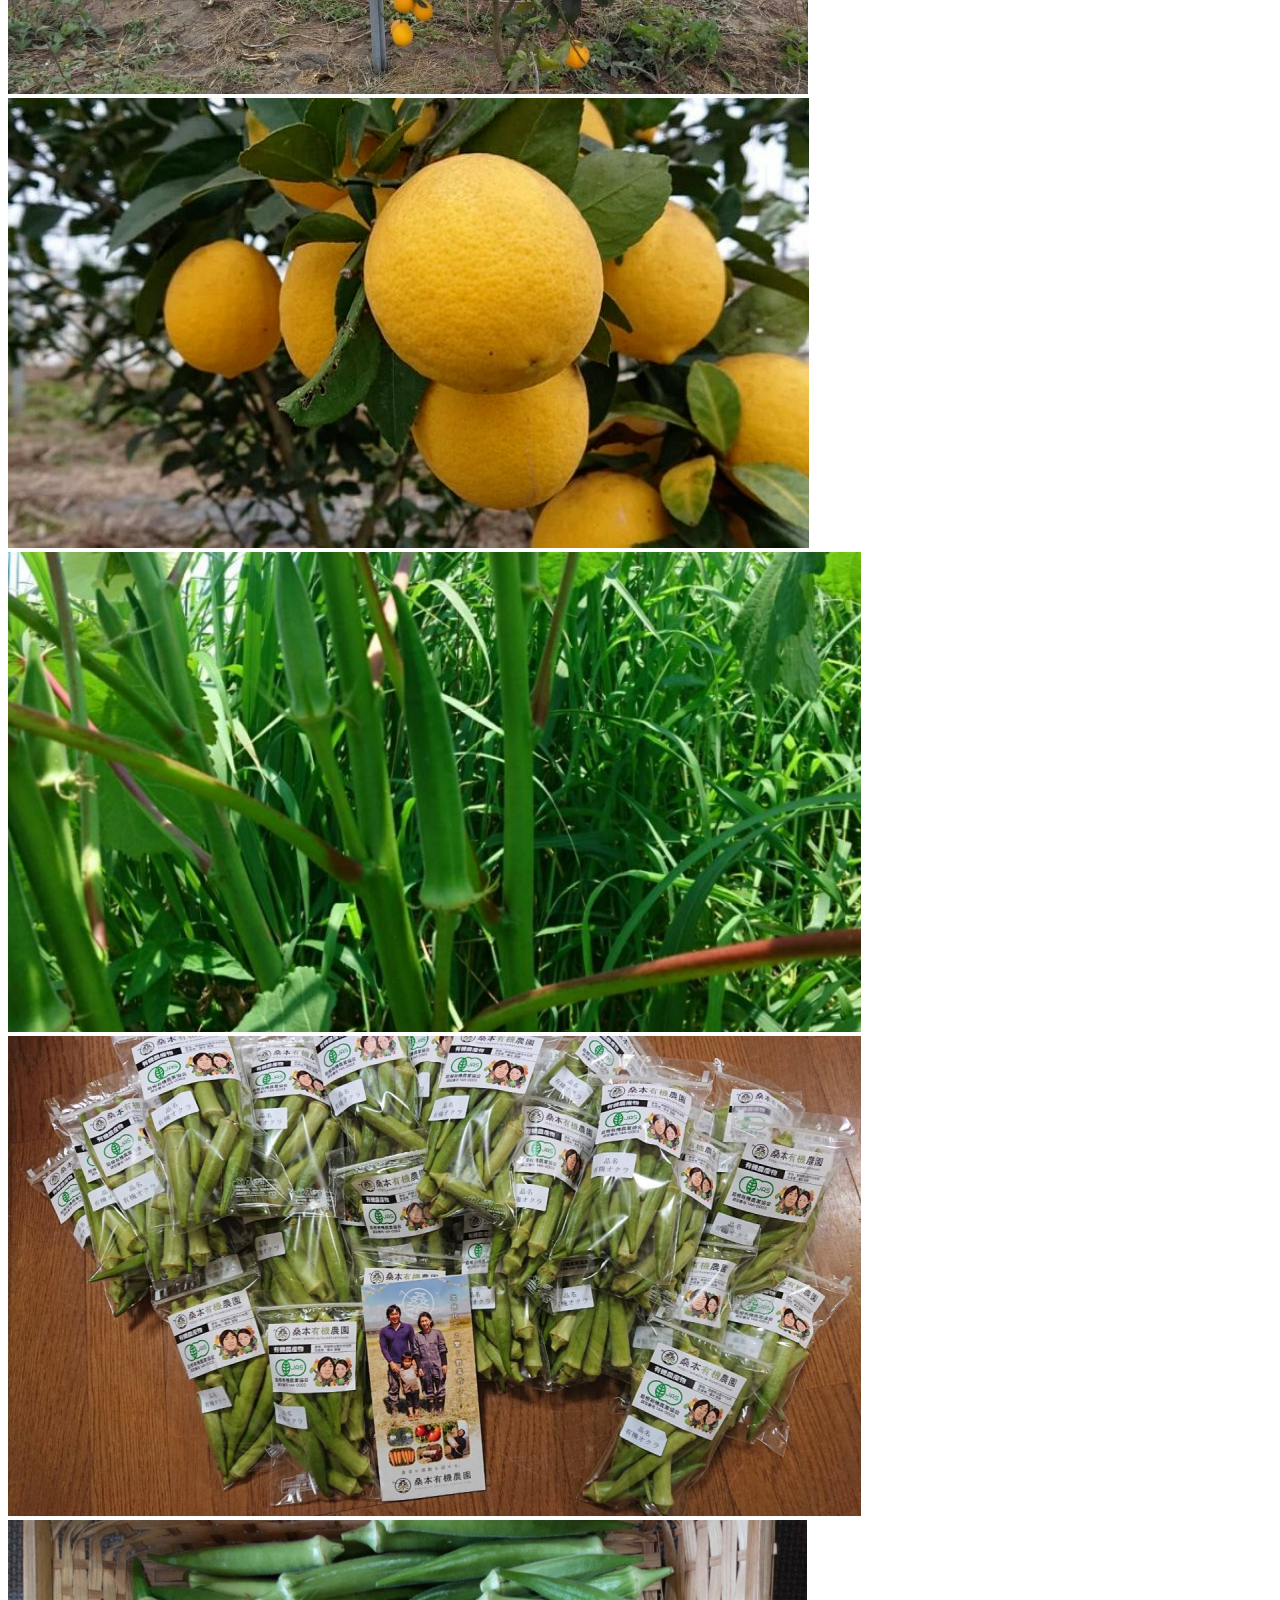
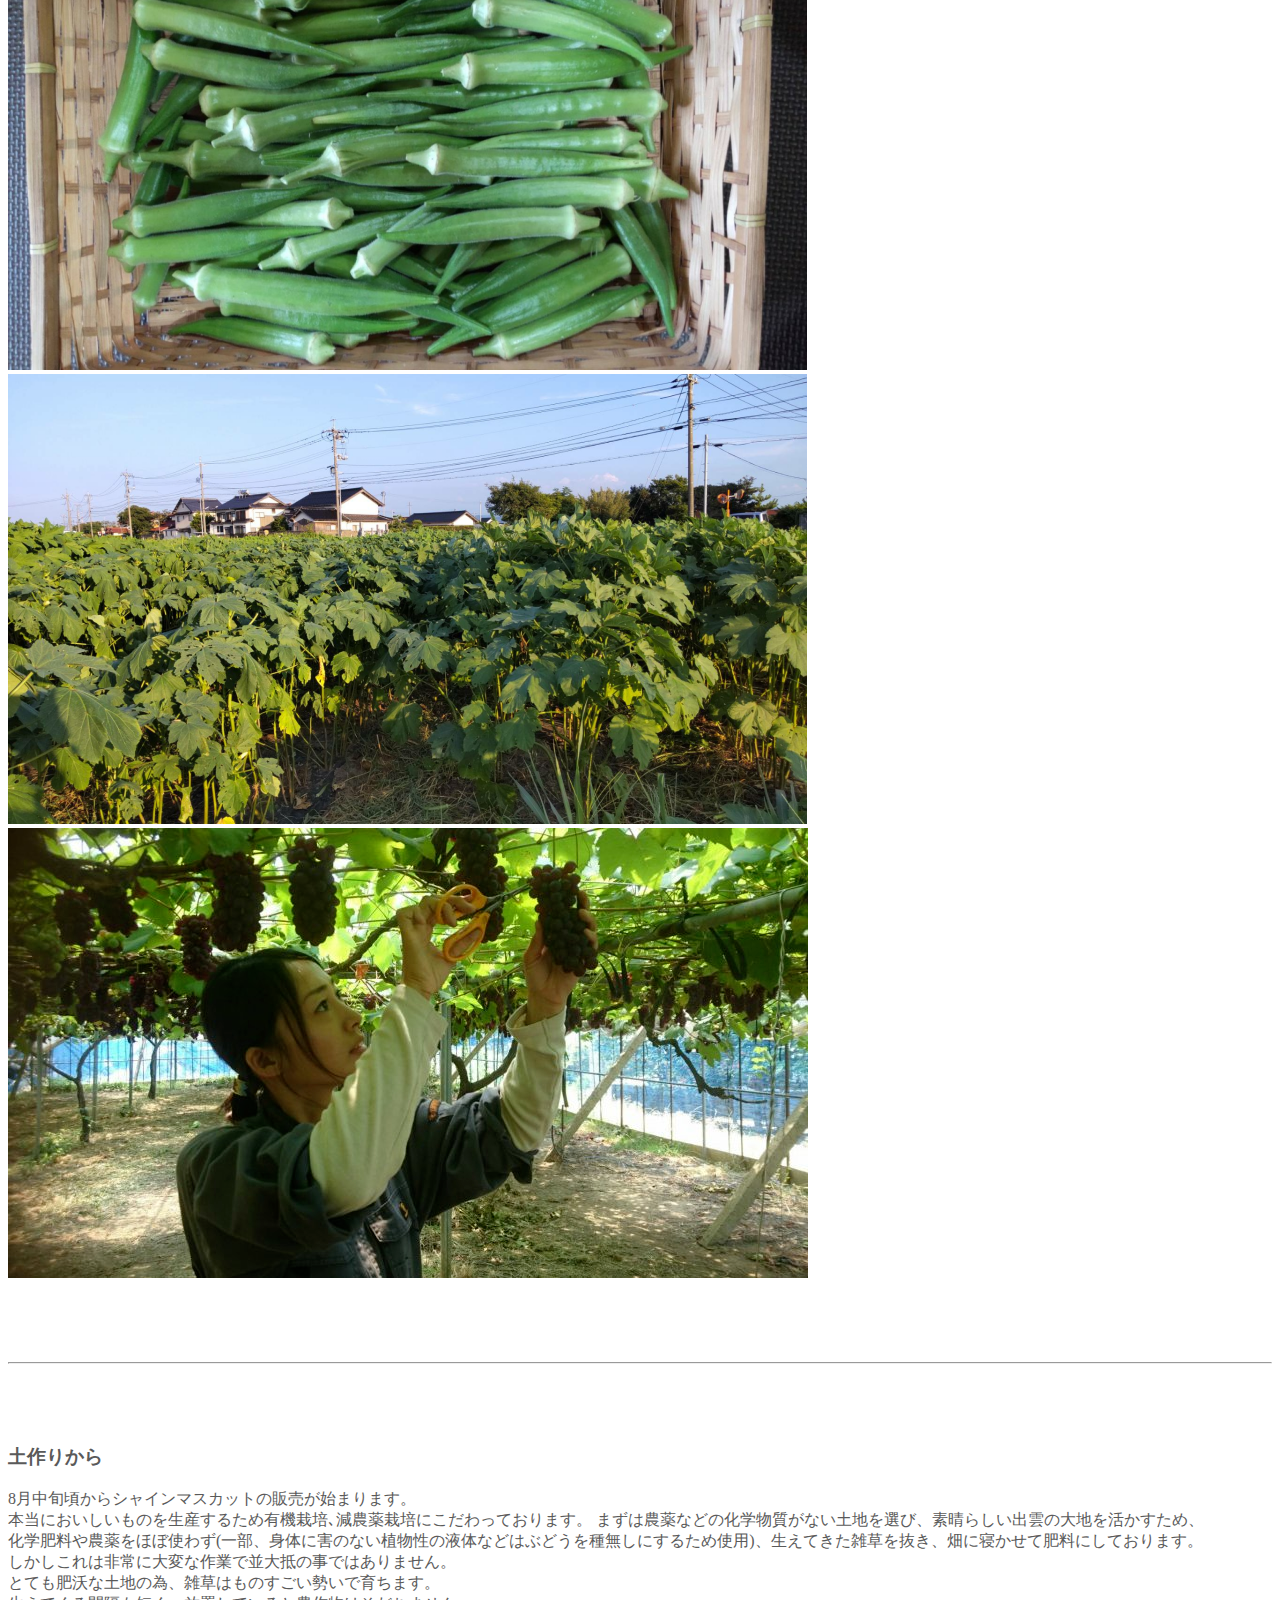
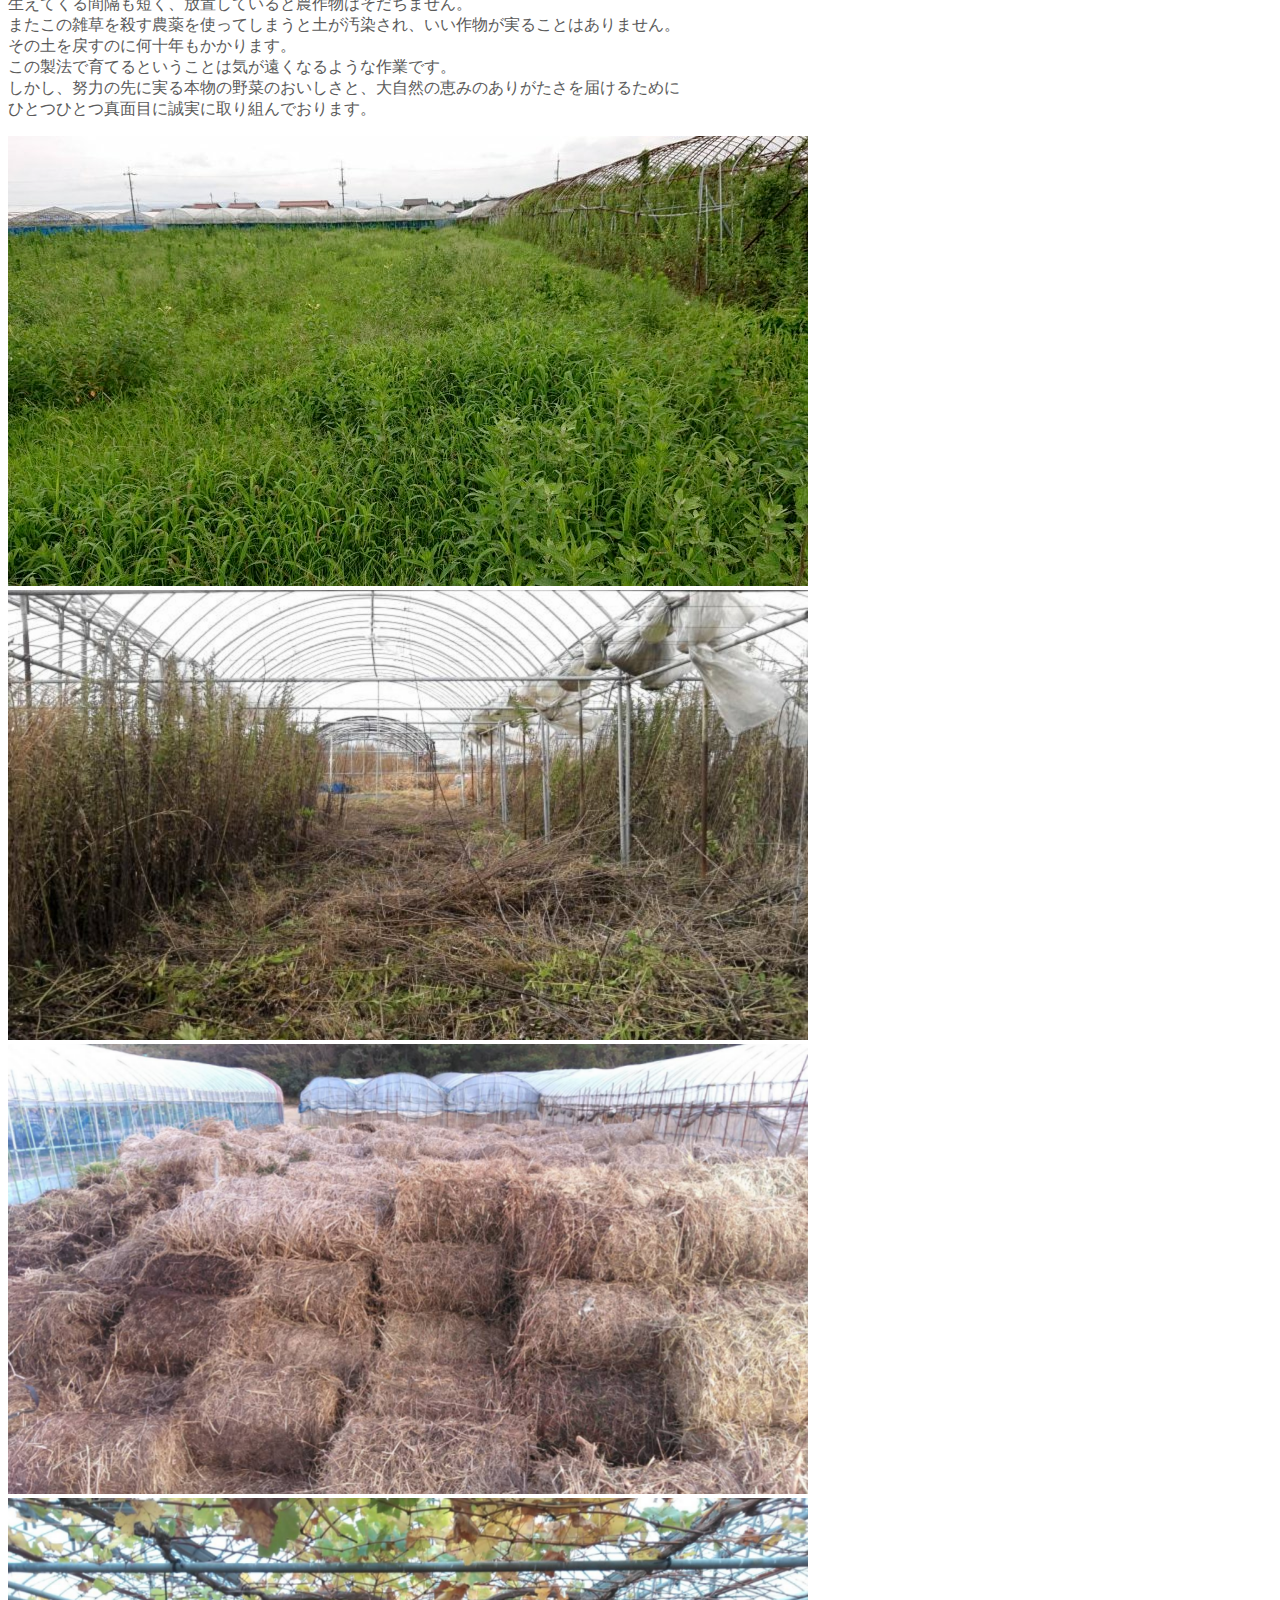
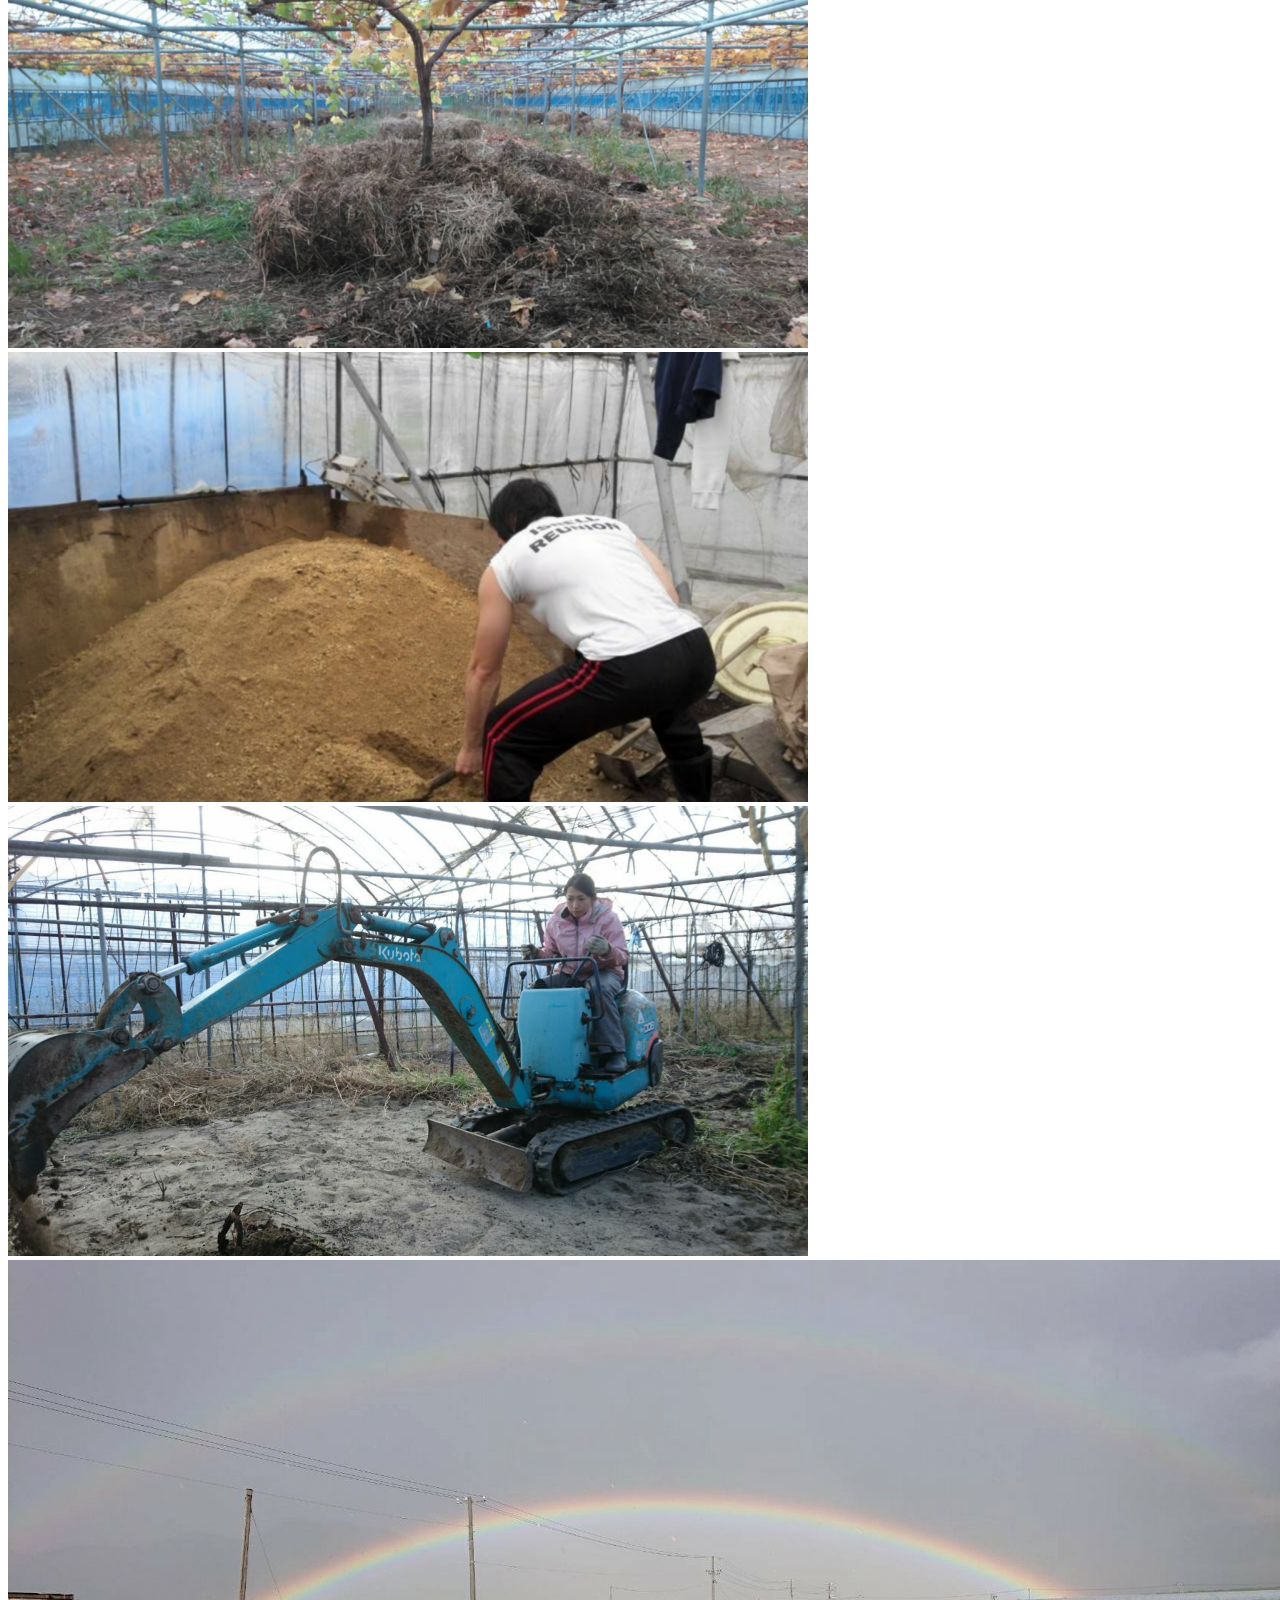
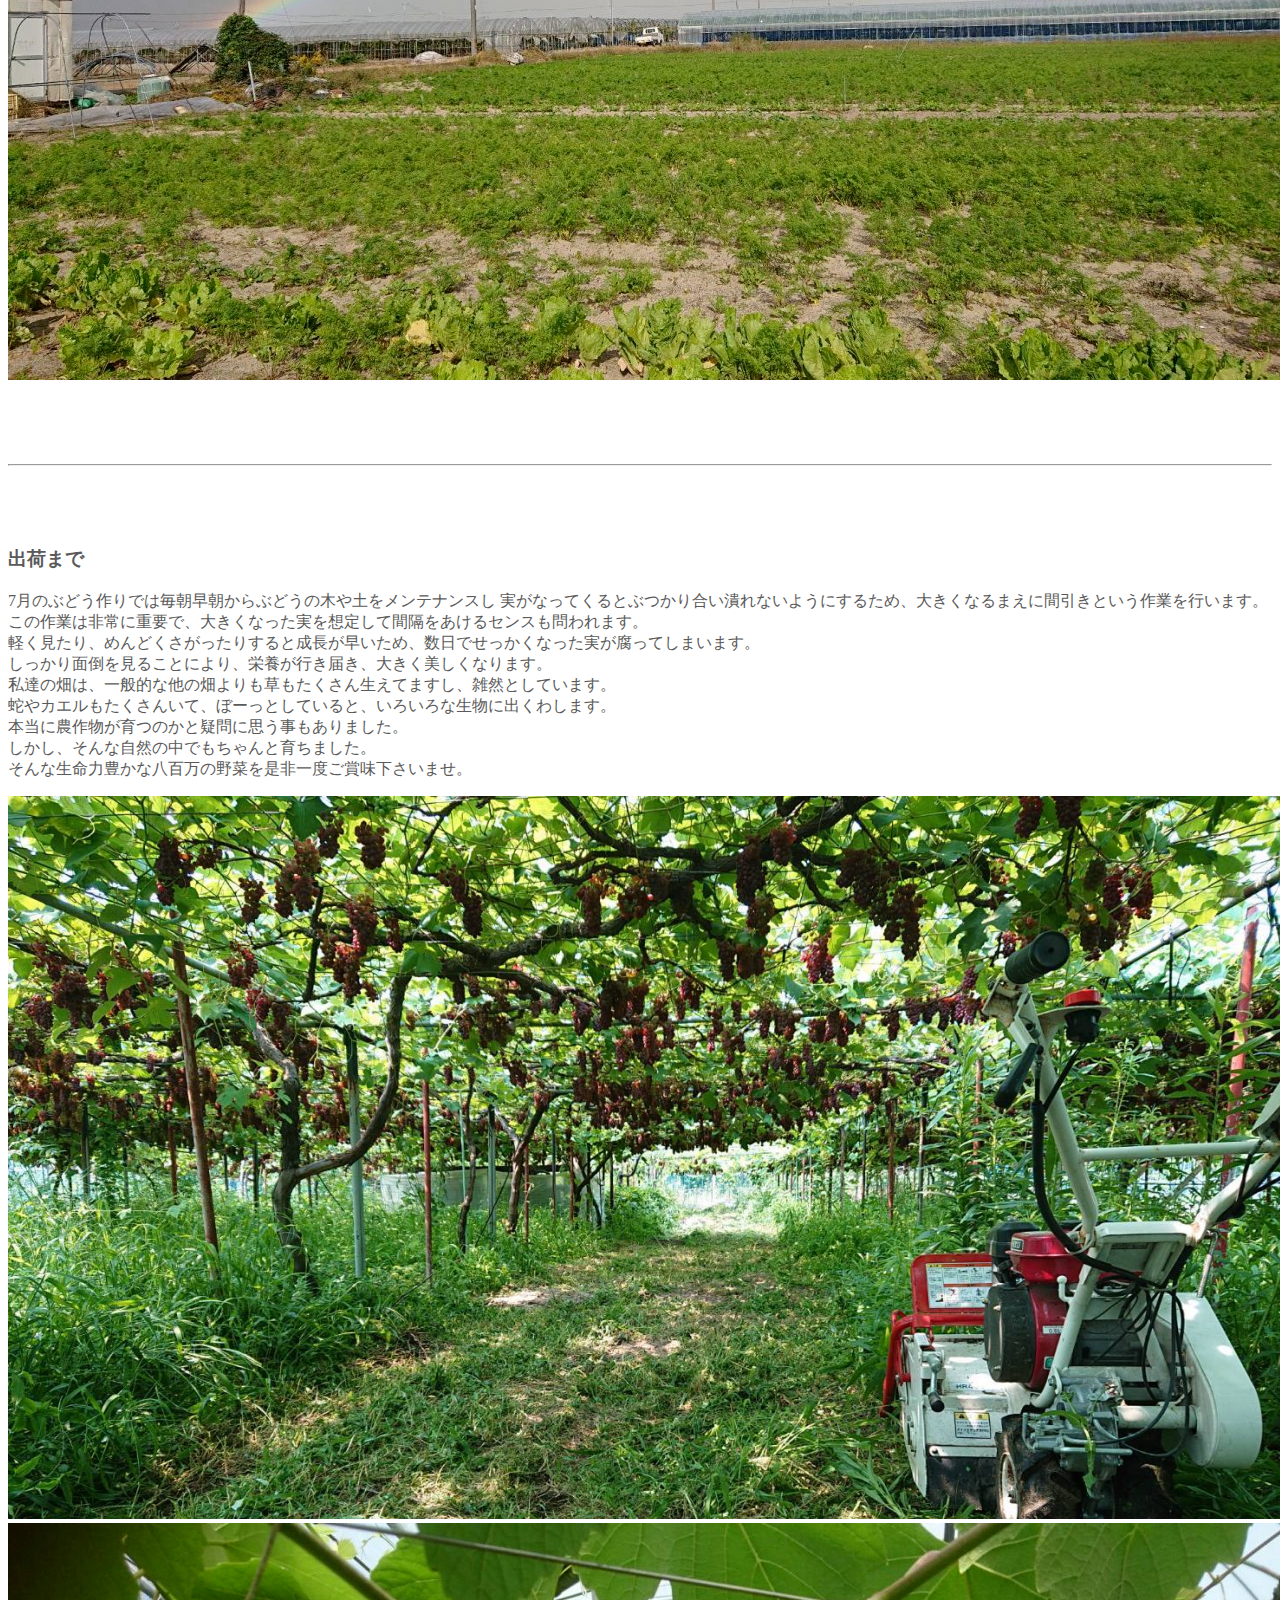
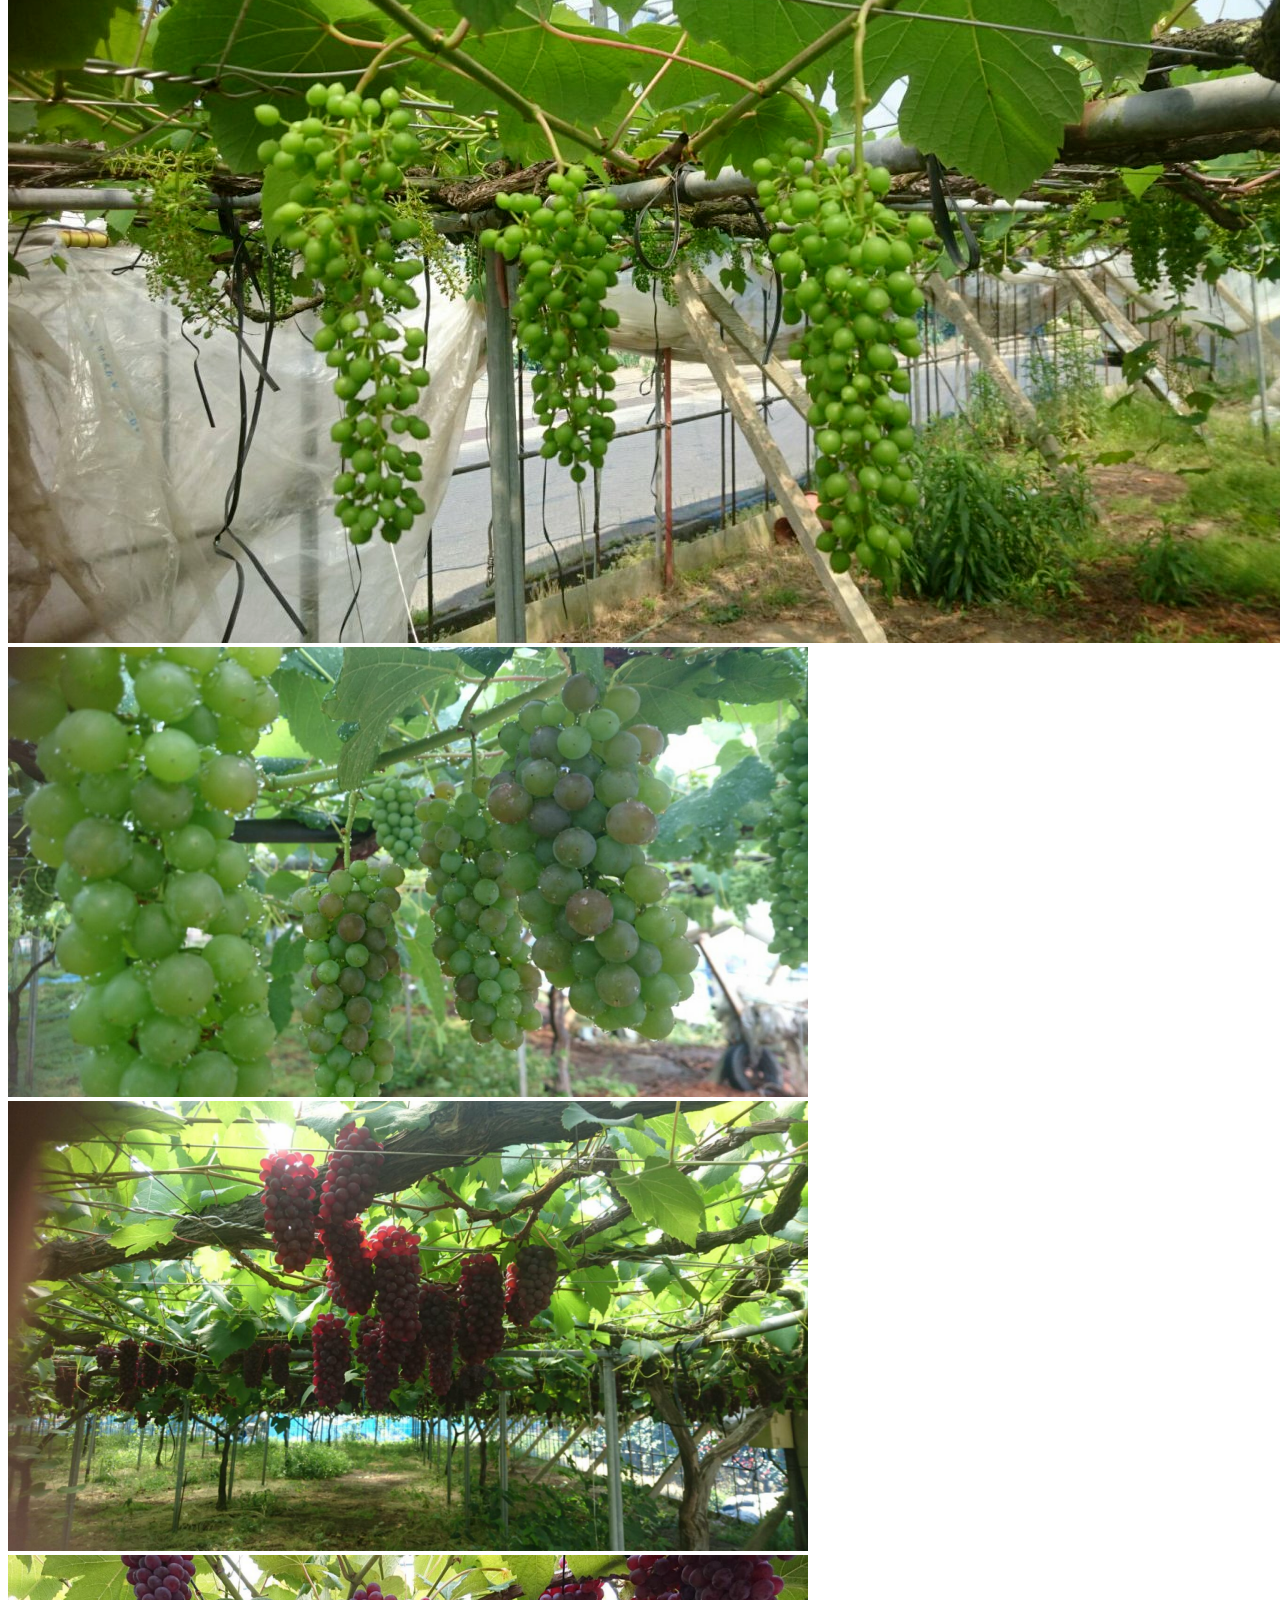
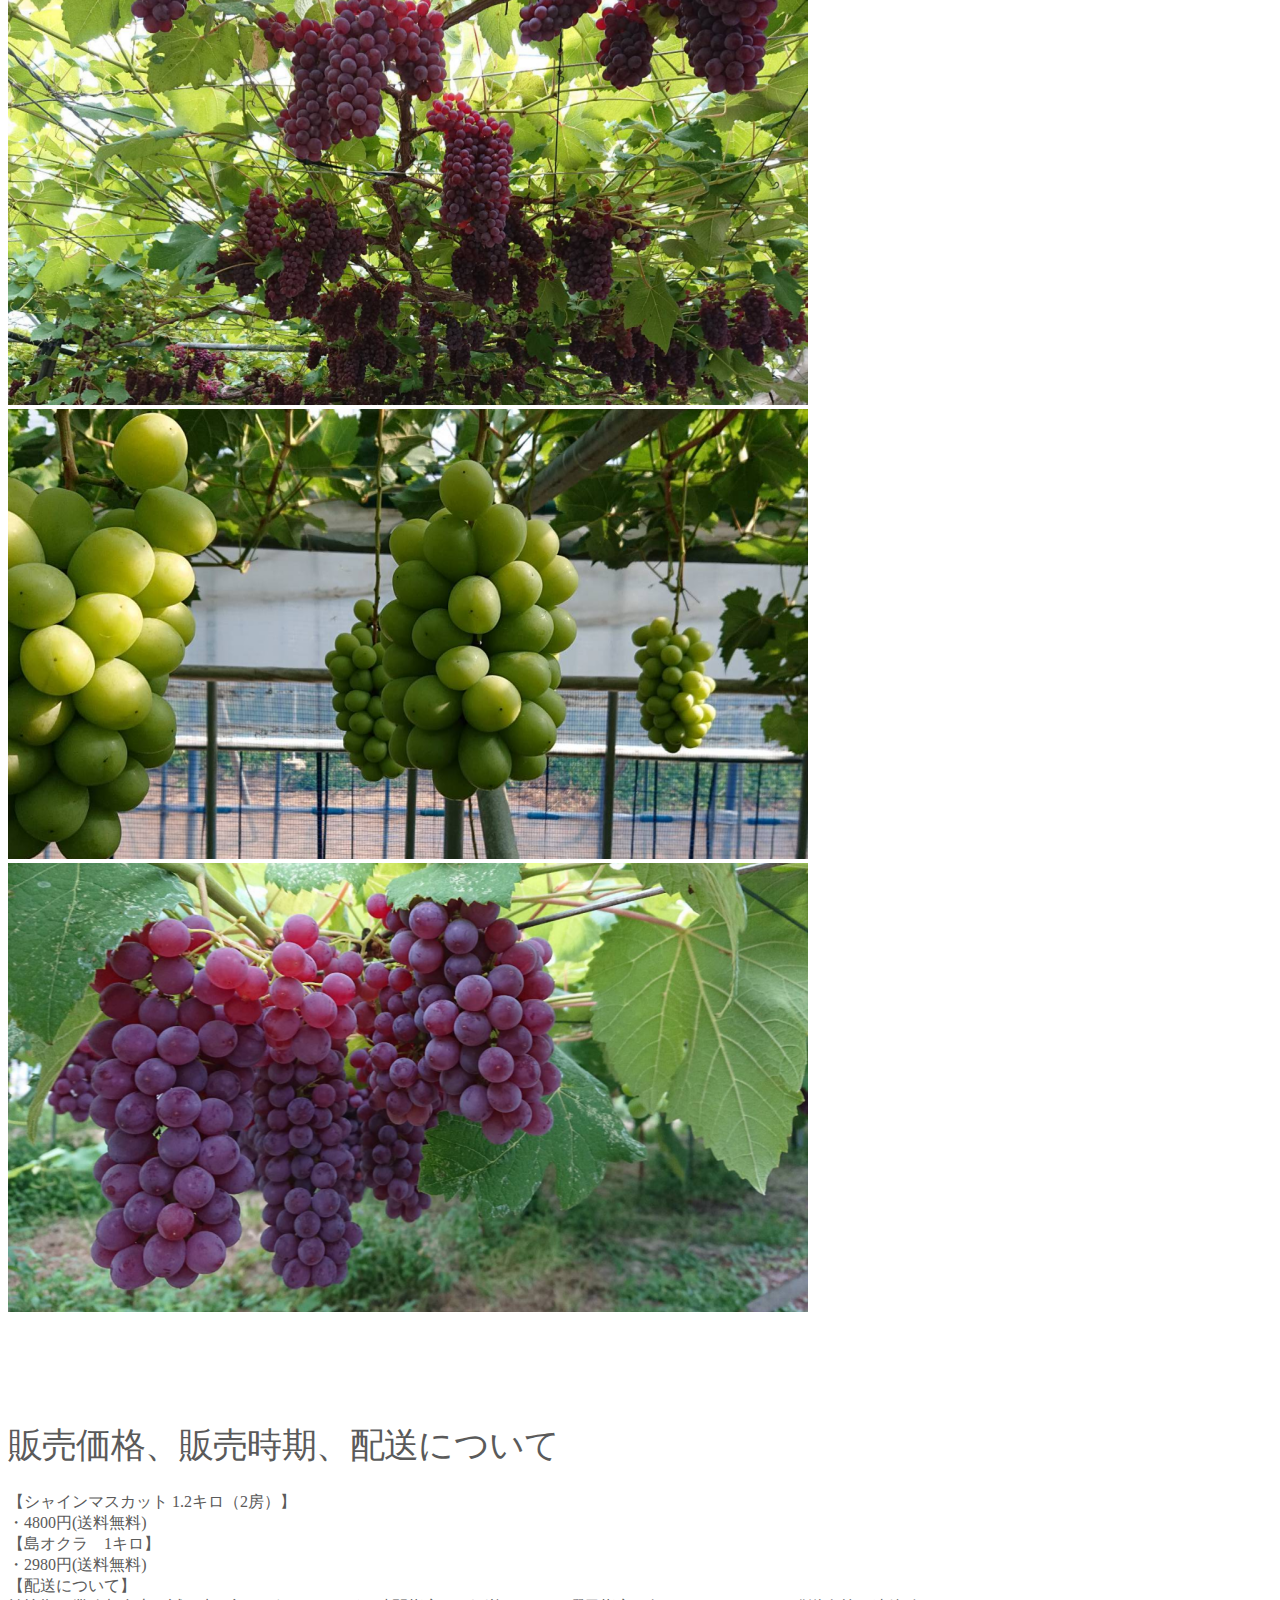
==== commit c6c0c5f0: "1" ====
--- a/index.html
+++ b/index.html
@@ -68,7 +68,7 @@
             <div class="carousel-caption text-start">
               <h2>8月中旬頃より<br>シャインマスカット販売予定</h2>
               <p>
-                いよいよシャインマスカットの販売が8月中旬頃より始まります。<br>
+                シャインマスカット販売中<br>
                 本当においしいものを生産するため有機栽培と減農薬栽培にこだわっております。
               </p>
               <p>
@@ -136,27 +136,18 @@
         <span class="visually-hidden">次へ</span>
       </a>
     </div>
-
-
-    <!-- Marketing messaging and featurettes
-    ================================================== -->
-    <!-- Wrap the rest of the page in another container to center all the content. -->
-
-
     <div class="container marketing">
       <div class="row featurette">
         <div class="col-md-7">
           <h3></span>本当においしいものを届けたい</h3>
           <p class="lead">
-            今年も大変な夏がやって参りました。現在デラウェ&nbsp;ア、シャインマスカット、
-            島オクラを生産しております。<br>島オクラは完全無農薬で
-            JAS認定の有機栽培になります。<br>
-            デラウェアは減農薬栽培で90％減です。ぶどうの実がなる
+            今年も大変な夏がやって参りました。シャインマスカット、
+            島オクラを生産しております。島オクラは完全無農薬で
+            JAS認定の有機栽培になります。デラウェアは減農薬栽培で90％減です。ぶどうの実がなる
             初期のころに、ジベレリンという植物ホルモンを使用し、
             種無しぶどうを作るのに使用しています。植物ホルモンは、
             植物が種から実を結ぶのに必要なもので、危険といわれている
-            環境ホルモンとは全く別物です。<br>
-            シャインマスカットは50%農薬をカットした減農薬栽培です。
+            環境ホルモンとは全く別物です。シャインマスカットは50%農薬をカットした減農薬栽培です。
             化学肥料は使っておらず、有機肥料のみ使用しております。
             有機JASで使えるなるべく人体に害の少ないものを使用しております。
             シャインマスカットは有機が特に難しく、1つでも農薬を減らすと病気や虫が出る可能性が高く、
@@ -189,13 +180,13 @@
             <span><img src="872416.png" alt="" class="img-fluid"></span>
           </div>
           <div class="d-md-flex">
+            <span><img src="okura-1.png" alt="" class="img-fluid"></span>
+            <span><img src="okura-2.png" alt="" class="img-fluid"></span>
+          </div>
+          <!-- <div class="d-md-flex">
             <span><img src="872465.png" alt="" class="img-fluid"></span>
             <span><img src="872416.png" alt="" class="img-fluid"></span>
-          </div>
-          <div class="d-md-flex">
-            <span><img src="872465.png" alt="" class="img-fluid"></span>
-            <span><img src="872416.png" alt="" class="img-fluid"></span>
-          </div>
+          </div> -->
           <div class="d-md-flex">
             <span><img src="872441.png" alt="" class="img-fluid"></span>
           </div>
@@ -282,21 +273,6 @@
         </div>
       </div>
 
-      <hr class="featurette-divider">
-
-      <!-- <div class="row featurette">
-        <div class="col-md-7">
-          <h2 class="featurette-heading">最後にこれで、<span class="text-muted">チェックメイト。</span></h2>
-          <p class="lead">吾輩は猫である。名前はまだ無い。どこで生れたかとんと見当がつかぬ。何でも薄暗いじめじめした所でニャーニャー泣いていた事だけは記憶している。吾輩はここで始めて人間というものを見た。しかもあとで聞くとそれは書生という人間中で一番獰悪な種族であったそうだ。</p>
-        </div>
-        <div class="col-md-5">
-          <svg class="bd-placeholder-img bd-placeholder-img-lg featurette-image img-fluid mx-auto" width="500" height="500" xmlns="http://www.w3.org/2000/svg" role="img" aria-label="Placeholder: 500x500" preserveAspectRatio="xMidYMid slice" focusable="false"><title>Placeholder</title><rect width="100%" height="100%" fill="#eee"/><text x="50%" y="50%" fill="#aaa" dy=".3em">500x500</text></svg>
-
-        </div>
-      </div>
-
-      <hr class="featurette-divider"> -->
-
       <div class="row featurette">
         <div>
           <h2 class="featurette-heading"><span class="text-muted">販売価格、販売時期、配送について</span></h2>
@@ -354,5 +330,4 @@
 
   <!-- JavaScript Bundle with Popper -->
   <script src="https://cdn.jsdelivr.net/npm/bootstrap@5.0.0-beta1/dist/js/bootstrap.bundle.min.js" integrity="sha384-ygbV9kiqUc6oa4msXn9868pTtWMgiQaeYH7/t7LECLbyPA2x65Kgf80OJFdroafW" crossorigin="anonymous"></script>
-</body>
 </html>
